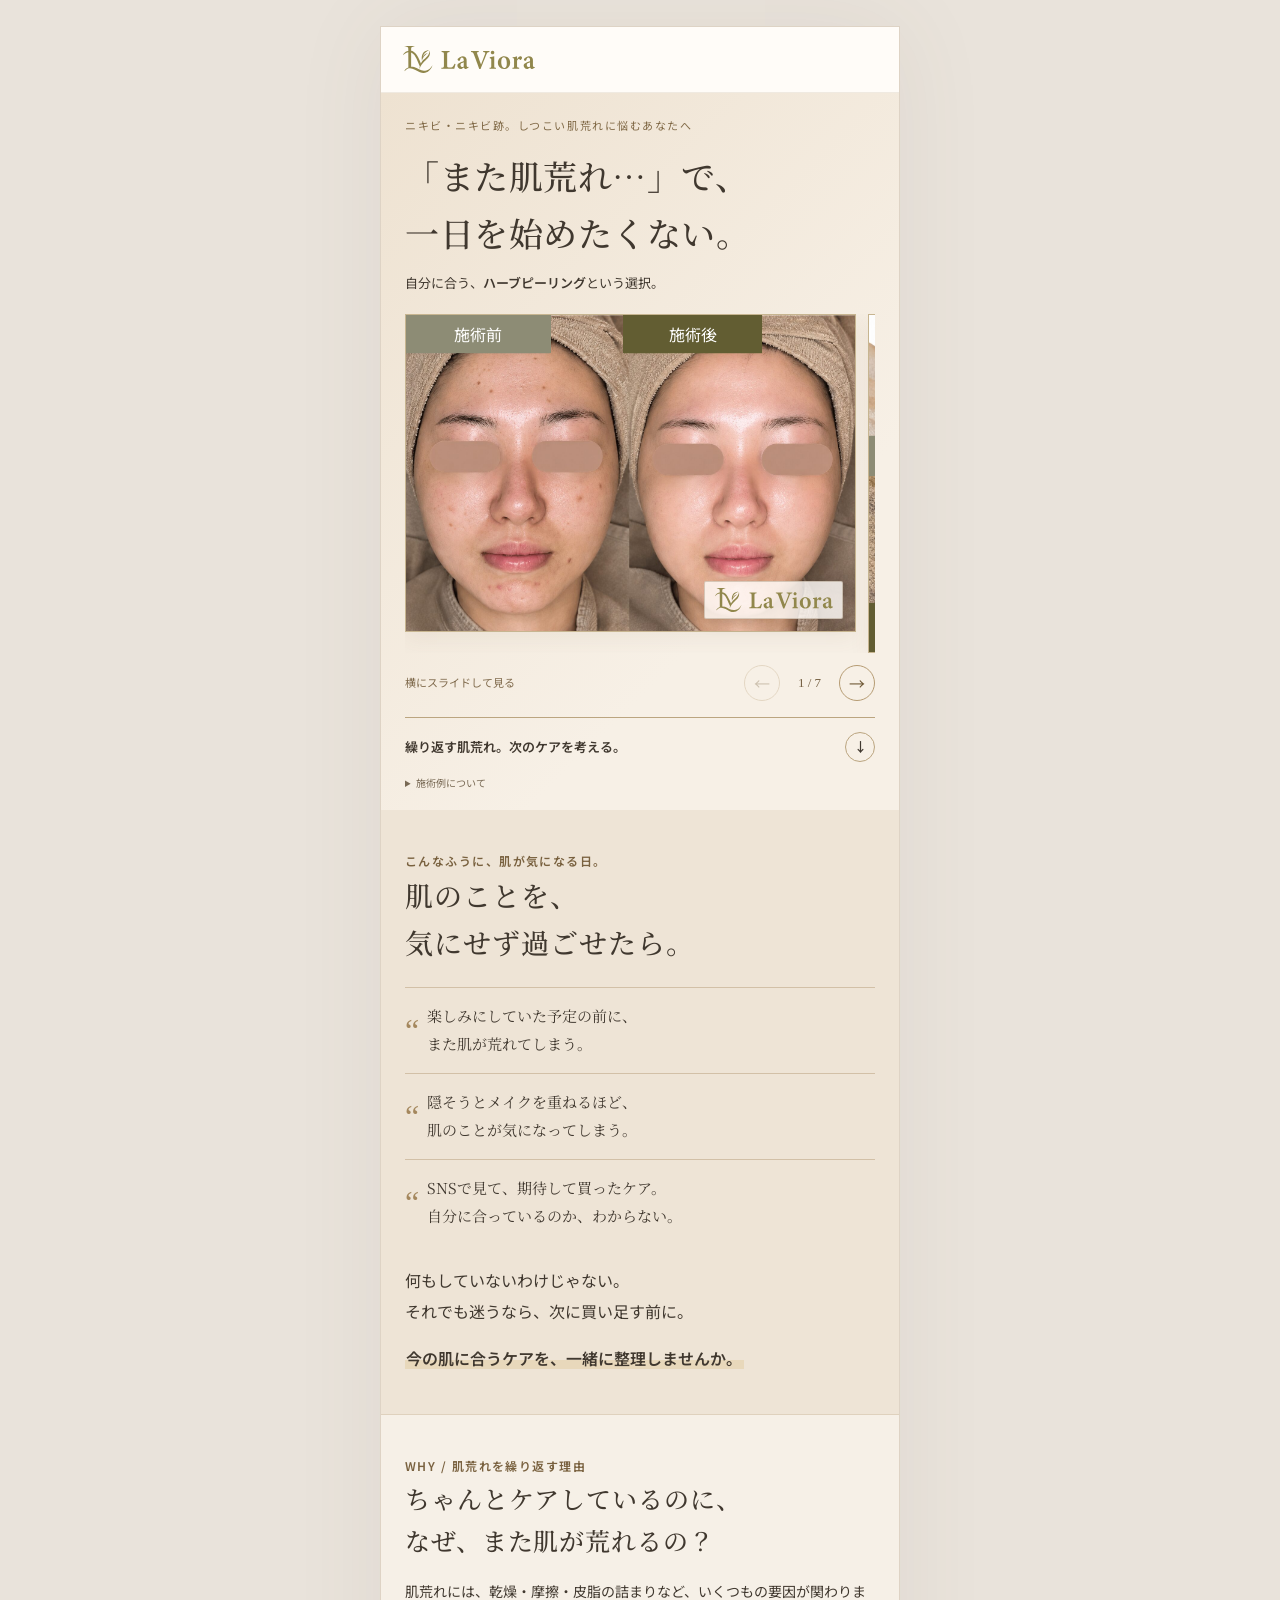
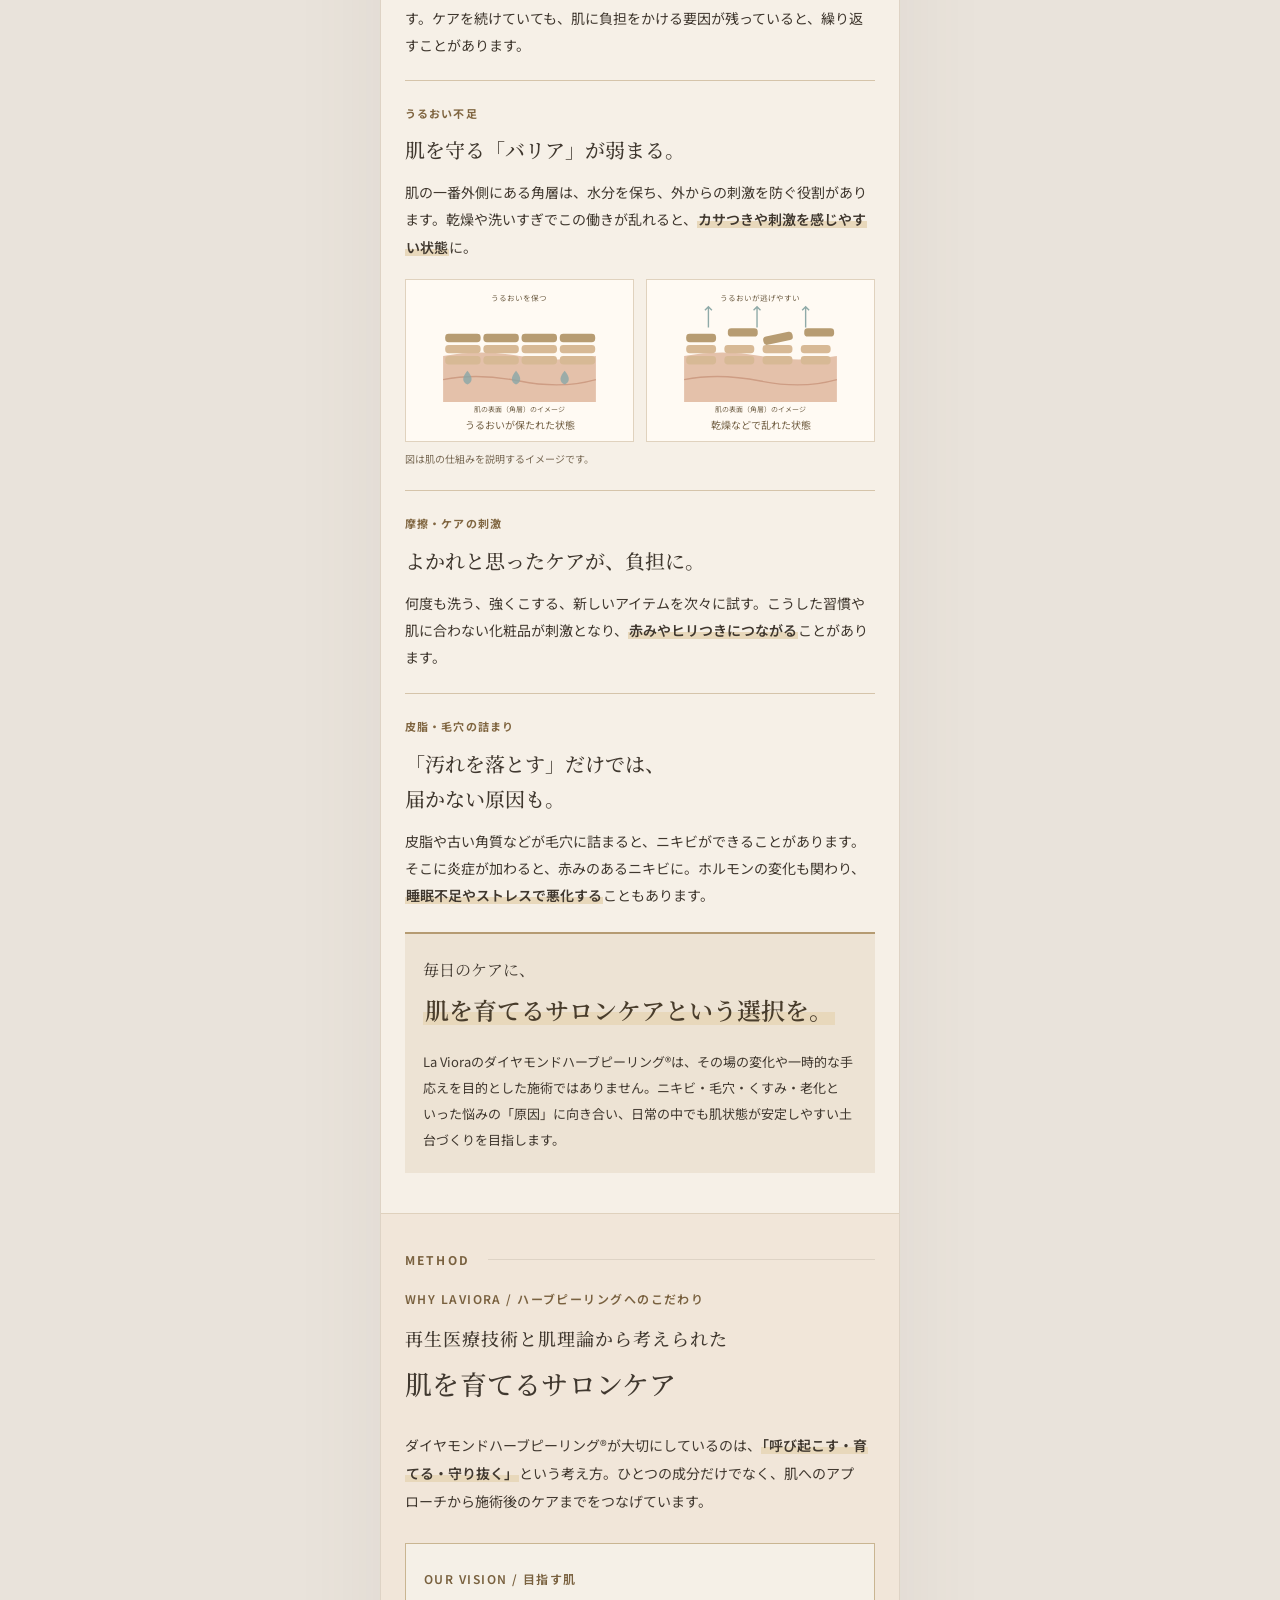
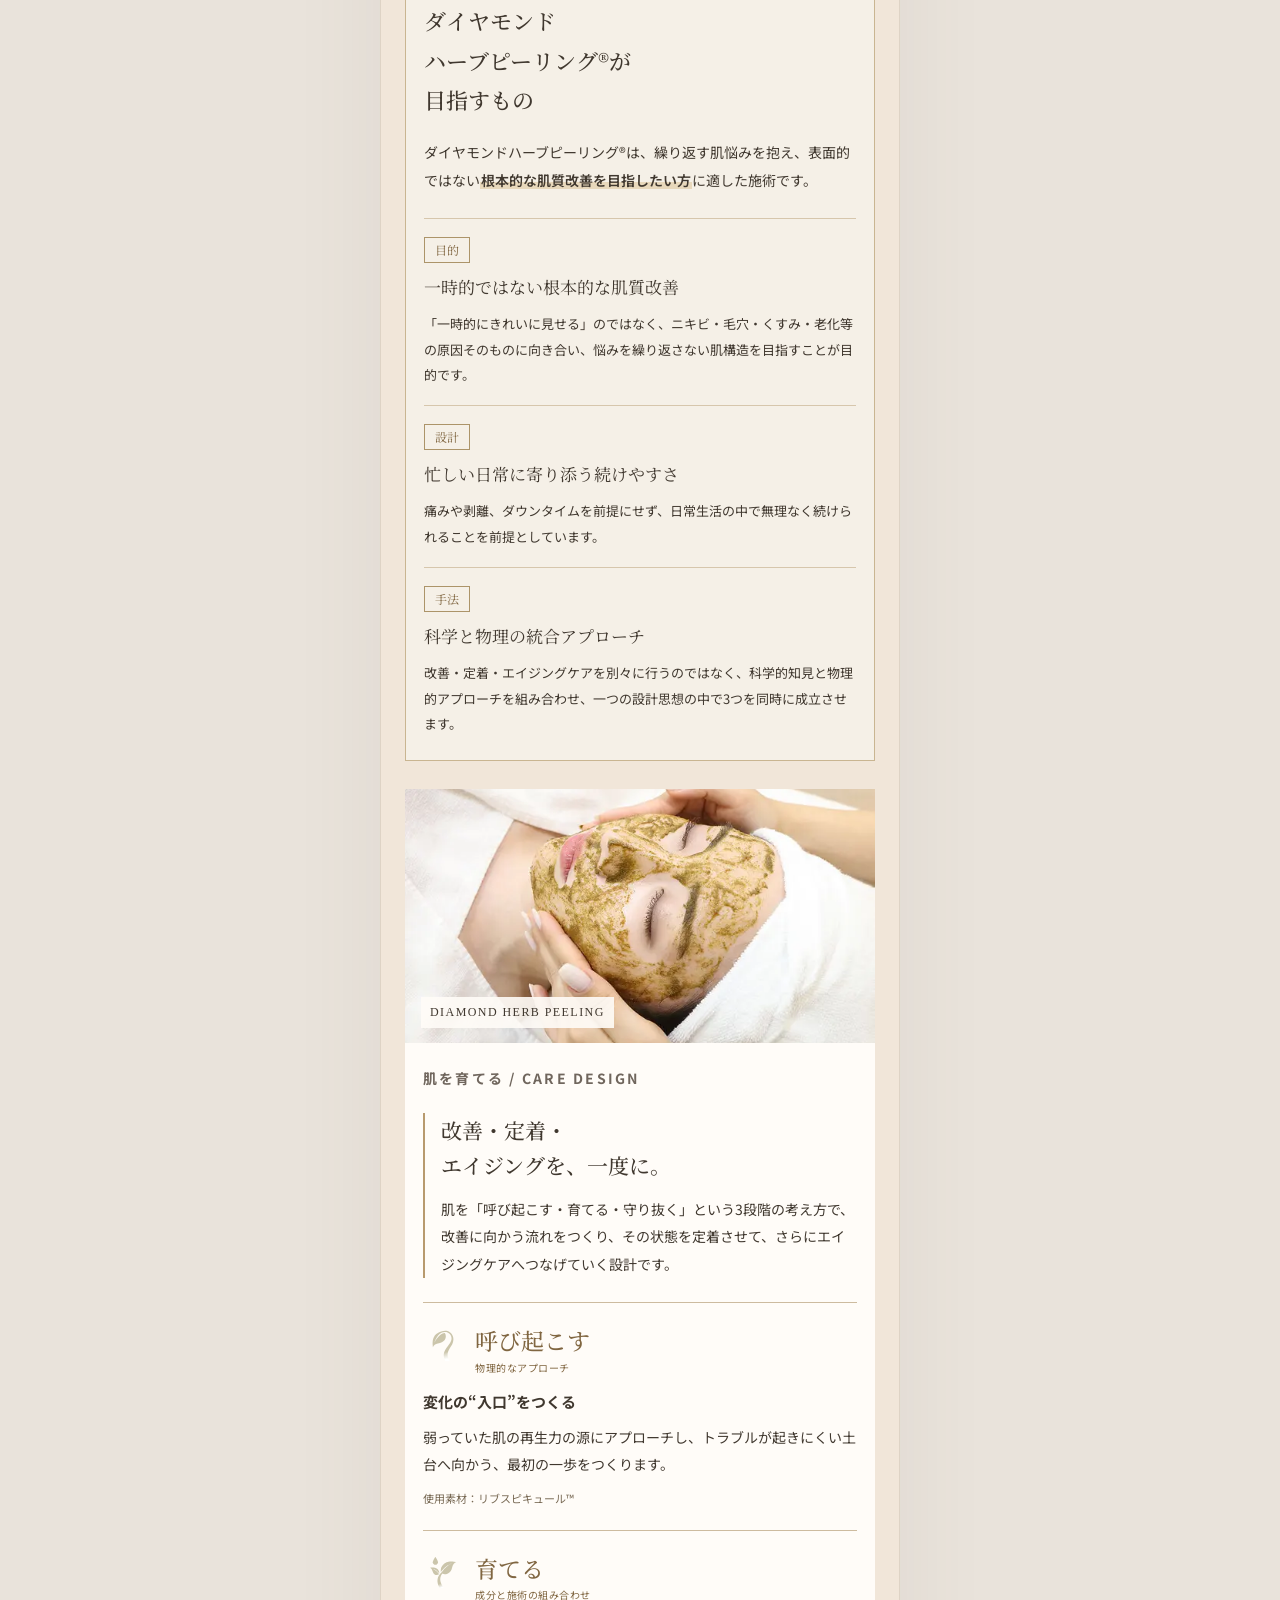
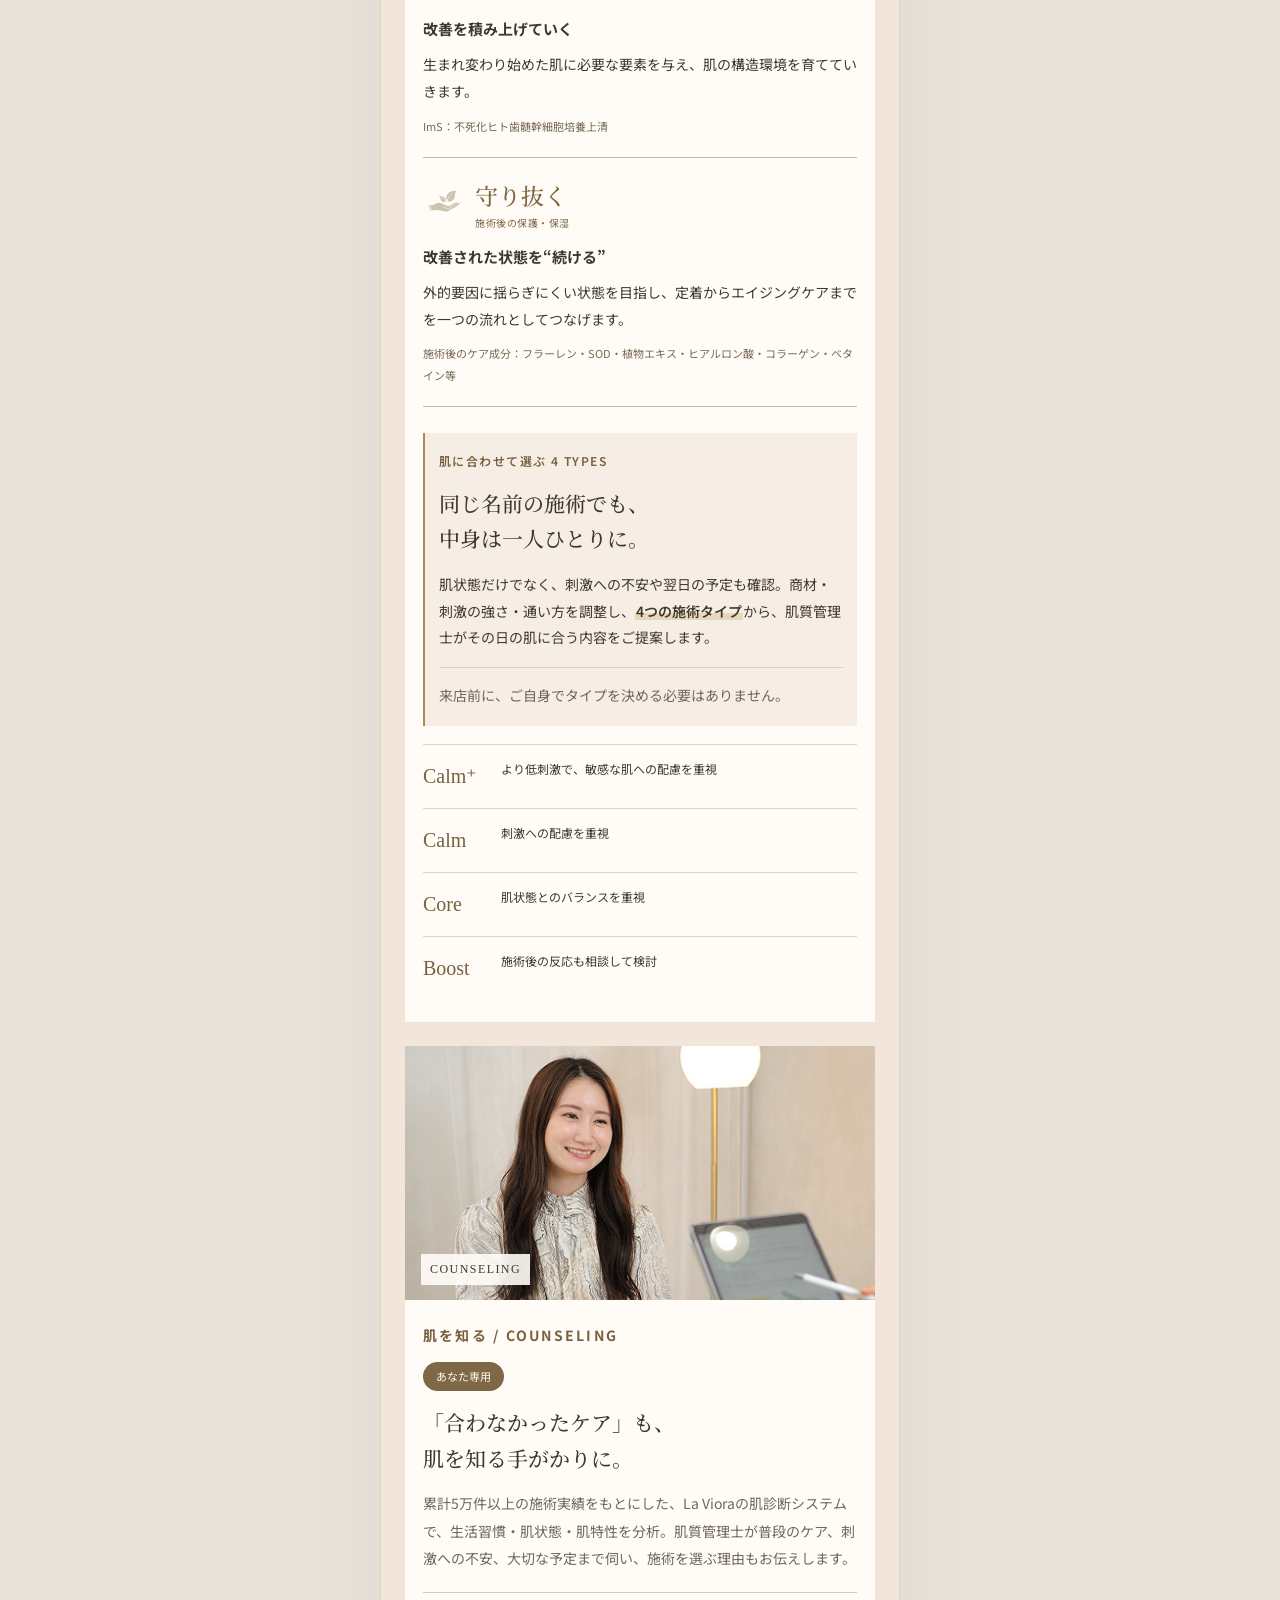
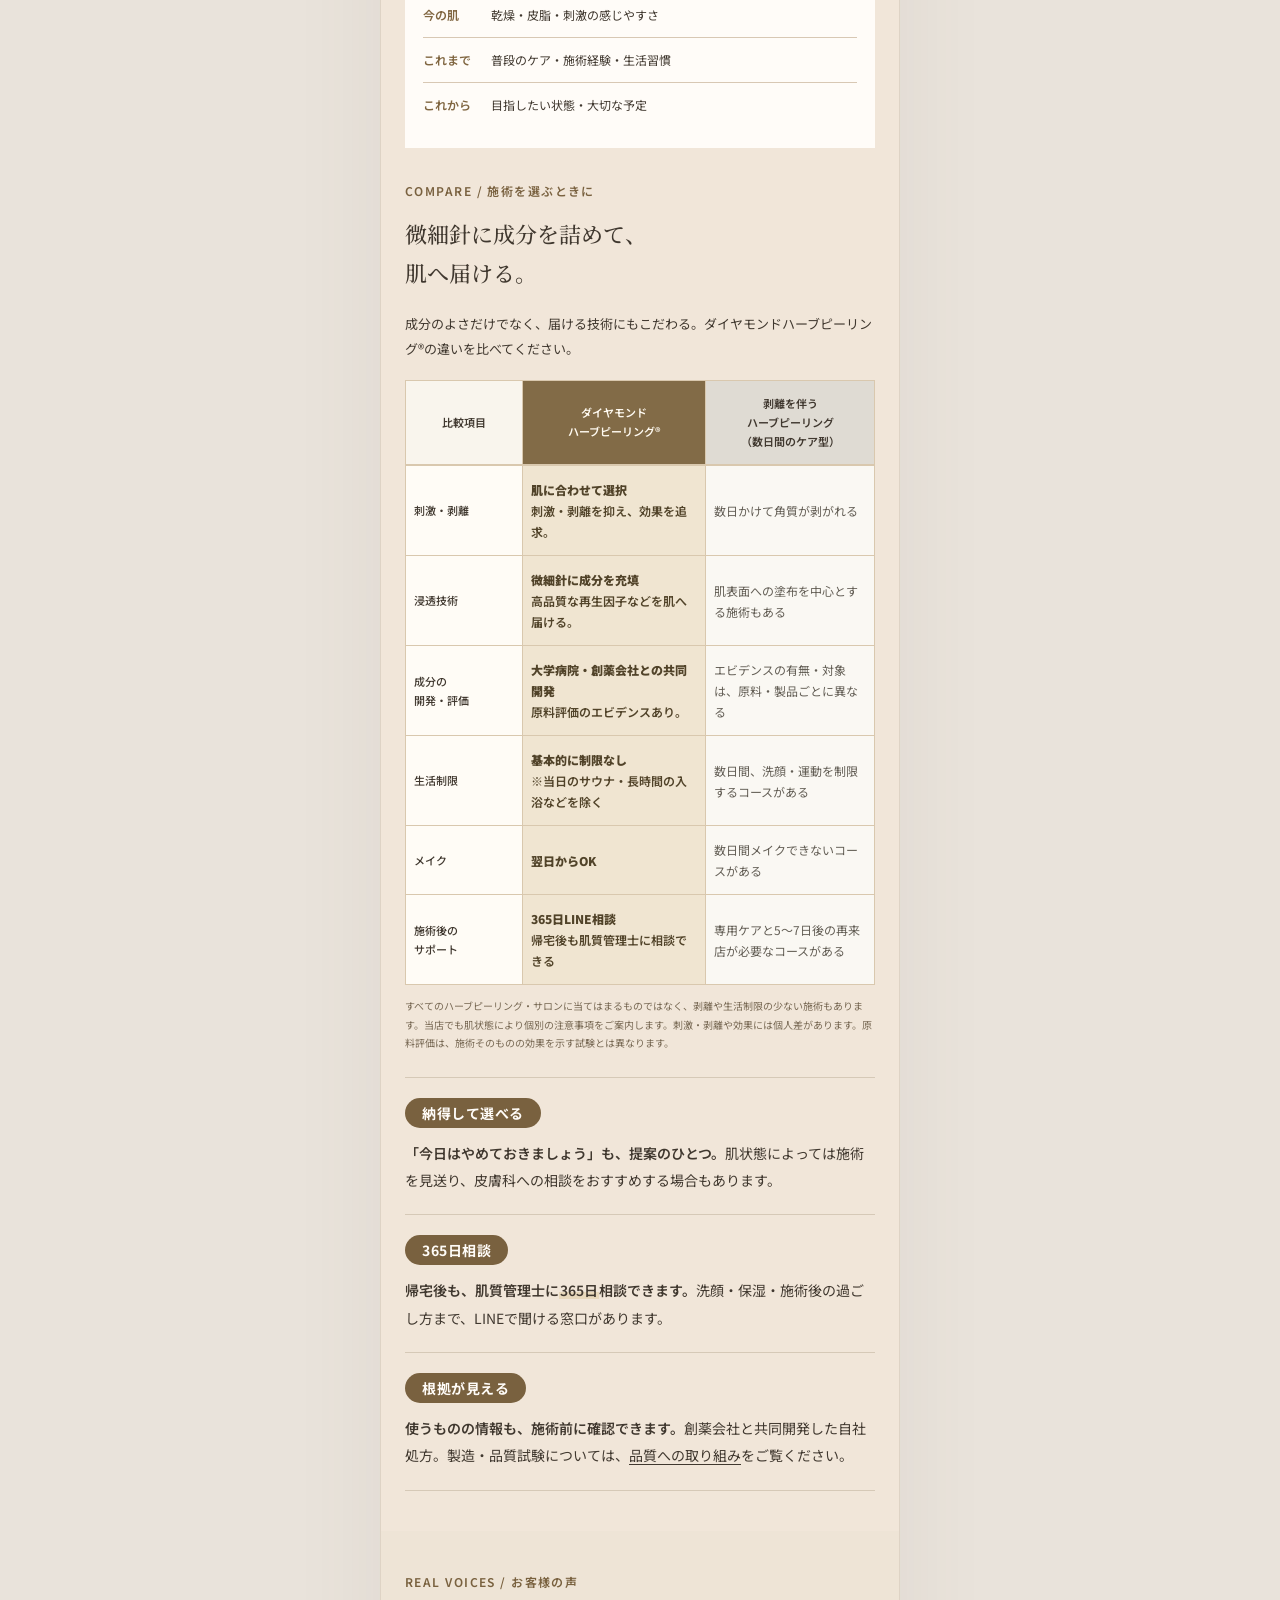
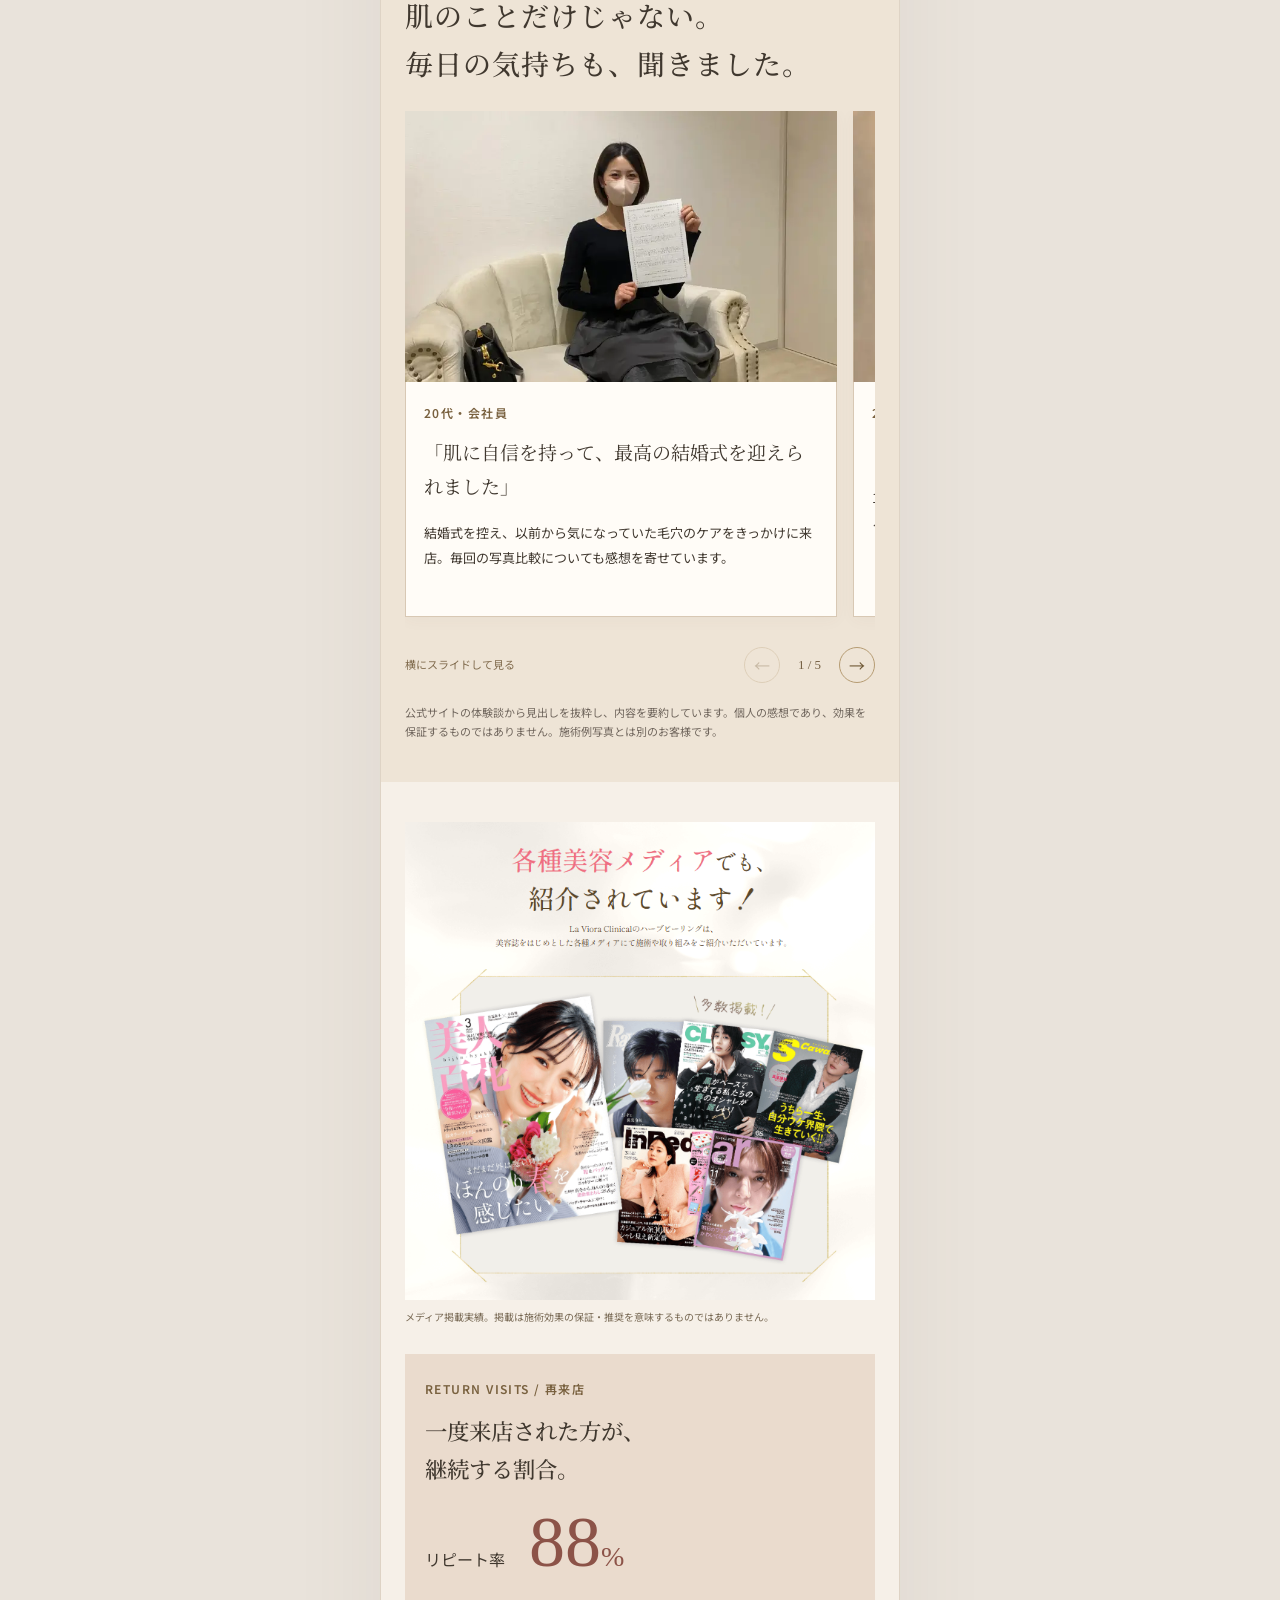
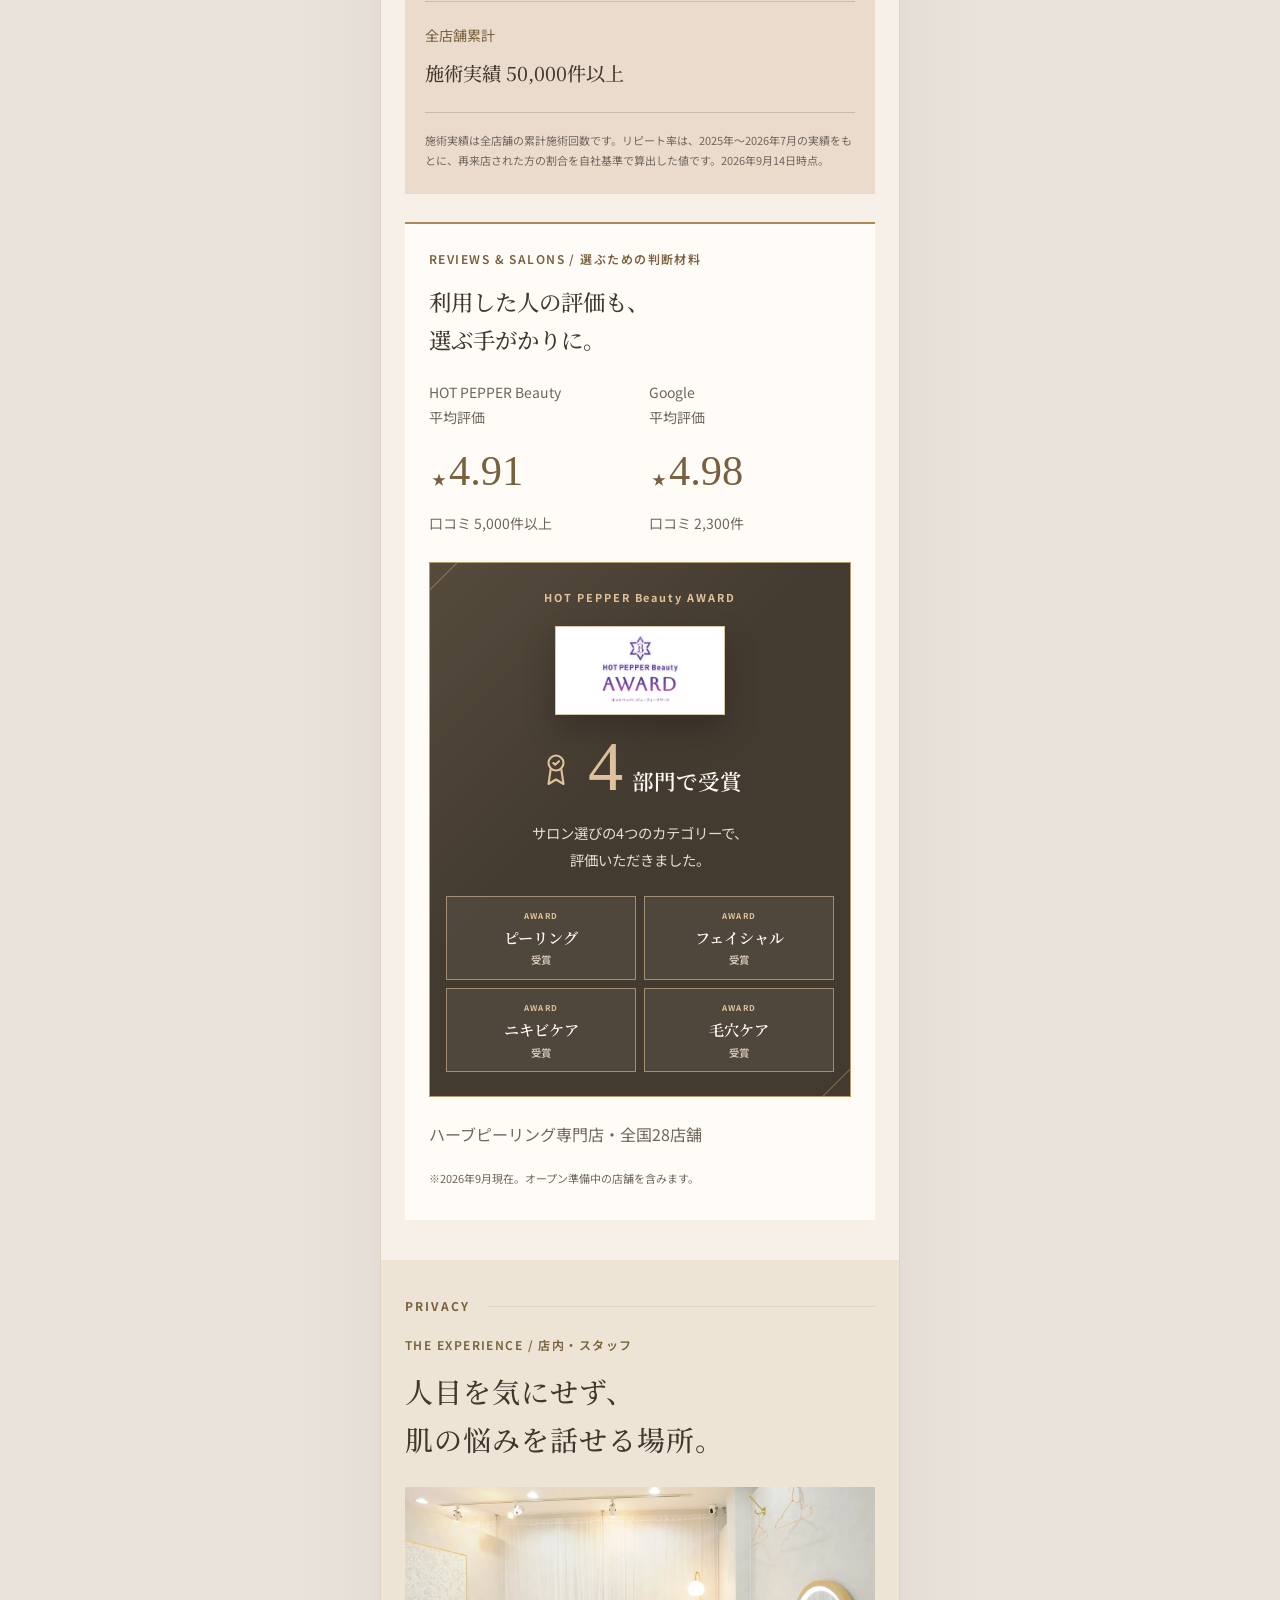
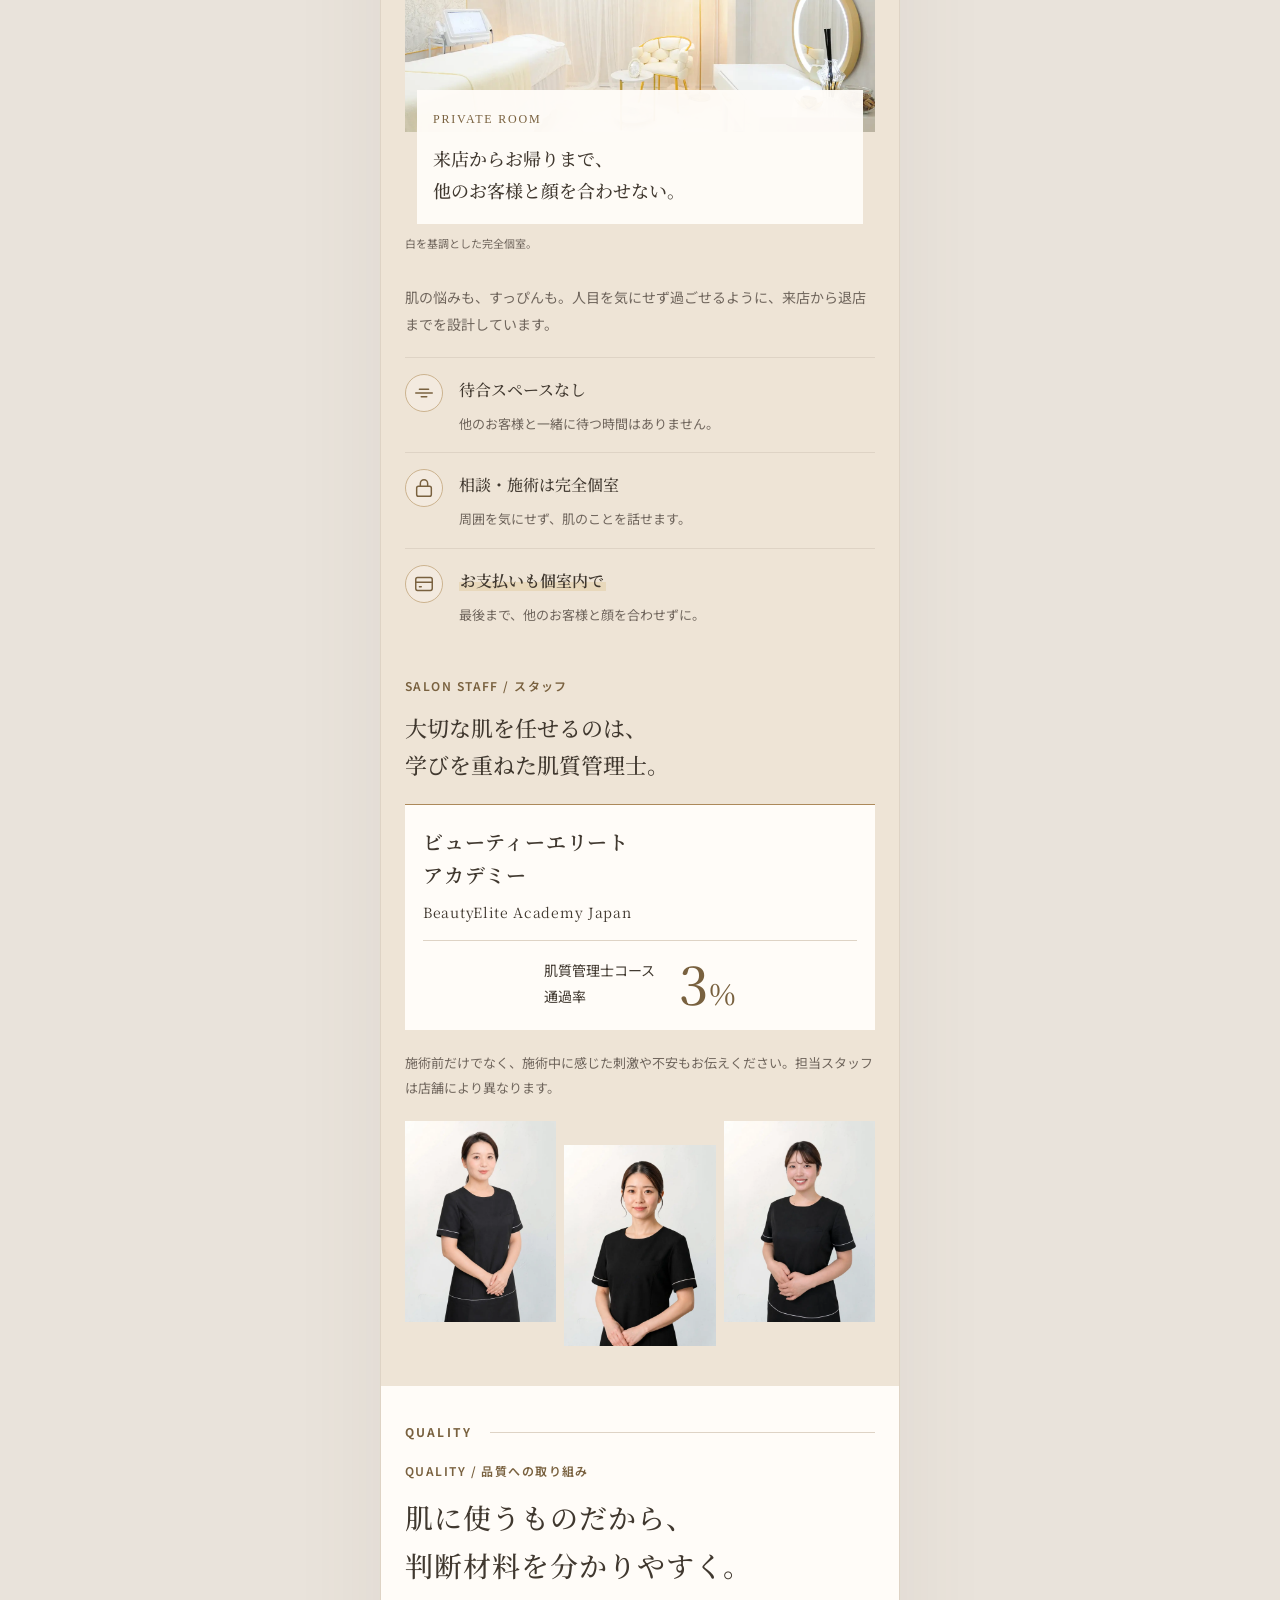
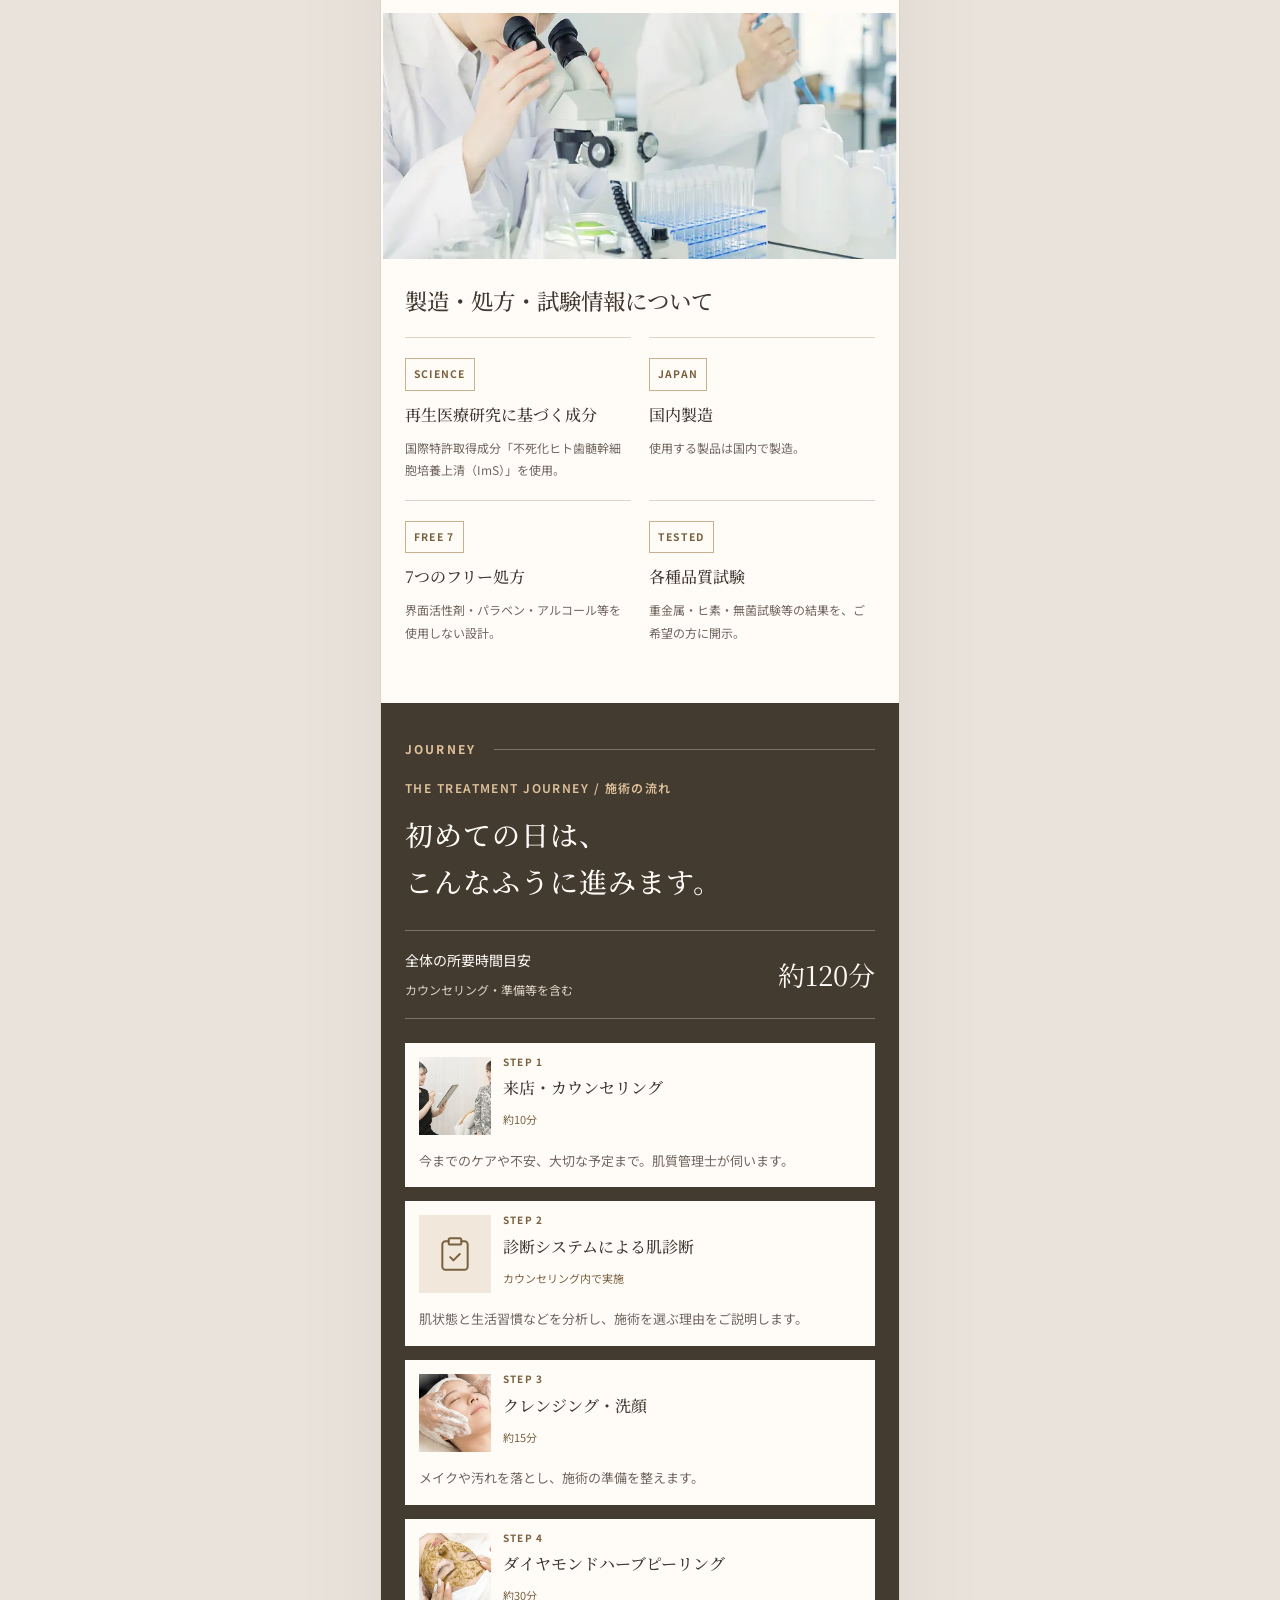
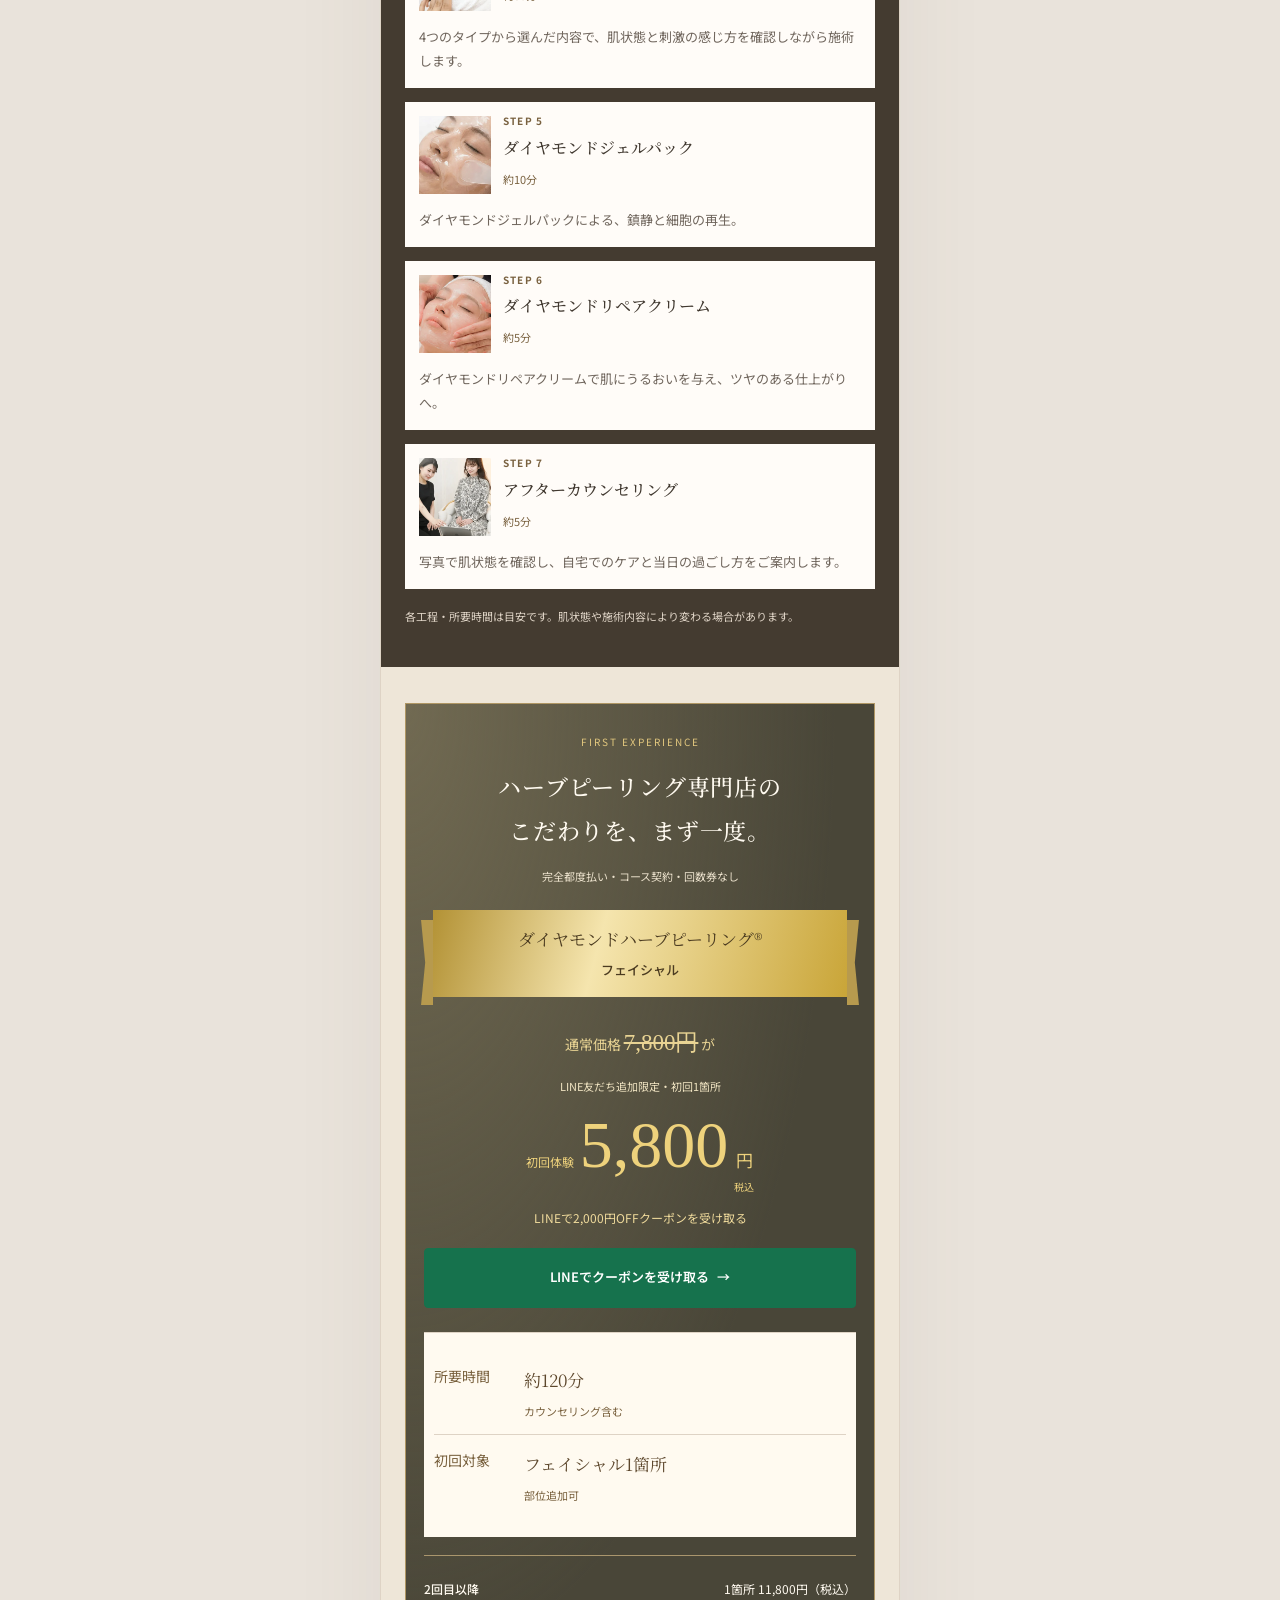
==== LaViora_Meta広告v2/index.html @ 169f3591 "肌荒れに悩む方への訴求を変更しサロンケアの選択を強調" ====
<!doctype html>
<html lang="ja">
  <head>
    <meta charset="utf-8" />
    <meta content="width=device-width,initial-scale=1" name="viewport" />
    <link as="image" href="images/logo.svg" rel="preload" />
    <link
      as="style"
      href="https://fonts.googleapis.com/css2?family=Noto+Sans+JP:wght@400;500;600;700&amp;family=Noto+Serif+JP:wght@400;500;600&amp;display=swap"
      rel="preload"
    />
    <title>繰り返す肌荒れに、自分に合うケアを。｜La Viora Clinical</title>
    <meta
      content="ニキビ・ニキビ跡が気になる肌に、今の自分に合うケアを。施術例とお客様の声、肌診断・施術・都度払いの料金をご紹介します。"
      name="description"
    />
    <meta
      content="「また肌荒れ…」で、一日を始めたくない。"
      property="og:title"
    />
    <meta content="La Viora Clinical" property="og:description" />
    <meta content="website" property="og:type" />
    <meta content="images/og-card.png" property="og:image" />
    <meta content="1536" property="og:image:width" />
    <meta content="1024" property="og:image:height" />
    <meta content="La Viora Clinical 記事LP" property="og:image:alt" />
    <meta content="summary_large_image" name="twitter:card" />
    <meta content="繰り返す肌荒れに、自分に合うケアを。" name="twitter:title" />
    <meta
      content="ニキビ・ニキビ跡が気になる肌に、今の自分に合うケアを。"
      name="twitter:description"
    />
    <meta content="images/og-card.png" name="twitter:image" />
    <link href="https://fonts.googleapis.com" rel="preconnect" />
    <link
      crossorigin="anonymous"
      href="https://fonts.gstatic.com"
      rel="preconnect"
    />
    <link
      as="image"
      fetchpriority="high"
      href="images/case-v5-06.jpg"
      rel="preload"
    />
    <link
      href="https://fonts.googleapis.com/css2?family=Noto+Sans+JP:wght@400;500;600;700&amp;family=Noto+Serif+JP:wght@400;500;600&amp;display=swap"
      rel="stylesheet"
    />
    <link
      href="assets/site-compact.css?v=reassurance-weight-1"
      rel="stylesheet"
    />
    <link href="favicon.svg" rel="icon" />
    <meta name="robots" content="noindex,follow" />
    <link rel="stylesheet" href="assets/site-v2.css?v=2" />
    <link rel="stylesheet" href="assets/editorial-v2.css?v=2" />
    <link rel="stylesheet" href="assets/first-view-v2.css?v=4" />
    <link rel="stylesheet" href="assets/audit-v2.css?v=13" />
  </head>
  <body class="v2 audit-v2">
    <a class="skip" href="#main">本文へ移動</a>
    <header class="header">
      <a aria-label="ページの先頭へ" href="#top"
        ><img
          alt="La Viora Clinical"
          height="35"
          src="images/logo.svg"
          width="142"
      /></a>
    </header>
    <main id="main">
      <section class="v2-hero hero-editorial audit-hero" id="top">
        <div class="wrap">
          <p class="hero-kicker">ニキビ・ニキビ跡。しつこい肌荒れに悩むあなたへ</p>
          <h1>「また肌荒れ…」で、<br />一日を始めたくない。</h1>
          <p class="hero-treatment">
            自分に合う、<b>ハーブピーリング</b>という選択。
          </p>
          <div id="results">
            <h2 class="visually-hidden">La Vioraのお客様の施術例</h2>
            <div
              class="swipe-gallery case-gallery"
              id="case-gallery"
              tabindex="0"
              role="region"
              aria-label="施術例7件のスライド"
            >
              <figure class="case gallery-slide" data-case="7">
                <div class="case-kicker">
                  <span>SKIN JOURNAL</span><b>シミ・色素沈着</b>
                </div>
                <div class="case-media side">
                  <img
                    alt="施術前（左）と施術後（右）の肌状態の一例"
                    decoding="async"
                    height="1051"
                    fetchpriority="high"
                    src="images/case-v5-06.jpg"
                    width="1496"
                  /><span
                    class="case-photo-label"
                    style="left: 0%; top: 0%; width: 32.2%; height: 12.1%"
                    >施術前</span
                  ><span
                    class="case-photo-label is-after"
                    style="left: 48.4%; top: 0%; width: 30.9%; height: 12.1%"
                    >施術後</span
                  >
                </div>
              </figure>
              <figure class="case gallery-slide" data-case="3">
                <div class="case-kicker">
                  <span>SKIN JOURNAL</span><b>ニキビ・ニキビ跡</b>
                </div>
                <div class="case-media stacked">
                  <img
                    alt="施術前（上）と施術後（下）の肌状態の一例"
                    decoding="async"
                    height="1086"
                    loading="lazy"
                    src="images/case-v5-02.jpg"
                    width="1448"
                  /><span
                    class="case-photo-label"
                    style="left: 0%; top: 35.8%; width: 33.4%; height: 11.9%"
                    >施術前</span
                  ><span
                    class="case-photo-label is-after"
                    style="left: 0%; top: 85.4%; width: 33.8%; height: 14.6%"
                    >施術後</span
                  >
                </div>
              </figure>
              <figure class="case gallery-slide" data-case="4">
                <div class="case-kicker">
                  <span>SKIN JOURNAL</span><b>ニキビ・ニキビ跡</b>
                </div>
                <div class="case-media stacked">
                  <img
                    alt="施術前（上）と施術後（下）の肌状態の一例"
                    decoding="async"
                    height="1051"
                    loading="lazy"
                    src="images/case-v5-03.jpg"
                    width="1497"
                  /><span
                    class="case-photo-label"
                    style="left: 0%; top: 35.1%; width: 33.7%; height: 12.7%"
                    >施術前</span
                  ><span
                    class="case-photo-label is-after"
                    style="left: 0%; top: 86.6%; width: 32.9%; height: 13.4%"
                    >施術後</span
                  >
                </div>
              </figure>
              <figure class="case gallery-slide" data-case="5">
                <div class="case-kicker">
                  <span>SKIN JOURNAL</span><b>ニキビ跡・色素沈着</b>
                </div>
                <div class="case-media stacked">
                  <img
                    alt="施術前（上）と施術後（下）の肌状態の一例"
                    decoding="async"
                    height="1050"
                    loading="lazy"
                    src="images/case-v5-04.jpg"
                    width="1498"
                  /><span
                    class="case-photo-label"
                    style="left: 0%; top: 34.9%; width: 35.1%; height: 13.2%"
                    >施術前</span
                  ><span
                    class="case-photo-label is-after"
                    style="left: 0%; top: 87%; width: 35.1%; height: 13%"
                    >施術後</span
                  >
                </div>
              </figure>
              <figure class="case gallery-slide" data-case="2">
                <div class="case-kicker">
                  <span>SKIN JOURNAL</span><b>毛穴</b>
                </div>
                <div class="case-media stacked">
                  <img
                    alt="施術前（上）と施術後（下）の肌状態の一例"
                    decoding="async"
                    height="1118"
                    loading="lazy"
                    src="images/case-v41-pores.jpg"
                    width="1600"
                  /><span
                    class="case-photo-label"
                    style="left: 0%; top: 0%; width: 32%; height: 12%"
                    >施術前</span
                  ><span
                    class="case-photo-label is-after"
                    style="left: 0%; top: 50.55%; width: 32.3%; height: 12.1%"
                    >施術後</span
                  >
                </div>
              </figure>
              <figure class="case gallery-slide" data-case="6">
                <div class="case-kicker">
                  <span>SKIN JOURNAL</span><b>シミ・炎症</b>
                </div>
                <div class="case-media side">
                  <img
                    alt="施術前（左）と施術後（右）の肌状態の一例"
                    decoding="async"
                    height="1120"
                    loading="lazy"
                    src="images/case-v5-05.jpg"
                    width="1600"
                  /><span
                    class="case-photo-label"
                    style="left: 0%; top: 0%; width: 31.1%; height: 11.2%"
                    >施術前</span
                  ><span
                    class="case-photo-label is-after"
                    style="left: 50.1%; top: 0%; width: 31.5%; height: 11.2%"
                    >施術後</span
                  >
                </div>
              </figure>
              <figure class="case gallery-slide" data-case="1">
                <div class="case-kicker">
                  <span>SKIN JOURNAL</span><b>赤み・ニキビ跡</b>
                </div>
                <div class="case-media side">
                  <img
                    alt="施術前（左）と施術後（右）の肌状態の一例"
                    decoding="async"
                    height="1120"
                    loading="lazy"
                    src="images/case-v5-01.jpg"
                    width="1600"
                  /><span
                    class="case-photo-label"
                    style="left: 0%; top: 0%; width: 32.5%; height: 12.1%"
                    >施術前</span
                  ><span
                    class="case-photo-label is-after"
                    style="left: 51.6%; top: 0%; width: 32.9%; height: 12.1%"
                    >施術後</span
                  >
                </div>
              </figure>
            </div>
            <div class="gallery-controls">
              <p>横にスライドして見る</p>
              <div>
                <button
                  type="button"
                  data-gallery-prev="case-gallery"
                  aria-label="前のスライドへ"
                >
                  ←</button
                ><span data-gallery-count="case-gallery" aria-live="polite"
                  >1 / 7</span
                ><button
                  type="button"
                  data-gallery-next="case-gallery"
                  aria-label="次のスライドへ"
                >
                  →
                </button>
              </div>
            </div>
          </div>
          <a class="v2-scroll" href="#empathy" id="hero-cta"
            ><span>繰り返す肌荒れ。次のケアを考える。</span
            ><span aria-hidden="true">↓</span></a
          >
          <details class="audit-case-note">
            <summary>施術例について</summary>
            <p>
              「施術後」は継続施術後の来店時の写真を含み、施術直後とは限りません。施術期間・回数は症例により異なり、変化には個人差があります。
            </p>
          </details>
        </div>
      </section>
      <section class="section v2-empathy" id="empathy">
        <div class="wrap">
          <p class="eyebrow">こんなふうに、肌が気になる日。</p>
          <h2>肌のことを、<br />気にせず過ごせたら。</h2>
          <ul class="v2-thoughts">
            <li>楽しみにしていた予定の前に、<br />また肌が荒れてしまう。</li>
            <li>
              隠そうとメイクを重ねるほど、<br />肌のことが気になってしまう。
            </li>
            <li>
              SNSで見て、期待して買ったケア。<br />自分に合っているのか、わからない。
            </li>
          </ul>
          <p>
            何もしていないわけじゃない。<br />それでも迷うなら、次に<span
              class="keep-short"
              >買い足す前に。</span
            >
          </p>
          <p class="v2-emphasis">
            <mark class="copy-highlight"
              >今の肌に合うケアを、一緒に整理しませんか。</mark
            >
          </p>
        </div>
      </section>
      <section class="section v2-causes compact-skin" id="homecare">
        <div class="wrap">
          <p class="eyebrow">WHY / 肌荒れを繰り返す理由</p>
          <h2>ちゃんとケアしているのに、<br />なぜ、また肌が荒れるの？</h2>
          <p class="compact-skin-intro">
            肌荒れには、乾燥・摩擦・皮脂の詰まりなど、いくつもの要因が関わります。ケアを続けていても、肌に負担をかける要因が残っていると、繰り返すことがあります。
          </p>
          <div class="skin-causes">
            <article class="skin-cause">
              <p class="skin-cause-label">うるおい不足</p>
              <h3>肌を守る「バリア」が弱まる。</h3>
              <p>
                肌の一番外側にある角層は、水分を保ち、外からの刺激を防ぐ役割があります。乾燥や洗いすぎでこの働きが乱れると、<mark
                  class="copy-highlight"
                  >カサつきや刺激を感じやすい状態</mark
                >に。
              </p>
              <div class="skin-panels">
                <figure>
                  <svg
                    viewBox="0 0 240 180"
                    role="img"
                    aria-label="角層が整い、水分を保っている肌のイメージ"
                  >
                    <path
                      d="M10 98Q65 88 120 98T230 98V164H10Z"
                      fill="#e4c1aa"
                    />
                    <path
                      d="M10 132Q60 122 120 134T230 132"
                      fill="none"
                      stroke="#ce9d84"
                      stroke-width="2"
                    />
                    <rect
                      x="13"
                      y="66"
                      width="51"
                      height="12"
                      rx="5"
                      fill="#b79c72"
                    />
                    <rect
                      x="68"
                      y="66"
                      width="51"
                      height="12"
                      rx="5"
                      fill="#b79c72"
                    />
                    <rect
                      x="123"
                      y="66"
                      width="51"
                      height="12"
                      rx="5"
                      fill="#b79c72"
                    />
                    <rect
                      x="178"
                      y="66"
                      width="51"
                      height="12"
                      rx="5"
                      fill="#b79c72"
                    />
                    <rect
                      x="13"
                      y="82"
                      width="51"
                      height="12"
                      rx="5"
                      fill="#d7b995"
                    />
                    <rect
                      x="68"
                      y="82"
                      width="51"
                      height="12"
                      rx="5"
                      fill="#d7b995"
                    />
                    <rect
                      x="123"
                      y="82"
                      width="51"
                      height="12"
                      rx="5"
                      fill="#d7b995"
                    />
                    <rect
                      x="178"
                      y="82"
                      width="51"
                      height="12"
                      rx="5"
                      fill="#d7b995"
                    />
                    <rect
                      x="13"
                      y="98"
                      width="51"
                      height="12"
                      rx="5"
                      fill="#d7b995"
                    />
                    <rect
                      x="68"
                      y="98"
                      width="51"
                      height="12"
                      rx="5"
                      fill="#d7b995"
                    />
                    <rect
                      x="123"
                      y="98"
                      width="51"
                      height="12"
                      rx="5"
                      fill="#d7b995"
                    />
                    <rect
                      x="178"
                      y="98"
                      width="51"
                      height="12"
                      rx="5"
                      fill="#d7b995"
                    />
                    <path
                      d="M45 119q-12 14 0 20q12-6 0-20"
                      fill="#88a6a7"
                      opacity=".8"
                    />
                    <path
                      d="M115 119q-12 14 0 20q12-6 0-20"
                      fill="#88a6a7"
                      opacity=".8"
                    />
                    <path
                      d="M185 119q-12 14 0 20q12-6 0-20"
                      fill="#88a6a7"
                      opacity=".8"
                    />
                    <text
                      x="120"
                      y="18"
                      text-anchor="middle"
                      font-size="11"
                      fill="#726249"
                    >
                      うるおいを保つ
                    </text>
                    <text
                      x="120"
                      y="178"
                      text-anchor="middle"
                      font-size="10"
                      fill="#726249"
                    >
                      肌の表面（角層）のイメージ
                    </text>
                  </svg>
                  <figcaption>うるおいが保たれた状態</figcaption>
                </figure>
                <figure>
                  <svg
                    viewBox="0 0 240 180"
                    role="img"
                    aria-label="乾燥などで肌の表面に隙間ができ、水分が逃げやすい状態のイメージ"
                  >
                    <path
                      d="M10 98Q65 88 120 98T230 98V164H10Z"
                      fill="#e4c1aa"
                    />
                    <path
                      d="M10 132Q60 122 120 134T230 132"
                      fill="none"
                      stroke="#ce9d84"
                      stroke-width="2"
                    />
                    <rect
                      x="13"
                      y="66"
                      width="43"
                      height="12"
                      rx="5"
                      fill="#b79c72"
                    />
                    <rect
                      x="73"
                      y="58"
                      width="43"
                      height="12"
                      rx="5"
                      fill="#b79c72"
                    />
                    <rect
                      x="123"
                      y="66"
                      width="43"
                      height="12"
                      rx="5"
                      fill="#b79c72"
                      transform="rotate(-12 147 69)"
                    />
                    <rect
                      x="183"
                      y="58"
                      width="43"
                      height="12"
                      rx="5"
                      fill="#b79c72"
                    />
                    <rect
                      x="13"
                      y="82"
                      width="43"
                      height="12"
                      rx="5"
                      fill="#d7b995"
                    />
                    <rect
                      x="68"
                      y="82"
                      width="43"
                      height="12"
                      rx="5"
                      fill="#d7b995"
                    />
                    <rect
                      x="123"
                      y="82"
                      width="43"
                      height="12"
                      rx="5"
                      fill="#d7b995"
                    />
                    <rect
                      x="178"
                      y="82"
                      width="43"
                      height="12"
                      rx="5"
                      fill="#d7b995"
                    />
                    <rect
                      x="13"
                      y="98"
                      width="43"
                      height="12"
                      rx="5"
                      fill="#d7b995"
                    />
                    <rect
                      x="68"
                      y="98"
                      width="43"
                      height="12"
                      rx="5"
                      fill="#d7b995"
                    />
                    <rect
                      x="123"
                      y="98"
                      width="43"
                      height="12"
                      rx="5"
                      fill="#d7b995"
                    />
                    <rect
                      x="178"
                      y="98"
                      width="43"
                      height="12"
                      rx="5"
                      fill="#d7b995"
                    />
                    <path
                      d="M45 57V27m-5 5 5-5 5 5"
                      stroke="#8faaa8"
                      stroke-width="2"
                      fill="none"
                    />
                    <path
                      d="M115 57V27m-5 5 5-5 5 5"
                      stroke="#8faaa8"
                      stroke-width="2"
                      fill="none"
                    />
                    <path
                      d="M185 57V27m-5 5 5-5 5 5"
                      stroke="#8faaa8"
                      stroke-width="2"
                      fill="none"
                    />
                    <text
                      x="120"
                      y="18"
                      text-anchor="middle"
                      font-size="11"
                      fill="#726249"
                    >
                      うるおいが逃げやすい
                    </text>
                    <text
                      x="120"
                      y="178"
                      text-anchor="middle"
                      font-size="10"
                      fill="#726249"
                    >
                      肌の表面（角層）のイメージ
                    </text>
                  </svg>
                  <figcaption>乾燥などで乱れた状態</figcaption>
                </figure>
              </div>
              <p class="skin-diagram-note">
                図は肌の仕組みを説明するイメージです。
              </p>
            </article>
            <article class="skin-cause">
              <p class="skin-cause-label">摩擦・ケアの刺激</p>
              <h3>よかれと思ったケアが、負担に。</h3>
              <p>
                何度も洗う、強くこする、新しいアイテムを次々に試す。こうした習慣や肌に合わない化粧品が刺激となり、<mark
                  class="copy-highlight"
                  >赤みやヒリつきにつながる</mark
                >ことがあります。
              </p>
            </article>
            <article class="skin-cause">
              <p class="skin-cause-label">皮脂・毛穴の詰まり</p>
              <h3>「汚れを落とす」だけでは、<br />届かない原因も。</h3>
              <p>
                皮脂や古い角質などが毛穴に詰まると、ニキビができることがあります。そこに炎症が加わると、赤みのあるニキビに。ホルモンの変化も関わり、<mark
                  class="copy-highlight"
                  >睡眠不足やストレスで悪化する</mark
                >こともあります。
              </p>
            </article>
          </div>
          <div class="skin-cause-takeaway">
            <p class="audit-bridge">
              毎日のケアに、<br /><strong class="salon-care-emphasis"
                ><mark class="copy-highlight"><span>肌を育てるサロンケア</span><span>という選択を。</span></mark></strong
              >
            </p>
            <p>
              La
              Vioraのダイヤモンドハーブピーリング®は、その場の変化や一時的な手応えを目的とした施術ではありません。ニキビ・毛穴・くすみ・老化といった悩みの「原因」に向き合い、日常の中でも肌状態が安定しやすい土台づくりを目指します。
            </p>
          </div>
        </div>
      </section>
      <section class="section solution" id="solution">
        <div class="wrap wrap--wide">
          <header class="section-heading">
            <div aria-hidden="true" class="section-index section-label">
              <span>METHOD</span><i></i>
            </div>
            <div>
              <p class="eyebrow">WHY LAVIORA / ハーブピーリングへのこだわり</p>
              <h2 class="method-title">
                <span class="method-title-context"
                  ><span>再生医療技術と肌理論から</span
                  ><span>考えられた</span></span
                >
                <span class="method-title-main">肌を育てるサロンケア</span>
              </h2>
            </div>
          </header>
          <p class="audit-section-lead">
            ダイヤモンドハーブピーリング®が大切にしているのは、<mark
              class="copy-highlight"
              >「呼び起こす・育てる・守り抜く」</mark
            >という考え方。ひとつの成分だけでなく、肌へのアプローチから施術後のケアまでをつなげています。
          </p>
          <div class="peeling-vision">
            <p class="eyebrow">OUR VISION / 目指す肌</p>
            <h3>ダイヤモンド<br />ハーブピーリング®が<br />目指すもの</h3>
            <p class="vision-message">
              ダイヤモンドハーブピーリング®は、繰り返す肌悩みを抱え、表面的ではない<mark
                class="copy-highlight"
                >根本的な肌質改善を目指したい方</mark
              >に適した施術です。
            </p>
            <dl class="vision-pillars">
              <div>
                <dt><span>目的</span>一時的ではない根本的な肌質改善</dt>
                <dd>
                  「一時的にきれいに見せる」のではなく、ニキビ・毛穴・くすみ・老化等の原因そのものに向き合い、悩みを繰り返さない肌構造を目指すことが目的です。
                </dd>
              </div>
              <div>
                <dt><span>設計</span>忙しい日常に寄り添う続けやすさ</dt>
                <dd>
                  痛みや剥離、ダウンタイムを前提にせず、日常生活の中で無理なく続けられることを前提としています。
                </dd>
              </div>
              <div>
                <dt><span>手法</span>科学と物理の統合アプローチ</dt>
                <dd>
                  改善・定着・エイジングケアを別々に行うのではなく、科学的知見と物理的アプローチを組み合わせ、一つの設計思想の中で3つを同時に成立させます。
                </dd>
              </div>
            </dl>
          </div>
          <div class="reason-grid">
            <article class="reason-card">
              <figure>
                <img
                  alt="ダイヤモンドハーブピーリングの施術風景"
                  decoding="async"
                  height="394"
                  loading="lazy"
                  src="images/03_treatment_herb.webp"
                  width="610"
                />
                <figcaption>DIAMOND HERB PEELING</figcaption>
              </figure>
              <div id="care-types">
                <p class="reason-number">肌を育てる / CARE DESIGN</p>
                <div class="method-philosophy">
                  <h3>改善・定着・<br />エイジングを、一度に。</h3>
                  <p>
                    肌を「呼び起こす・育てる・守り抜く」という3段階の考え方で、改善に向かう流れをつくり、その状態を定着させて、さらにエイジングケアへつなげていく設計です。
                  </p>
                </div>
                <div class="method-principles">
                  <section class="method-principle">
                    <img
                      class="principle-icon"
                      src="images/care-principle-1.svg"
                      width="70"
                      height="70"
                      loading="lazy"
                      alt="芽が出る様子：呼び起こす"
                    />
                    <p class="method-principle-label">
                      呼び起こす<span>物理的なアプローチ</span>
                    </p>
                    <h4>変化の“入口”をつくる</h4>
                    <p>
                      弱っていた肌の再生力の源にアプローチし、トラブルが起きにくい土台へ向かう、最初の一歩をつくります。
                    </p>
                    <p class="method-ingredient-note">
                      使用素材：リブスピキュール™
                    </p>
                  </section>
                  <section class="method-principle">
                    <img
                      class="principle-icon"
                      src="images/care-principle-2.svg"
                      width="70"
                      height="70"
                      loading="lazy"
                      alt="水を受けて育つ芽：育てる"
                    />
                    <p class="method-principle-label">
                      育てる<span>成分と施術の組み合わせ</span>
                    </p>
                    <h4>改善を積み上げていく</h4>
                    <p>
                      生まれ変わり始めた肌に必要な要素を与え、肌の構造環境を育てていきます。
                    </p>
                    <p class="method-ingredient-note">
                      ImS：不死化ヒト歯髄幹細胞培養上清
                    </p>
                  </section>
                  <section class="method-principle">
                    <img
                      class="principle-icon"
                      src="images/care-principle-3.svg"
                      width="70"
                      height="70"
                      loading="lazy"
                      alt="手のひらで芽を守る様子：守り抜く"
                    />
                    <p class="method-principle-label">
                      守り抜く<span>施術後の保護・保湿</span>
                    </p>
                    <h4>改善された状態を“続ける”</h4>
                    <p>
                      外的要因に揺らぎにくい状態を目指し、定着からエイジングケアまでを一つの流れとしてつなげます。
                    </p>
                    <p class="method-ingredient-note">
                      施術後のケア成分：フラーレン・SOD・植物エキス・ヒアルロン酸・コラーゲン・ベタイン等
                    </p>
                  </section>
                </div>
                <div class="care-choice-intro">
                  <p class="care-choice-kicker">肌に合わせて選ぶ 4 TYPES</p>
                  <h3>同じ名前の施術でも、<br />中身は一人ひとりに。</h3>
                  <p class="care-choice-lead">
                    肌状態だけでなく、刺激への不安や翌日の予定も確認。商材・刺激の強さ・通い方を調整し、<mark
                      class="copy-highlight"
                      >4つの施術タイプ</mark
                    >から、肌質管理士がその日の肌に合う内容をご提案します。
                  </p>
                  <p class="care-choice-note">
                    来店前に、ご自身でタイプを決める必要はありません。
                  </p>
                </div>
                <dl class="types">
                  <div>
                    <dt>Calm⁺</dt>
                    <dd>より低刺激で、敏感な肌への配慮を重視</dd>
                  </div>
                  <div>
                    <dt>Calm</dt>
                    <dd>刺激への配慮を重視</dd>
                  </div>
                  <div>
                    <dt>Core</dt>
                    <dd>肌状態とのバランスを重視</dd>
                  </div>
                  <div>
                    <dt>Boost</dt>
                    <dd>施術後の反応も相談して検討</dd>
                  </div>
                </dl>
              </div>
            </article>
            <article class="reason-card">
              <figure>
                <img
                  alt="肌状態についてカウンセリングを受ける様子"
                  decoding="async"
                  height="300"
                  loading="lazy"
                  src="images/consultation-real.jpg"
                  width="480"
                />
                <figcaption>COUNSELING</figcaption>
              </figure>
              <div>
                <p class="reason-number">肌を知る / COUNSELING</p>
                <span class="audit-benefit">あなた専用</span>
                <h3>「合わなかったケア」も、<br />肌を知る手がかりに。</h3>
                <p>
                  累計5万件以上の施術実績をもとにした、La
                  Vioraの肌診断システムで、生活習慣・肌状態・肌特性を分析。肌質管理士が普段のケア、刺激への不安、大切な予定まで伺い、施術を選ぶ理由もお伝えします。
                </p>
                <dl class="audit-consultation">
                  <div>
                    <dt>今の肌</dt>
                    <dd>乾燥・皮脂・刺激の感じやすさ</dd>
                  </div>
                  <div>
                    <dt>これまで</dt>
                    <dd>普段のケア・施術経験・生活習慣</dd>
                  </div>
                  <div>
                    <dt>これから</dt>
                    <dd>目指したい状態・大切な予定</dd>
                  </div>
                </dl>
              </div>
            </article>
          </div>
          <div class="peeling-comparison" id="comparison">
            <p class="eyebrow">COMPARE / 施術を選ぶときに</p>
            <h3>微細針に成分を詰めて、<br />肌へ届ける。</h3>
            <p class="comparison-intro">
              成分のよさだけでなく、届ける技術にもこだわる。ダイヤモンドハーブピーリング®の違いを比べてください。
            </p>
            <table>
              <caption class="visually-hidden">
                ダイヤモンドハーブピーリングと、剥離・数日間のケア期間を伴うハーブピーリングの比較
              </caption>
              <thead>
                <tr>
                  <th scope="col">比較項目</th>
                  <th scope="col">ダイヤモンド<br />ハーブピーリング®</th>
                  <th scope="col">
                    剥離を伴う<br />ハーブピーリング<br />（数日間のケア型）
                  </th>
                </tr>
              </thead>
              <tbody>
                <tr>
                  <th scope="row">刺激・剥離</th>
                  <td>
                    <strong>肌に合わせて選択</strong
                    ><br />刺激・剥離を抑え、効果を追求。
                  </td>
                  <td>数日かけて角質が剥がれる</td>
                </tr>
                <tr>
                  <th scope="row">浸透技術</th>
                  <td>
                    <strong>微細針に成分を充填</strong
                    ><br />高品質な再生因子などを肌へ届ける。
                  </td>
                  <td>肌表面への塗布を中心とする施術もある</td>
                </tr>
                <tr>
                  <th scope="row">成分の<br />開発・評価</th>
                  <td>
                    <strong>大学病院・創薬会社との共同開発</strong
                    ><br />原料評価のエビデンスあり。
                  </td>
                  <td>
                    エビデンスの有無・対象は、原料・製品ごとに異なる
                  </td>
                </tr>
                <tr>
                  <th scope="row">生活制限</th>
                  <td>
                    <strong>基本的に制限なし</strong
                    ><br />※当日のサウナ・長時間の入浴などを除く
                  </td>
                  <td>数日間、洗顔・運動を制限するコースがある</td>
                </tr>
                <tr>
                  <th scope="row">メイク</th>
                  <td><strong>翌日からOK</strong></td>
                  <td>数日間メイクできないコースがある</td>
                </tr>
                <tr>
                  <th scope="row">施術後の<br />サポート</th>
                  <td>
                    <strong>365日LINE相談</strong
                    ><br />帰宅後も肌質管理士に相談できる
                  </td>
                  <td>専用ケアと5〜7日後の再来店が必要なコースがある</td>
                </tr>
              </tbody>
            </table>
            <p class="comparison-note">
              すべてのハーブピーリング・サロンに当てはまるものではなく、剥離や生活制限の少ない施術もあります。当店でも肌状態により個別の注意事項をご案内します。刺激・剥離や効果には個人差があります。原料評価は、施術そのものの効果を示す試験とは異なります。
            </p>
          </div>
          <ul
            class="target-list target-list--features audit-promises"
            id="differences"
          >
            <li>
              <span>納得して選べる</span>
              <p>
                <b>「今日はやめておきましょう」も、提案のひとつ。</b
                ><br />肌状態によっては施術を見送り、皮膚科への相談をおすすめする場合もあります。
              </p>
            </li>
            <li>
              <span>365日相談</span>
              <p>
                <b
                  >帰宅後も、肌質管理士に<mark class="copy-highlight"
                    >365日</mark
                  >相談できます。</b
                ><br />洗顔・保湿・施術後の過ごし方まで、LINEで聞ける窓口があります。
              </p>
            </li>
            <li>
              <span>根拠が見える</span>
              <p>
                <b>使うものの情報も、施術前に確認できます。</b
                ><br />創薬会社と共同開発した自社処方。製造・品質試験については、<a
                  href="#quality"
                  >品質への取り組み</a
                >をご覧ください。
              </p>
            </li>
          </ul>
        </div>
      </section>
      <section class="section v2-voices" id="voices">
        <div class="wrap">
          <p class="eyebrow">REAL VOICES / お客様の声</p>
          <h2>肌のことだけじゃない。<br />毎日の気持ちも、聞きました。</h2>
          <div
            class="swipe-gallery voice-gallery"
            id="voice-gallery"
            tabindex="0"
            role="region"
            aria-label="お客様の声5名のスライド"
          >
            <article class="v2-voice">
              <img
                src="images/voice-selected-70.webp"
                width="720"
                height="450"
                loading="lazy"
                alt="公式体験談に対応するお客様のアンケート写真"
              />
              <div class="v2-voice-body">
                <p class="eyebrow">20代・会社員</p>
                <blockquote>
                  「肌に自信を持って、最高の結婚式を迎えられました」
                </blockquote>
                <p>
                  結婚式を控え、以前から気になっていた毛穴のケアをきっかけに来店。毎回の写真比較についても感想を寄せています。
                </p>
              </div>
            </article>
            <article class="v2-voice">
              <img
                src="images/voice-selected-99.webp"
                width="720"
                height="450"
                loading="lazy"
                alt="公式体験談に対応するお客様のアンケート写真"
              />
              <div class="v2-voice-body">
                <p class="eyebrow">20代・看護師</p>
                <blockquote>「勧誘がないので、安心して通えました」</blockquote>
                <p>
                  10代からニキビ・ニキビ跡に悩んでいた方の体験談。写真で比較することで、肌の変化を客観的に見られたと語っています。
                </p>
              </div>
            </article>
            <article class="v2-voice">
              <img
                src="images/voice-selected-66.webp"
                width="720"
                height="450"
                loading="lazy"
                alt="公式体験談に対応するお客様のアンケート写真"
              />
              <div class="v2-voice-body">
                <p class="eyebrow">20代・学生</p>
                <blockquote>「鏡を見るのが嫌じゃなくなりました」</blockquote>
                <p>
                  人と会うときの不安や、すっぴんで過ごすときの気持ち。肌だけでなく、日常の変化も紹介されています。
                </p>
              </div>
            </article>
            <article class="v2-voice">
              <img
                src="images/voice-selected-91.webp"
                width="720"
                height="450"
                loading="lazy"
                alt="公式体験談に対応するお客様のアンケート写真"
              />
              <div class="v2-voice-body">
                <p class="eyebrow">20代・学生</p>
                <blockquote>
                  「迷っているなら、一度受けてみてほしいと思いました」
                </blockquote>
                <p>
                  ニキビ・ニキビ跡や毛穴が気になって来店。周囲から声をかけられるようになり、スキンケアも楽しくなったと語っています。
                </p>
              </div>
            </article>
            <article class="v2-voice">
              <img
                src="images/voice-selected-88.webp"
                width="720"
                height="450"
                loading="lazy"
                alt="公式体験談に対応するお客様のアンケート写真"
              />
              <div class="v2-voice-body">
                <p class="eyebrow">20代・学生</p>
                <blockquote>
                  「毎回写真で比較してくれるので、変化を実感しやすいです」
                </blockquote>
                <p>
                  予定の前の肌荒れや、メイク時に気になるニキビ跡が来店のきっかけ。家族からの言葉や行事を楽しむ気持ちについても語っています。
                </p>
              </div>
            </article>
          </div>
          <div class="gallery-controls">
            <p>横にスライドして見る</p>
            <div>
              <button
                type="button"
                data-gallery-prev="voice-gallery"
                aria-label="前のスライドへ"
              >
                ←</button
              ><span data-gallery-count="voice-gallery" aria-live="polite"
                >1 / 5</span
              ><button
                type="button"
                data-gallery-next="voice-gallery"
                aria-label="次のスライドへ"
              >
                →
              </button>
            </div>
          </div>
          <p class="note">
            公式サイトの体験談から見出しを抜粋し、内容を要約しています。個人の感想であり、効果を保証するものではありません。施術例写真とは別のお客様です。
          </p>
        </div>
      </section>
      <section class="section first-visit" id="first-visit">
        <div class="wrap">
          <figure class="media-publications">
            <img
              src="images/media-publications.png"
              width="634"
              height="644"
              loading="lazy"
              decoding="async"
              alt="各種美容メディアでも紹介されています。美容誌・ファッション誌の掲載イメージ"
            />
            <figcaption>
              メディア掲載実績。掲載は施術効果の保証・推奨を意味するものではありません。
            </figcaption>
          </figure>
          <article class="repeat-feature">
            <div class="repeat-copy">
              <p class="eyebrow">RETURN VISITS / 再来店</p>
              <h3>一度来店された方が、<br />継続する割合。</h3>
              <p class="repeat-number">
                <span>リピート率</span><strong>88<small>%</small></strong>
              </p>
              <p class="repeat-record">
                <span>全店舗累計</span><b>施術実績 50,000件以上</b>
              </p>
              <p class="note">
                施術実績は全店舗の累計施術回数です。リピート率は、2025年〜2026年7月の実績をもとに、再来店された方の割合を自社基準で算出した値です。2026年9月14日時点。
              </p>
            </div>
          </article>
          <div class="trust-facts">
            <p class="eyebrow">REVIEWS &amp; SALONS / 選ぶための判断材料</p>
            <h3>利用した人の評価も、<br />選ぶ手がかりに。</h3>
            <dl class="review-scores">
              <div>
                <dt>HOT PEPPER Beauty<br />平均評価</dt>
                <dd><span aria-hidden="true">★</span>4.91</dd>
                <p class="review-count">口コミ 5,000件以上</p>
              </div>
              <div>
                <dt>Google<br />平均評価</dt>
                <dd><span aria-hidden="true">★</span>4.98</dd>
                <p class="review-count">口コミ 2,300件</p>
              </div>
            </dl>

            <div class="review-award" id="award">
              <p class="award-kicker">HOT PEPPER Beauty AWARD</p>
              <div class="review-award-logo">
                <img
                  alt="HOT PEPPER Beauty AWARD"
                  class="review-award-image"
                  decoding="async"
                  height="330"
                  loading="lazy"
                  src="images/optimized-v35/hot-pepper-beauty-award-provided.webp"
                  width="438"
                />
              </div>
              <div class="award-title">
                <svg
                  aria-hidden="true"
                  viewBox="0 0 24 24"
                  width="36"
                  height="36"
                  fill="none"
                  stroke="currentColor"
                  stroke-width="1.4"
                  stroke-linecap="round"
                  stroke-linejoin="round"
                >
                  <circle cx="12" cy="8" r="5"></circle>
                  <path d="M8.5 12 7 22l5-3 5 3-1.5-10"></path>
                  <path d="m10.2 8 1.2 1.2L14 6.8"></path>
                </svg>
                <div><strong>4</strong><span>部門で受賞</span></div>
              </div>
              <p class="award-message">
                サロン選びの4つのカテゴリーで、<br />評価いただきました。
              </p>
              <ul class="award-categories" aria-label="受賞した4部門">
                <li><small>AWARD</small><b>ピーリング</b><span>受賞</span></li>
                <li>
                  <small>AWARD</small><b>フェイシャル</b><span>受賞</span>
                </li>
                <li><small>AWARD</small><b>ニキビケア</b><span>受賞</span></li>
                <li><small>AWARD</small><b>毛穴ケア</b><span>受賞</span></li>
              </ul>
            </div>
            <p class="review-salons">ハーブピーリング専門店・全国28店舗</p>
            <p class="note">※2026年9月現在。オープン準備中の店舗を含みます。</p>
          </div>
        </div>
      </section>
      <section class="section comfort" id="comfort">
        <div class="wrap wrap--wide">
          <header class="section-heading">
            <div aria-hidden="true" class="section-index section-label">
              <span>PRIVACY</span><i></i>
            </div>
            <div>
              <p class="eyebrow">THE EXPERIENCE / 店内・スタッフ</p>
              <h2>人目を気にせず、<br />肌の悩みを話せる場所。</h2>
            </div>
          </header>
          <figure class="room">
            <img
              alt="白を基調とした施術室。ベッドとドレッサー、椅子がある室内"
              decoding="async"
              height="1075"
              loading="lazy"
              src="images/01_store_private_room.webp"
              width="1536"
            />
            <div class="room-message">
              <small>PRIVATE ROOM</small
              ><b>来店からお帰りまで、<br />他のお客様と顔を合わせない。</b>
            </div>
            <figcaption>白を基調とした完全個室。</figcaption>
          </figure>
          <div class="privacy-journey">
            <p>
              肌の悩みも、すっぴんも。人目を気にせず過ごせるように、来店から退店までを設計しています。
            </p>
            <ol>
              <li>
                <span class="privacy-icon" aria-hidden="true">
                  <svg
                    viewBox="0 0 24 24"
                    width="22"
                    height="22"
                    fill="none"
                    stroke="currentColor"
                    stroke-width="1.6"
                    stroke-linecap="round"
                    stroke-linejoin="round"
                  >
                    <path d="M3 12h18" />
                    <path d="M7 8h10" />
                    <path d="M9 16h6" />
                  </svg>
                </span>
                <div>
                  <b>待合スペースなし</b>
                  <p>他のお客様と一緒に待つ時間はありません。</p>
                </div>
              </li>
              <li>
                <span class="privacy-icon" aria-hidden="true">
                  <svg
                    viewBox="0 0 24 24"
                    width="22"
                    height="22"
                    fill="none"
                    stroke="currentColor"
                    stroke-width="1.6"
                    stroke-linecap="round"
                    stroke-linejoin="round"
                  >
                    <rect x="4" y="10" width="16" height="11" rx="2" />
                    <path d="M8 10V7a4 4 0 0 1 8 0v3" />
                  </svg>
                </span>
                <div>
                  <b>相談・施術は完全個室</b>
                  <p>周囲を気にせず、肌のことを話せます。</p>
                </div>
              </li>
              <li>
                <span class="privacy-icon" aria-hidden="true">
                  <svg
                    viewBox="0 0 24 24"
                    width="22"
                    height="22"
                    fill="none"
                    stroke="currentColor"
                    stroke-width="1.6"
                    stroke-linecap="round"
                    stroke-linejoin="round"
                  >
                    <rect x="3" y="5" width="18" height="14" rx="2" />
                    <path d="M3 10h18" />
                    <path d="M7 15h2" />
                  </svg>
                </span>
                <div>
                  <b><mark class="copy-highlight">お支払いも個室内で</mark></b>
                  <p>最後まで、他のお客様と顔を合わせずに。</p>
                </div>
              </li>
            </ol>
          </div>
          <div class="staff-block">
            <div class="staff-copy">
              <p class="eyebrow">SALON STAFF / スタッフ</p>
              <h3>大切な肌を任せるのは、<br />学びを重ねた肌質管理士。</h3>
              <div class="staff-qualification">
                <p class="academy-name">
                  ビューティーエリート<br />アカデミー<span
                    >BeautyElite Academy Japan</span
                  >
                </p>
                <p class="qualification-rate">
                  <span>肌質管理士コース<br />通過率</span
                  ><b>3<span>％</span></b>
                </p>
              </div>
              <p>
                施術前だけでなく、施術中に感じた刺激や不安もお伝えください。担当スタッフは店舗により異なります。
              </p>
            </div>
            <div class="staff-gallery">
              <figure>
                <img
                  alt="店舗スタッフの紹介写真 1"
                  decoding="async"
                  height="1280"
                  loading="lazy"
                  src="images/staff-portrait-01.webp"
                  width="960"
                />
              </figure>
              <figure>
                <img
                  alt="店舗スタッフの紹介写真 2"
                  decoding="async"
                  height="1280"
                  loading="lazy"
                  src="images/staff-portrait-02.webp"
                  width="960"
                />
              </figure>
              <figure>
                <img
                  alt="店舗スタッフの紹介写真 3"
                  decoding="async"
                  height="1280"
                  loading="lazy"
                  src="images/staff-portrait-03.webp"
                  width="960"
                />
              </figure>
            </div>
          </div>
        </div>
      </section>
      <section class="section quality" id="quality">
        <div class="wrap">
          <header class="section-heading">
            <div aria-hidden="true" class="section-index section-label">
              <span>QUALITY</span><i></i>
            </div>
            <div>
              <p class="eyebrow">QUALITY / 品質への取り組み</p>
              <h2>肌に使うものだから、<br />判断材料を分かりやすく。</h2>
            </div>
          </header>
          <div class="quality-lead">
            <figure class="quality-photo">
              <img
                alt="顕微鏡と試験管を使った研究・品質管理のイメージ"
                decoding="async"
                height="360"
                loading="lazy"
                src="images/quality-research-provided.png"
                width="752"
              />
            </figure>
            <div>
              <h3>製造・処方・試験情報について</h3>
              <div class="quality-pillars" id="quality-pillars">
                <article>
                  <b>SCIENCE</b>
                  <h4>再生医療研究に基づく成分</h4>
                  <p>
                    国際特許取得成分「不死化ヒト歯髄幹細胞培養上清（ImS）」を使用。
                  </p>
                </article>
                <article>
                  <b>JAPAN</b>
                  <h4>国内製造</h4>
                  <p>使用する製品は国内で製造。</p>
                </article>
                <article>
                  <b>FREE 7</b>
                  <h4>7つのフリー処方</h4>
                  <p>界面活性剤・パラベン・アルコール等を使用しない設計。</p>
                </article>
                <article>
                  <b>TESTED</b>
                  <h4>各種品質試験</h4>
                  <p>重金属・ヒ素・無菌試験等の結果を、ご希望の方に開示。</p>
                </article>
              </div>
            </div>
          </div>
        </div>
      </section>
      <section class="section process" id="process">
        <div class="wrap wrap--wide">
          <header class="section-heading">
            <div aria-hidden="true" class="section-index section-label">
              <span>JOURNEY</span><i></i>
            </div>
            <div>
              <p class="eyebrow">THE TREATMENT JOURNEY / 施術の流れ</p>
              <h2>初めての日は、<br />こんなふうに進みます。</h2>
            </div>
          </header>
          <div class="process-meta">
            <span>全体の所要時間目安</span><strong>約120分</strong
            ><small>カウンセリング・準備等を含む</small>
          </div>
          <ol class="process-grid">
            <li>
              <figure>
                <img
                  alt="来店・カウンセリングの様子"
                  decoding="async"
                  height="340"
                  loading="lazy"
                  src="images/optimized-v35/process-01.webp"
                  width="580"
                />
              </figure>
              <div class="process-copy">
                <p class="process-index">STEP 1</p>
                <h3>来店・カウンセリング</h3>
                <span>約10分</span>
                <p>
                  今までのケアや不安、大切な予定まで。肌質管理士が伺います。
                </p>
              </div>
            </li>
            <li>
              <figure>
                <div aria-hidden="true" class="diagnosis-icon">
                  <svg
                    aria-hidden="true"
                    class="lucide lucide-clipboard-check"
                    fill="none"
                    height="38"
                    stroke="currentColor"
                    stroke-linecap="round"
                    stroke-linejoin="round"
                    stroke-width="1.25"
                    viewbox="0 0 24 24"
                    width="38"
                    xmlns="http://www.w3.org/2000/svg"
                  >
                    <rect height="4" rx="1" ry="1" width="8" x="8" y="2"></rect>
                    <path
                      d="M16 4h2a2 2 0 0 1 2 2v14a2 2 0 0 1-2 2H6a2 2 0 0 1-2-2V6a2 2 0 0 1 2-2h2"
                    ></path>
                    <path d="m9 14 2 2 4-4"></path>
                  </svg>
                </div>
              </figure>
              <div class="process-copy">
                <p class="process-index">STEP 2</p>
                <h3>診断システムによる肌診断</h3>
                <span>カウンセリング内で実施</span>
                <p>
                  肌状態と生活習慣などを分析し、施術を選ぶ理由をご説明します。
                </p>
              </div>
            </li>
            <li>
              <figure>
                <img
                  alt="クレンジング・洗顔の様子"
                  decoding="async"
                  height="340"
                  loading="lazy"
                  src="images/optimized-v35/process-02.webp"
                  width="580"
                />
              </figure>
              <div class="process-copy">
                <p class="process-index">STEP 3</p>
                <h3>クレンジング・洗顔</h3>
                <span>約15分</span>
                <p>メイクや汚れを落とし、施術の準備を整えます。</p>
              </div>
            </li>
            <li>
              <figure>
                <img
                  alt="ダイヤモンドハーブピーリングの様子"
                  decoding="async"
                  height="340"
                  loading="lazy"
                  src="images/optimized-v35/process-03.webp"
                  width="580"
                />
              </figure>
              <div class="process-copy">
                <p class="process-index">STEP 4</p>
                <h3>ダイヤモンドハーブピーリング</h3>
                <span>約30分</span>
                <p>
                  4つのタイプから選んだ内容で、肌状態と刺激の感じ方を確認しながら施術します。
                </p>
              </div>
            </li>
            <li>
              <figure>
                <img
                  alt="鎮静・整肌ケアの様子"
                  decoding="async"
                  height="340"
                  loading="lazy"
                  src="images/optimized-v35/process-04.webp"
                  width="580"
                />
              </figure>
              <div class="process-copy">
                <p class="process-index">STEP 5</p>
                <h3>ダイヤモンドジェルパック</h3>
                <span>約10分</span>
                <p>ダイヤモンドジェルパックによる、鎮静と細胞の再生。</p>
              </div>
            </li>
            <li>
              <figure>
                <img
                  alt="仕上げの様子"
                  decoding="async"
                  height="340"
                  loading="lazy"
                  src="images/optimized-v35/process-05.webp"
                  width="580"
                />
              </figure>
              <div class="process-copy">
                <p class="process-index">STEP 6</p>
                <h3>ダイヤモンドリペアクリーム</h3>
                <span>約5分</span>
                <p>
                  ダイヤモンドリペアクリームで肌にうるおいを与え、ツヤのある仕上がりへ。
                </p>
              </div>
            </li>
            <li>
              <figure>
                <img
                  alt="アフターカウンセリングの様子"
                  decoding="async"
                  height="340"
                  loading="lazy"
                  src="images/optimized-v35/process-06.webp"
                  width="580"
                />
              </figure>
              <div class="process-copy">
                <p class="process-index">STEP 7</p>
                <h3>アフターカウンセリング</h3>
                <span>約5分</span>
                <p>
                  写真で肌状態を確認し、自宅でのケアと当日の過ごし方をご案内します。
                </p>
              </div>
            </li>
          </ol>
          <p class="note">
            各工程・所要時間は目安です。肌状態や施術内容により変わる場合があります。
          </p>
        </div>
      </section>
      <section
        aria-label="初回体験のご案内"
        class="section final-offer"
        id="first-offer"
      >
        <div class="wrap wrap--wide">
          <article aria-label="初回体験価格" class="price-offer trial-offer">
            <p class="trial-kicker">FIRST EXPERIENCE</p>
            <h2 class="trial-heading">
              ハーブピーリング専門店の<br />こだわりを、まず一度。
            </h2>
            <p class="price-choice">完全都度払い・コース契約・回数券なし</p>
            <div class="price-ribbon">
              <span>ダイヤモンドハーブピーリング®</span><b>フェイシャル</b>
            </div>
            <div class="coupon-block" data-coupon="price_offer">
              <p class="trial-regular">通常価格 <s>7,800円</s> が</p>
              <p class="trial-limit">LINE友だち追加限定・初回1箇所</p>
              <p class="trial-price">
                <span>初回体験</span><strong>5,800</strong
                ><span>円<small>税込</small></span>
              </p>
              <p class="trial-saving">LINEで2,000円OFFクーポンを受け取る</p>
              <a
                aria-label="LINEでクーポンを受け取る"
                class="cta trial-cta"
                data-cta="price_offer"
                href="https://liff.line.me/2009185552-ObuWGDkG/landing?follow=%40125apoat&amp;lp=EpE2rD&amp;liff_id=2009185552-ObuWGDkG"
                >LINEでクーポンを受け取る <span aria-hidden="true">→</span></a
              >
            </div>
            <dl class="price-offer-meta">
              <div>
                <dt>所要時間</dt>
                <dd>約120分<small>カウンセリング含む</small></dd>
              </div>
              <div>
                <dt>初回対象</dt>
                <dd>フェイシャル1箇所<small>部位追加可</small></dd>
              </div>
            </dl>
            <div class="audit-price-terms">
              <p><b>2回目以降</b><span>1箇所 11,800円（税込）</span></p>
              <p>
                <b>部位を追加する場合</b
                ><span>1箇所につき ＋5,000円（税込）</span>
              </p>
              <details>
                <summary>追加できる部位を見る</summary>
                <p>
                  フェイス、首・デコルテ、二の腕、背中上部、背中下部から選べます。
                </p>
              </details>
            </div>
            <p class="price-offer-note" id="offer-note">
              ※赤み・違和感・角片等が生じる場合があります。感じ方や変化には個人差があります。
            </p>
          </article>
        </div>
      </section>
      <section class="section decision audit-reassurance" id="price">
        <div class="price-visit-guide">
          <div class="wrap wrap--wide">
            <header class="first-visit-heading">
              <p class="eyebrow">FIRST VISIT GUIDE / 初めての方へ</p>
              <h2>続けるかどうかは、<br />毎回、自分で決められる。</h2>
              <p>
                まずは自分の肌に合うか、確かめたい。その気持ちを大切に、契約への不安も、帰宅後の迷いも相談できる仕組みを整えています。
              </p>
            </header>
            <div class="reassurance-list" id="reassurance">
              <article>
                <p class="reassurance-question">何回も通う契約が必要ですか？</p>
                <div class="reassurance-answer">
                  <span>ありません</span>
                  <h3>完全都度払い。<br />コース契約・回数券なし。</h3>
                  <p>
                    1回ごとに内容と料金を確認し、次も受けるかをご自身で決められます。
                  </p>
                </div>
              </article>
              <article>
                <p class="reassurance-question">勧誘や営業をされませんか？</p>
                <div class="reassurance-answer">
                  <span>一切ありません</span>
                  <h3>
                    <mark class="copy-highlight"
                      >勧誘・営業は一切ありません。</mark
                    >
                  </h3>
                  <p>
                    必要な施術をご案内しますが、その場で次回予約や契約を決める必要はありません。
                  </p>
                </div>
              </article>
              <article>
                <p class="reassurance-question">帰宅後も相談できますか？</p>
                <div class="reassurance-answer">
                  <span>施術後もLINEで相談</span>
                  <h3>
                    帰宅後も、肌質管理士に<br /><mark class="copy-highlight"
                      >365日</mark
                    >相談できます。
                  </h3>
                  <p>
                    施術後の肌の状態や、自宅でのケア、次回来店までの過ごし方を相談できます。
                  </p>
                  <p>
                    赤みや違和感など気になることがあれば、丁寧に対応します。
                  </p>
                </div>
              </article>
            </div>
            <div class="price-action">
              <div>
                <a
                  aria-label="LINEでクーポンを受け取る"
                  class="cta"
                  data-cta="price"
                  href="https://liff.line.me/2009185552-ObuWGDkG/landing?follow=%40125apoat&amp;lp=EpE2rD&amp;liff_id=2009185552-ObuWGDkG"
                  ><svg
                    aria-hidden="true"
                    class="lucide lucide-message-circle"
                    fill="none"
                    height="19"
                    stroke="currentColor"
                    stroke-linecap="round"
                    stroke-linejoin="round"
                    stroke-width="2"
                    viewbox="0 0 24 24"
                    width="19"
                    xmlns="http://www.w3.org/2000/svg"
                  >
                    <path
                      d="M2.992 16.342a2 2 0 0 1 .094 1.167l-1.065 3.29a1 1 0 0 0 1.236 1.168l3.413-.998a2 2 0 0 1 1.099.092 10 10 0 1 0-4.777-4.719"
                    ></path></svg
                  ><span>LINEでクーポンを受け取る</span
                  ><svg
                    aria-hidden="true"
                    class="lucide lucide-arrow-right"
                    fill="none"
                    height="17"
                    stroke="currentColor"
                    stroke-linecap="round"
                    stroke-linejoin="round"
                    stroke-width="2"
                    viewbox="0 0 24 24"
                    width="17"
                    xmlns="http://www.w3.org/2000/svg"
                  >
                    <path d="M5 12h14"></path>
                    <path d="m12 5 7 7-7 7"></path></svg
                ></a>
                <p class="micro">
                  友だち追加後すぐ確認。相談・予約は、納得してからで大丈夫です。
                </p>
              </div>
            </div>
          </div>
        </div>
      </section>
      <section class="section flow wrap" id="line-guide">
        <header class="section-heading">
          <div aria-hidden="true" class="section-index section-label">
            <span>START</span><i></i>
          </div>
          <div>
            <p class="eyebrow">HOW TO START / LINEでの確認方法</p>
            <h2>クーポンを受け取って、<br />空き枠を確認。</h2>
          </div>
        </header>
        <ol>
          <li>
            <span><small>STEP</small>1</span>
            <div>
              <b>友だち追加で、クーポンが届く</b>
              <p>
                初回（1箇所）を5,800円で受けられるクーポンです（通常7,800円）。
              </p>
            </div>
          </li>
          <li>
            <span><small>STEP</small>2</span>
            <div>
              <b>施術例・料金・空き枠を確認する</b>
              <p>
                希望する店舗の空き枠や施術内容を確認。気になることは肌質管理士に聞けます。
              </p>
            </div>
          </li>
          <li>
            <span><small>STEP</small>3</span>
            <div>
              <b>相談して、予約する</b>
              <p>予約するかどうかは、そのときのあなたが決められます。</p>
            </div>
          </li>
        </ol>
        <div class="flow-cta">
          <a
            aria-label="LINEでクーポンを受け取る"
            class="cta"
            data-cta="line_guide"
            href="https://liff.line.me/2009185552-ObuWGDkG/landing?follow=%40125apoat&amp;lp=EpE2rD&amp;liff_id=2009185552-ObuWGDkG"
            ><svg
              aria-hidden="true"
              class="lucide lucide-message-circle"
              fill="none"
              height="19"
              stroke="currentColor"
              stroke-linecap="round"
              stroke-linejoin="round"
              stroke-width="2"
              viewbox="0 0 24 24"
              width="19"
              xmlns="http://www.w3.org/2000/svg"
            >
              <path
                d="M2.992 16.342a2 2 0 0 1 .094 1.167l-1.065 3.29a1 1 0 0 0 1.236 1.168l3.413-.998a2 2 0 0 1 1.099.092 10 10 0 1 0-4.777-4.719"
              ></path></svg
            ><span>LINEでクーポンを受け取る</span
            ><svg
              aria-hidden="true"
              class="lucide lucide-arrow-right"
              fill="none"
              height="17"
              stroke="currentColor"
              stroke-linecap="round"
              stroke-linejoin="round"
              stroke-width="2"
              viewbox="0 0 24 24"
              width="17"
              xmlns="http://www.w3.org/2000/svg"
            >
              <path d="M5 12h14"></path>
              <path d="m12 5 7 7-7 7"></path></svg
          ></a>
        </div>
      </section>
      <section class="section faq wrap" id="faq">
        <header class="section-heading">
          <div aria-hidden="true" class="section-index section-label">
            <span>FAQ</span><i></i>
          </div>
          <div>
            <p class="eyebrow">QUESTIONS / よくある質問</p>
            <h2>予約・施術前に、<br />よくある疑問を確認できます。</h2>
          </div>
        </header>
        <div class="faq-list">
          <details class="disclosure" data-disclosure="faq_1">
            <summary>
              <b aria-hidden="true">Q</b
              ><span class="faq-question"
                >初めてでも安心して受けられますか？</span
              ><span aria-hidden="true" class="faq-toggle">＋</span>
            </summary>
            <div class="disclosure-body">
              <p class="faq-original">
                はい、ご安心ください。 La Viora
                Clinicalでは、初めての方にも安心してお過ごしいただけるよう、施術前に丁寧なカウンセリングを行い、お肌の状態やお悩みに合わせてご提案いたします。内容をご説明し、ご納得いただいたうえで施術を行いますので、不安な点はその場で何でもご相談ください。
              </p>
              <p class="faq-original">
                また、お持ち物は特に必要なく、メイクをしたままご来店いただけます。
                施術前に当店で専用のクレンジング・洗顔を行い、お肌を最適な状態へ整えてから施術に入りますので、初めての方でも安心してお越しいただけます。
              </p>
            </div>
          </details>
          <details class="disclosure" data-disclosure="faq_2">
            <summary>
              <b aria-hidden="true">Q</b
              ><span class="faq-question">痛みやダウンタイムはありますか？</span
              ><span aria-hidden="true" class="faq-toggle">＋</span>
            </summary>
            <div class="disclosure-body">
              <p class="faq-original">
                施術中にピリつきを感じたり、施術後に赤み・違和感・角片等が生じる場合があります。感じ方には個人差があるため、大切な予定がある方は事前にお知らせください。
              </p>
            </div>
          </details>
          <details class="disclosure" data-disclosure="faq_3">
            <summary>
              <b aria-hidden="true">Q</b
              ><span class="faq-question"
                >通う頻度や回数の目安を教えてください。</span
              ><span aria-hidden="true" class="faq-toggle">＋</span>
            </summary>
            <div class="disclosure-body">
              <p class="faq-original">
                肌のターンオーバー周期に合わせ、改善期は2〜4週間に1回のペースでの施術がおすすめです。
                その後は肌状態に合わせて、2〜4ヶ月に1度のメンテナンスなどをご提案します。頻度や回数は一人ひとり異なります。
              </p>
            </div>
          </details>
          <details class="disclosure" data-disclosure="faq_4">
            <summary>
              <b aria-hidden="true">Q</b
              ><span class="faq-question"
                >料金・お支払い・店舗システムについて教えてください。</span
              ><span aria-hidden="true" class="faq-toggle">＋</span>
            </summary>
            <div class="disclosure-body">
              <p class="faq-original">
                完全都度払い制のサロンです。
                無理な勧誘やコース契約は行っておらず、都度、ご自身のタイミングでご利用いただけます。施術料金以外の追加費用はかからず、施術に付随する商品の販売も行っていません。La
                Viora
                Clinicalでは、無理な販売ではなく、施術そのものにご納得いただくことを大切にしています。
              </p>
              <p class="faq-original">
                お支払いは、現金・クレジットカード・交通系IC・iD・QUICPayに対応しています（※PayPayはご利用いただけません）。また、転勤やお引越しの際には、全国の店舗へ移動して通っていただくことが可能で、手数料などは発生しません。
              </p>
            </div>
          </details>
          <details class="disclosure" data-disclosure="faq_5">
            <summary>
              <b aria-hidden="true">Q</b
              ><span class="faq-question"
                >施術後のメイクやスキンケアに制限はありますか？</span
              ><span aria-hidden="true" class="faq-toggle">＋</span>
            </summary>
            <div class="disclosure-body">
              <p class="faq-original">
                ダイヤモンドハーブピーリング®は、剥離や強いダウンタイムを前提とした施術ではございません。
                そのため、施術前後に日常生活を大きく制限していただく必要はなく、特別なご準備も不要です。
                メイクは翌日から可能です。スキンケアは施術後の肌状態に合わせてご案内します。
                サロンにはドレッサー・ドライヤー・ヘアアイロンをご用意しておりますので、ゆっくりとお支度いただけます。
                なお、施術当日はサウナや長時間の入浴など、体を過度に温める行為はお控えください。また、同日の脱毛施術もお控えいただいております。
              </p>
            </div>
          </details>
        </div>
      </section>
      <section class="section v2-closing" id="closing">
        <div class="wrap">
          <p class="eyebrow">MESSAGE / 副社長から、初めてのあなたへ</p>
          <h2>「何もわからない」ままで、<br />いらしてください。</h2>
          <figure class="vice-portrait">
            <div class="vice-photo">
              <img
                src="images/vice-president-portrait.jpg"
                width="2240"
                height="3360"
                loading="lazy"
                decoding="async"
                alt="La Viora 副社長 山口明美の紹介写真"
              />
            </div>
            <figcaption>
              <span class="vice-brand">La Viora Clinical</span>
              <span class="vice-role">副社長</span>
              <b class="vice-name">山口 明美</b>
              <span class="vice-name-en">Akemi Yamaguchi</span>
            </figcaption>
          </figure>
          <div class="vice-bio">
            <p class="vice-career-heading">PROFILE / 経歴</p>
            <p>
              美容業界で30年以上。エステティシャンとしての経験と、皮膚理論・解剖学・成分学の知見を生かし、美容メーカーなど100社以上のコンサルティングに携わってきました。現在も再生医療について学び続けています。
            </p>
            <dl class="vice-career-roles">
              <div>
                <dt>株式会社トレンドマーケティング</dt>
                <dd>取締役</dd>
              </div>
              <div>
                <dt>日本フェムテックマイスター協会</dt>
                <dd>専務理事／主席講師</dd>
              </div>
              <div>
                <dt>一般社団法人 粘膜美容研究会</dt>
                <dd>理事</dd>
              </div>
              <div>
                <dt>一般社団法人 次世代吸収研究会</dt>
                <dd>nanoPDS マイスター認定講師</dd>
              </div>
              <div>
                <dt>M&amp;Pラボラトリー</dt>
                <dd>CHO（最高幸福責任者）</dd>
              </div>
              <div>
                <dt>一般社団法人 UNITED BEAUTY JAPAN</dt>
                <dd>理事</dd>
              </div>
              <div>
                <dt>厚生労働省認定不妊治療専門サイト FCHフェムテック部</dt>
                <dd>チーフハピネスオフィサー</dd>
              </div>
            </dl>
          </div>
          <div class="vice-message">
            <p>
              初めてのエステは、少し勇気がいるもの。<br />「自分の肌に何が合うのか」「どんなことをするのか」。わからないことがあって、当然だと思います。
            </p>
            <p>
              経験を重ねた今も、大切にしたいのは、<mark class="copy-highlight"
                >目の前の方のお話を、きちんと聞くこと。</mark
              >肌のことだけでなく、普段のケアや日々の過ごし方も伺いながら、あなたに合う方法を一緒に考えます。
            </p>
            <p>
              私自身も、ダイヤモンドハーブピーリングの施術を受けています。だからこそ、内容をきちんとお伝えし、納得して選んでいただくことを大切にしています。
            </p>
            <p>
              施術を決めてから来る必要も、肌の悩みを上手に説明する必要もありません。<br />「最近、ここが気になっていて」<br />そのひと言から、一緒に始めていきましょう。
            </p>
            <p class="vice-message-last">
              初めての一歩が、<br /><strong>「相談してよかった」</strong
              >と<br />思える時間になりますように。
            </p>
          </div>
          <p class="v2-signature">
            <span>La Viora Clinical 副社長</span><b>山口 明美</b>
          </p>
          <div class="audit-closing-action">
            <p>初めての相談は、LINEから。</p>
            <a
              class="cta"
              data-cta="closing"
              href="https://liff.line.me/2009185552-ObuWGDkG/landing?follow=%40125apoat&amp;lp=EpE2rD&amp;liff_id=2009185552-ObuWGDkG"
              ><span>LINEでクーポン・空き枠を確認する</span
              ><span aria-hidden="true">→</span></a
            >
          </div>
        </div>
      </section>
    </main>
    <footer>
      <img
        alt="La Viora Clinical"
        height="35"
        src="images/logo.svg"
        width="142"
      /><small>© La Viora Clinical</small>
    </footer>
    <div class="sticky" hidden="" id="sticky-cta">
      <a
        aria-label="LINEでクーポンを受け取る"
        class="cta"
        data-cta="sticky"
        href="https://liff.line.me/2009185552-ObuWGDkG/landing?follow=%40125apoat&amp;lp=EpE2rD&amp;liff_id=2009185552-ObuWGDkG"
        ><svg
          aria-hidden="true"
          class="lucide lucide-message-circle"
          fill="none"
          height="19"
          stroke="currentColor"
          stroke-linecap="round"
          stroke-linejoin="round"
          stroke-width="2"
          viewbox="0 0 24 24"
          width="19"
          xmlns="http://www.w3.org/2000/svg"
        >
          <path
            d="M2.992 16.342a2 2 0 0 1 .094 1.167l-1.065 3.29a1 1 0 0 0 1.236 1.168l3.413-.998a2 2 0 0 1 1.099.092 10 10 0 1 0-4.777-4.719"
          ></path></svg
        ><span>LINEでクーポンを受け取る</span
        ><svg
          aria-hidden="true"
          class="lucide lucide-arrow-right"
          fill="none"
          height="17"
          stroke="currentColor"
          stroke-linecap="round"
          stroke-linejoin="round"
          stroke-width="2"
          viewbox="0 0 24 24"
          width="17"
          xmlns="http://www.w3.org/2000/svg"
        >
          <path d="M5 12h14"></path>
          <path d="m12 5 7 7-7 7"></path></svg
      ></a>
    </div>
    <script defer="defer" src="assets/journey.js?v=audit-1"></script>
  </body>
</html>
---- LaViora_Meta広告v2/assets/site-v2.css ----
/* V2 editorial additions. V1 assets and publication remain unchanged. */
.v2 .skip {
  position: fixed;
  top: 8px;
  left: 8px;
  transform: translateY(-160%);
  z-index: 1000;
}
.v2 .skip:focus {
  transform: translateY(0);
}
.v2-hero-story {
  display: grid;
  grid-template-columns: minmax(0, 1fr) 112px;
  gap: 12px;
  align-items: center;
  margin-bottom: 18px;
}
.v2-hero-story > p {
  font-family: var(--serif);
  font-size: 21px;
  line-height: 1.9;
  margin: 0 !important;
}
.v2-hero-story figure {
  margin: 0;
}
.v2-hero-story figcaption {
  font-size: 9px;
  color: #766144;
  margin-top: 5px;
  white-space: nowrap;
}
.v2-before-crop {
  width: 112px;
  height: 142px;
  overflow: hidden;
}
.v2-before-crop img {
  width: 225px !important;
  max-width: none !important;
  height: 158px !important;
  object-fit: fill;
  margin-top: -16px;
}
.v2-before-crop:after {
  font-size: 8px !important;
  right: 5px !important;
  bottom: 5px !important;
}
@media (max-width: 360px) {
  .v2-hero-story {
    grid-template-columns: minmax(0, 1fr) 94px;
  }
  .v2-before-crop {
    width: 94px;
    height: 120px;
  }
  .v2-before-crop img {
    width: 190px !important;
    height: 133px !important;
    margin-top: -13px;
  }
  .v2-hero-story > p {
    font-size: 18px;
  }
  .v2-hero-story figcaption {
    font-size: 8px;
  }
}
.v2 .section {
  padding-block: 48px;
}
.v2 .wrap {
  width: 100%;
  padding-inline: 24px;
}
.v2 p {
  overflow-wrap: break-word;
}
.v2 h2 {
  font-size: clamp(22px, 5.7vw, 28px);
  line-height: 1.7;
  margin-bottom: 24px;
}
.v2 h2 br,
.v2 h3 br {
  display: initial;
}
.v2-hero {
  padding: 28px 0 0;
  background: linear-gradient(150deg, #f1e6d6, #faf6f0);
}
.v2-position {
  font-size: 12px;
  letter-spacing: 0.035em;
  color: #766144;
  border-bottom: 1px solid #cdbb9e;
  padding-bottom: 16px;
  margin-bottom: 24px;
}
.v2-hero h1 {
  font-family: var(--serif);
  font-size: clamp(29px, 7.6vw, 38px);
  line-height: 1.65;
  font-weight: 500;
  letter-spacing: 0.015em;
  margin: 0 0 20px;
}
.v2-hero h1 span {
  font-size: 0.79em;
}
.v2-hero .v2-lead {
  font-size: 16px;
  font-weight: 600;
  margin-bottom: 14px;
}
.v2-hero p:not(.v2-position) {
  margin-top: 12px;
}
.v2-scroll {
  display: flex;
  justify-content: space-between;
  align-items: center;
  gap: 12px;
  border-top: 1px solid #bba580;
  padding: 20px 0;
  margin-top: 26px;
  font-size: 14px;
  font-weight: 600;
}
.v2-scroll > span:last-child {
  display: grid;
  place-items: center;
  border: 1px solid #bba580;
  border-radius: 50%;
  width: 34px;
  height: 34px;
  flex: none;
}
.v2 .v2-proof {
  padding-top: 32px;
  padding-bottom: 36px;
}
.v2-proof h2 {
  font-size: 24px;
  margin-bottom: 20px;
}
.v2-proof .case {
  margin: 0;
}
.v2-proof figcaption {
  font-size: 12px;
  margin: 12px 0;
  color: #6f6254;
}
.v2-proof .case-media img {
  width: 100%;
  height: auto;
  display: block;
}
.v2-bridge {
  border-top: 1px solid #d8c8b4;
  margin-top: 24px;
  padding-top: 22px;
  font-family: var(--serif);
}
.v2-empathy,
.v2-approach {
  background: #eee4d6;
}
.v2-lead {
  font-size: 18px;
  font-family: var(--serif);
}
.v2-thoughts {
  list-style: none;
  margin: 24px 0;
  padding: 0;
}
.v2-thoughts li {
  padding: 20px 0 20px 22px;
  border-block-start: 1px solid #d2c0a7;
  position: relative;
  font-size: 15px;
}
.v2-thoughts li:before {
  content: "“";
  position: absolute;
  left: 0;
  top: 12px;
  color: #a4875d;
  font-family: Georgia, serif;
  font-size: 32px;
}
.v2-emphasis {
  margin-top: 24px;
  font-weight: 600;
}
.v2-cause-list {
  margin-top: 28px;
}
.v2-cause-list article {
  padding: 20px 0;
  border-top: 1px solid #d8c8b4;
}
.v2-skin {
  width: 230px;
  max-width: 85%;
  height: auto;
  display: block;
  margin: 0 auto 18px;
}
.v2-cause-list h3 {
  font-size: 18px;
  margin-bottom: 10px;
}
.v2-cause-list p,
.v2-care-map p {
  font-size: 14px;
  line-height: 1.95;
}
.v2-insight {
  background: #eee4d6;
  border-top: 3px solid #988059;
  padding: 24px 20px;
  margin-top: 26px;
}
.v2-insight h3 {
  font-family: var(--serif);
  font-size: 22px;
  margin-bottom: 18px;
}
.v2-insight p + p {
  margin-top: 18px;
}
.v2-medical {
  padding: 16px;
  border: 1px solid #cdbb9e;
  font-size: 12px;
  margin: 24px 0 12px;
  line-height: 1.85;
}
.v2-sources {
  font-size: 11px;
  color: #746653;
}
.v2-sources summary {
  cursor: pointer;
  padding: 8px 0;
}
.v2-sources a {
  text-decoration: underline;
  text-underline-offset: 3px;
}
.v2-care-map article {
  padding: 22px 0;
  border-top: 1px solid #d2c0a7;
}
.v2-care-map article:last-child {
  padding-bottom: 0;
}
.v2-care-map span {
  font-size: 12px;
  display: inline-block;
  color: #766144;
  border-bottom: 1px solid #aa9168;
  margin-bottom: 12px;
}
.v2-care-map h3 {
  font-size: 18px;
  font-weight: 600;
  margin: 0 0 12px;
}
.v2 .target-list--features li {
  display: flex;
  flex-direction: column;
  gap: 15px;
  align-items: flex-start;
}
.v2 .target-list--features li > span {
  position: static;
  width: auto;
  min-width: 0;
  padding: 8px 17px;
}
.v2 .target-list--features p {
  width: 100%;
  padding: 0;
  margin: 0;
}
.v2 .target-list--features b {
  font-weight: 600;
}
.v2-voices {
  background: #eee4d6;
}
.v2-voice {
  background: #fffcf7;
  margin-top: 28px;
  border: 1px solid #d8c8b4;
}
.v2-voice > img {
  width: 100%;
  height: auto;
  display: block;
}
.v2-voice-body {
  padding: 22px;
}
.v2-voice blockquote {
  font-family: var(--serif);
  font-size: 21px;
  line-height: 1.7;
  margin: 12px 0 16px;
}
.v2-voice-body > p:not(.eyebrow) {
  font-size: 13px;
}
.v2-voice a {
  display: inline-block;
  font-size: 12px;
  border-bottom: 1px solid #a58b63;
  margin-top: 18px;
}
.v2-voices .note {
  margin-top: 20px;
}
.v2 .note {
  font-size: 11px;
  line-height: 1.8;
}
.v2 .first-visit-cta {
  display: none;
}
.v2 .decision .parts-figure,
.v2 .decision-copy > ul {
  display: none;
}
.v2 .price-visit-guide .wrap {
  padding-inline: 24px;
}
.v2 .reassurance-answer h3 {
  font-weight: 700;
}
.v2 .flow li:not(:last-child)::before {
  content: none;
}
.v2 .process-grid li:not(:last-child)::after,
.v2 .process-grid li:not(:last-child)::before {
  content: none;
}
.v2 .process-grid {
  gap: 16px;
}
.v2-closing {
  background: #eee4d6;
}
.v2-closing img {
  display: block;
  width: 100%;
  height: auto;
  margin: 24px 0;
}
.v2-closing p + p {
  margin-top: 20px;
}
.v2-signature {
  text-align: right;
  font-family: var(--serif);
  font-size: 15px;
}
.v2 a:focus-visible,
.v2 summary:focus-visible {
  outline: 2px solid #316455;
  outline-offset: 5px;
}
@media (max-width: 360px) {
  .v2 .wrap,
  .v2 .price-visit-guide .wrap {
    padding-inline: 20px;
  }
  .v2-position {
    font-size: 10px;
  }
  .v2-hero h1 {
    font-size: 29px;
  }
  .v2-scroll {
    font-size: 12px;
  }
  .v2-thoughts li {
    font-size: 13px;
  }
  .v2 h2 {
    font-size: 22px;
  }
  .v2 h2 br {
    display: none;
  }
}
---- LaViora_Meta広告v2/assets/editorial-v2.css ----
/* Editorial revision: shared palette, calm typography, real-photo galleries. */
.v2 .skip:not(:focus){clip-path:inset(50%);width:1px;height:1px;overflow:hidden;white-space:nowrap;padding:0}
.v2-hero {
  padding-top: 30px;
}
.v2 .swipe-gallery {
  display: flex;
  gap: 16px;
  overflow-x: auto;
  overscroll-behavior-x: contain;
  scroll-snap-type: x mandatory;
  scrollbar-width: thin;
  scrollbar-color: #a78c62 #e6dbcb;
  padding: 0 0 16px;
  scroll-behavior: smooth;
}
.v2 .swipe-gallery > * {
  flex: 0 0 92%;
  min-width: 0;
  scroll-snap-align: start;
  margin: 0;
}
.v2 .case-gallery .case {
  background: #f4ece0;
  border: 1px solid #d3c1a5;
  padding: 12px;
  align-self: start;
}
.v2 .case-gallery .case-kicker {
  margin: 0 0 14px;
  display: flex;
  flex-wrap: wrap;
  gap: 6px 12px;
}
.v2 .case-gallery .case-kicker span {
  font-size: 9px;
  letter-spacing: 0.15em;
}
.v2 .case-gallery .case-kicker b {
  font-size: 14px;
}
.v2 .case-gallery .case-media {
  width: 100%;
  height: auto;
}
.v2 .case-gallery .case-media img {
  display: block;
  width: 100%;
  height: auto;
}
.v2 .case-gallery .case-photo-label {
  font-size: clamp(10px, 3.4vw, 16px);
  line-height: 1;
  display: flex;
  align-items: center;
  justify-content: center;
}
.v2 .gallery-controls {
  display: flex;
  justify-content: space-between;
  align-items: center;
  gap: 8px;
  margin: 14px 0 20px;
}
.v2 .gallery-controls > p {
  font-size: 11px;
  color: #806b4d;
  margin: 0;
}
.v2 .gallery-controls > div {
  display: flex;
  gap: 12px;
  align-items: center;
}
.v2 .gallery-controls span {
  font-family: Georgia, serif;
  font-size: 13px;
  color: #766144;
  min-width: 35px;
  text-align: center;
}
.v2 .gallery-controls button {
  display: grid;
  place-items: center;
  width: 36px;
  height: 36px;
  border: 1px solid #b69c73;
  border-radius: 50%;
  color: #6e5734;
  background: transparent;
  cursor: pointer;
  line-height: 1;
}
.v2 .gallery-controls button:disabled {
  opacity: 0.3;
  cursor: default;
}
.v2 .gallery-controls button:focus-visible,
.v2 .swipe-gallery:focus-visible {
  outline: 2px solid #5c796f;
  outline-offset: 3px;
}
.v2 .voice-gallery .v2-voice {
  display: flex;
  flex-direction: column;
  border: 0;
  background: #fffcf7;
  box-shadow: 0 3px 15px #6656430a;
}
.v2 .voice-gallery .v2-voice > img {
  aspect-ratio: 1.6;
  object-fit: cover;
}
.v2 .voice-gallery blockquote {
  font-size: 20px;
  line-height: 1.85;
  margin: 12px 0 20px;
}
.v2 .voice-gallery .v2-voice-body {
  padding: 24px 20px;
  border: 1px solid #d8c8b4;
  border-top: 0;
  flex: 1;
  display: flex;
  flex-direction: column;
}
.v2 .voice-gallery .v2-voice-body > a {
  align-self: start;
  margin-top: auto;
  padding-top: 20px;
}
.v2 .v2-causes {
  background: #fcf9f3;
  padding-top: 52px;
}
.editorial-heading {
  border-top: 1px solid #baa581;
  padding-top: 24px;
}
.v2 .editorial-heading h2 {
  font-size: clamp(21px, 5.4vw, 27px);
  line-height: 1.75;
}
.editorial-heading > p:last-child {
  font-size: 14px;
  line-height: 2;
  margin-bottom: 30px;
  color: #6f6254;
}
.skin-spread {
  background: #eee4d6;
  margin-inline: -8px;
  padding: 24px 16px;
  border-top: 3px solid #9c845e;
}
.skin-spread-title {
  font-family: var(--serif);
  font-size: 18px;
  text-align: center;
  margin: 0 0 22px;
}
.skin-panels {
  display: grid;
  grid-template-columns: 1fr 1fr;
  gap: 10px;
  margin-bottom: 20px;
}
.skin-panels figure {
  margin: 0;
  background: #fffaf3;
  padding: 10px 4px;
  border: 1px solid #e0d2be;
}
.skin-panels svg {
  width: 100%;
  height: auto;
}
.skin-panels figcaption {
  font-size: 10px;
  color: #736044;
  text-align: center;
  line-height: 1.7;
  margin-top: 10px;
}
.skin-spread > p:not(.skin-spread-title) {
  font-size: 14px;
  line-height: 2;
}
.skin-spread > small {
  font-size: 10px;
  color: #877967;
  display: block;
  margin-top: 14px;
}
.skin-notes article {
  padding: 32px 0;
  border-bottom: 1px solid #d8c8b4;
}
.skin-topic {
  display: inline-block;
  background: #7f6846;
  border-radius: 999px;
  padding: 5px 16px;
  color: #fffaf0;
  font-size: 11px;
  letter-spacing: 0.12em;
  margin-bottom: 16px;
}
.v2 .skin-notes h3 {
  font-family: var(--serif);
  font-size: 20px;
  line-height: 1.8;
  margin-bottom: 16px;
}
.skin-notes article > p {
  font-size: 14px;
  line-height: 2;
}
.skin-check {
  border-left: 2px solid #b29b73;
  padding: 0 0 0 16px;
  margin-top: 22px;
}
.skin-check b {
  font-size: 11px;
  letter-spacing: 0.08em;
  color: #856d49;
}
.skin-check p {
  font-size: 13px;
  line-height: 1.95;
  margin-top: 7px;
}
.v2 .v2-insight {
  background: #eae0d0;
  border-top: 0;
  padding: 28px 22px;
  margin-top: 32px;
}
.v2 .v2-insight .eyebrow {
  font-size: 9px;
  letter-spacing: 0.12em;
}
.v2 .v2-insight h3 {
  font-family: var(--serif);
  font-size: 25px;
  line-height: 1.75;
  margin-top: 16px;
}
.v2 .v2-insight p:not(.eyebrow) {
  font-size: 14px;
  line-height: 2;
}
.v2 .v2-thoughts li {
  font-family: var(--serif);
  font-size: 16px;
  line-height: 1.9;
}
.v2 .comfort {
  background: #eee4d6;
}
.v2 .quality {
  padding-bottom: 48px;
}
@media (max-width: 360px) {
  .v2 .skin-notes h3 {
    font-size: 18px;
  }
  .skin-spread-title {
    font-size: 16px;
  }
  .skin-panels figcaption {
    font-size: 9px;
  }
  .v2 .gallery-controls > div {
    gap: 8px;
  }
  .v2 .voice-gallery blockquote {
    font-size: 18px;
  }
}
@media (prefers-reduced-motion: reduce) {
  .v2 .swipe-gallery {
    scroll-behavior: auto;
  }
}
---- LaViora_Meta広告v2/assets/first-view-v2.css ----
.v2-closing .vice-portrait {
  display: grid;
  grid-template-columns: 120px minmax(0, 1fr);
  gap: 24px;
  align-items: center;
  margin: 26px 0 0;
  padding: 22px 0;
  border: 0;
  border-top: 1px solid #bda57d;
  background: transparent;
}
.v2-closing .vice-portrait img {
  display: block;
  width: 100%;
  aspect-ratio: 3/4;
  height: 160px;
  object-fit: cover;
  object-position: center 25%;
  margin: 0;
  transform:scale(1.5);
  transform-origin:center 25%;
}
.vice-photo{overflow:hidden;height:160px}
@media(max-width:360px){.vice-photo{height:139px}}
.vice-portrait figcaption {
  display: block;
  padding: 0;
  color: #776144;
}
.vice-portrait figcaption > span,
.vice-portrait figcaption > b {
  display: block;
}
.vice-portrait figcaption .vice-brand {
  font-size: 11px;
  letter-spacing: 0.03em;
  margin-bottom: 16px;
}
.vice-portrait figcaption .vice-role {
  font-family: var(--sans);
  font-size: 10px;
  letter-spacing: 0.16em;
  margin-bottom: 6px;
}
.vice-portrait figcaption .vice-name {
  font-family: var(--serif);
  font-size: 25px;
  letter-spacing: 0.1em;
  line-height: 1.5;
  font-weight: 500;
  white-space: nowrap;
}
.vice-portrait figcaption .vice-name-en {
  font-family: Georgia, serif;
  font-size: 11px;
  letter-spacing: 0.08em;
  margin-top: 7px;
  color: #9b8260;
}
.vice-bio {
  padding: 0 0 22px;
  margin-bottom: 28px;
  border-bottom: 1px solid #d2c0a5;
}
.v2-closing .vice-bio p {
  font-size: 11px;
  line-height: 1.95;
  color: #756752;
  margin: 0;
}
.vice-bio a {
  display: inline-block;
  margin-top: 12px;
  font-size: 10px;
  letter-spacing: 0.04em;
  text-decoration: underline;
  text-underline-offset: 4px;
  color: #806541;
}
.v2-closing .v2-signature span {
  display: block;
  font-family: var(--sans);
  font-size: 10px;
  color: #867151;
}
.v2-closing .v2-signature b {
  display: block;
  font-family: var(--serif);
  font-size: 19px;
  font-weight: 500;
  letter-spacing: 0.12em;
  margin-top: 7px;
}
@media (max-width: 360px) {
  .v2-closing .vice-portrait {
    grid-template-columns: 104px minmax(0, 1fr);
    gap: 18px;
  }
  .v2-closing .vice-portrait img {
    height: 139px;
  }
  .vice-portrait figcaption .vice-name {
    font-size: 23px;
  }
}
.vice-portrait figcaption span {
  font-family: var(--serif);
  font-size: 15px;
  letter-spacing: 0.04em;
}
.vice-portrait figcaption b {
  font-size: 12px;
  font-weight: 500;
  letter-spacing: 0.12em;
}
.vice-message p {
  font-size: 14px;
  line-height: 2.1;
  margin: 0;
}
.vice-message p + p {
  margin-top: 22px;
}
.vice-message .vice-message-last {
  border-top: 1px solid #cdbb9e;
  padding-top: 24px;
  margin-top: 28px;
  font-family: var(--serif);
  font-size: 21px;
  line-height: 1.9;
}
.vice-message-last strong {
  font-weight: 600;
}
.v2-closing .v2-signature {
  margin-top: 22px;
  font-size: 13px;
}
@media (max-width: 360px) {
  .v2-closing h2 {
    font-size: 21px;
  }
  .vice-message .vice-message-last {
    font-size: 19px;
  }
}
.skin-improvement {
  margin: 24px 0;
  padding: 22px 18px;
  background: #e9ddc9;
  border-top: 2px solid #a08961;
}
.skin-improvement h3 {
  font-family: var(--serif);
  font-size: 20px;
  line-height: 1.8;
  margin: 12px 0;
}
.skin-improvement p:not(.eyebrow) {
  font-size: 13px;
  line-height: 1.95;
  margin-top: 14px;
}
.skin-improvement small {
  display: block;
  font-size: 10px;
  line-height: 1.85;
  color: #786c5d;
  margin-top: 16px;
}
.v2 .hero-editorial {
  padding: 22px 0 0;
  background: linear-gradient(135deg, #eee2d1, #f7f0e6 70%);
}
.v2 .hero-editorial .hero-kicker {
  font-size: 11px;
  letter-spacing: 0.14em;
  color: #806946;
  margin: 0 0 12px;
}
.v2 .hero-editorial h1 {
  font-size: clamp(24px, 6.8vw, 34px);
  line-height: 1.65;
  letter-spacing: 0.015em;
  font-weight: 500;
  margin: 0 0 10px;
}
.v2 .hero-editorial .hero-treatment {
  font-family: var(--sans);
  font-size: 13px;
  line-height: 1.8;
  margin: 0 0 20px;
}
.hero-treatment b {
  font-weight: 600;
}
.v2 .hero-comparison {
  margin: 0;
}
.v2 .hero-comparison .case-media {
  margin: 0;
  box-shadow: 0 12px 28px #6b523b12;
  border: 1px solid #c0ad91;
}
.v2 .hero-comparison img {
  width: 100%;
  height: auto;
  display: block;
}
.v2 .hero-comparison .case-photo-label {
  display: flex;
  align-items: center;
  justify-content: center;
  font-size: clamp(12px, 3.6vw, 17px);
  line-height: 1;
}
.hero-comparison figcaption {
  font-size: 10px;
  letter-spacing: 0.08em;
  color: #78684f;
  margin-top: 8px;
}
.v2 .hero-editorial .hero-disclaimer {
  font-size: 10px;
  line-height: 1.65;
  color: #786c5d;
  margin-top: 7px;
}
.v2 .hero-editorial .v2-scroll {
  margin-top: 14px;
  padding: 14px 0;
  font-size: 13px;
}
.v2 .hero-editorial .v2-scroll > span:last-child {
  width: 30px;
  height: 30px;
}
.v2 .compact-skin {
  padding-block: 34px;
  background: #f6f0e7;
  border-block: 1px solid #dfd1bd;
}
.v2 .compact-skin h2 {
  font-size: clamp(19px, 5vw, 25px);
  line-height: 1.7;
  margin-bottom: 16px;
}
.compact-skin-intro {
  font-size: 13px;
  line-height: 1.95;
  margin-bottom: 20px;
}
.compact-skin .skin-panels {
  margin-bottom: 14px;
  gap: 12px;
}
.compact-skin .skin-panels figure {
  padding: 8px 5px;
}
.compact-skin .skin-panels svg {
  max-height: 125px;
}
.compact-skin .skin-panels figcaption {
  margin-top: 3px;
}
.compact-skin-caption {
  font-size: 12px;
  line-height: 1.9;
  color: #776954;
}
.compact-skin-caption small {
  display: block;
  font-size: 10px;
  margin-top: 6px;
}
.compact-skin-point {
  font-size: 13px;
  line-height: 2;
  margin: 20px 0;
}
.skin-readmore {
  border-top: 1px solid #cbb796;
}
.skin-readmore > summary {
  list-style: none;
  display: flex;
  justify-content: space-between;
  align-items: center;
  gap: 14px;
  cursor: pointer;
  font-size: 12px;
  line-height: 1.8;
  padding: 16px 0 0;
  color: #755d3c;
}
.skin-readmore > summary::-webkit-details-marker {
  display: none;
}
.skin-readmore > summary span {
  font-size: 20px;
  flex: none;
}
.skin-readmore[open] > summary span {
  transform: rotate(45deg);
}
.skin-readmore > summary:focus-visible {
  outline: 2px solid #5c796f;
  outline-offset: 3px;
}
.v2 .v2-empathy h2 {
  margin-bottom: 16px;
}
.v2 .v2-empathy .v2-thoughts {
  margin: 20px 0;
}
.v2 .v2-empathy .v2-thoughts li {
  font-size: 15px;
  padding-block: 16px;
}
@media (max-width: 360px) {
  .v2 .hero-editorial .hero-treatment {
    font-size: 11px;
  }
  .v2 .compact-skin h2 {
    font-size: 18px;
  }
  .v2 .v2-empathy .v2-thoughts li {
    font-size: 13px;
  }
  .compact-skin-intro br,
  .compact-skin-caption br {
    display: none;
  }
}
---- LaViora_Meta広告v2/assets/audit-v2.css ----
/* Consolidated reading rhythm for the advisor-led V2 review. */
.v2-closing .vice-bio > .vice-career-heading {
  font-size: 10px;
  font-weight: 700;
  letter-spacing: 0.14em;
  color: #806641;
  margin: 0 0 12px;
}
.v2-closing .vice-bio > p:not(.vice-career-heading) {
  font-size: 12px;
}
.vice-career-roles {
  margin: 10px 0 0;
}
.vice-career-roles > div {
  padding: 2px 0;
  font-size: 11px;
  line-height: 1.55;
}
.vice-career-roles > div:last-child {
  padding-bottom: 0;
}
.vice-career-roles dt {
  display: inline;
  font-size: inherit;
  line-height: inherit;
}
.vice-career-roles dd {
  display: inline;
  margin: 0 0 0 0.5em;
  color: #806641;
  font-size: inherit;
  font-weight: 400;
  line-height: inherit;
}
.peeling-vision {
  margin: 28px 0;
  padding: 24px 18px;
  border: 1px solid #c9b591;
  background: #f5f0e7;
}
.audit-v2 .peeling-vision h3,
.audit-v2 .peeling-comparison h3 {
  font-family: var(--serif);
  font-size: 22px;
  line-height: 1.8;
  margin: 12px 0 18px;
}
.audit-v2 .peeling-vision h3 {
  font-size: clamp(18px, 5.2vw, 22px);
}
.audit-v2 .peeling-vision h3 br {
  display: block;
}
.vision-message {
  font-size: 14px;
  line-height: 2;
}
.vision-pillars {
  margin: 24px 0 0;
}
.vision-pillars > div {
  border-top: 1px solid #d6c6ac;
  padding: 18px 0;
}
.vision-pillars > div:last-child {
  padding-bottom: 0;
}
.vision-pillars dt {
  font-family: var(--serif);
  font-size: 17px;
  line-height: 1.8;
}
.vision-pillars dt span {
  display: table;
  border: 1px solid #ac9469;
  padding: 1px 10px;
  margin-bottom: 9px;
  font-size: 12px;
  color: #806641;
}
.vision-pillars dd {
  margin: 9px 0 0;
  font-size: 13px;
  line-height: 1.95;
}
.audit-v2 .reason-card img.principle-icon {
  display: block;
  width: 40px;
  height: 40px;
  aspect-ratio: 1;
  object-fit: contain;
  margin: 3px 0 0;
  grid-column: 1;
  grid-row: 1;
}
.peeling-comparison {
  margin: 32px 0 0;
}
.comparison-intro {
  font-size: 13px;
  margin-bottom: 18px;
}
.peeling-comparison table {
  width: 100%;
  table-layout: fixed;
  border-collapse: collapse;
  font-size: 12px;
  line-height: 1.75;
}
.peeling-comparison th,
.peeling-comparison td {
  border: 1px solid #d9c8ae;
  padding: 13px 8px;
  vertical-align: middle;
  overflow-wrap: anywhere;
}
.peeling-comparison thead th {
  font-weight: 600;
  font-size: 11px;
  text-align: center;
  background: #dfdbd3;
}
.peeling-comparison thead th:first-child {
  width: 25%;
  background: #f9f5ed;
}
.peeling-comparison thead th:nth-child(2) {
  width: 39%;
  background: #826b47;
  color: #fffaf1;
}
.peeling-comparison tbody th {
  background: #fffcf6;
  font-weight: 500;
  font-size: 11px;
  text-align: left;
}
.peeling-comparison td:nth-child(2) {
  background: #f0e5d1;
  color: #514329;
  font-weight: 600;
}
.peeling-comparison td:last-child {
  background: #faf8f3;
  color: #635e55;
}
.comparison-note {
  margin-top: 12px;
  color: #786954;
  font-size: 10px;
  line-height: 1.85;
}
.media-publications {
  margin: 0 0 28px;
}
.media-publications img {
  display: block;
  width: 100%;
  height: auto;
}
.media-publications figcaption {
  font-size: 10px;
  color: #786954;
  line-height: 1.8;
  margin-top: 8px;
}
.audit-v2 #first-offer {
  background: #eee6d8;
}
.audit-v2 .trial-offer {
  background:
    radial-gradient(ellipse at top left, #716a52, transparent 65%), #494638;
  border: 1px solid #af9663;
  color: #fffaf0;
  padding: 28px 18px;
  text-align: center;
}
.trial-kicker {
  font-size: 10px;
  letter-spacing: 0.2em;
  color: #e2c77e;
}
.audit-v2 .trial-offer .trial-heading {
  font-size: 23px;
  line-height: 1.9;
  margin: 14px 0;
  color: #fffaf0;
}
.audit-v2 .trial-offer .trial-heading br {
  display: block;
}
.audit-v2 .trial-offer .price-choice {
  color: #ece2cd;
  font-size: 11px;
  margin: 0 0 22px;
}
.audit-v2 .trial-offer .price-ribbon {
  position: relative;
  display: block;
  width: calc(100% - 18px);
  margin: 0 auto;
  padding: 15px 8px;
  background: linear-gradient(105deg, #b39235, #f5e5ae 40%, #c9a538);
  color: #4b3b20;
  border: 0;
}
.trial-offer .price-ribbon::before,
.trial-offer .price-ribbon::after {
  content: "";
  position: absolute;
  top: 10px;
  width: 12px;
  height: calc(100% - 2px);
  background: #b79a4e;
}
.trial-offer .price-ribbon::before {
  left: -12px;
  clip-path: polygon(0 0, 100% 0, 100% 100%, 0 100%, 35% 50%);
}
.trial-offer .price-ribbon::after {
  right: -12px;
  clip-path: polygon(0 0, 100% 0, 65% 50%, 100% 100%, 0 100%);
}
.audit-v2 .trial-offer .price-ribbon span {
  display: block;
  font-family: var(--serif);
  font-size: 17px;
  line-height: 1.65;
}
.audit-v2 .trial-offer .price-ribbon b {
  display: block;
  margin: 4px 0 0;
  font-size: 13px;
  font-weight: 500;
}
.trial-regular {
  color: #e8d393;
  font-size: 14px;
}
.trial-regular s {
  font-family: Georgia, serif;
  font-size: 23px;
}
.trial-limit {
  margin: 10px 0 8px;
  font-size: 11px;
  color: #f0e4c2;
}
.trial-price {
  display: flex;
  justify-content: center;
  align-items: baseline;
  gap: 6px;
  margin: 0;
  color: #eed27c;
}
.trial-price > span:first-child {
  font-size: 12px;
}
.trial-price strong {
  font-family: Georgia, serif;
  font-weight: 400;
  font-size: clamp(47px, 13vw, 66px);
  line-height: 1.2;
}
.trial-price > span:last-child {
  font-size: 17px;
}
.trial-price small {
  display: block;
  font-size: 10px;
}
.trial-saving {
  font-size: 12px;
  margin: 10px 0 18px;
  color: #f0db9c;
}
.audit-v2 .trial-offer .trial-cta {
  width: 100%;
  padding: 15px 8px;
  font-size: 13px;
  gap: 8px;
}
.audit-v2 .trial-offer .price-offer-meta {
  background: #fffaf0;
  color: #5d472c;
  padding: 18px 10px;
  margin-top: 22px;
}
.audit-v2 .trial-offer .price-offer-meta > div {
  padding: 12px 0;
}
.audit-v2 .trial-offer .price-offer-meta > div:last-child {
  border-bottom: 0;
}
.audit-v2 .trial-offer .price-offer-meta dt {
  color: #79613e;
}
.audit-v2 .trial-offer .price-offer-meta dd {
  font-size: 17px;
}
.audit-v2 .trial-offer .price-offer-meta small {
  color: #79613e;
  font-size: 11px;
}
.trial-offer .audit-price-terms {
  border-color: #aa966d;
}
.audit-v2 .trial-offer .price-offer-note {
  color: #e4dccb;
  font-size: 10px;
  line-height: 1.9;
  text-align: left;
}
.visually-hidden {
  position: absolute !important;
  width: 1px !important;
  height: 1px !important;
  padding: 0 !important;
  margin: -1px !important;
  overflow: hidden !important;
  clip-path: inset(50%) !important;
  white-space: nowrap !important;
  border: 0 !important;
}
.audit-v2 .section {
  padding-block: 40px;
}
.audit-v2 .section-heading {
  margin-bottom: 24px;
}
.audit-v2 .section-heading h2 {
  margin-bottom: 0;
}
.audit-v2 .section-label {
  margin-bottom: 22px;
}
.audit-v2 .audit-hero {
  padding-top: 22px;
  padding-bottom: 18px;
}
.audit-v2 .audit-hero .swipe-gallery {
  padding-bottom: 0;
  scrollbar-width: none;
  gap: 12px;
}
.audit-hero .swipe-gallery::-webkit-scrollbar {
  display: none;
}
.audit-v2 .audit-hero .case-gallery > .case {
  flex-basis: 96%;
  border: 0;
  padding: 0;
  background: none;
}
.audit-hero .case-kicker {
  display: none !important;
}
.audit-hero .case-media {
  border: 1px solid #c7b590;
  box-shadow: 0 8px 20px #6b523b10;
}
.audit-hero .gallery-controls {
  margin: 12px 0 0;
}
.audit-v2 .audit-hero .v2-scroll {
  margin-top: 16px;
  padding: 14px 0 0;
}
.audit-case-note {
  font-size: 10px;
  color: #786954;
  margin-top: 12px;
  line-height: 1.8;
}
.audit-case-note summary {
  cursor: pointer;
  width: max-content;
}
.audit-case-note p {
  padding-top: 8px;
}
.audit-v2 .v2-empathy .v2-thoughts li {
  padding-block: 14px;
}
.audit-v2 .v2-empathy .v2-emphasis {
  margin-top: 16px;
}
.audit-v2 .v2-empathy h2 br,
.audit-v2 .quality h2 br,
.audit-v2 .reason-card h3 br {
  display: block;
}
.audit-v2 .compact-skin h2 {
  font-size: clamp(20px, 5.3vw, 25px);
}
.audit-v2 .compact-skin h2 br,
.audit-v2 .skin-cause h3 br {
  display: block;
}
.audit-v2 .compact-skin-intro {
  font-size: 14px;
}
.skin-cause {
  padding: 22px 0;
  border-top: 1px solid #d5c4aa;
}
.skin-cause .skin-cause-label {
  color: #806641;
  font-size: 11px;
  font-weight: 700;
  letter-spacing: 0.1em;
  margin: 0 0 8px;
}
.audit-v2 .skin-cause h3 {
  font-size: 20px;
  line-height: 1.75;
  margin: 0 0 12px;
}
.skin-cause > p:not(.skin-cause-label):not(.skin-diagram-note) {
  font-size: 14px;
  line-height: 1.95;
}
.audit-v2 .skin-cause .skin-panels {
  margin: 18px 0 8px;
}
.skin-cause .skin-diagram-note {
  font-size: 10px;
  color: #786954;
  line-height: 1.8;
}
.skin-cause-takeaway {
  background: #ede3d4;
  border-top: 2px solid #b59b72;
  padding: 20px 18px;
  margin: 0;
}
.skin-cause-takeaway > p:last-child {
  font-size: 13px;
  line-height: 2;
}
.skin-cause-takeaway .audit-bridge {
  margin: 0 0 12px;
}
.skin-cause-takeaway .salon-care-emphasis {
  display: block;
  margin-top: 4px;
  font-size: clamp(18px, 5.4vw, 24px);
  font-weight: 600;
  line-height: 1.7;
  color: #493d2c;
}
.salon-care-emphasis span {
  display: inline-block;
}
.audit-bridge {
  font-family: var(--serif);
  font-size: 16px;
  line-height: 2;
  margin: 22px 0;
}
.audit-section-lead {
  font-size: 14px;
  line-height: 2;
  margin-bottom: 24px;
}
.audit-v2 .reason-grid {
  gap: 24px;
}
.audit-v2 .reason-card img {
  aspect-ratio: 1.85;
  object-fit: cover;
}
.audit-v2 .reason-card > div {
  padding: 22px 18px;
}
.audit-v2 .reason-card h3 {
  font-size: 21px;
  line-height: 1.7;
  margin: 14px 0;
}
.audit-v2 .reason-card > div > p:last-of-type {
  font-size: 14px;
}
.method-title-context,
.method-title-main {
  display: block;
}
.method-title-context {
  font-size: 18px;
  line-height: 1.85;
  margin-bottom: 6px;
}
.method-title-context > span {
  display: inline-block;
}
.method-title-main {
  font-size: clamp(23px, 5.8vw, 27px);
  letter-spacing: 0.01em;
  line-height: 1.7;
}
.method-philosophy {
  margin: 20px 0 24px;
  padding-left: 16px;
  border-left: 2px solid #b89a6e;
}
.audit-v2 .method-philosophy h3 {
  margin: 0 0 12px;
}
.method-philosophy p {
  font-size: 14px;
  line-height: 1.95;
}
.method-principles {
  margin-bottom: 26px;
  border-bottom: 1px solid #cdbb9f;
}
.method-principle {
  display: grid;
  grid-template-columns: 40px minmax(0, 1fr);
  column-gap: 12px;
  padding: 20px 0;
  border-top: 1px solid #cdbb9f;
}
.method-principle > h4,
.method-principle > p:not(.method-principle-label) {
  grid-column: 1 / -1;
}
.method-principle .method-principle-label {
  display: block;
  grid-column: 2;
  grid-row: 1;
  font-family: var(--serif);
  font-size: 23px;
  font-weight: 500;
  color: #806641;
  line-height: 1.6;
  margin: 0 0 12px;
}
.method-principle-label > span {
  display: block;
  font-family: var(--sans);
  font-size: 10px;
  font-weight: 400;
  letter-spacing: 0.05em;
}
.method-principle h4 {
  font-family: var(--sans);
  font-size: 15px;
  font-weight: 700;
  line-height: 1.85;
  margin: 0 0 8px;
}
.method-principle
  > p:not(.method-principle-label):not(.method-ingredient-note) {
  font-size: 14px;
  line-height: 1.95;
  margin: 0;
}
.method-principle > .method-ingredient-note {
  font-size: 11px;
  color: #786954;
  line-height: 1.95;
  margin: 10px 0 0;
}
.audit-benefit {
  display: inline-block;
  background: #7f6846;
  border-radius: 20px;
  color: #fffaf3;
  font-size: 11px;
  padding: 4px 13px;
  margin-top: 12px;
}
.audit-consultation {
  margin-top: 20px;
}
.audit-consultation > div {
  display: grid;
  grid-template-columns: 58px minmax(0, 1fr);
  gap: 10px;
  padding: 11px 0;
  border-top: 1px solid #d8c8b4;
  font-size: 12px;
  line-height: 1.8;
}
.audit-consultation dt {
  font-weight: 600;
  color: #806641;
}
.audit-consultation dd {
  margin: 0;
}
.audit-v2 .care-choice-intro h3 {
  font-size: 21px;
}
.audit-v2 .care-choice-intro {
  padding: 18px 14px;
}
.audit-v2 .care-choice-lead,
.audit-v2 .care-choice-note {
  font-size: 14px;
  line-height: 1.9;
}
.audit-v2 .types {
  margin-top: 18px;
}
.audit-v2 .types > div {
  padding-block: 12px;
}
.audit-v2 .types dd {
  font-size: 12px;
}
.audit-v2 .audit-promises {
  margin-top: 24px;
}
.audit-v2 .audit-promises li {
  padding-block: 20px;
  gap: 12px;
}
.audit-v2 .audit-promises p {
  font-size: 14px;
  line-height: 1.95;
}
.audit-promises a {
  text-decoration: underline;
  text-underline-offset: 3px;
}
.audit-v2 .voice-gallery .v2-voice-body {
  padding: 20px 18px;
}
.audit-v2 .voice-gallery blockquote {
  font-size: 19px;
  line-height: 1.8;
  margin-bottom: 16px;
}
.audit-v2 .repeat-feature {
  margin-top: 0;
}
.audit-v2 .repeat-copy {
  padding: 24px 20px;
}
.audit-v2 .repeat-number {
  margin-block: 16px;
}
.audit-v2 .repeat-number strong {
  font-size: 72px;
}
.audit-v2 .trust-facts {
  margin-top: 28px;
  padding-top: 24px;
}
.audit-v2 .review-award {
  margin-top: 24px;
  padding: 24px 16px;
}
.audit-v2 .review-award-logo {
  width: 170px;
  margin-inline: auto;
}
.audit-v2 .award-title {
  margin-top: 20px;
}
.audit-v2 .review-salons {
  margin-top: 22px;
}
.audit-v2 .room {
  width: 100%;
  margin: 0;
}
.audit-v2 .room img {
  height: 245px;
}
.audit-v2 .room-message {
  width: calc(100% - 24px);
  margin-top: -42px;
  padding: 18px 16px;
}
.audit-v2 .room-message b {
  font-size: 18px;
  line-height: 1.8;
}
.audit-v2 .room figcaption {
  font-size: 11px;
  padding: 10px 0;
}
.audit-v2 .privacy-journey {
  margin-top: 20px;
}
.audit-v2 .privacy-journey > p {
  font-size: 14px;
}
.audit-v2 .privacy-journey ol {
  margin-top: 18px;
}
.audit-v2 .privacy-journey li {
  padding-block: 16px;
  gap: 12px;
}
.audit-v2 .privacy-journey b {
  font-size: 16px;
}
.audit-v2 .privacy-journey li p {
  font-size: 13px;
  margin-top: 6px;
}
.audit-v2 .staff-block {
  margin-top: 32px;
}
.audit-v2 .staff-copy h3 {
  font-size: 22px;
}
.audit-v2 .staff-qualification {
  margin: 20px 0;
  padding: 20px 18px;
}
.audit-v2 .staff-qualification > .academy-name:first-child {
  font-size: 20px;
}
.audit-v2 .staff-qualification .qualification-rate {
  margin: 16px 0 0;
  padding: 16px 0 0;
  border-bottom: 0;
}
.audit-v2 .staff-qualification .qualification-rate b {
  font-size: 52px;
}
.audit-v2 .staff-copy > p:last-child {
  font-size: 13px;
}
.audit-v2 .staff-gallery {
  margin-top: 20px;
}
.audit-v2 .quality-photo {
  margin-bottom: 22px;
}
.audit-v2 .quality-photo img {
  height: auto;
  width: 100%;
  display: block;
  aspect-ratio: auto;
  object-fit: contain;
}
.audit-v2 .quality-pillars {
  display: grid;
  grid-template-columns: 1fr 1fr;
  gap: 0 18px;
  margin-top: 18px;
}
.audit-v2 .quality-pillars article {
  padding: 18px 0;
}
.audit-v2 .quality-pillars h4 {
  font-size: 16px;
  line-height: 1.75;
}
.audit-v2 .quality-pillars p {
  font-size: 12px;
  line-height: 1.9;
}
.audit-v2 .quality-pillars b {
  margin-bottom: 10px;
}
.audit-v2 .process-meta {
  padding: 16px 0;
  margin-bottom: 24px;
}
.audit-v2 .process-grid {
  gap: 14px;
}
.audit-v2 .process-grid li {
  grid-template-columns: 72px minmax(0, 1fr);
  gap: 4px 12px;
  padding: 14px;
}
.audit-v2 .process-grid img {
  width: 72px;
  height: 78px;
}
.audit-v2 .process-grid figure {
  width: 72px;
}
.audit-v2 .process-grid .diagnosis-icon {
  width: 72px;
  min-height: 78px;
  height: 78px;
}
.audit-v2 .process-copy h3 {
  font-size: 16px;
  line-height: 1.7;
}
.audit-v2 .process-copy > span {
  font-size: 11px;
}
.audit-v2 .process-copy > p:not(.process-index):not(.process-value) {
  font-size: 13px;
  line-height: 1.9;
  margin-top: 10px;
}
.audit-v2 .process-index {
  font-size: 10px;
}
.audit-v2 .final-offer {
  padding-block: 36px;
}
.audit-price-terms {
  text-align: left;
  border-top: 1px solid #cdb795;
  margin: 18px 0 0;
  padding-top: 14px;
}
.audit-price-terms > p {
  display: flex;
  justify-content: space-between;
  gap: 12px;
  font-size: 12px;
  line-height: 1.9;
  margin: 8px 0;
}
.audit-price-terms > p b {
  font-weight: 500;
}
.audit-price-terms details {
  font-size: 12px;
  padding: 10px 0;
}
.audit-price-terms summary {
  cursor: pointer;
}
.audit-price-terms details p {
  padding-top: 10px;
}
.audit-v2 .audit-reassurance {
  padding: 0;
}
.audit-v2 .price-visit-guide {
  padding-block: 36px;
}
.audit-v2 .first-visit-heading > p:last-child {
  font-size: 14px;
}
.audit-v2 .reassurance-list {
  margin-top: 24px;
}
.audit-v2 .reassurance-list article {
  padding-block: 22px;
}
.audit-v2 .reassurance-question {
  font-size: 14px;
}
.audit-v2 .reassurance-answer {
  margin-top: 14px;
  padding: 18px;
}
.audit-v2 .reassurance-answer h3 {
  font-size: 20px;
  line-height: 1.7;
}
.audit-v2 .reassurance-answer p {
  font-size: 13px;
  line-height: 1.9;
}
.audit-v2 .price-action {
  margin-top: 20px;
}
.audit-v2 .price-action .micro {
  display: none;
}
.audit-v2 .flow li {
  padding-block: 20px;
  gap: 14px;
  grid-template-columns: 44px minmax(0, 1fr);
}
.audit-v2 .flow li > span {
  width: 40px;
  height: 40px;
  font-size: 16px;
}
.audit-v2 .flow li b {
  font-size: 16px;
}
.audit-v2 .flow li p {
  font-size: 13px;
  line-height: 1.9;
}
.audit-v2 .faq-list summary {
  padding-block: 20px;
}
.audit-v2 .faq-original {
  font-size: 13px;
  line-height: 1.95;
}
.audit-v2 .v2-closing {
  padding-bottom: 32px;
}
.audit-closing-action {
  border-top: 1px solid #c8b38f;
  padding-top: 22px;
  margin-top: 26px;
}
.audit-closing-action > p {
  font-size: 13px;
  text-align: center;
  margin: 0 0 12px !important;
}
.audit-v2 .audit-closing-action .cta {
  font-size: 13px;
}
.audit-v2 .sticky {
  padding-bottom: max(8px, env(safe-area-inset-bottom));
}
.audit-v2 footer {
  padding-bottom: 96px;
}
.audit-v2 [id] {
  scroll-margin-top: 16px;
}
@media (max-width: 360px) {
  .audit-v2 .skin-cause h3 {
    font-size: 18px;
  }
  .audit-v2 .reason-card h3,
  .audit-v2 .care-choice-intro h3 {
    font-size: 18px;
  }
  .audit-v2 .audit-closing-action .cta {
    font-size: 11px;
  }
  .audit-v2 .quality-pillars {
    gap: 0 14px;
  }
  .audit-v2 .quality-pillars h4 {
    font-size: 14px;
  }
  .audit-price-terms > p {
    flex-direction: column;
    gap: 0;
  }
}
@media (prefers-reduced-motion: reduce) {
  html {
    scroll-behavior: auto !important;
  }
}
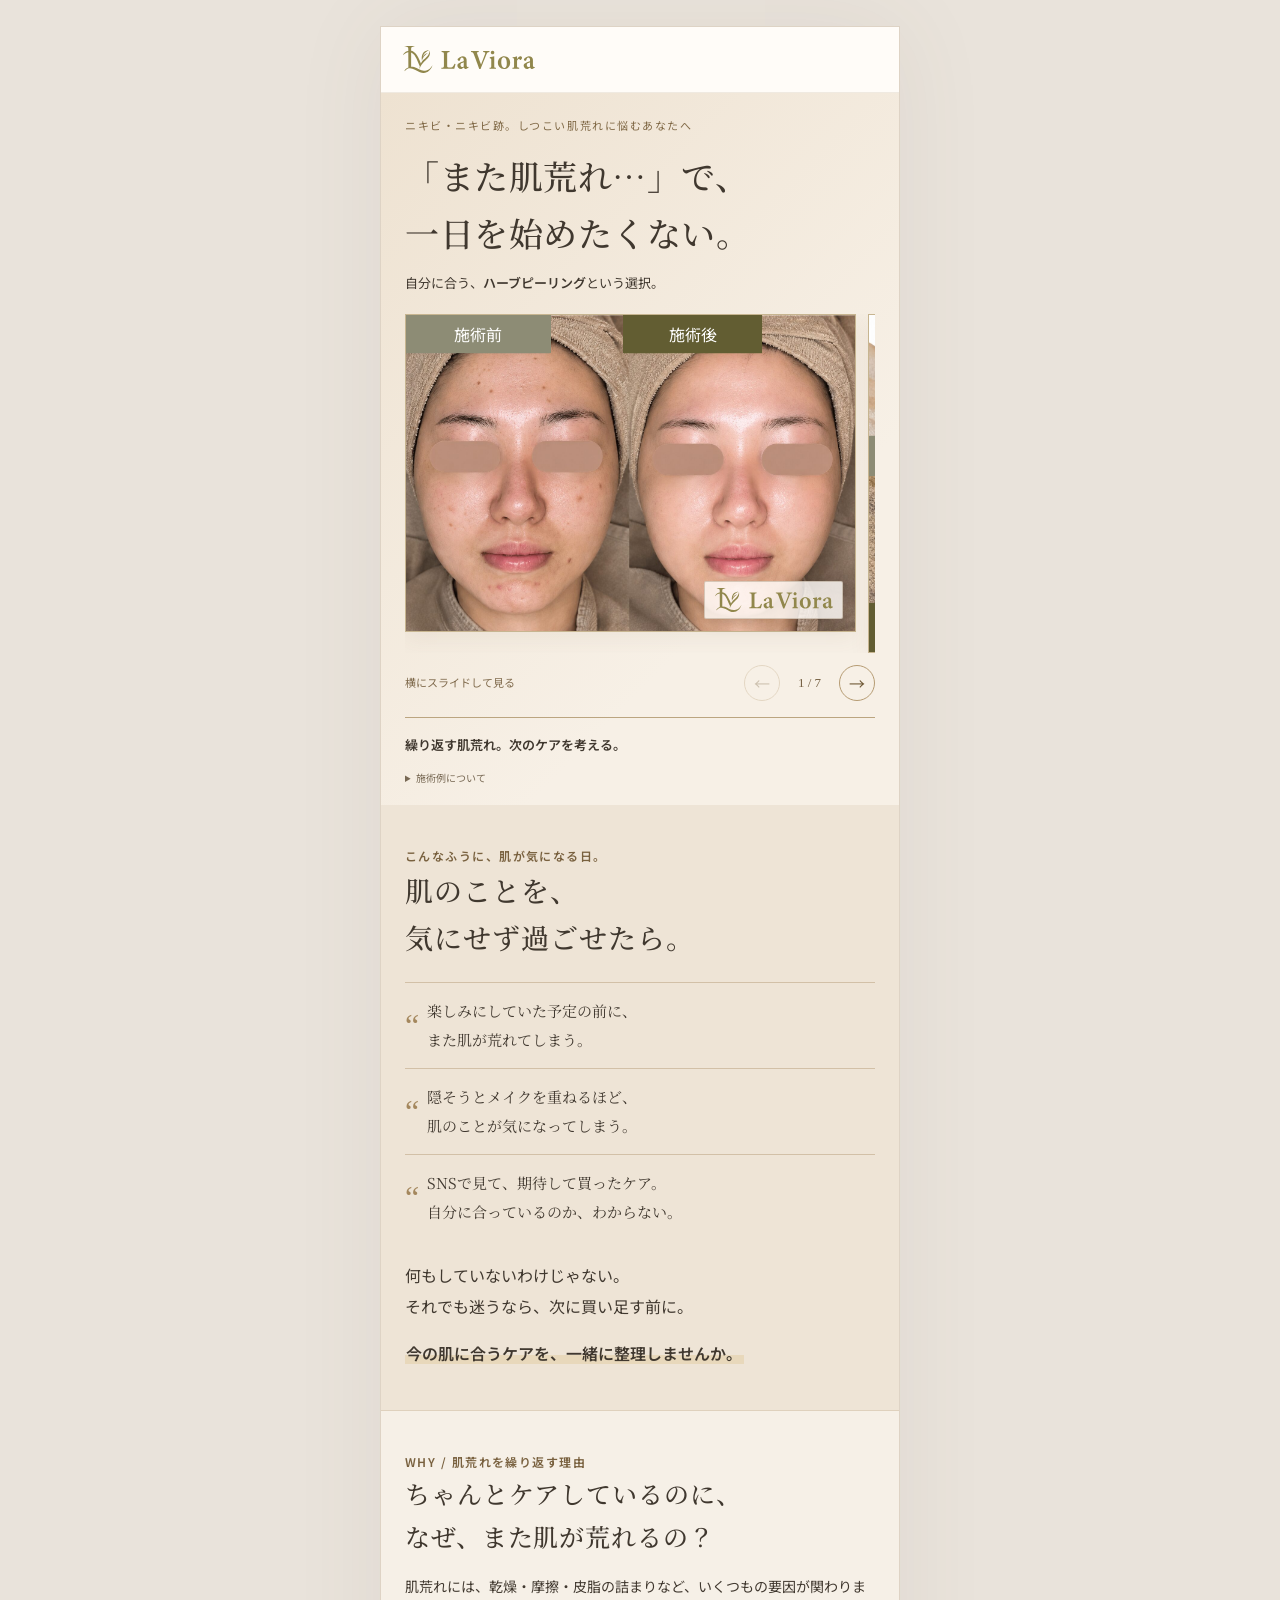
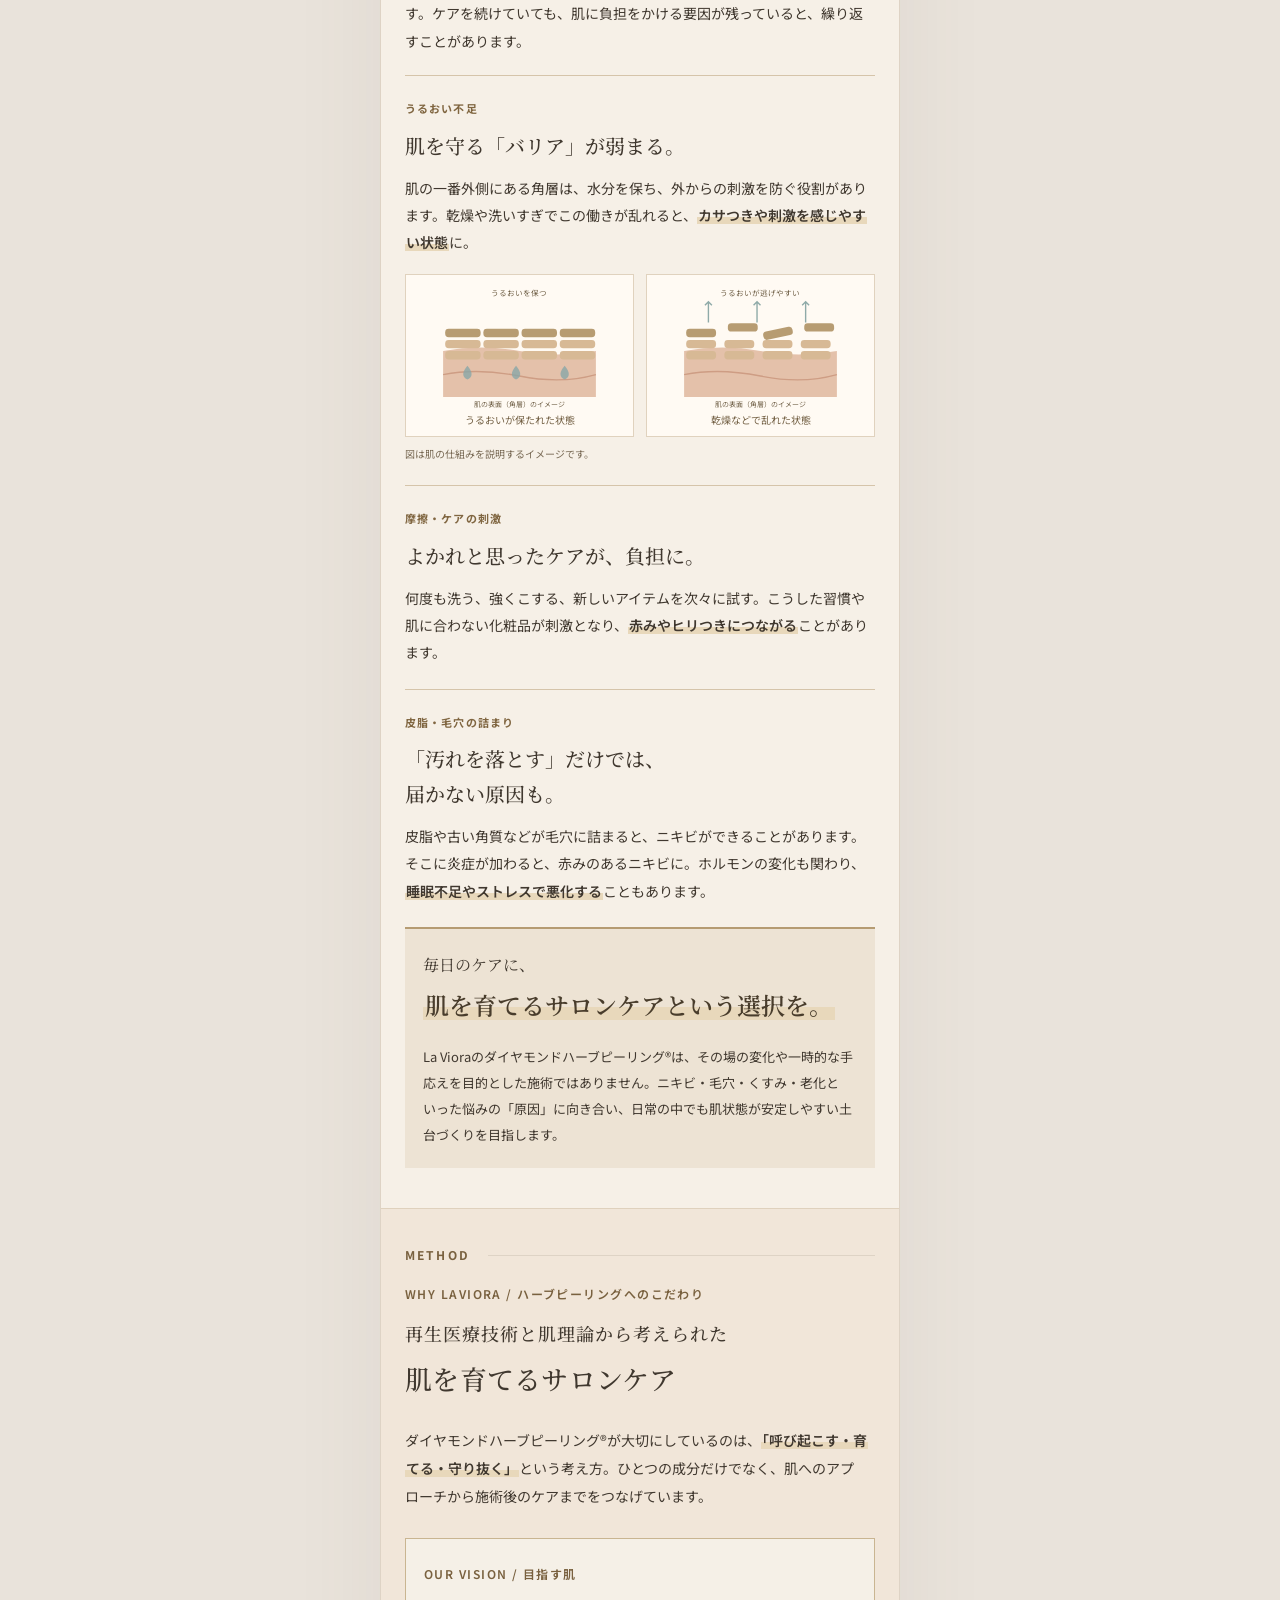
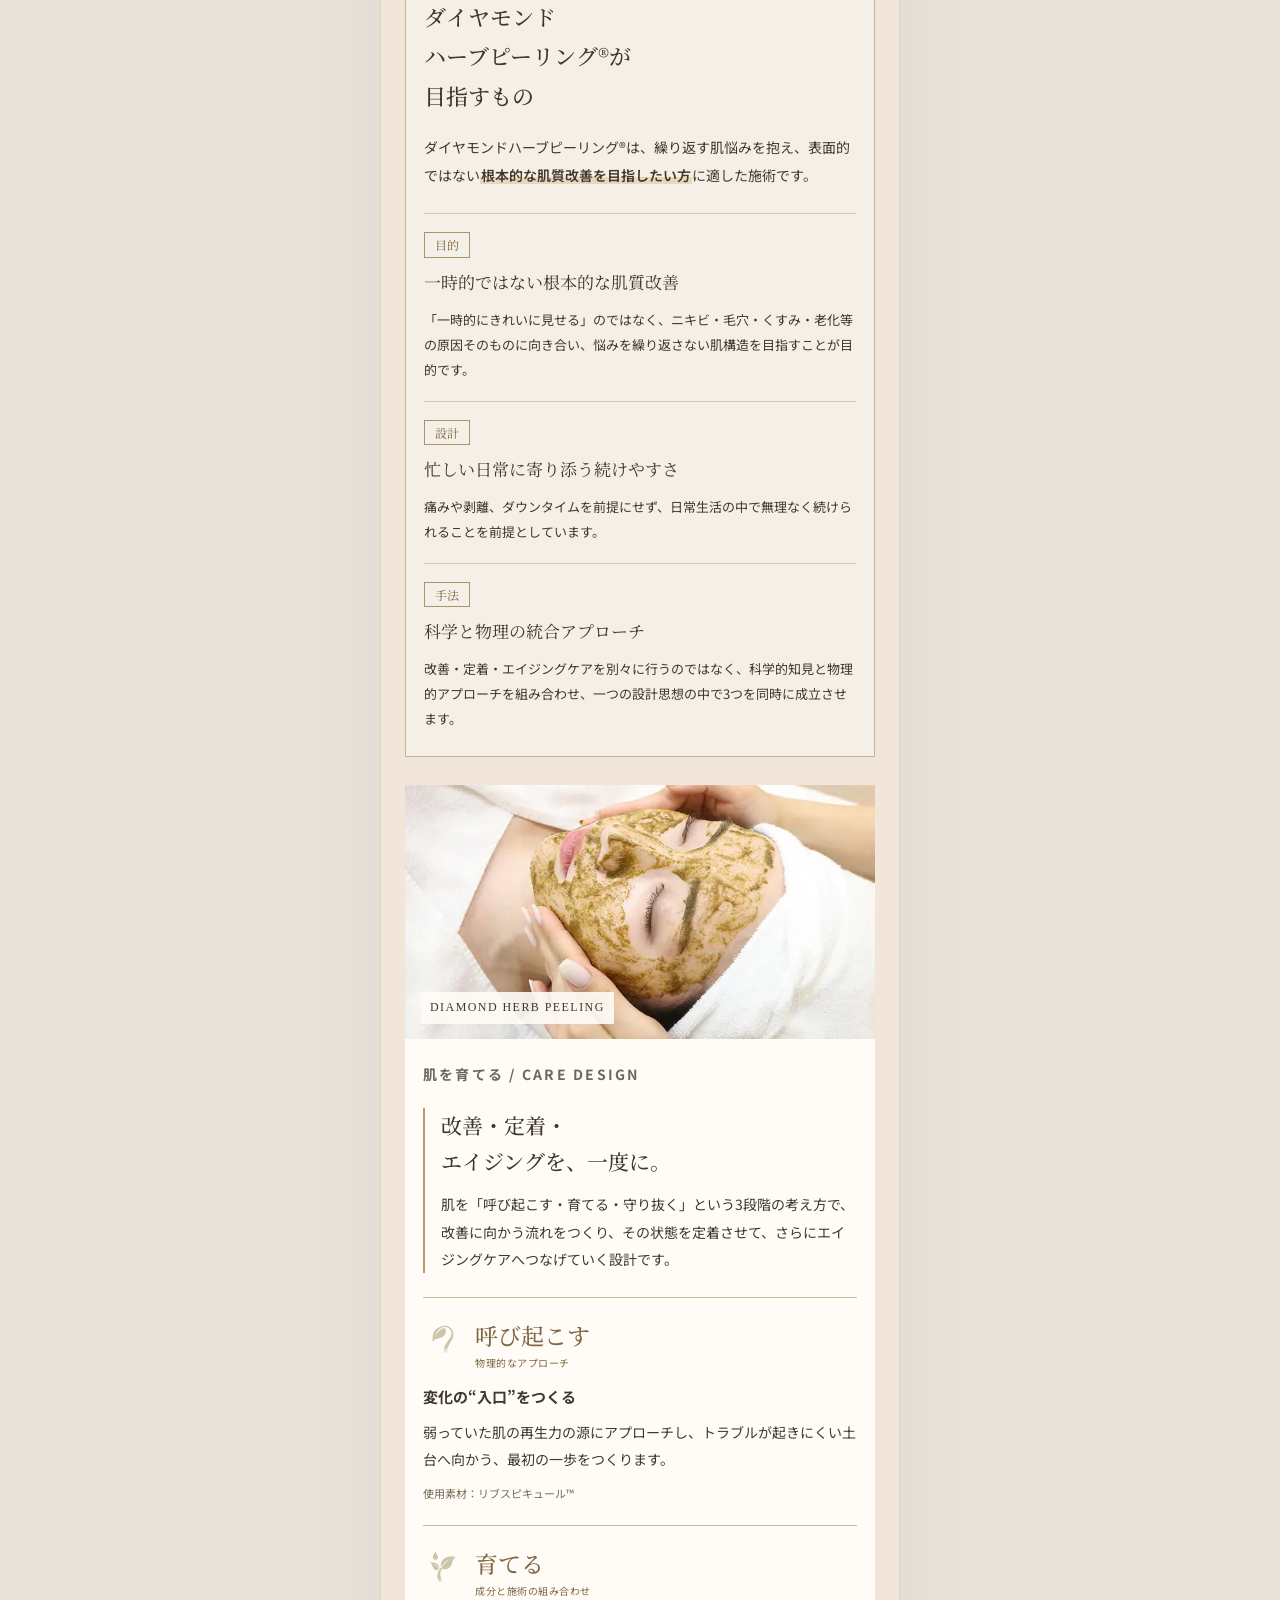
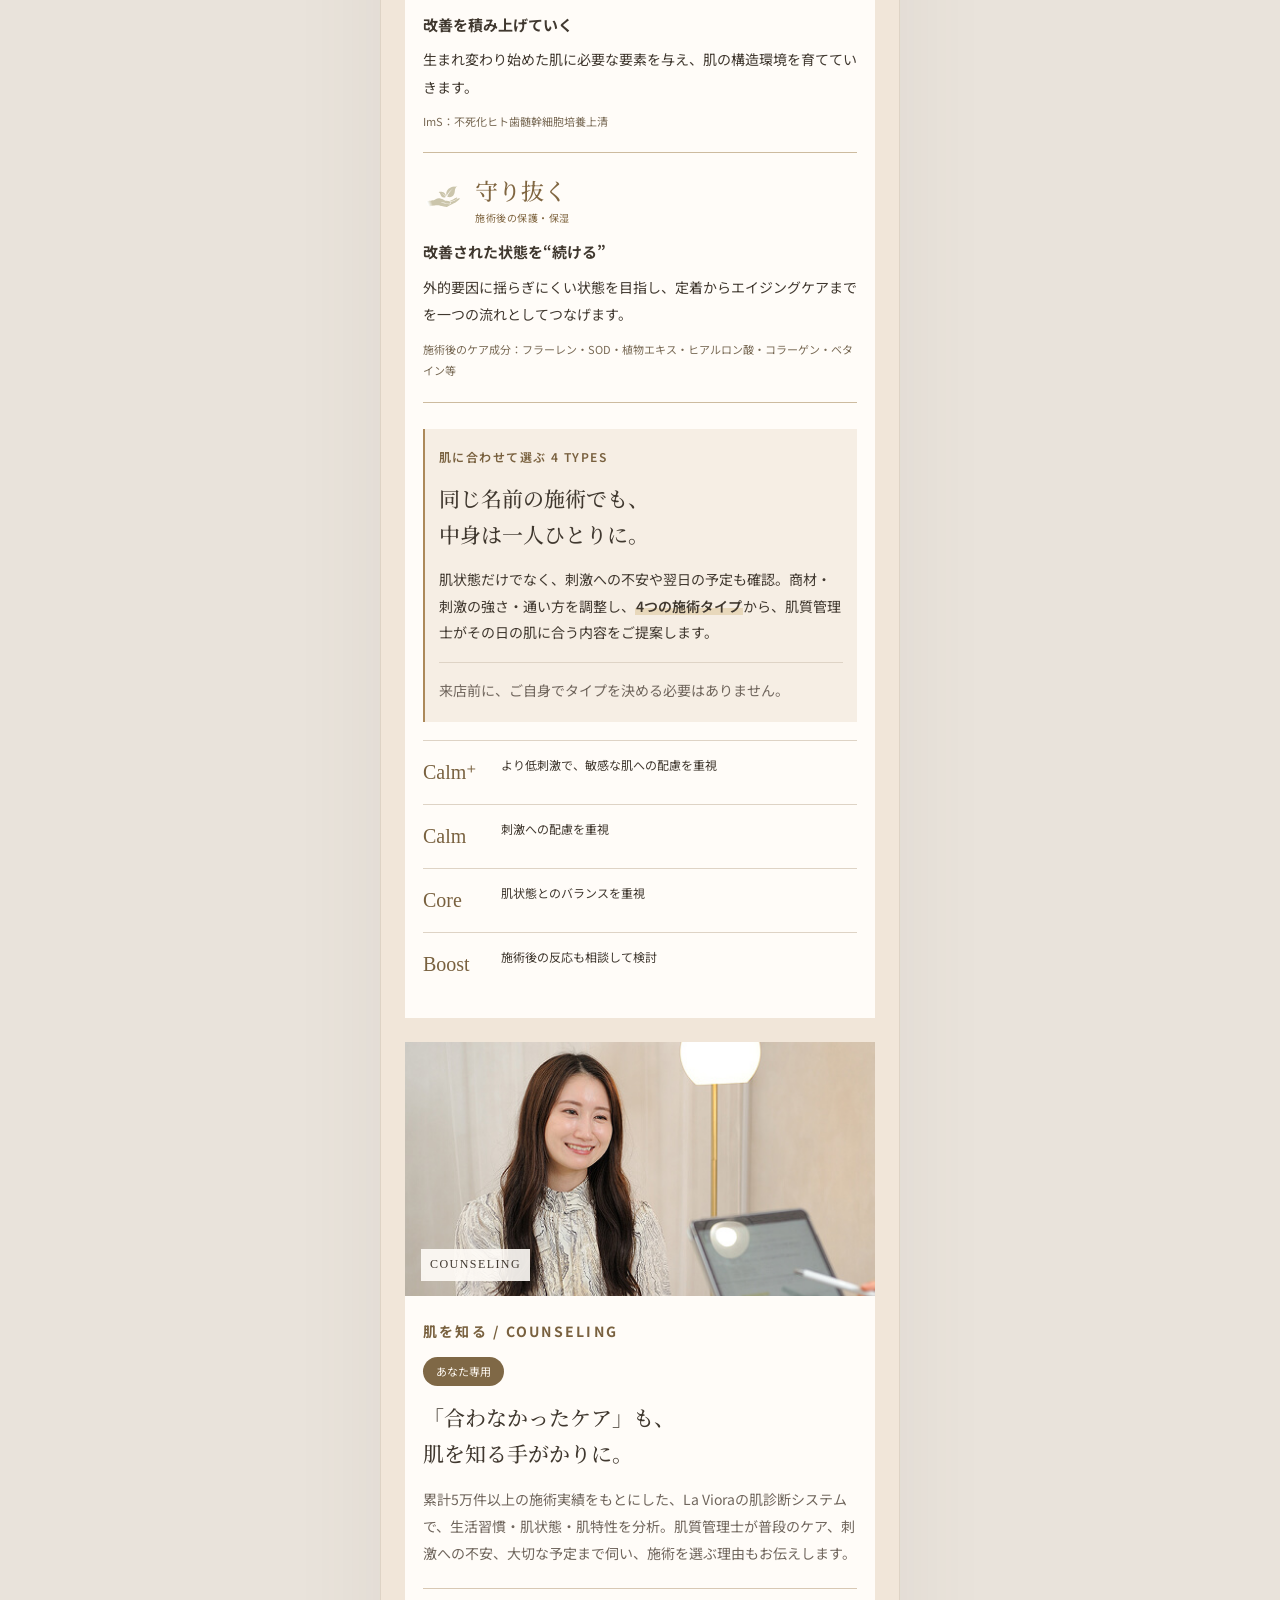
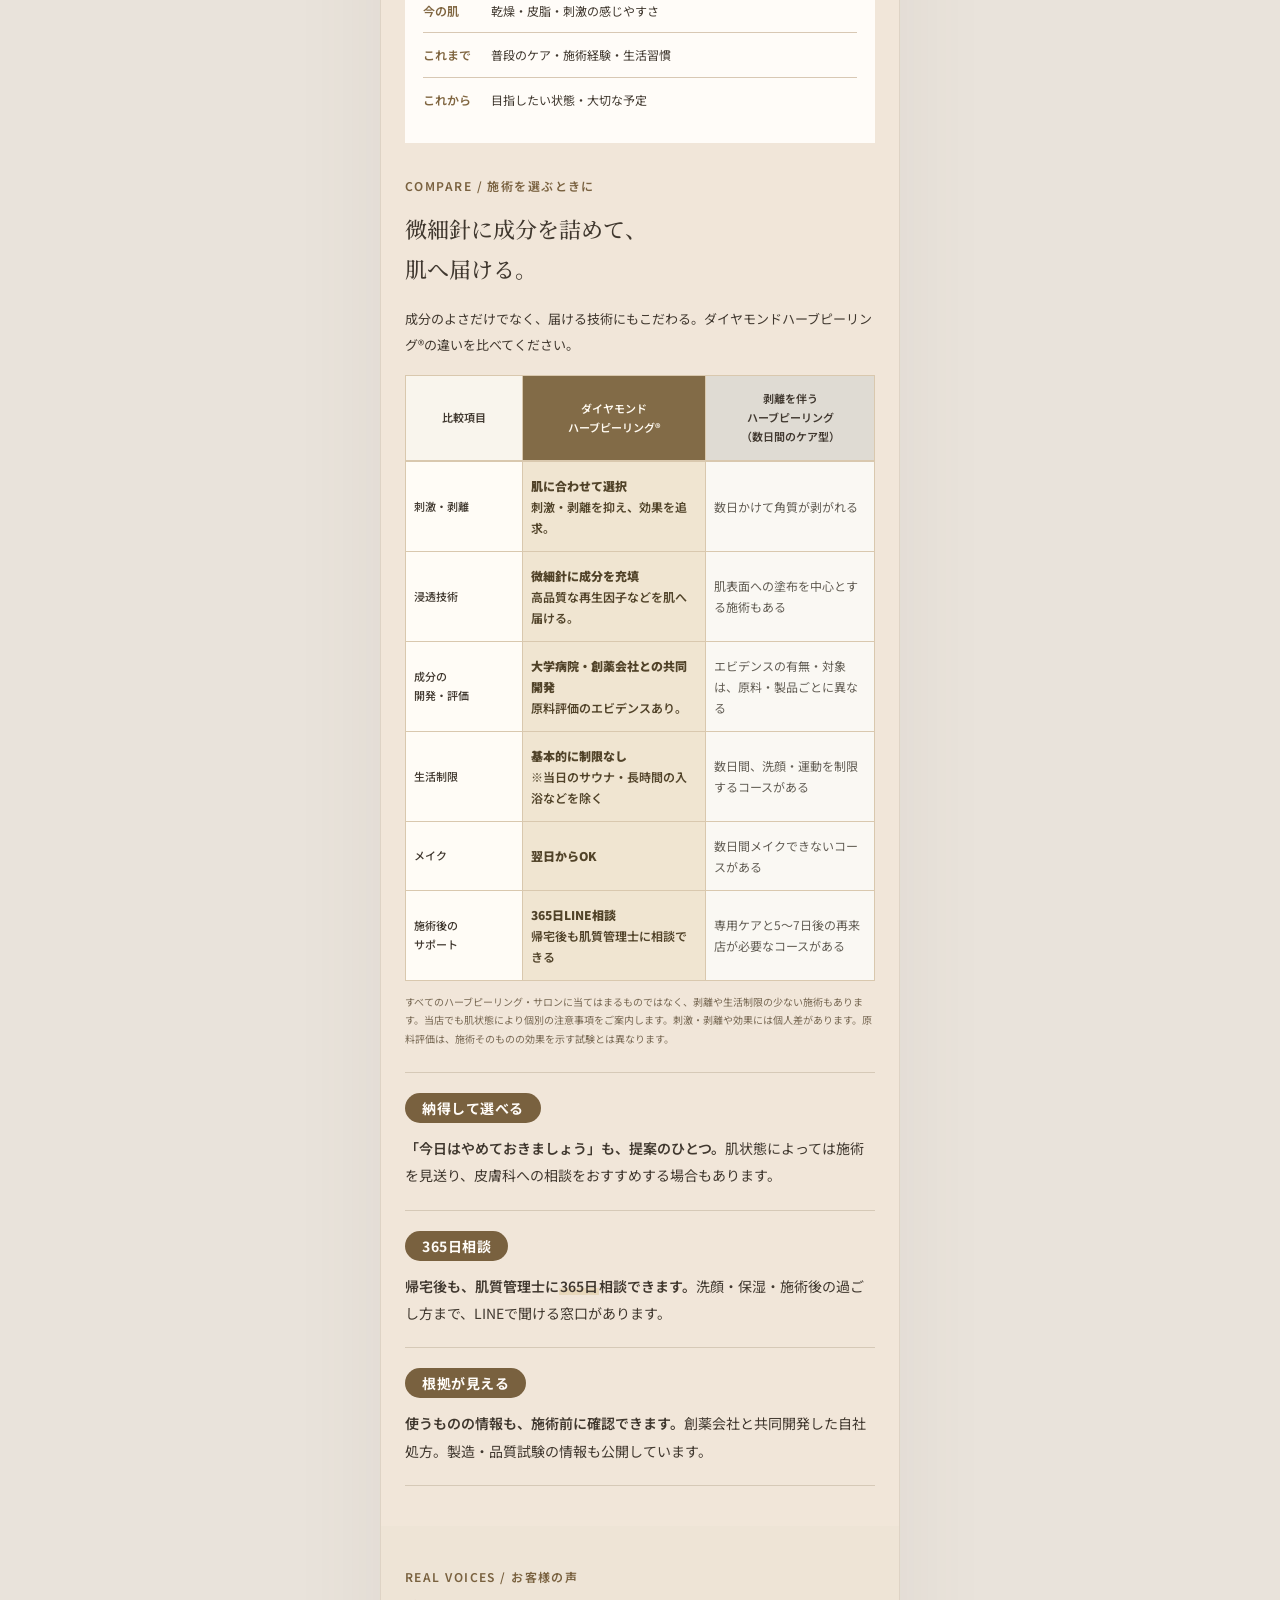
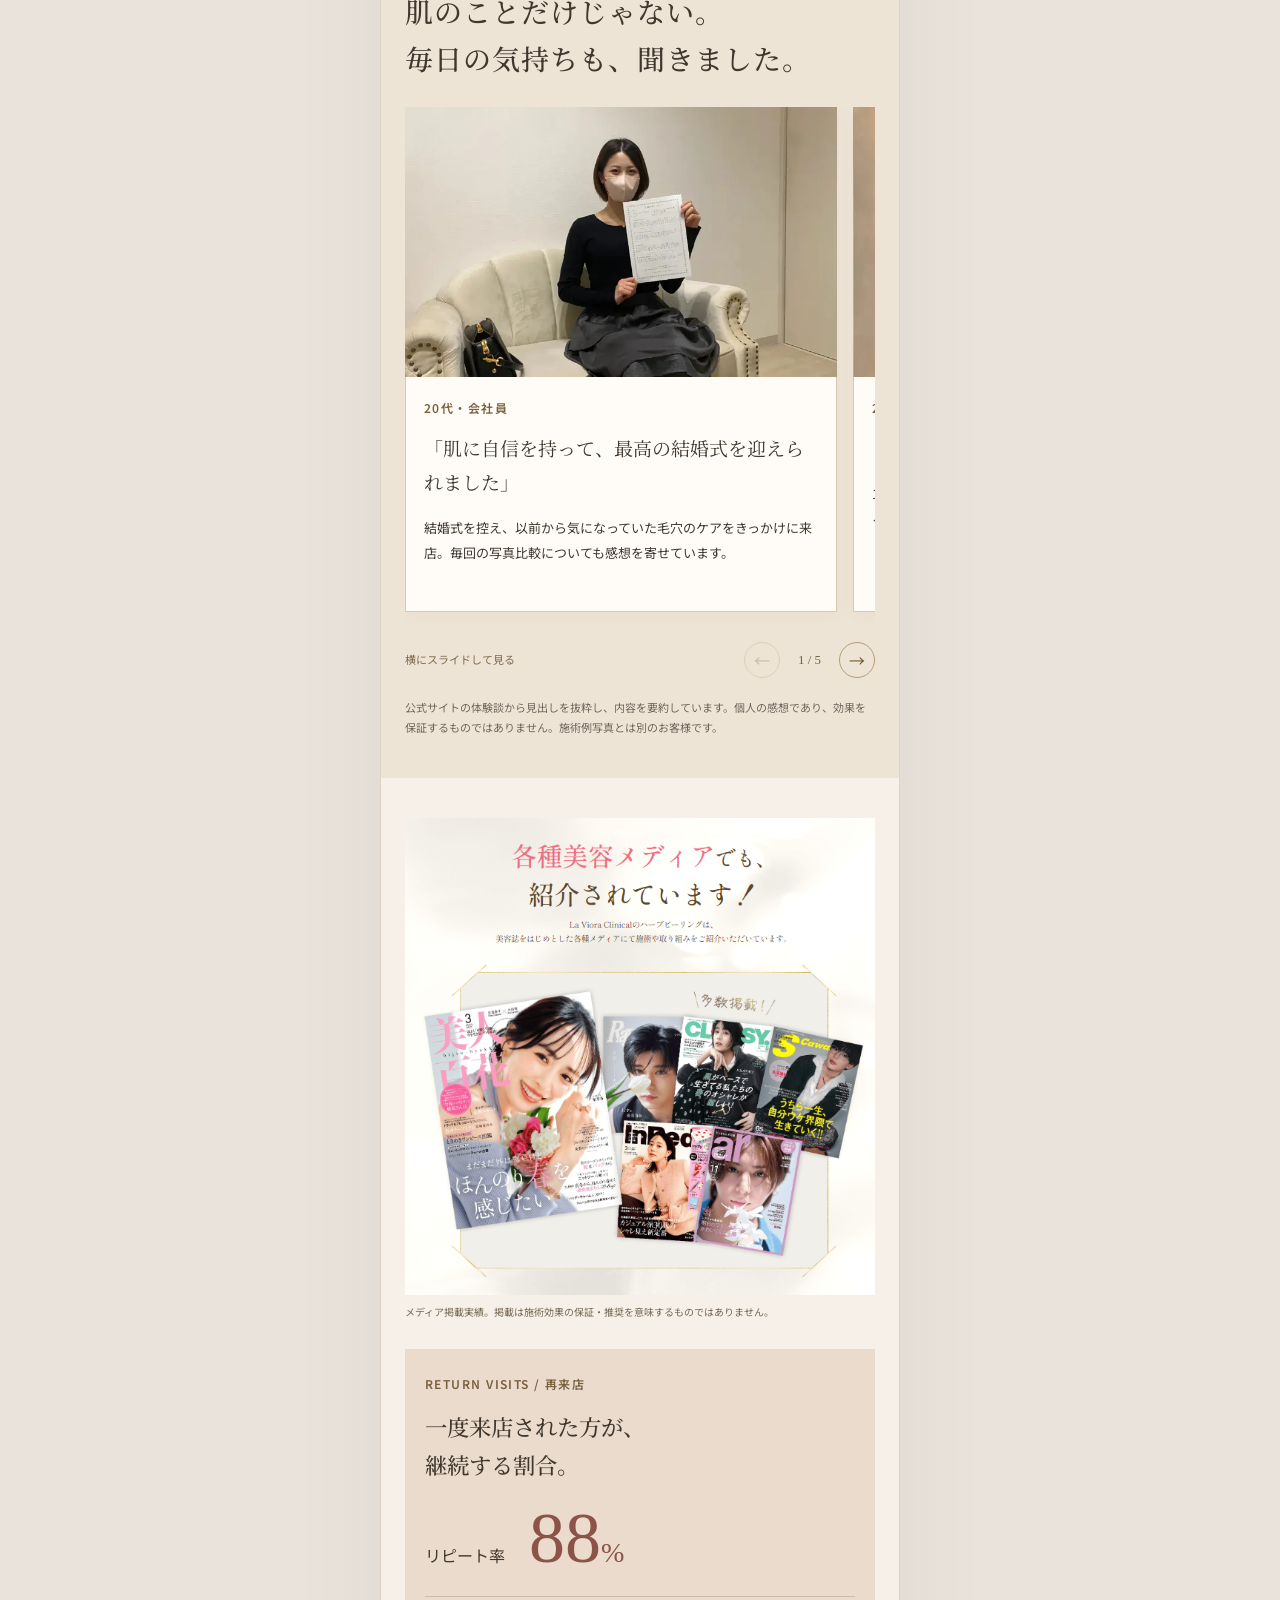
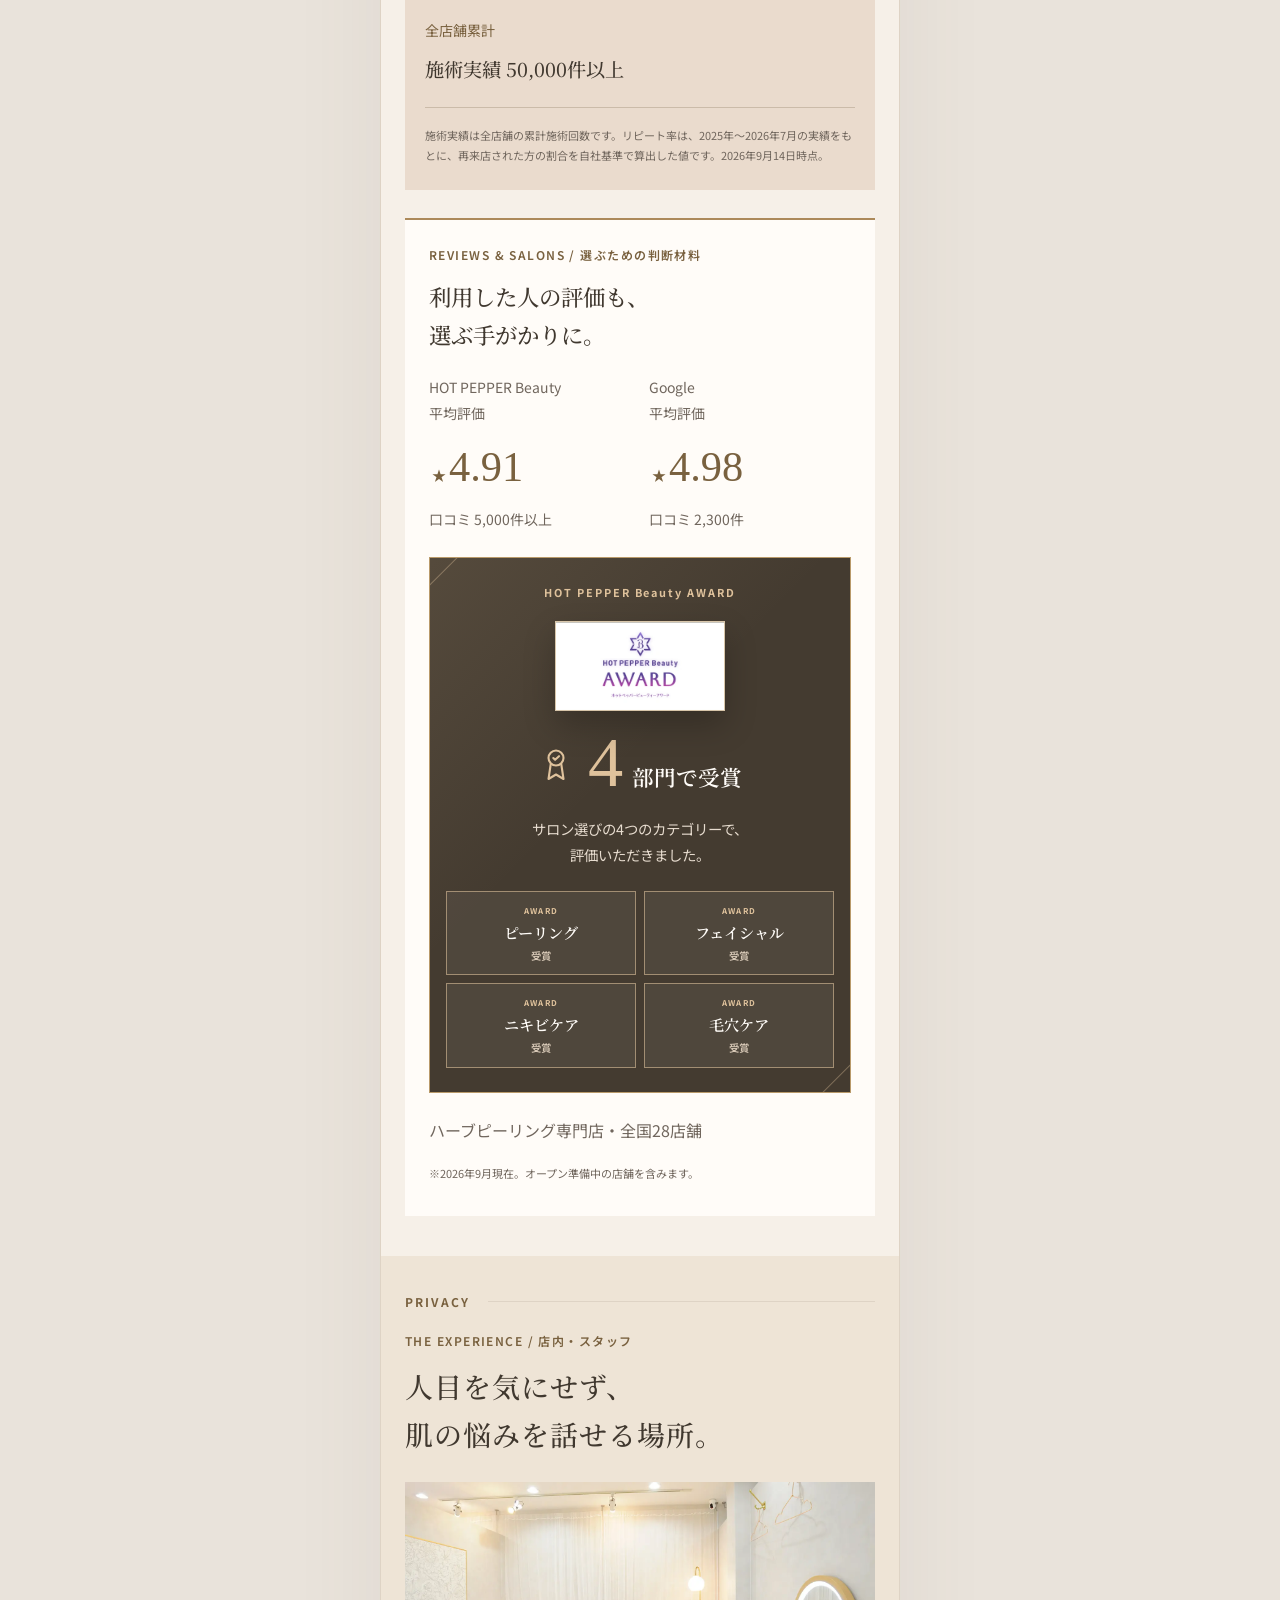
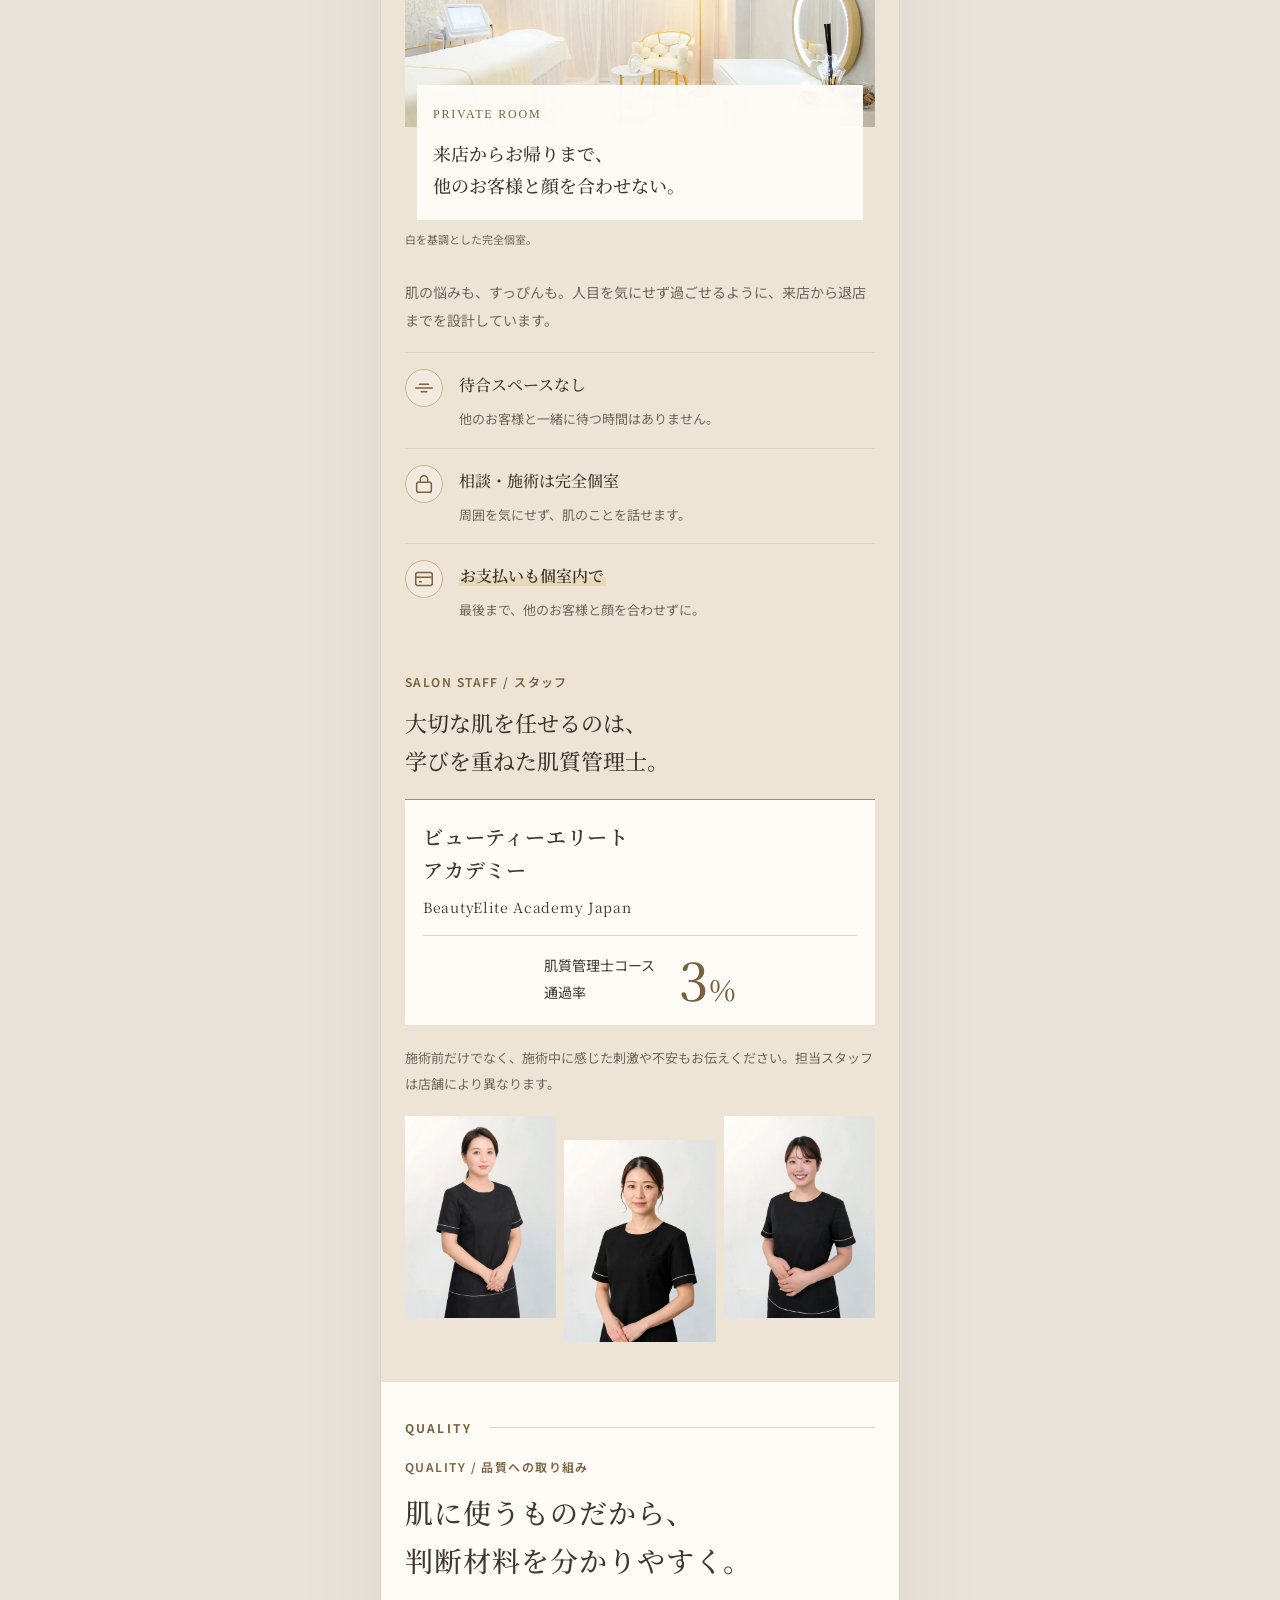
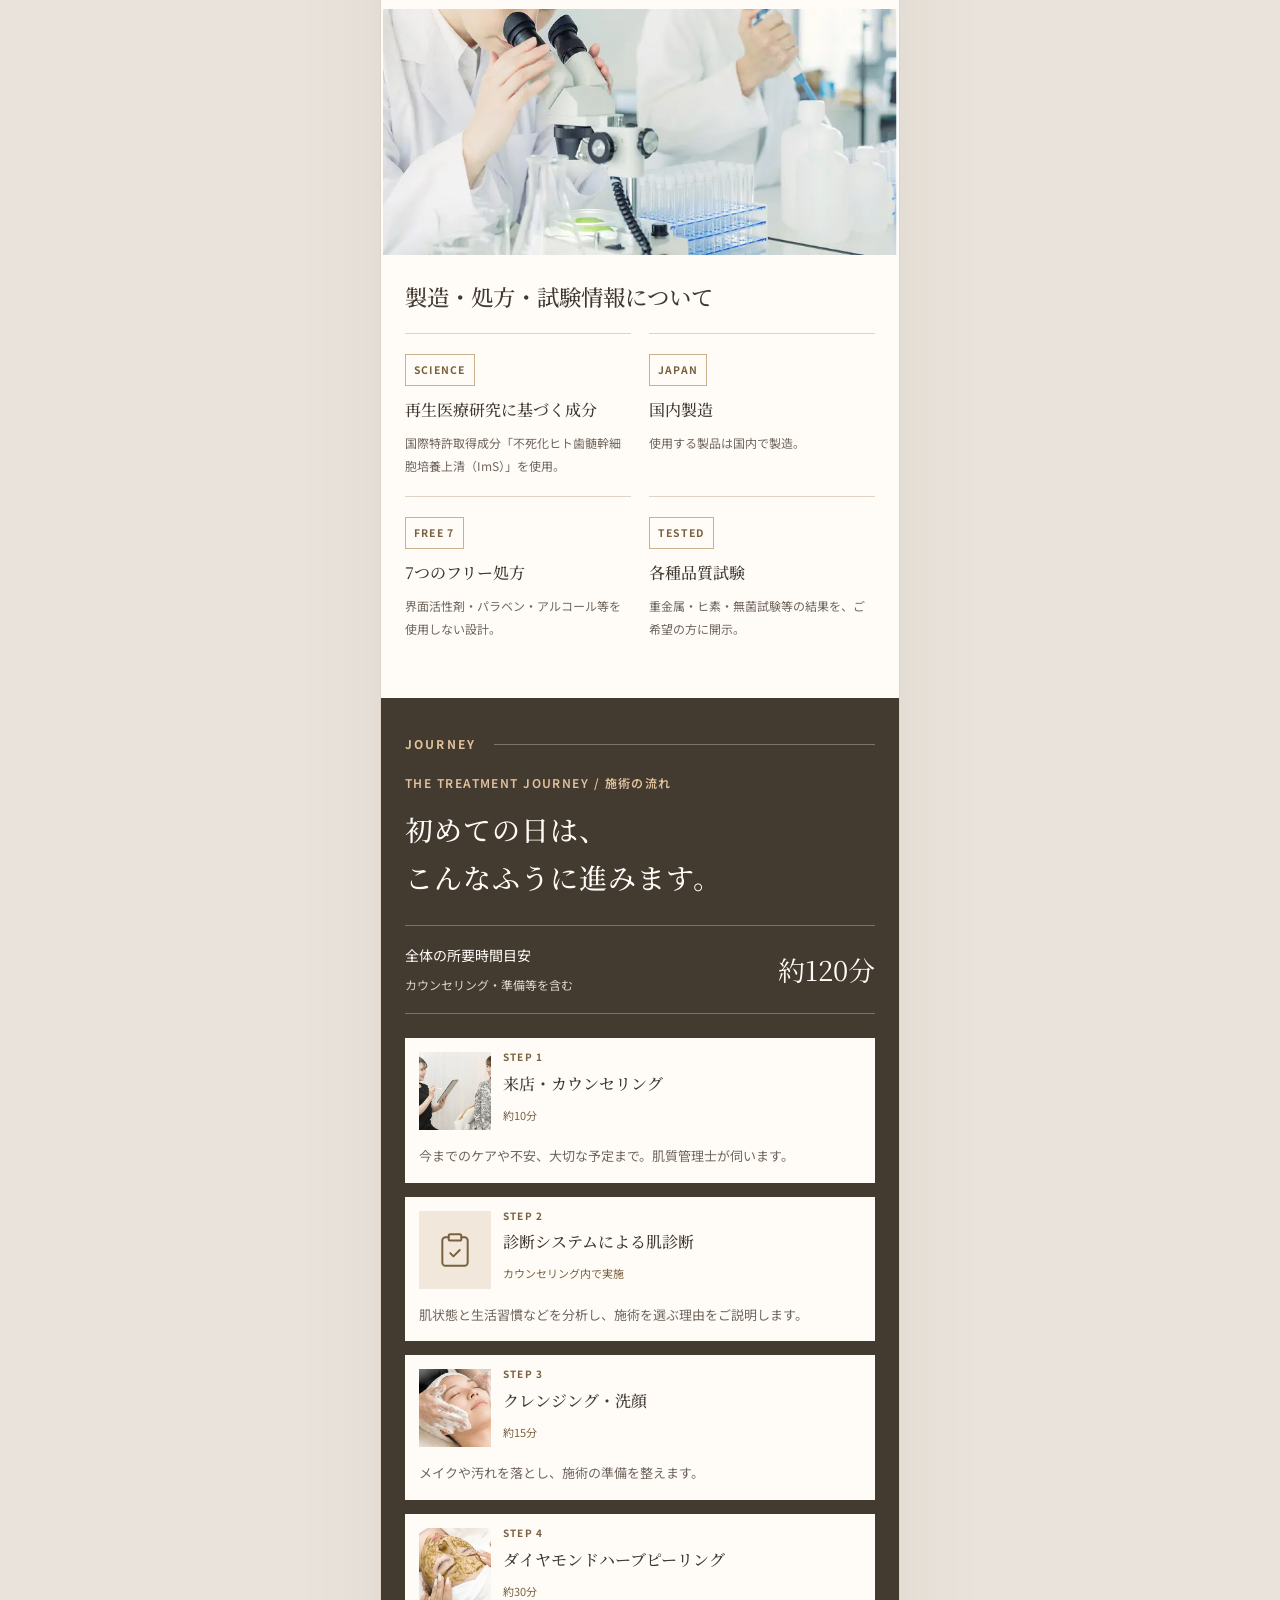
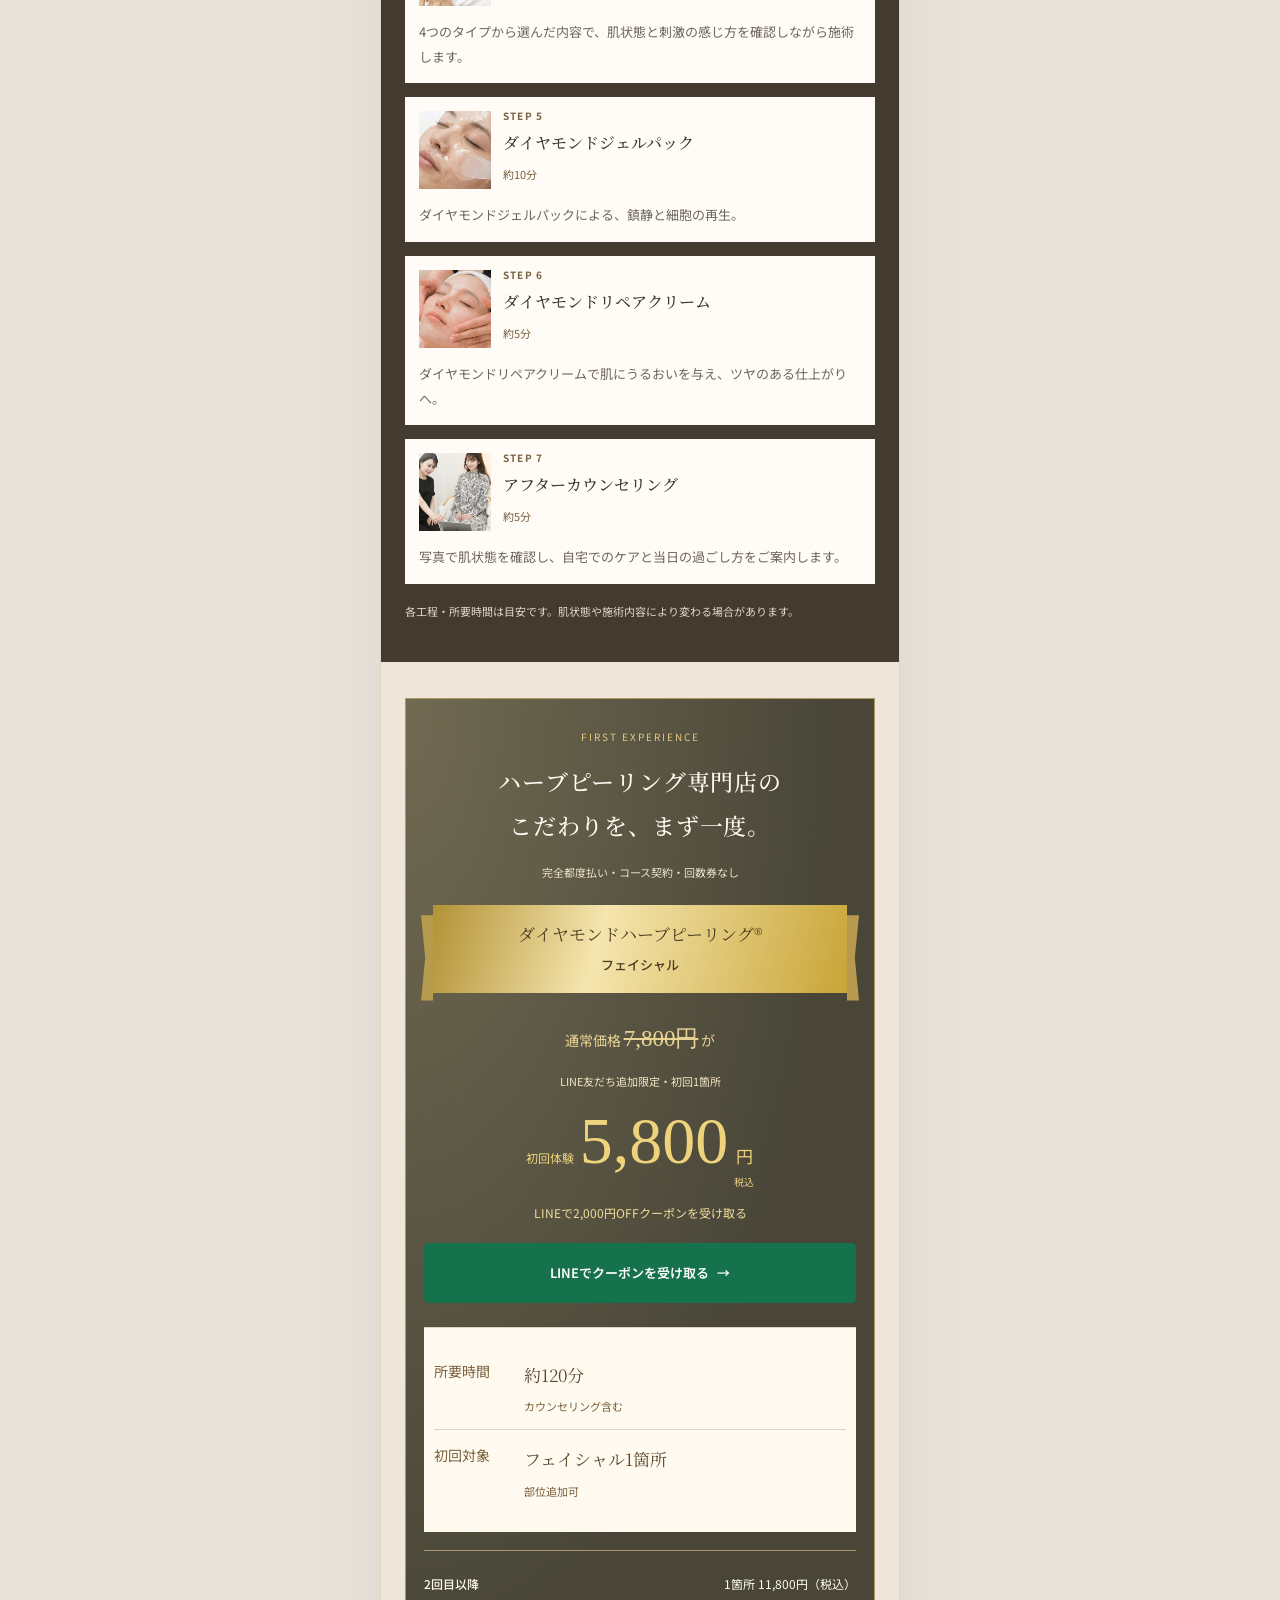
==== commit 82771357: "ページ内ジャンプと帰宅後相談直下のLINEボタンを削除" ====
--- a/LaViora_Meta広告v2/index.html
+++ b/LaViora_Meta広告v2/index.html
@@ -59,15 +59,13 @@
     <link rel="stylesheet" href="assets/audit-v2.css?v=13" />
   </head>
   <body class="v2 audit-v2">
-    <a class="skip" href="#main">本文へ移動</a>
     <header class="header">
-      <a aria-label="ページの先頭へ" href="#top"
-        ><img
+      <img
           alt="La Viora Clinical"
           height="35"
           src="images/logo.svg"
           width="142"
-      /></a>
+      />
     </header>
     <main id="main">
       <section class="v2-hero hero-editorial audit-hero" id="top">
@@ -269,10 +267,7 @@
               </div>
             </div>
           </div>
-          <a class="v2-scroll" href="#empathy" id="hero-cta"
-            ><span>繰り返す肌荒れ。次のケアを考える。</span
-            ><span aria-hidden="true">↓</span></a
-          >
+          <p class="v2-scroll" id="hero-cta">繰り返す肌荒れ。次のケアを考える。</p>
           <details class="audit-case-note">
             <summary>施術例について</summary>
             <p>
@@ -968,10 +963,7 @@
               <span>根拠が見える</span>
               <p>
                 <b>使うものの情報も、施術前に確認できます。</b
-                ><br />創薬会社と共同開発した自社処方。製造・品質試験については、<a
-                  href="#quality"
-                  >品質への取り組み</a
-                >をご覧ください。
+                ><br />創薬会社と共同開発した自社処方。製造・品質試験の情報も公開しています。
               </p>
             </li>
           </ul>
@@ -1681,51 +1673,6 @@
                   </p>
                 </div>
               </article>
-            </div>
-            <div class="price-action">
-              <div>
-                <a
-                  aria-label="LINEでクーポンを受け取る"
-                  class="cta"
-                  data-cta="price"
-                  href="https://liff.line.me/2009185552-ObuWGDkG/landing?follow=%40125apoat&amp;lp=EpE2rD&amp;liff_id=2009185552-ObuWGDkG"
-                  ><svg
-                    aria-hidden="true"
-                    class="lucide lucide-message-circle"
-                    fill="none"
-                    height="19"
-                    stroke="currentColor"
-                    stroke-linecap="round"
-                    stroke-linejoin="round"
-                    stroke-width="2"
-                    viewbox="0 0 24 24"
-                    width="19"
-                    xmlns="http://www.w3.org/2000/svg"
-                  >
-                    <path
-                      d="M2.992 16.342a2 2 0 0 1 .094 1.167l-1.065 3.29a1 1 0 0 0 1.236 1.168l3.413-.998a2 2 0 0 1 1.099.092 10 10 0 1 0-4.777-4.719"
-                    ></path></svg
-                  ><span>LINEでクーポンを受け取る</span
-                  ><svg
-                    aria-hidden="true"
-                    class="lucide lucide-arrow-right"
-                    fill="none"
-                    height="17"
-                    stroke="currentColor"
-                    stroke-linecap="round"
-                    stroke-linejoin="round"
-                    stroke-width="2"
-                    viewbox="0 0 24 24"
-                    width="17"
-                    xmlns="http://www.w3.org/2000/svg"
-                  >
-                    <path d="M5 12h14"></path>
-                    <path d="m12 5 7 7-7 7"></path></svg
-                ></a>
-                <p class="micro">
-                  友だち追加後すぐ確認。相談・予約は、納得してからで大丈夫です。
-                </p>
-              </div>
             </div>
           </div>
         </div>
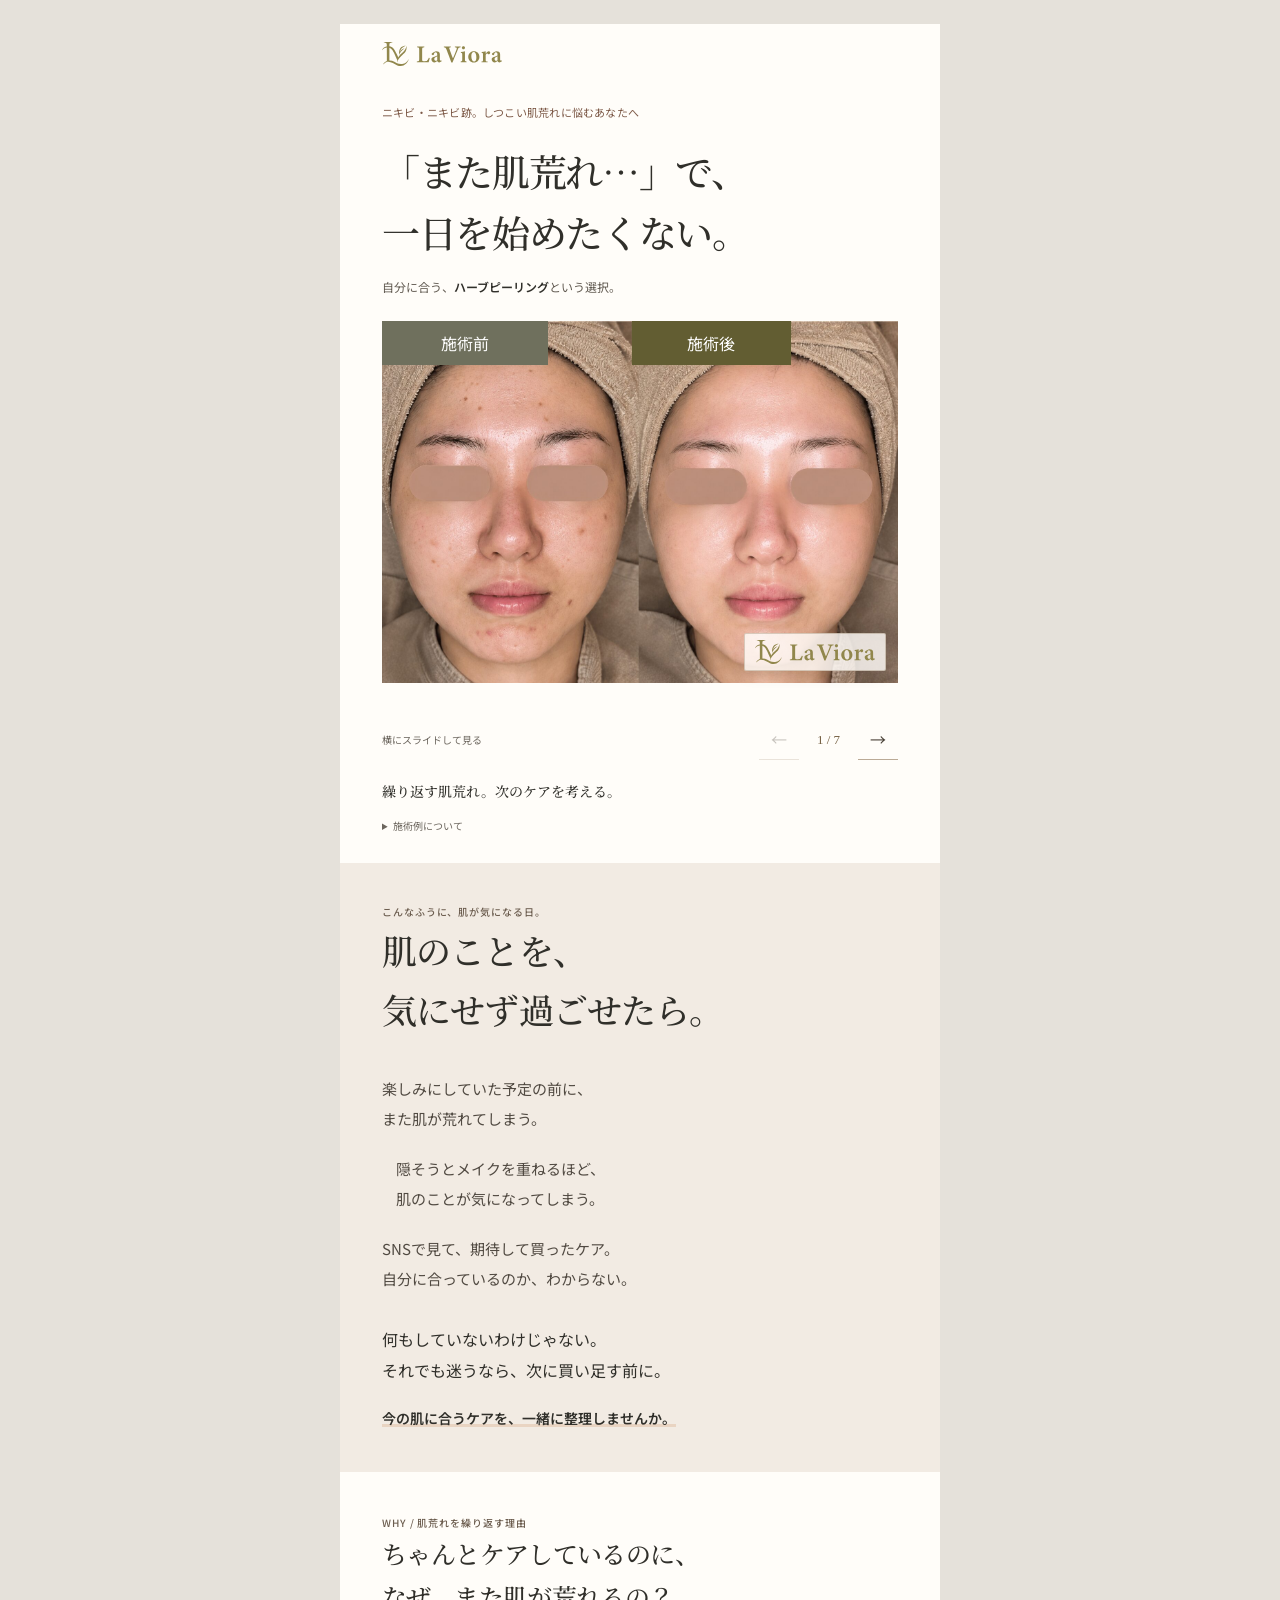
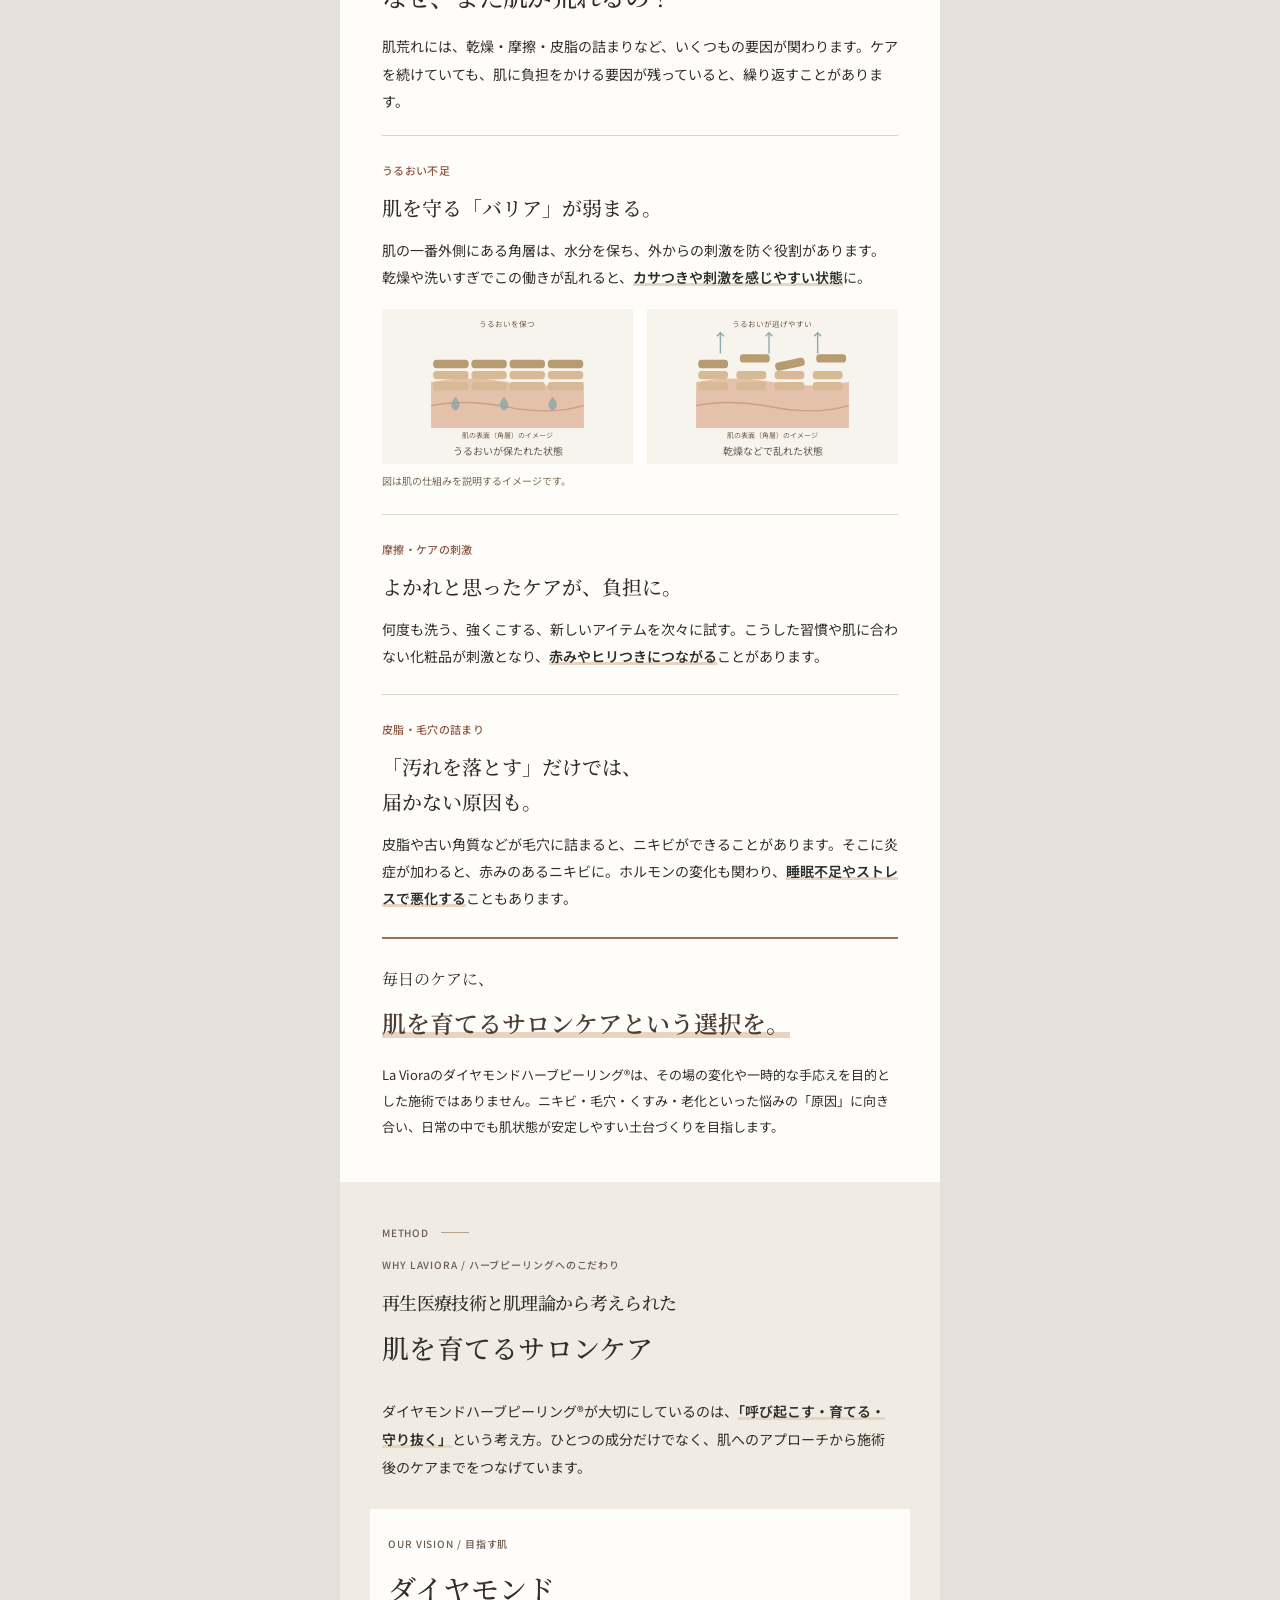
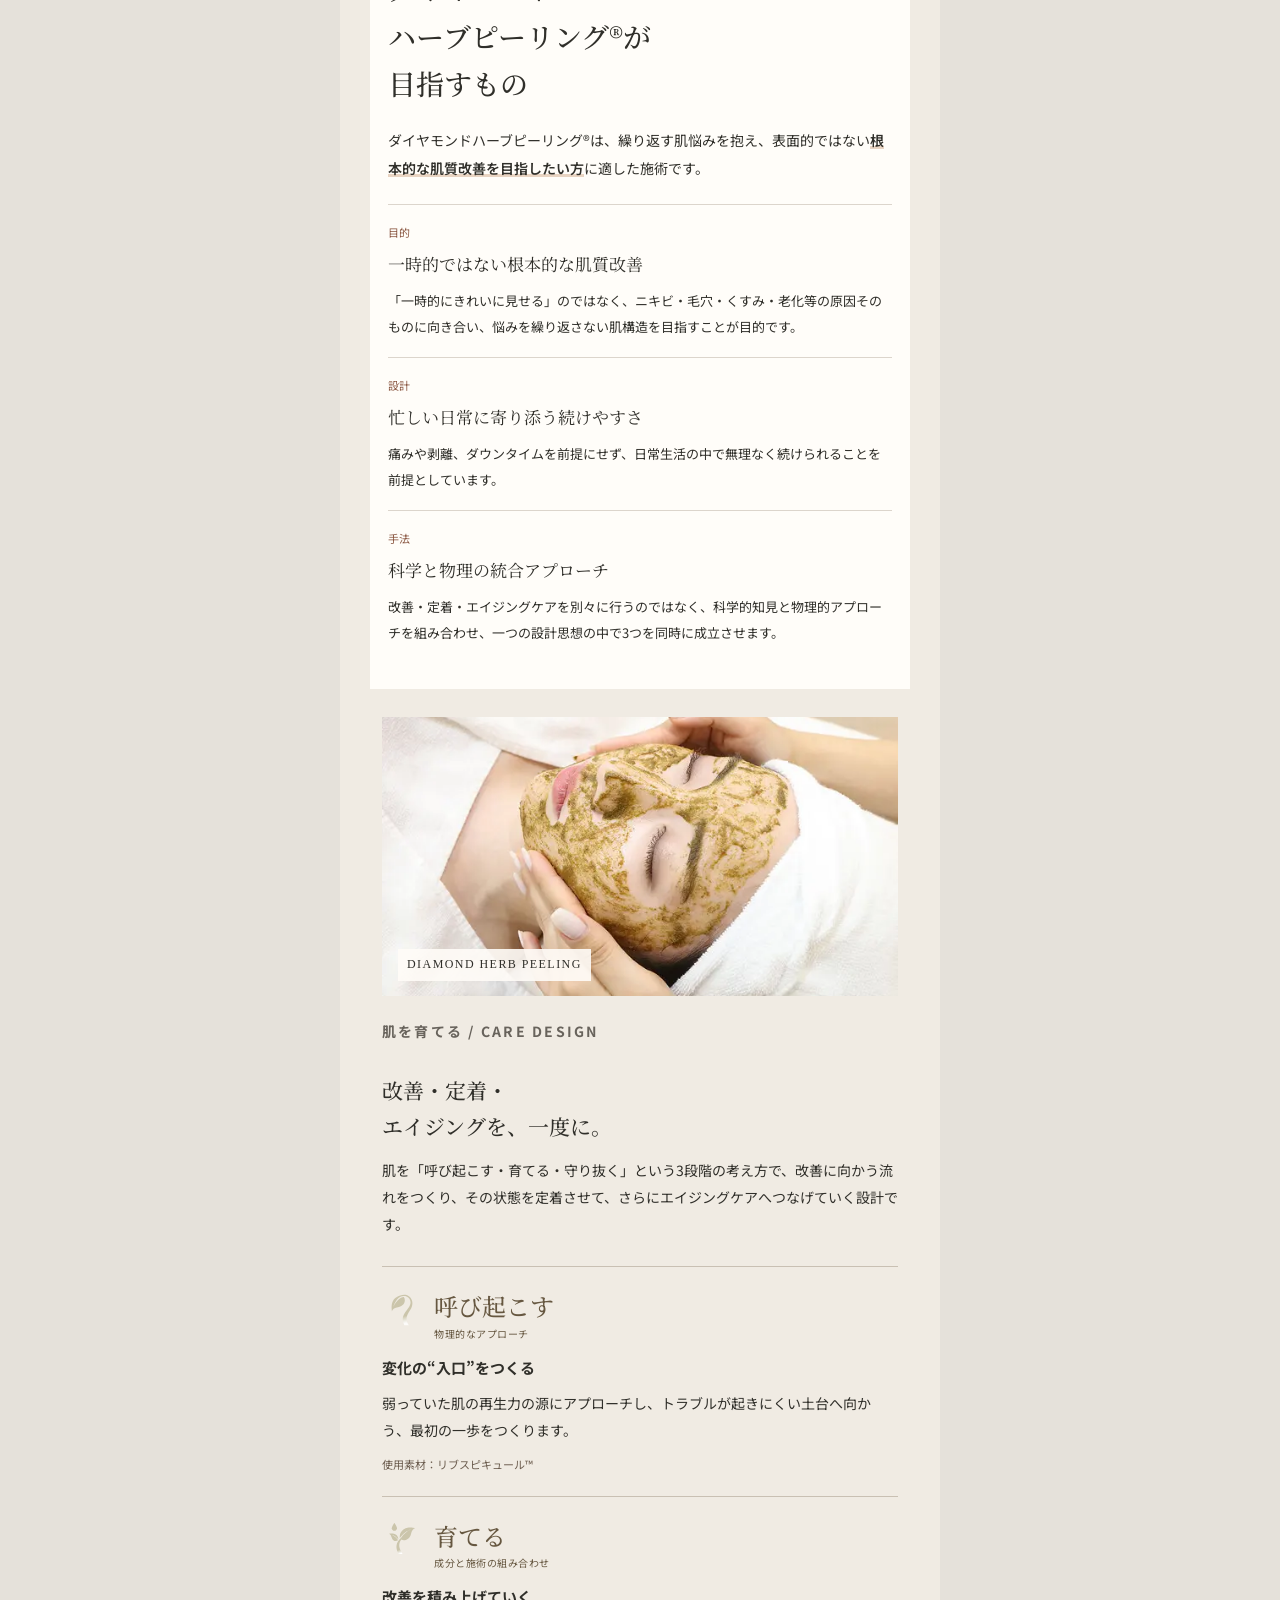
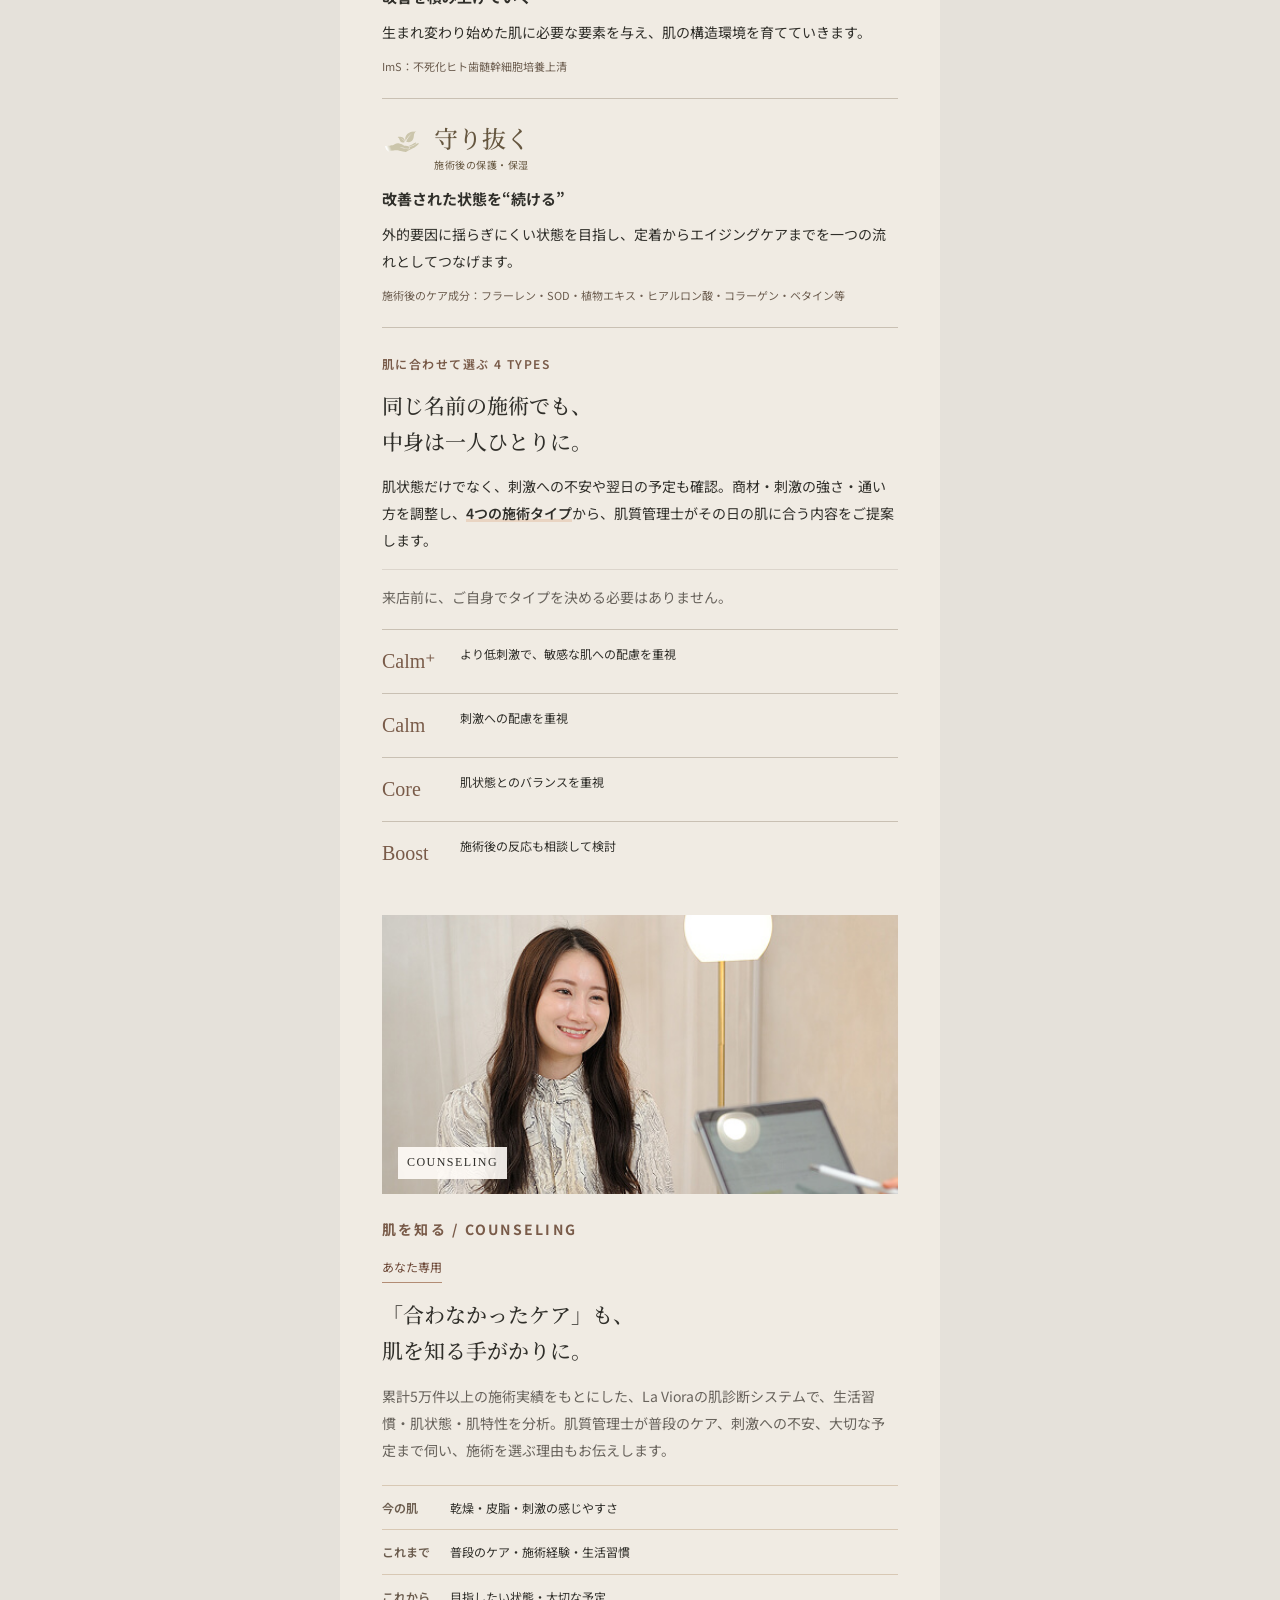
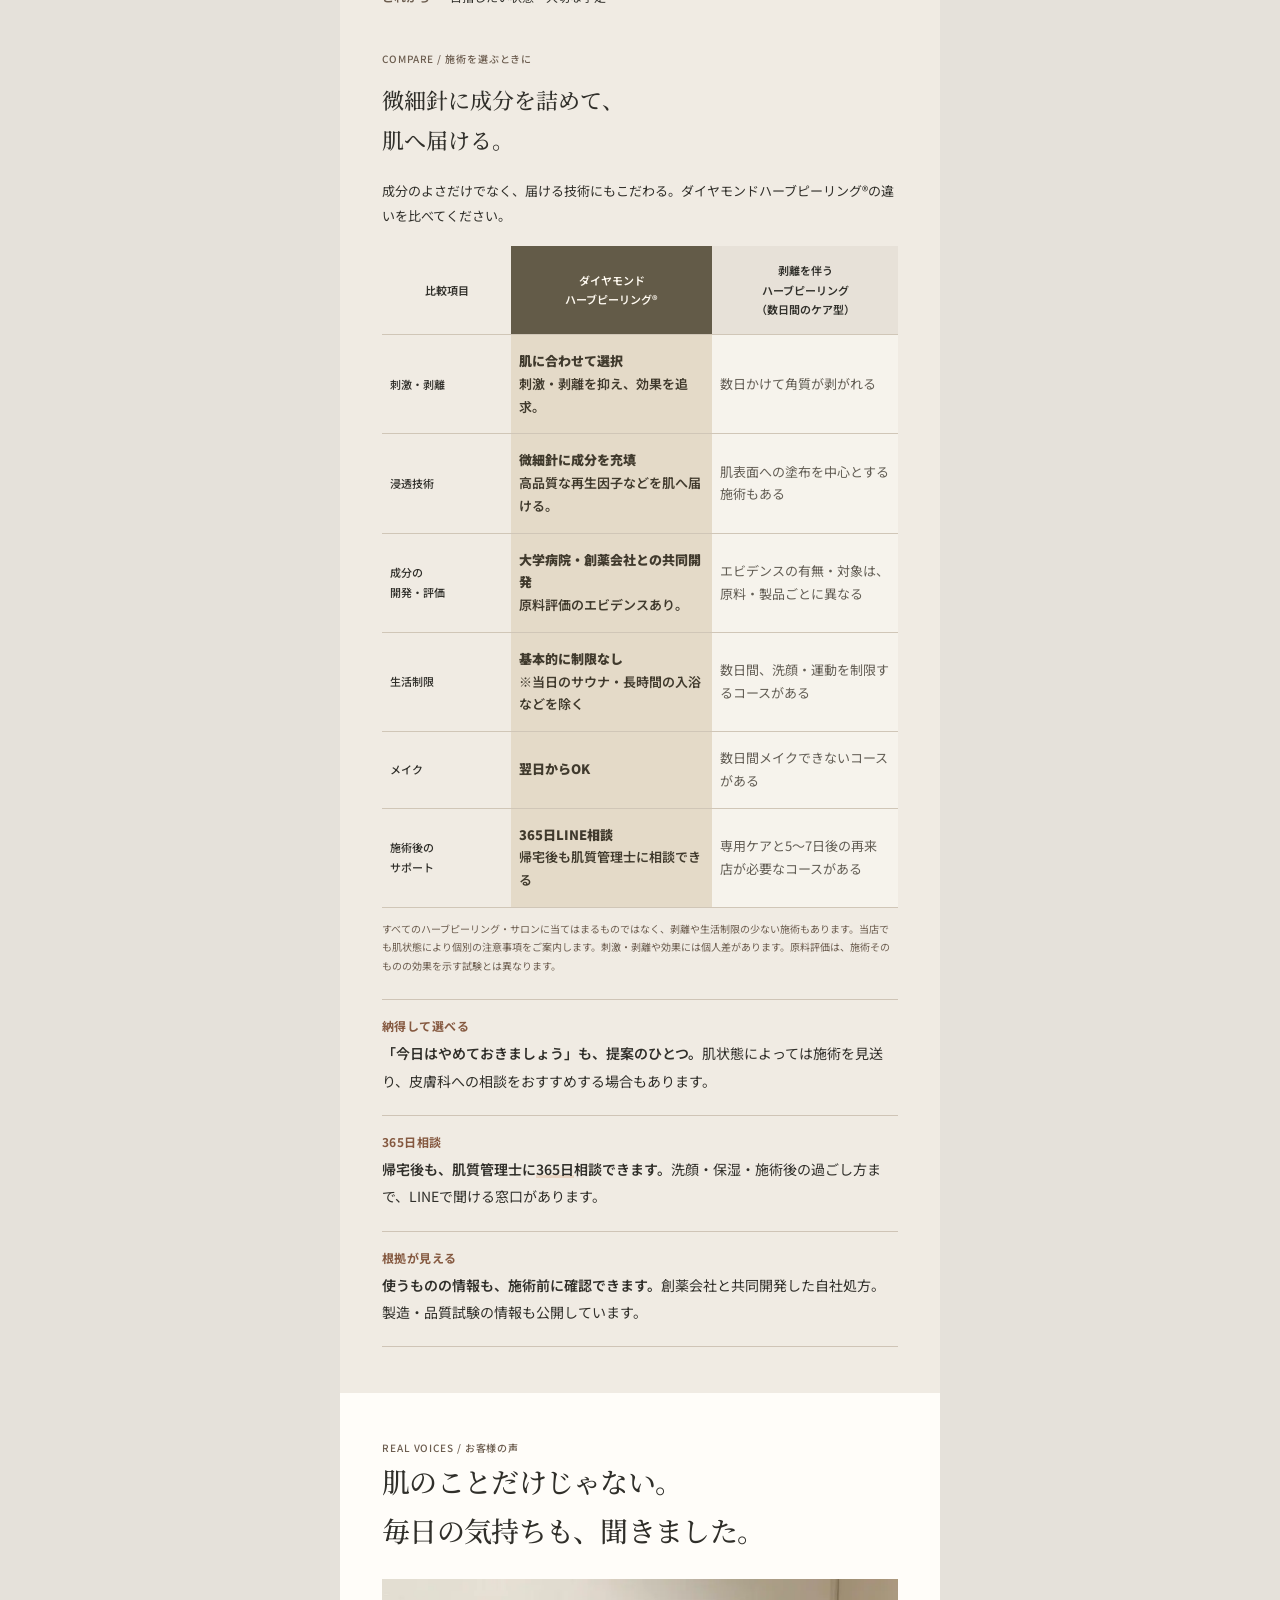
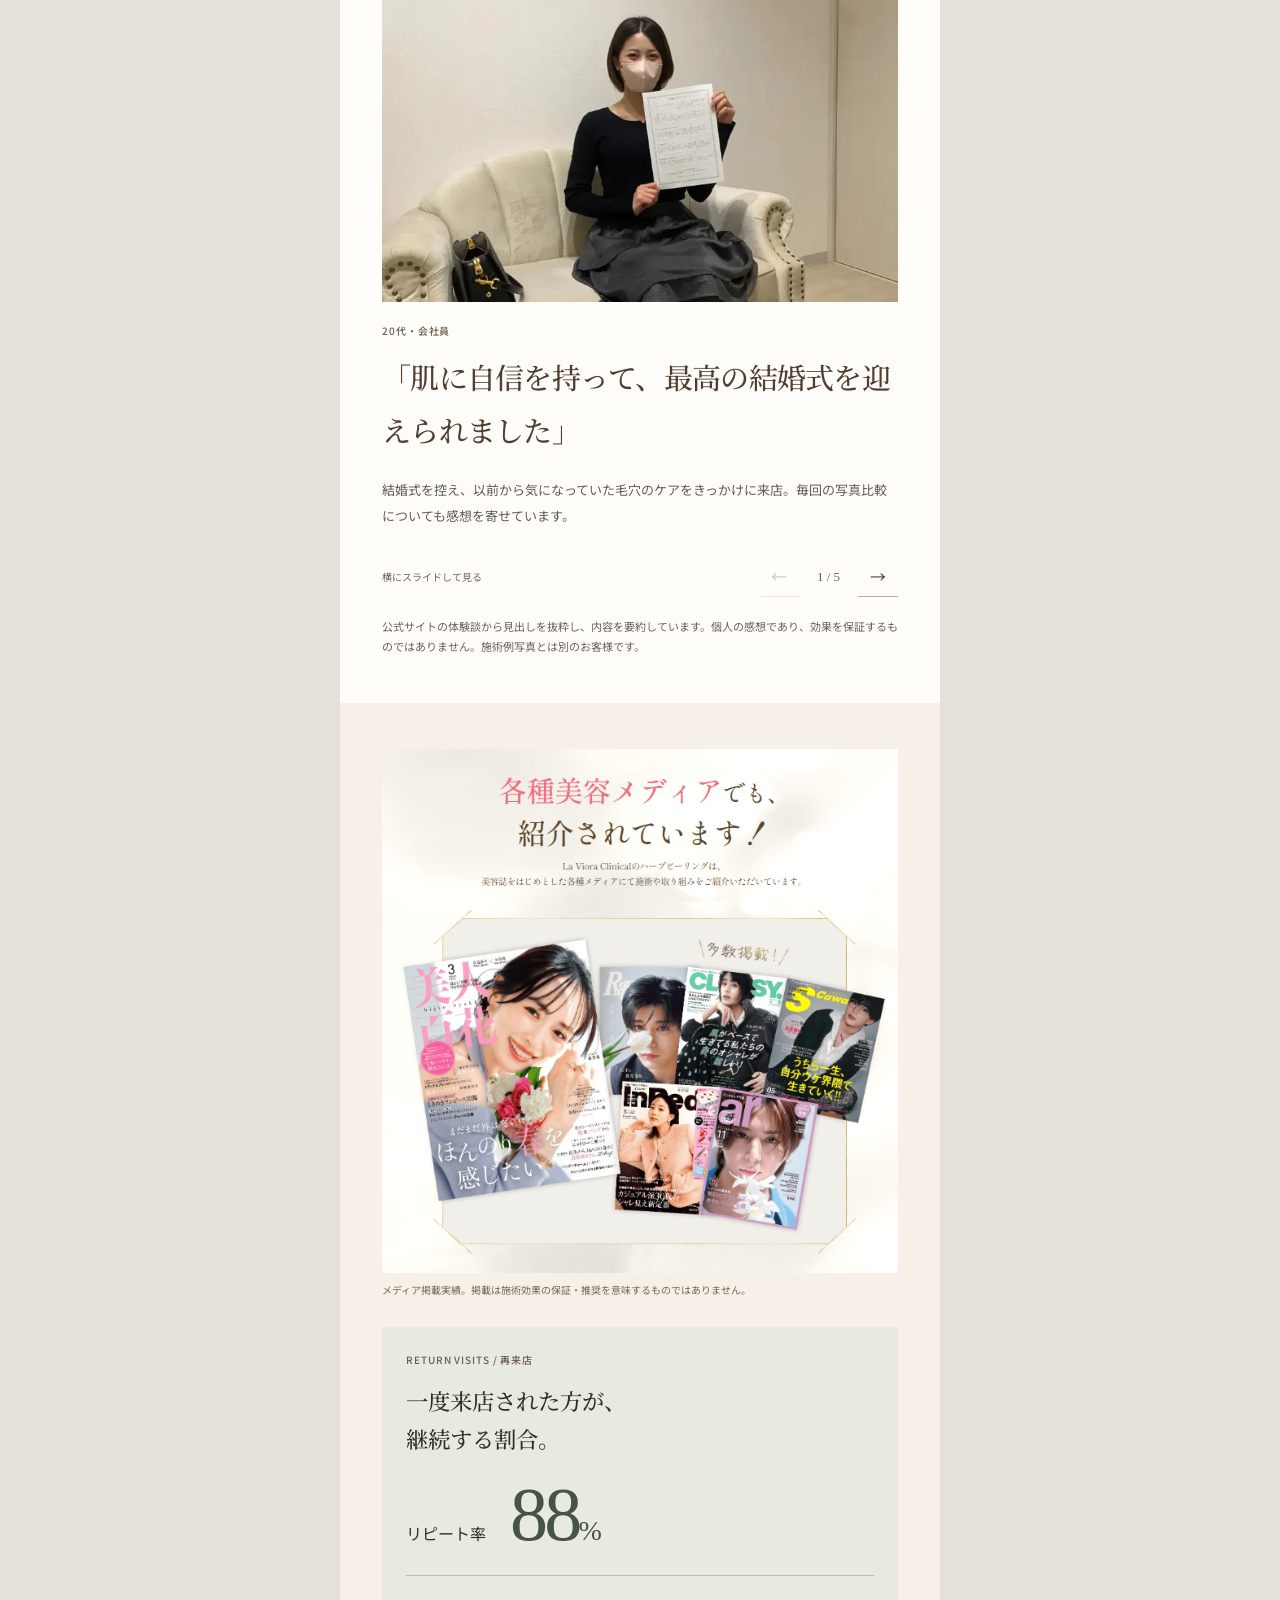
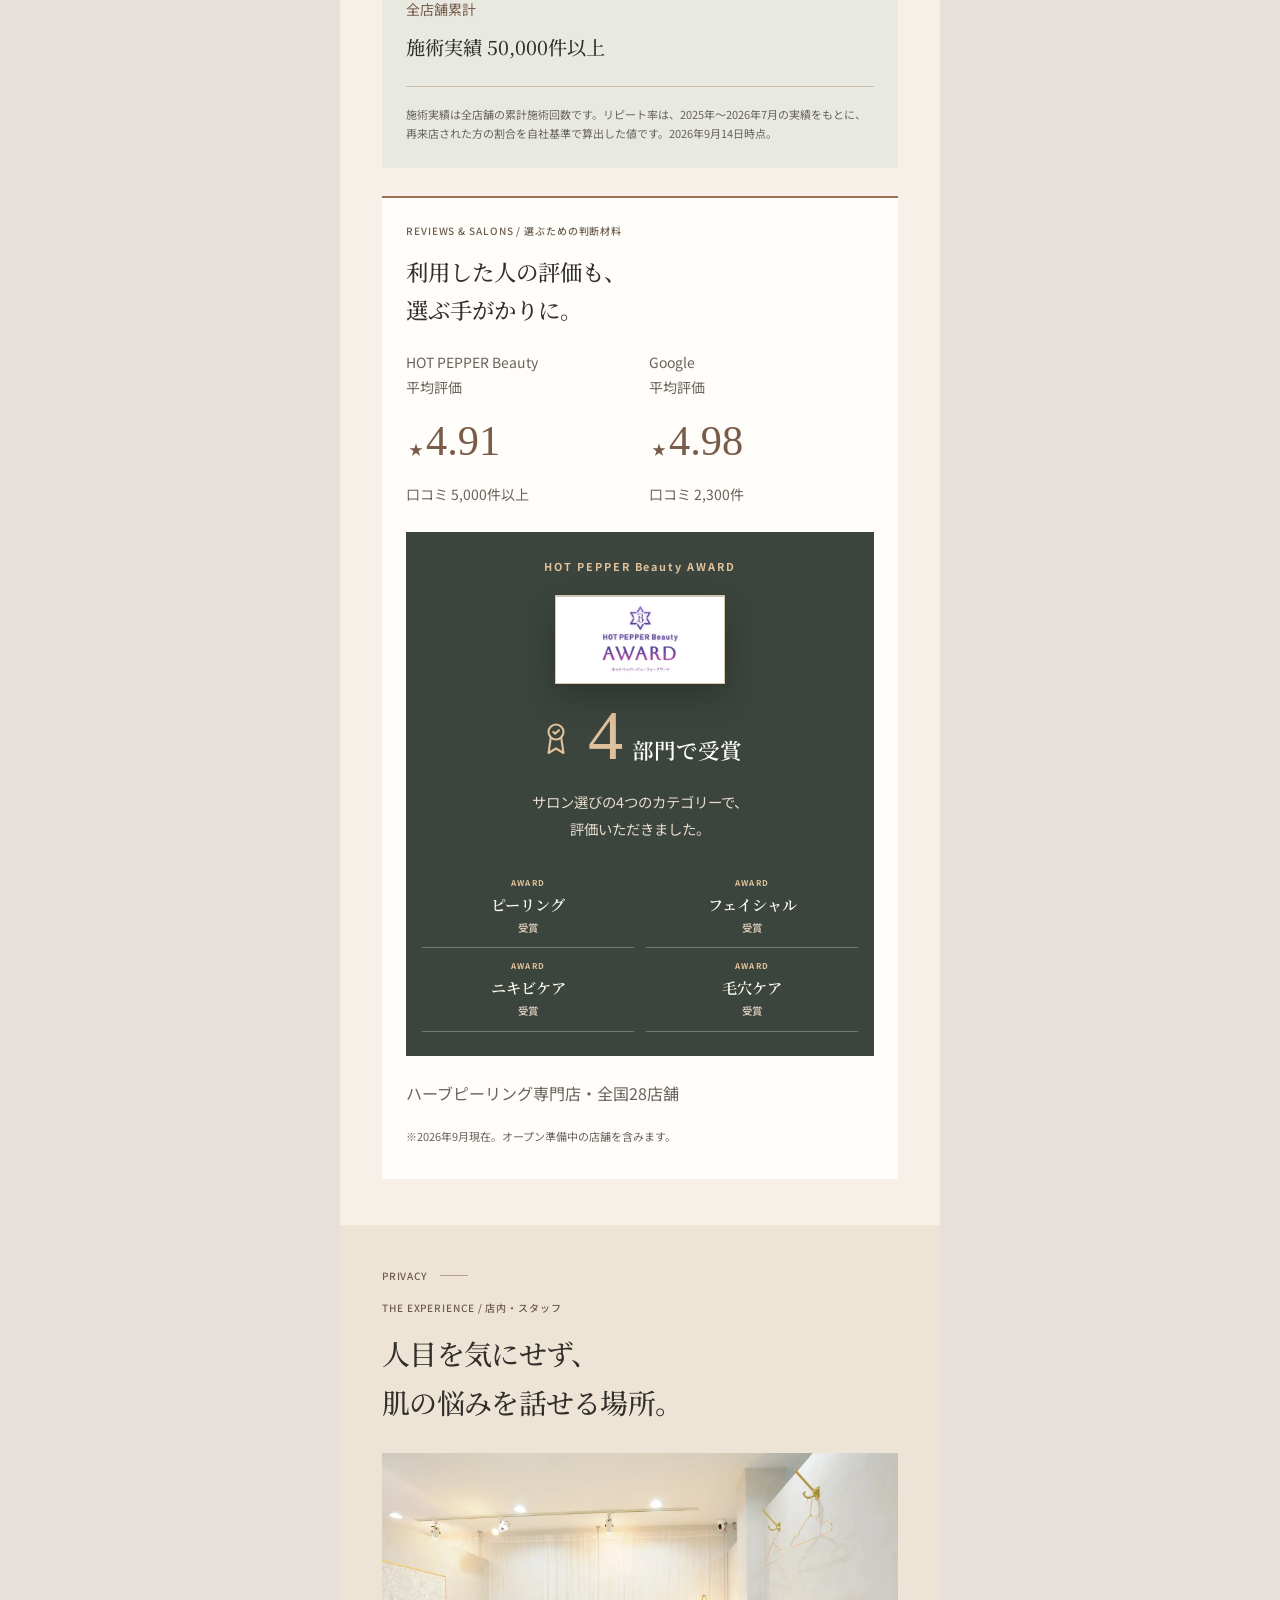
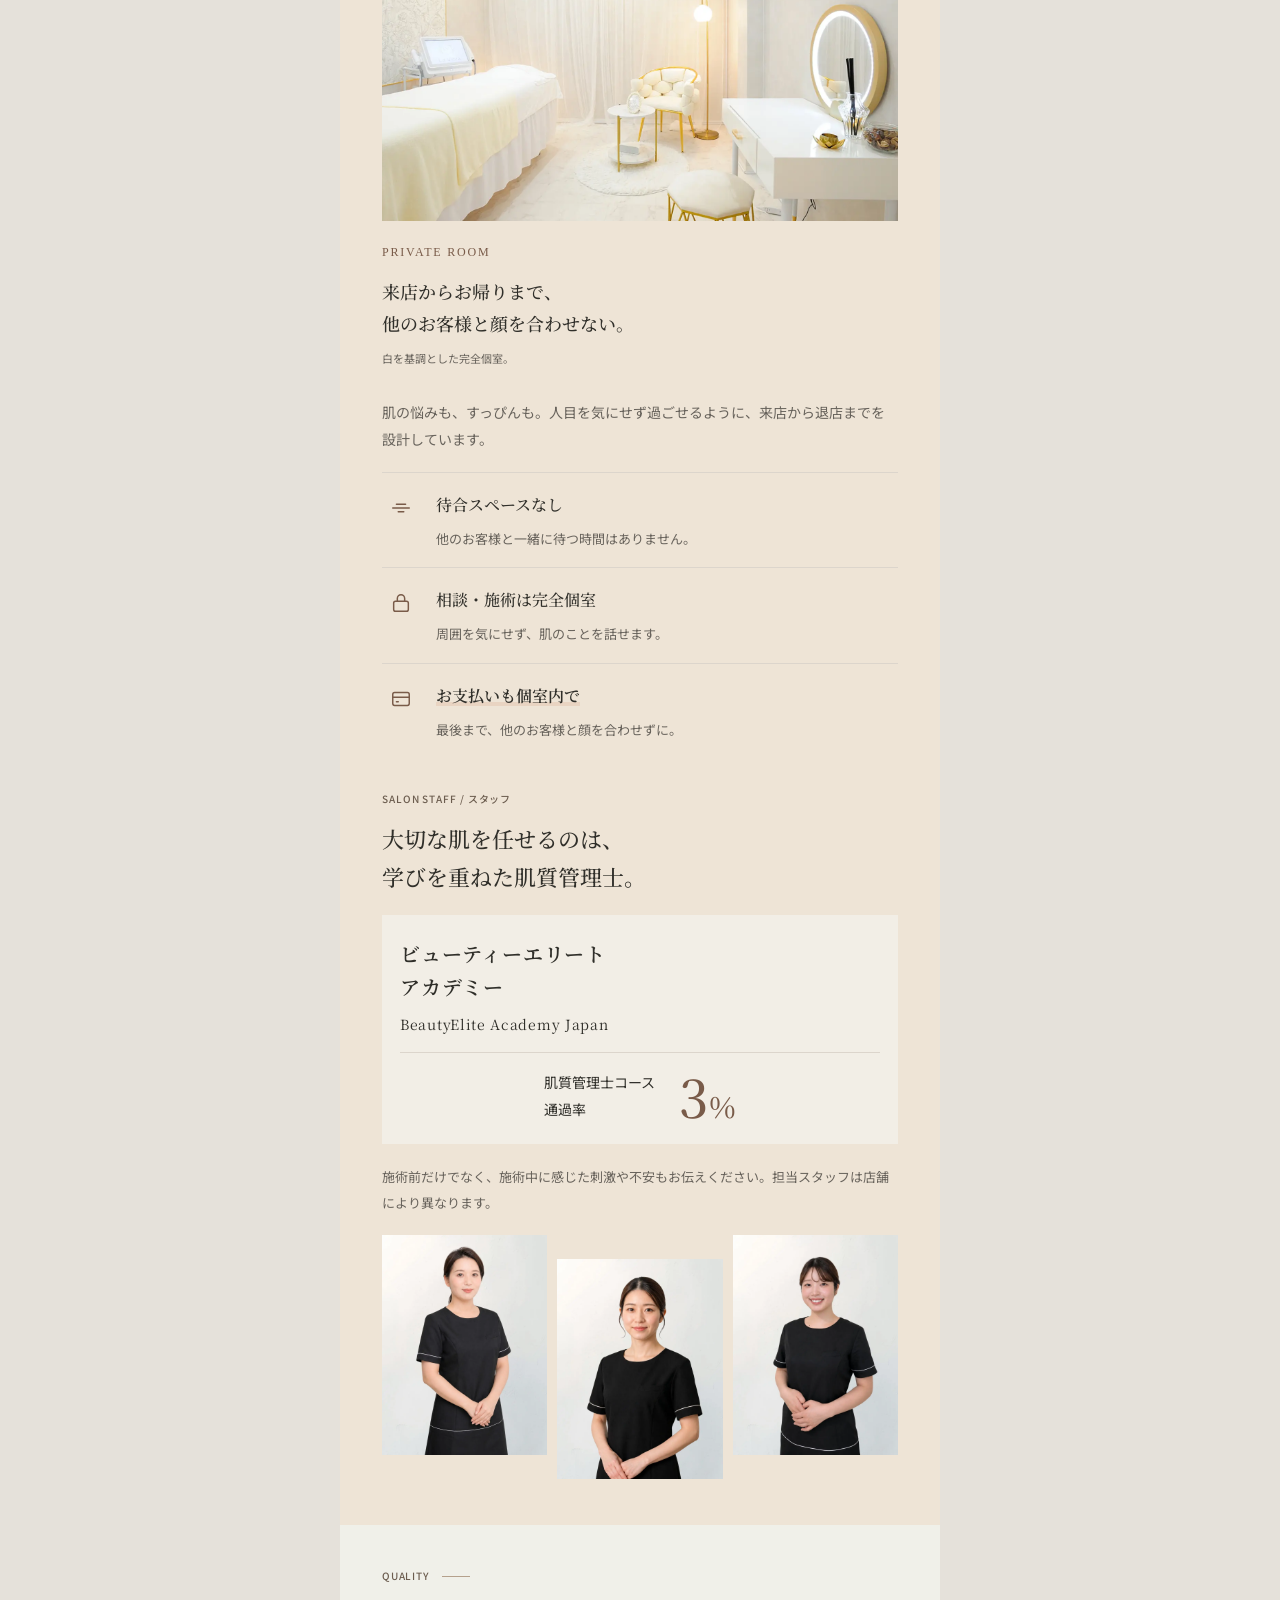
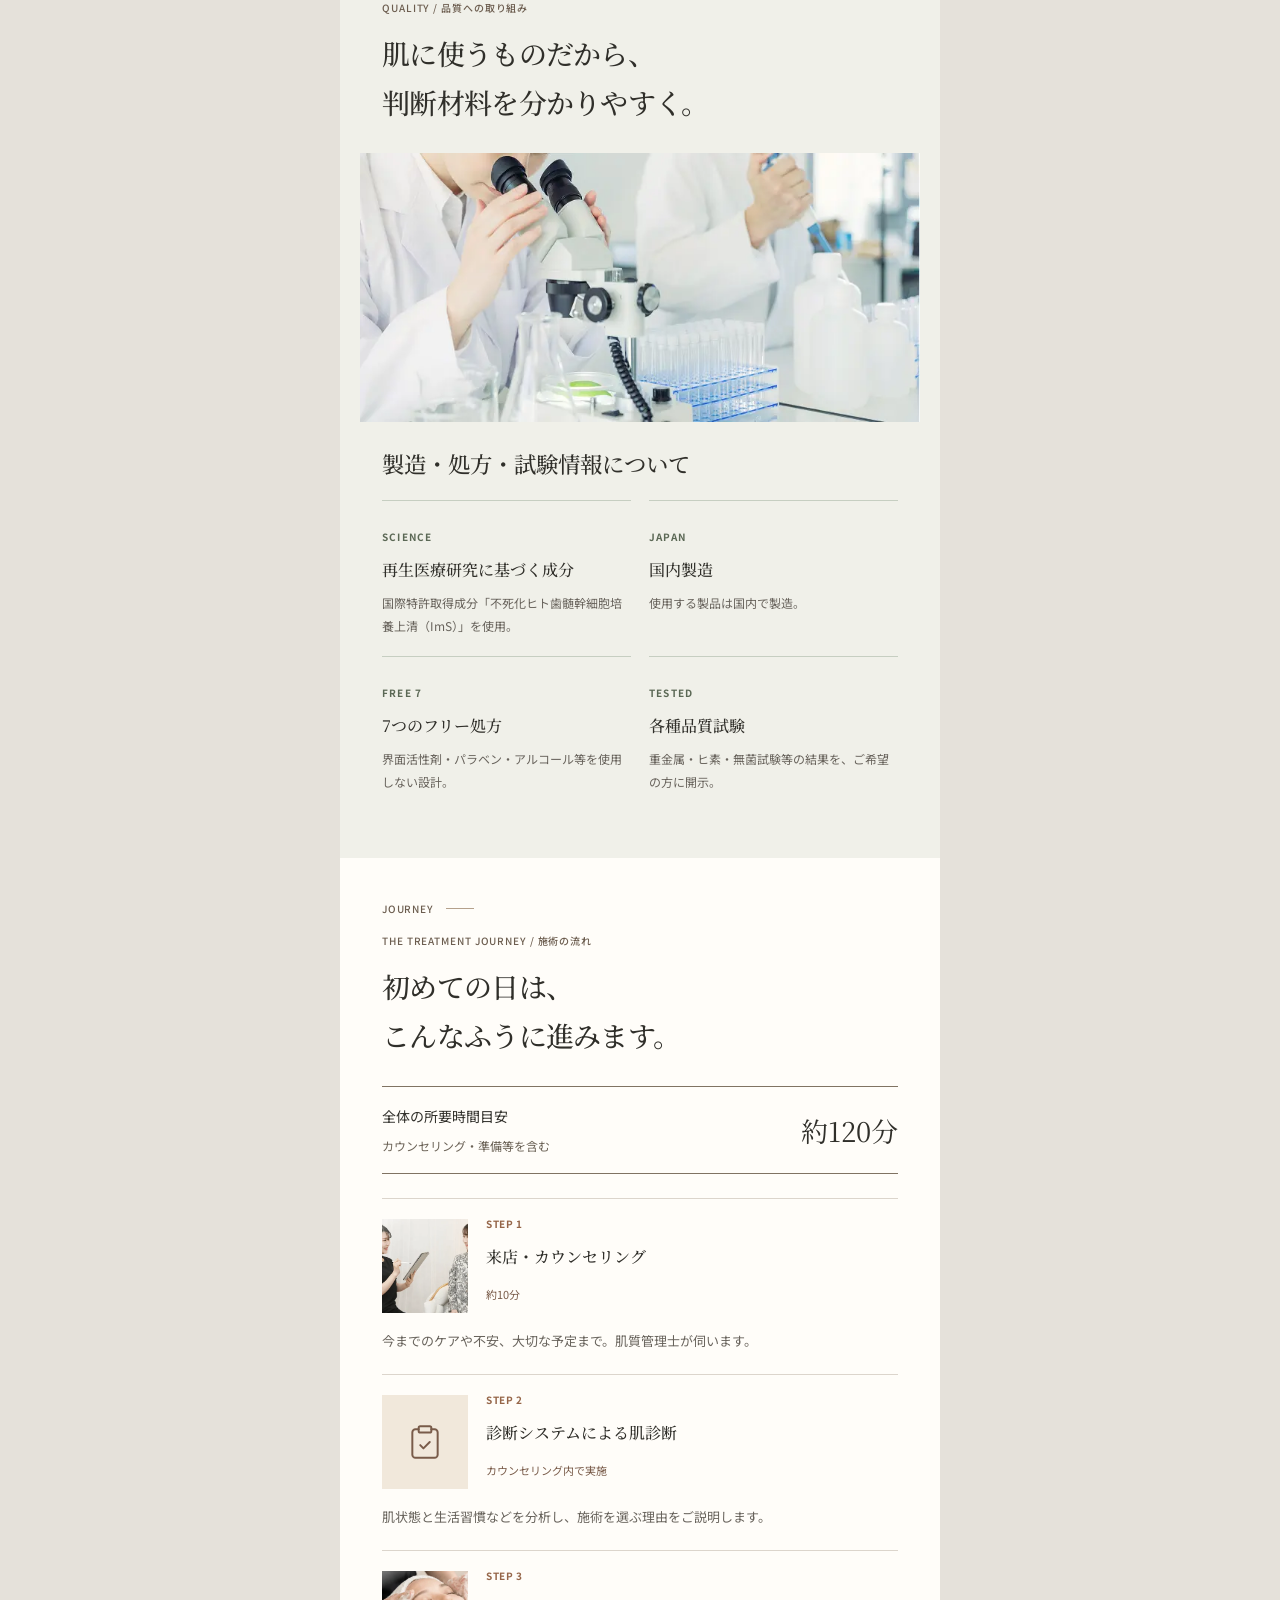
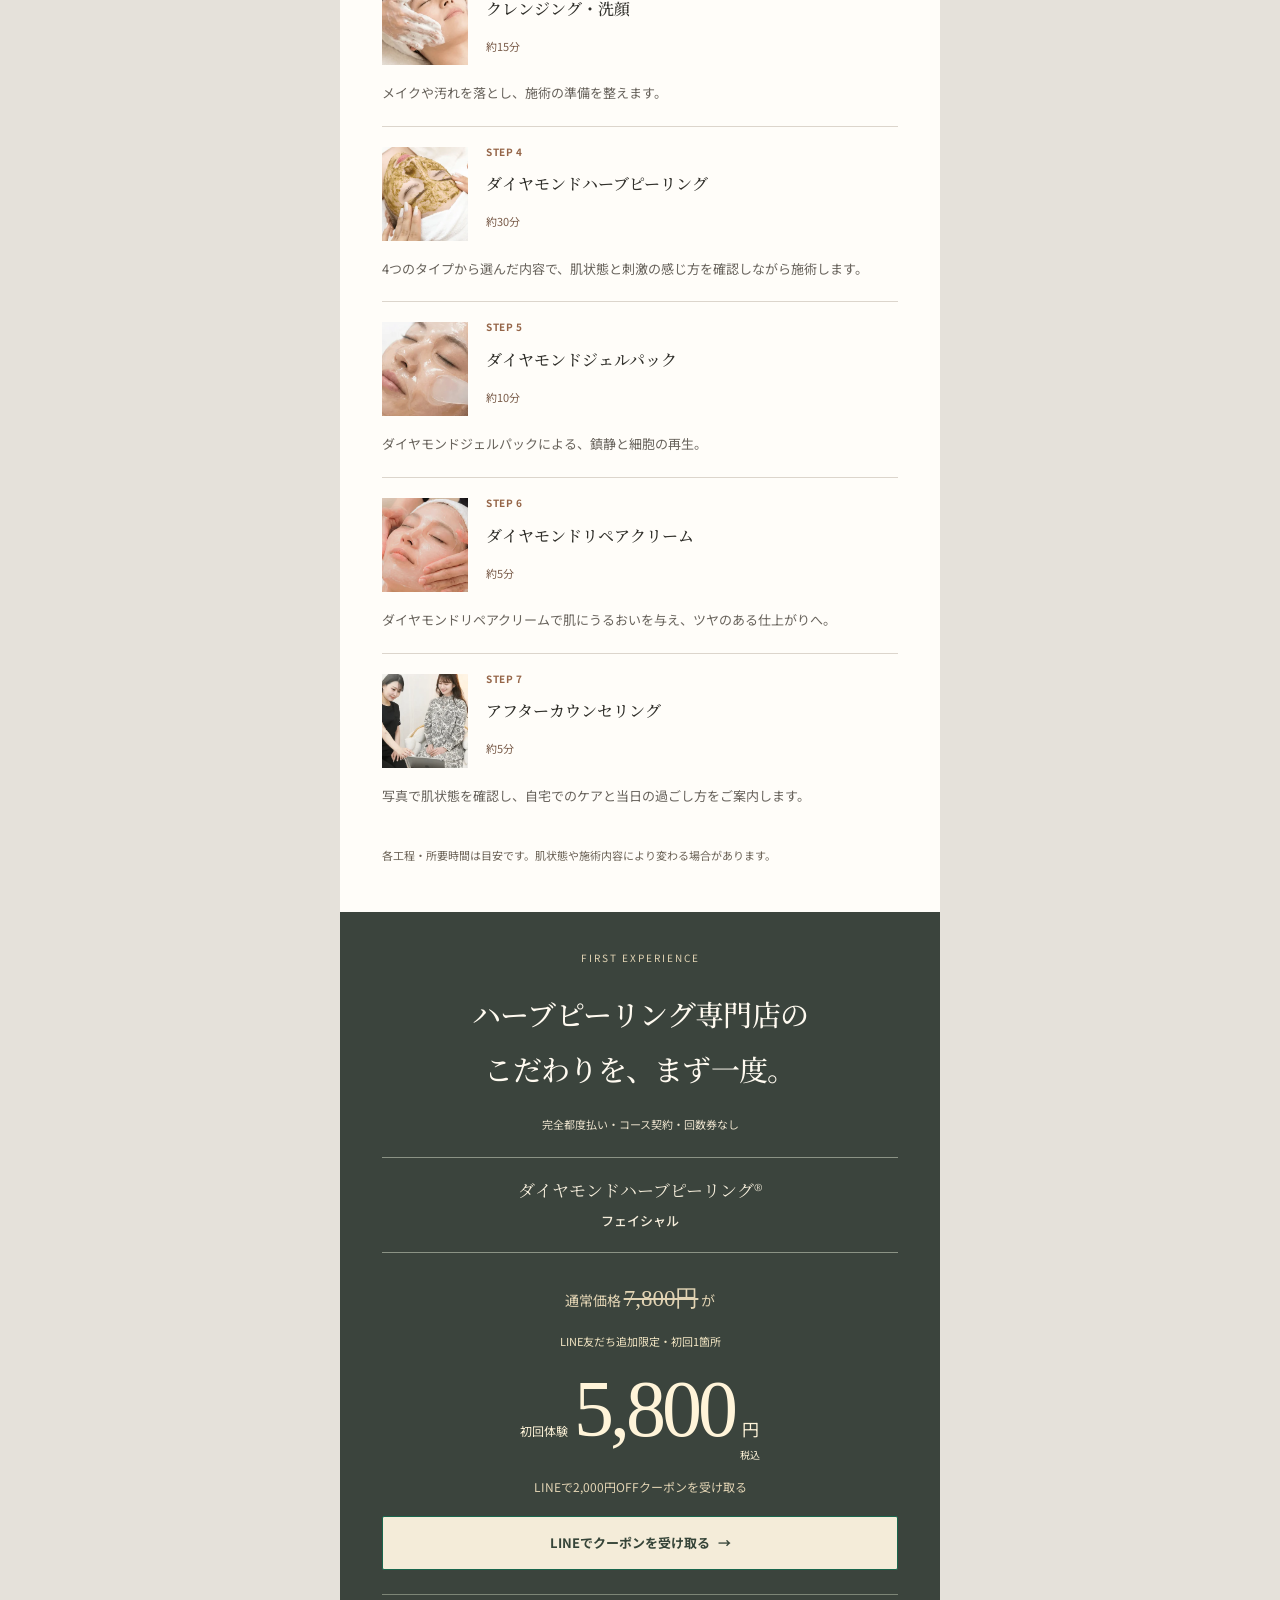
==== commit da156d1c: "文言を維持し実写とメッセージを主役にした誌面デザインへ刷新" ====
--- a/LaViora_Meta広告v2/index.html
+++ b/LaViora_Meta広告v2/index.html
@@ -57,6 +57,7 @@
     <link rel="stylesheet" href="assets/editorial-v2.css?v=2" />
     <link rel="stylesheet" href="assets/first-view-v2.css?v=4" />
     <link rel="stylesheet" href="assets/audit-v2.css?v=13" />
+    <link rel="stylesheet" href="assets/human-editorial.css?v=1" />
   </head>
   <body class="v2 audit-v2">
     <header class="header">
--- a/LaViora_Meta広告v2/assets/human-editorial.css
+++ b/LaViora_Meta広告v2/assets/human-editorial.css
@@ -0,0 +1,691 @@
+/* Design-only edition. Copy, original photography and reading order are preserved. */
+html {
+  background: #e5e1da;
+}
+body.audit-v2 {
+  --paper: #fffdf9;
+  --ink: #302f2a;
+  --muted: #68635c;
+  --olive: #795b49;
+  --gold: #a16f58;
+  --border: #dcd5cc;
+  --forest: #3b443d;
+  --cta: #19664d;
+  max-width: 600px;
+  border: 0;
+  background: var(--paper);
+  color: var(--ink);
+  box-shadow: none;
+  -webkit-font-smoothing: antialiased;
+}
+.audit-v2 .wrap {
+  padding-inline: 26px;
+}
+.audit-v2 .header {
+  height: 60px;
+  padding: 16px 26px;
+  background: var(--paper);
+  border: 0;
+  backdrop-filter: none;
+}
+.audit-v2 .header img {
+  width: 120px;
+  height: auto;
+}
+.audit-v2 .eyebrow {
+  color: #6c5d4f;
+  font-size: 10px;
+  letter-spacing: .09em;
+  line-height: 1.8;
+  font-weight: 500;
+}
+.audit-v2 .section {
+  padding-block: 46px;
+}
+.audit-v2 .section-heading {
+  margin-bottom: 26px;
+}
+.audit-v2 h2 {
+  color: var(--ink);
+  font-weight: 500;
+  letter-spacing: -.025em;
+  line-height: 1.75;
+}
+.audit-v2 .section-label {
+  gap: 12px;
+  margin-bottom: 18px;
+}
+.audit-v2 .section-label span {
+  font-size: 10px;
+  letter-spacing: .08em;
+  color: #6c5d4f;
+  font-weight: 500;
+}
+.audit-v2 .section-label i {
+  flex: none;
+  width: 28px;
+  background: #b5a18c;
+}
+.audit-v2 .copy-highlight {
+  color: inherit;
+  background: linear-gradient(transparent 78%, #e9d4c2 78%, #e9d4c2 94%, transparent 94%);
+  padding-inline: 0;
+  box-decoration-break: clone;
+  -webkit-box-decoration-break: clone;
+}
+
+/* Open with the reader's words and an unembellished, real skin photograph. */
+.audit-v2 .audit-hero {
+  background: var(--paper);
+  padding: 18px 0 28px;
+}
+.audit-v2 .hero-editorial .hero-kicker {
+  font-size: 11px;
+  line-height: 1.9;
+  letter-spacing: .02em;
+  color: #7c5846;
+  margin: 0 0 18px;
+}
+.audit-v2 .hero-editorial h1 {
+  font-size: clamp(26px, 7.2vw, 39px);
+  font-weight: 500;
+  line-height: 1.6;
+  letter-spacing: -.035em;
+  margin: 0 0 14px;
+}
+.audit-v2 .hero-editorial .hero-treatment {
+  margin: 0 0 22px;
+  font-size: 12px;
+  color: #625b52;
+  line-height: 1.85;
+}
+.audit-v2 .hero-treatment b {
+  color: var(--ink);
+  font-weight: 600;
+}
+.audit-v2 .audit-hero .case-gallery > .case {
+  flex-basis: 100%;
+}
+.audit-v2 .audit-hero .case-media {
+  border: 0;
+  box-shadow: none;
+}
+.audit-v2 .gallery-controls {
+  margin: 12px 0 16px;
+}
+.audit-v2 .gallery-controls button {
+  width: 40px;
+  height: 40px;
+  border: 0;
+  border-bottom: 1px solid #bbaa96;
+  border-radius: 0;
+  color: #463e34;
+  background: transparent;
+}
+.audit-v2 .gallery-controls > p {
+  color: #6c665e;
+  font-size: 10px;
+}
+.audit-v2 .audit-hero .v2-scroll {
+  border: 0;
+  margin: 18px 0 0;
+  padding: 0;
+  font-family: var(--serif);
+  font-size: 14px;
+  font-weight: 500;
+}
+.audit-v2 .audit-case-note {
+  margin-top: 12px;
+  color: #6c665e;
+}
+
+/* An intimate passage, without a repeated quotation-card pattern. */
+.audit-v2 .v2-empathy {
+  background: #f2ebe3;
+  border: 0;
+  padding-block: 40px;
+}
+.audit-v2 .v2-empathy h2 {
+  font-size: clamp(26px, 7vw, 35px);
+  line-height: 1.7;
+  margin-bottom: 24px;
+}
+.audit-v2 .v2-thoughts {
+  border: 0;
+  margin: 0 0 26px;
+}
+.audit-v2 .v2-empathy .v2-thoughts li {
+  border: 0;
+  padding: 10px 0;
+  font-family: var(--sans);
+  font-size: 13px;
+  line-height: 2;
+  color: #514a42;
+}
+.audit-v2 .v2-thoughts li::before {
+  content: none;
+}
+.audit-v2 .v2-thoughts li:nth-child(2) {
+  padding-left: 14px;
+}
+.audit-v2 .v2-empathy .v2-emphasis {
+  margin-top: 18px;
+  font-size: 14px;
+  line-height: 2;
+}
+.audit-v2 .compact-skin {
+  background: var(--paper);
+  border: 0;
+  padding-block: 42px;
+}
+.audit-v2 .skin-cause {
+  border-color: var(--border);
+  padding: 24px 0;
+}
+.audit-v2 .skin-cause .skin-cause-label {
+  font-size: 11px;
+  letter-spacing: .03em;
+  color: #8c5944;
+  font-weight: 500;
+}
+.audit-v2 .skin-panels {
+  gap: 14px;
+}
+.audit-v2 .skin-panels figure {
+  border: 0;
+  padding: 5px 0;
+  background: #f7f3ed;
+}
+.audit-v2 .skin-panels figcaption {
+  color: #635b50;
+}
+.audit-v2 .skin-cause-takeaway {
+  padding: 24px 0 0;
+  border-top: 2px solid #a16f58;
+  background: none;
+}
+.audit-v2 .skin-cause-takeaway .salon-care-emphasis {
+  color: #4d3d32;
+  margin: 8px 0 18px;
+}
+
+/* The treatment story: fewer nested boxes, one clear hierarchy. */
+.audit-v2 .solution {
+  background: #f0ebe3;
+}
+.audit-v2 .editorial-heading {
+  border: 0;
+  padding: 0;
+}
+.audit-v2 .reason-grid {
+  gap: 30px;
+}
+.audit-v2 .reason-card {
+  background: transparent;
+  border: 0;
+  box-shadow: none;
+}
+.audit-v2 .reason-card > div {
+  padding: 22px 0 0;
+}
+.audit-v2 .reason-card > img {
+  width: 100%;
+  aspect-ratio: 1.6;
+}
+.audit-v2 .peeling-vision {
+  background: var(--paper);
+  border: 0;
+  margin: 28px -12px;
+  padding: 26px 18px;
+}
+.audit-v2 .peeling-vision h3 {
+  font-size: clamp(22px, 5.7vw, 28px);
+  line-height: 1.7;
+}
+.audit-v2 .vision-pillars {
+  margin-top: 22px;
+}
+.audit-v2 .vision-pillars > div {
+  padding-block: 18px;
+  border-color: var(--border);
+}
+.audit-v2 .vision-pillars dt span {
+  background: none;
+  border: 0;
+  padding: 0;
+  margin-bottom: 6px;
+  font-family: var(--sans);
+  color: #8c5944;
+  font-size: 11px;
+}
+.audit-v2 .method-philosophy {
+  border: 0;
+  padding: 0;
+  margin-block: 28px;
+}
+.audit-v2 .method-principles,
+.audit-v2 .method-principle {
+  border-color: #c9c0b3;
+}
+.audit-v2 .method-principle .method-principle-label {
+  color: #665740;
+  font-size: 24px;
+}
+.audit-v2 .care-choice-intro {
+  border: 0;
+  background: none;
+  padding: 0;
+}
+.audit-v2 .types > div {
+  border-color: #c9c0b3;
+}
+.audit-v2 .audit-benefit {
+  background: none;
+  border: 0;
+  border-radius: 0;
+  border-bottom: 1px solid #b28c74;
+  padding: 0 0 4px;
+  color: #6b4635;
+  font-size: 12px;
+}
+.audit-v2 .audit-promises li > span {
+  padding: 0;
+  color: #855940;
+  background: transparent;
+  border: 0;
+  border-radius: 0;
+  font-size: 12px;
+}
+.audit-v2 .audit-promises li {
+  gap: 8px;
+  border-color: #cfc4b6;
+}
+.audit-v2 .peeling-comparison th,
+.audit-v2 .peeling-comparison td {
+  border: 0;
+  border-bottom: 1px solid #d0c6b7;
+  padding-block: 15px;
+}
+.audit-v2 .peeling-comparison thead th {
+  background: #e7e1d8;
+}
+.audit-v2 .peeling-comparison thead th:first-child,
+.audit-v2 .peeling-comparison tbody th {
+  background: transparent;
+}
+.audit-v2 .peeling-comparison thead th:nth-child(2) {
+  background: #635b48;
+}
+.audit-v2 .peeling-comparison td:nth-child(2) {
+  background: #e4dac8;
+  color: #403a2d;
+}
+.audit-v2 .peeling-comparison td:last-child {
+  background: #f6f3ec;
+}
+
+/* Actual voices are a photographic feature, not testimonial tiles. */
+.audit-v2 .v2-voices {
+  background: #fffdf9;
+}
+.audit-v2 .voice-gallery .v2-voice {
+  flex-basis: 100%;
+  background: transparent;
+  box-shadow: none;
+}
+.audit-v2 .voice-gallery .v2-voice > img {
+  aspect-ratio: 1.6;
+  object-fit: contain;
+  background: #f2ede6;
+}
+.audit-v2 .voice-gallery .v2-voice-body {
+  padding: 20px 0 0;
+  border: 0;
+}
+.audit-v2 .voice-gallery blockquote {
+  font-size: clamp(21px, 5.8vw, 29px);
+  font-weight: 500;
+  line-height: 1.85;
+  letter-spacing: -.025em;
+  margin: 10px 0 20px;
+  color: #513e30;
+}
+.audit-v2 .voice-gallery .v2-voice-body > p:last-child {
+  font-size: 13px;
+  line-height: 2;
+  color: #625b53;
+}
+.audit-v2 .repeat-feature {
+  background: #e8e9e1;
+}
+.audit-v2 .repeat-copy {
+  padding: 24px;
+}
+.audit-v2 .repeat-number strong {
+  font-size: 76px;
+  letter-spacing: -.05em;
+  color: #475344;
+}
+.audit-v2 .review-award {
+  background: #3b443d;
+  border: 0;
+}
+.audit-v2 .review-award::before,
+.audit-v2 .review-award::after {
+  content: none;
+}
+.audit-v2 .award-categories {
+  grid-template-columns: 1fr 1fr;
+  gap: 0 12px;
+}
+.audit-v2 .award-categories li {
+  border: 0;
+  border-bottom: 1px solid #737b6f;
+  background: transparent;
+  color: #fffaf0;
+  padding: 12px 0;
+  font-size: 15px;
+}
+
+/* A place and the people in it, shown at a natural scale. */
+.audit-v2 .room {
+  background: transparent;
+}
+.audit-v2 .room img {
+  height: auto;
+  aspect-ratio: 1.4;
+  object-fit: cover;
+}
+.audit-v2 .room-message {
+  width: 100%;
+  margin: 0;
+  padding: 20px 0 0;
+  background: transparent;
+}
+.audit-v2 .privacy-journey li {
+  border-color: var(--border);
+}
+.audit-v2 .privacy-journey li > .privacy-icon {
+  border: 0;
+  background: transparent;
+}
+.audit-v2 .staff-qualification {
+  background: #f2eee6;
+  border: 0;
+  padding: 22px 18px;
+}
+.audit-v2 .staff-gallery {
+  gap: 10px;
+}
+.audit-v2 .quality {
+  background: #f0f0e9;
+}
+.audit-v2 .quality-pillars b {
+  padding: 0;
+  border: 0;
+  background: transparent;
+  color: #5b6855;
+  font-size: 10px;
+}
+.audit-v2 .quality-pillars article {
+  border-color: #c6cec1;
+}
+.audit-v2 .process {
+  background: var(--paper);
+  color: var(--ink);
+}
+.audit-v2 .process-grid {
+  gap: 0;
+}
+.audit-v2 .process-grid li {
+  background: transparent;
+  border-top: 1px solid var(--border);
+  padding: 20px 0;
+  grid-template-columns: 86px minmax(0, 1fr);
+  gap: 6px 18px;
+}
+.audit-v2 .process-grid li::before,
+.audit-v2 .process-grid li::after {
+  content: none;
+}
+.audit-v2 .process-grid figure,
+.audit-v2 .process-grid img,
+.audit-v2 .process-grid .diagnosis-icon {
+  width: 86px;
+}
+.audit-v2 .process-grid img,
+.audit-v2 .process-grid .diagnosis-icon {
+  height: 94px;
+}
+.audit-v2 .process-index {
+  color: #956548;
+  letter-spacing: .05em;
+}
+.audit-v2 .process .note,
+.audit-v2 .process-meta small {
+  color: #6b6256;
+}
+
+/* A straightforward invitation; no metallic ribbon or nested promotion boxes. */
+.audit-v2 #first-offer {
+  background: #3b443d;
+  padding-block: 36px;
+}
+.audit-v2 .trial-offer {
+  background: none;
+  border: 0;
+  padding: 0;
+}
+.audit-v2 .trial-offer .trial-heading {
+  font-size: clamp(22px, 6vw, 29px);
+  line-height: 1.9;
+  margin-block: 18px;
+}
+.audit-v2 .trial-offer .price-ribbon {
+  background: transparent;
+  border-top: 1px solid #8b9385;
+  border-bottom: 1px solid #8b9385;
+  color: #f6eedc;
+  width: 100%;
+  padding: 18px 0;
+}
+.audit-v2 .trial-offer .price-ribbon::before,
+.audit-v2 .trial-offer .price-ribbon::after {
+  content: none;
+}
+.audit-v2 .trial-price {
+  color: #fff4d9;
+}
+.audit-v2 .trial-price strong {
+  font-size: clamp(58px, 16vw, 80px);
+  letter-spacing: -.05em;
+}
+.audit-v2 .trial-kicker,
+.audit-v2 .trial-saving,
+.audit-v2 .trial-regular {
+  color: #e2d4b4;
+}
+.audit-v2 .trial-offer .price-offer-meta {
+  background: transparent;
+  color: #fffaf0;
+  padding: 8px 0;
+  border-top: 1px solid #7d8677;
+}
+.audit-v2 .trial-offer .price-offer-meta dt,
+.audit-v2 .trial-offer .price-offer-meta small {
+  color: #e2d8c4;
+}
+.audit-v2 .trial-offer .price-offer-meta > div,
+.audit-v2 .trial-offer .audit-price-terms {
+  border-color: #7d8677;
+}
+.audit-v2 .cta {
+  border-radius: 2px;
+  box-shadow: none;
+  background: var(--cta);
+  min-height: 52px;
+}
+.audit-v2 .trial-offer .trial-cta {
+  background: #f4ecd9;
+  color: #354438;
+  font-weight: 700;
+}
+.audit-v2 .price-visit-guide {
+  background: var(--paper);
+  padding-block: 42px;
+}
+.audit-v2 .reassurance-list article {
+  border-color: var(--border);
+  padding-block: 22px;
+}
+.audit-v2 .reassurance-question {
+  border: 0;
+  padding-left: 0;
+  color: #75604c;
+}
+.audit-v2 .reassurance-answer {
+  background: transparent;
+  padding: 0;
+  margin-top: 14px;
+}
+.audit-v2 .reassurance-answer > span {
+  border: 0;
+  padding: 0;
+  color: #856249;
+}
+.audit-v2 .reassurance-answer h3 {
+  font-size: 22px;
+  margin-top: 8px;
+}
+.audit-v2 .flow li > span {
+  border: 0;
+  border-radius: 0;
+  width: 36px;
+  color: #856249;
+}
+.audit-v2 .flow li {
+  border-color: var(--border);
+  grid-template-columns: 36px minmax(0, 1fr);
+}
+.audit-v2 .flow li::after {
+  content: none;
+}
+
+/* The closing is a personal letter. Credentials remain small and secondary. */
+.audit-v2 .v2-closing {
+  background: #f2ebe3;
+  border: 0;
+  padding-top: 42px;
+}
+.audit-v2 .v2-closing > .wrap {
+  display: flex;
+  flex-direction: column;
+}
+.audit-v2 .v2-closing .vice-bio {
+  order: 1;
+  border: 0;
+  border-top: 1px solid #d3c6b7;
+  padding-top: 22px;
+  padding-bottom: 0;
+  margin-top: 26px;
+  margin-bottom: 0;
+}
+.audit-v2 .v2-closing .audit-closing-action {
+  order: 2;
+}
+.audit-v2 .v2-closing h2 {
+  font-size: clamp(24px, 6.5vw, 32px);
+  line-height: 1.8;
+  letter-spacing: -.025em;
+}
+.audit-v2 .vice-portrait {
+  border: 0;
+  margin-top: 8px;
+  padding: 0 0 24px;
+}
+.audit-v2 .vice-photo {
+  border-radius: 1px;
+}
+.audit-v2 .vice-bio {
+  border-color: #d3c6b7;
+  padding-bottom: 22px;
+  margin-bottom: 26px;
+}
+.audit-v2 .vice-career-roles {
+  color: #6e6257;
+}
+.audit-v2 .vice-portrait figcaption .vice-name-en,
+.audit-v2 .v2-signature span {
+  color: #74604c;
+}
+.audit-v2 .method-ingredient-note,
+.audit-v2 .comparison-note,
+.audit-v2 .audit-consultation dt {
+  color: #6c5d4f;
+}
+.audit-v2 .case-photo-label:first-of-type {
+  background: #6f705d !important;
+}
+.audit-v2 .vice-message {
+  border-left: 2px solid #c0a78e;
+  padding-left: 18px;
+}
+.audit-v2 .vice-message p {
+  font-family: var(--serif);
+  font-size: 15px;
+  line-height: 2.15;
+  letter-spacing: .01em;
+}
+.audit-v2 .vice-message p + p {
+  margin-top: 24px;
+}
+.audit-v2 .vice-message .vice-message-last {
+  border: 0;
+  padding-top: 6px;
+  font-size: 22px;
+  line-height: 1.9;
+  color: #60432f;
+}
+.audit-v2 .v2-signature {
+  text-align: right;
+}
+.audit-v2 .audit-closing-action {
+  border-color: #d3c6b7;
+}
+.audit-v2 .sticky {
+  max-width: 600px;
+  border: 0;
+  border-top: 1px solid #ded8ce;
+  background: #fffdf9f5;
+  box-shadow: none;
+}
+.audit-v2 .sticky .cta {
+  min-height: 48px;
+}
+.audit-v2 footer {
+  background: var(--paper);
+}
+@media (max-width: 360px) {
+  .audit-v2 .wrap { padding-inline: 20px; }
+  .audit-v2 .hero-editorial h1 { font-size: 25px; }
+  .audit-v2 .v2-thoughts li:nth-child(2) { padding-left: 0; }
+  .audit-v2 .v2-empathy h2 { font-size: 25px; }
+  .audit-v2 .process-grid li { grid-template-columns: 68px minmax(0, 1fr); gap: 6px 12px; }
+  .audit-v2 .process-grid figure,
+  .audit-v2 .process-grid img,
+  .audit-v2 .process-grid .diagnosis-icon { width: 68px; }
+  .audit-v2 .process-grid img,
+  .audit-v2 .process-grid .diagnosis-icon { height: 78px; }
+  .audit-v2 .vice-message { padding-left: 12px; }
+  .audit-v2 .vice-message p { font-size: 14px; }
+  .audit-v2 .vice-message .vice-message-last { font-size: 20px; }
+}
+@media (min-width: 601px) {
+  body.audit-v2 { margin-block: 24px; }
+  .audit-v2 .wrap { padding-inline: 42px; }
+  .audit-v2 .header { padding-inline: 42px; }
+  .audit-v2 .hero-editorial h1 { font-size: 38px; }
+  .audit-v2 .v2-empathy .v2-thoughts li { font-size: 15px; }
+  .audit-v2 .vice-message { padding-left: 24px; }
+  .audit-v2 .peeling-comparison table { font-size: 13px; }
+}
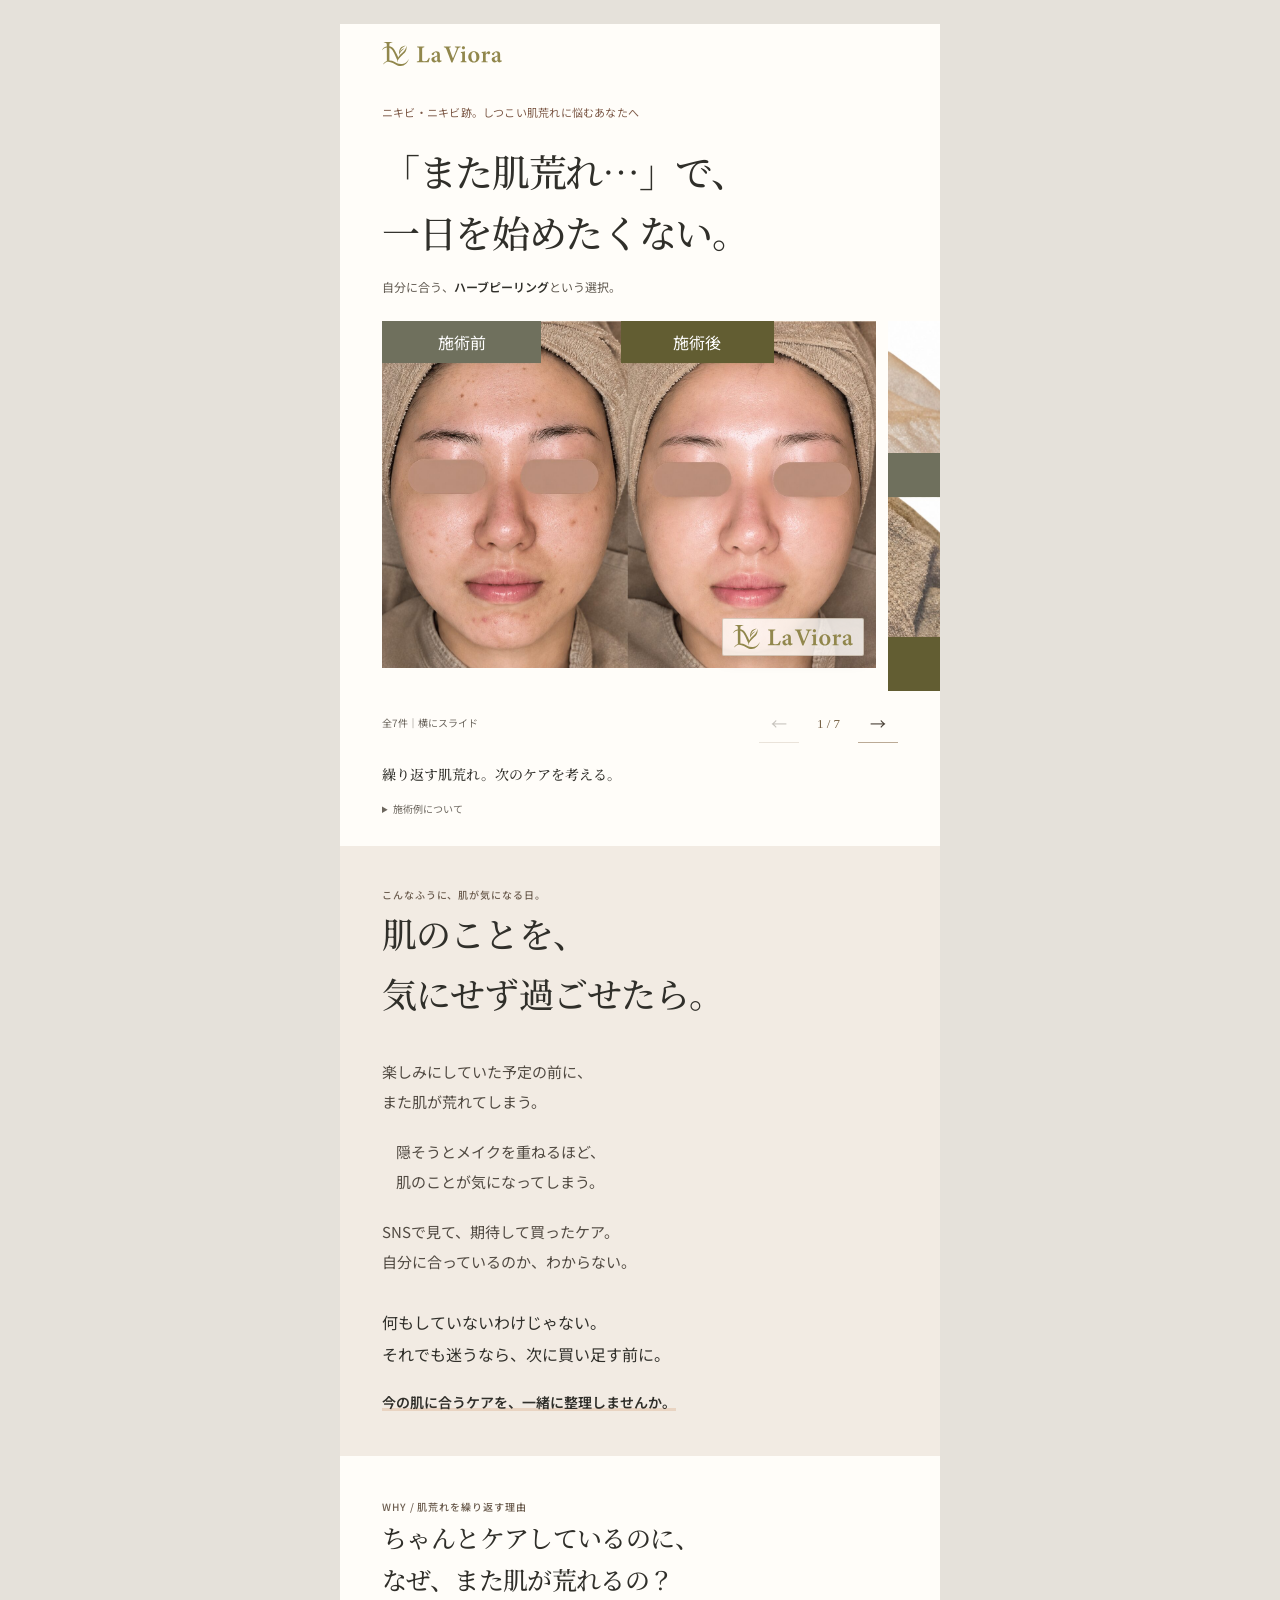
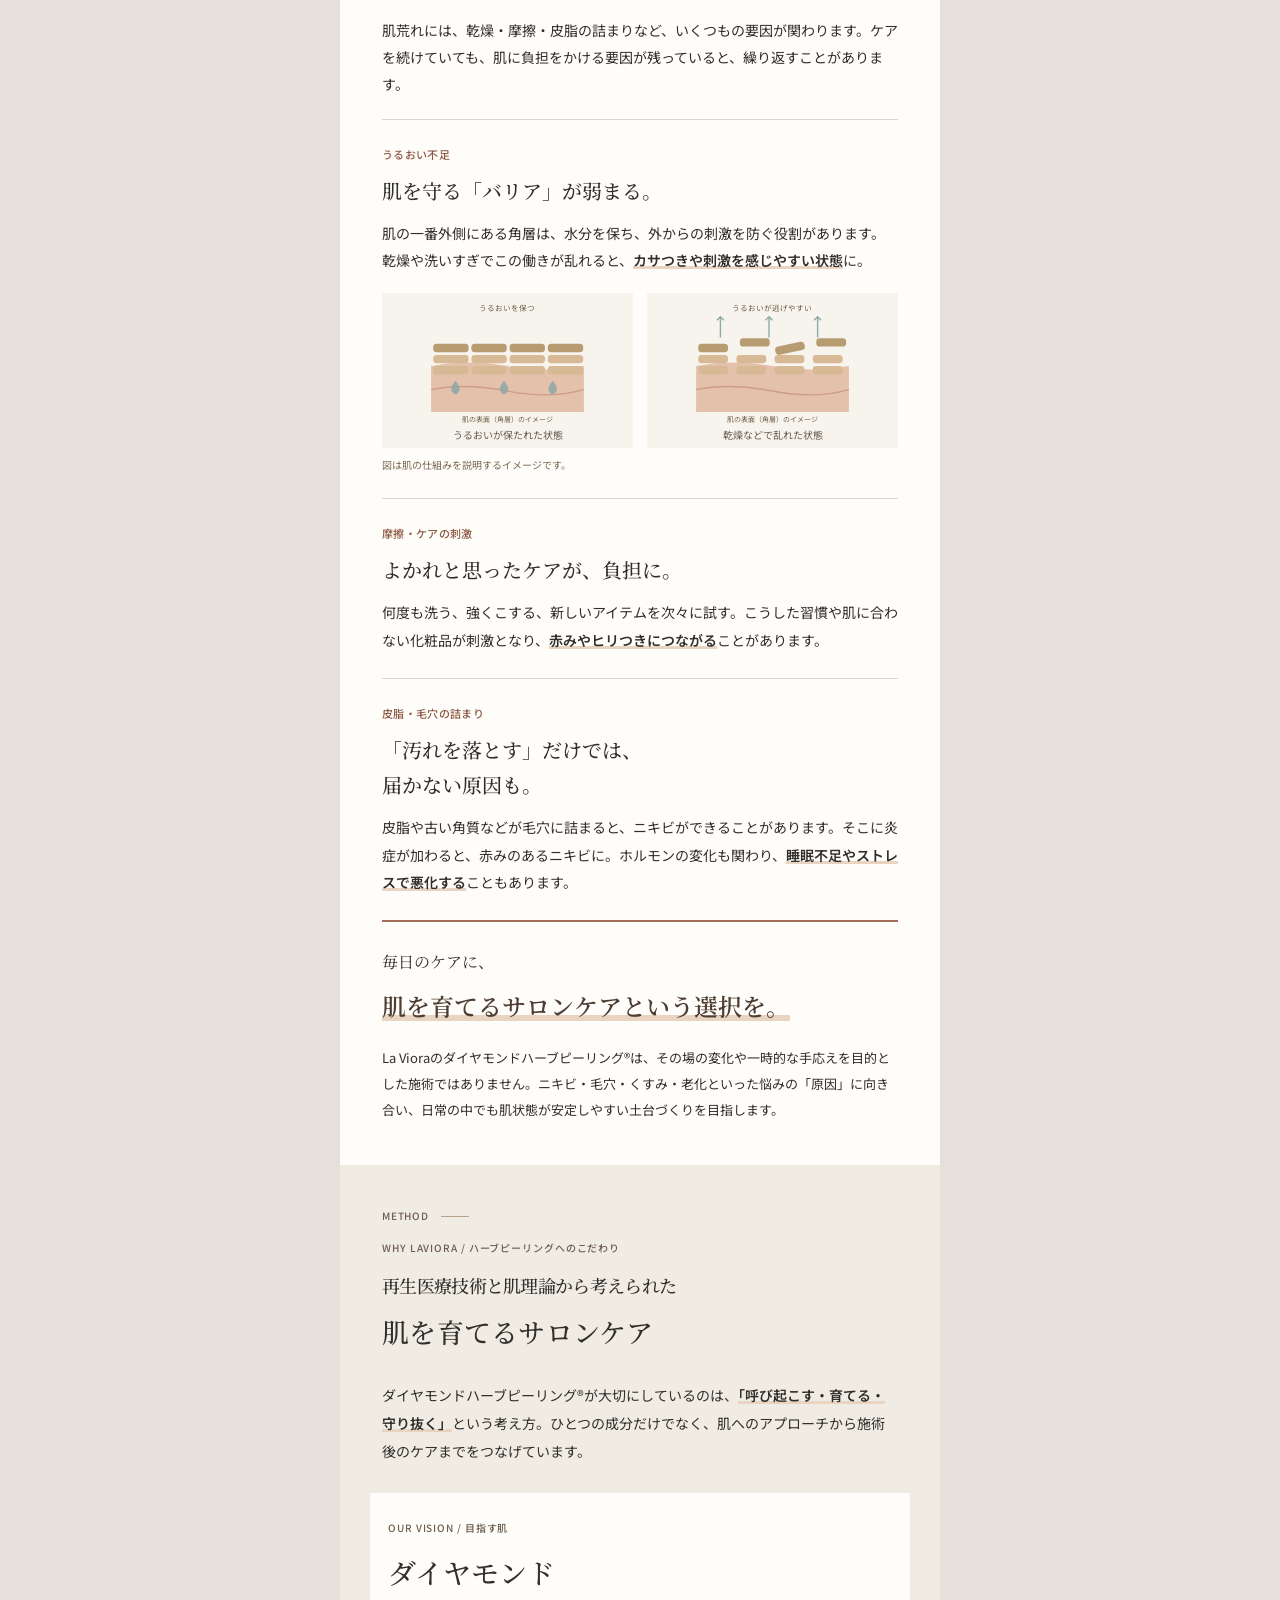
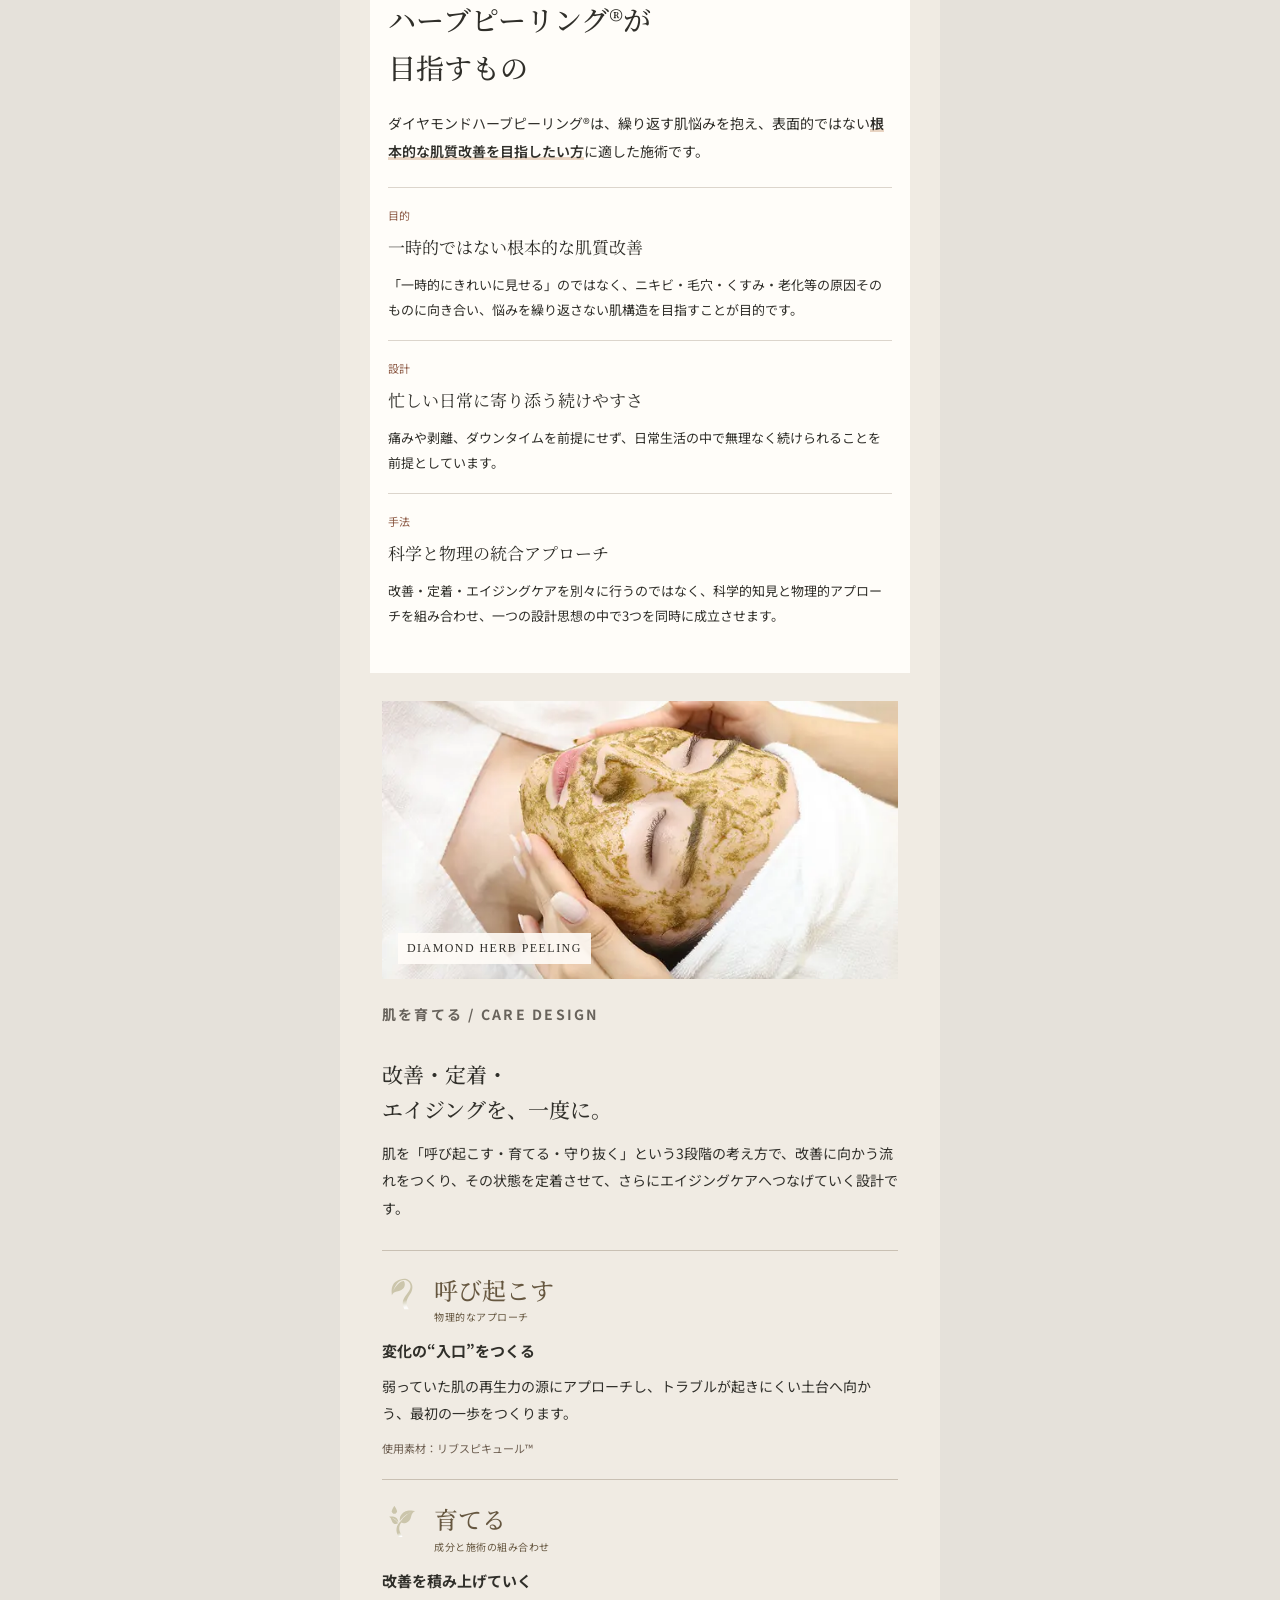
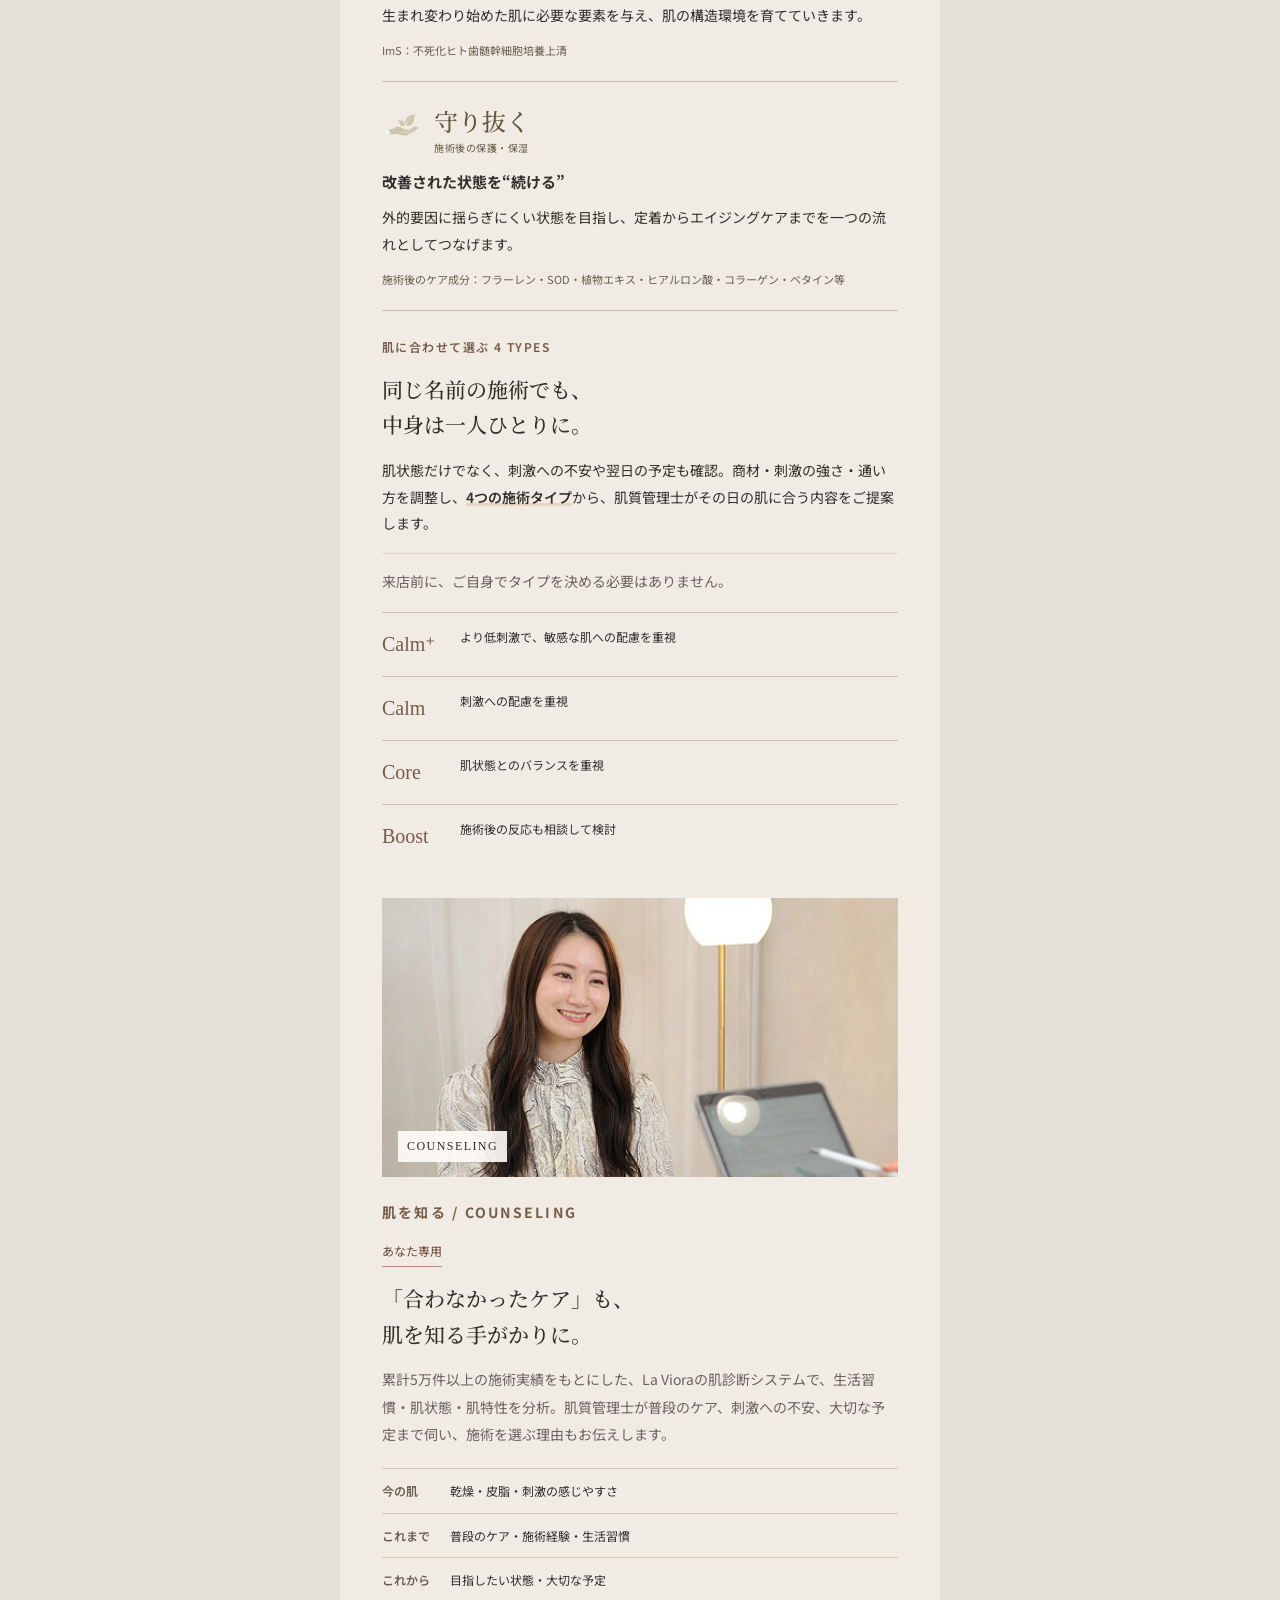
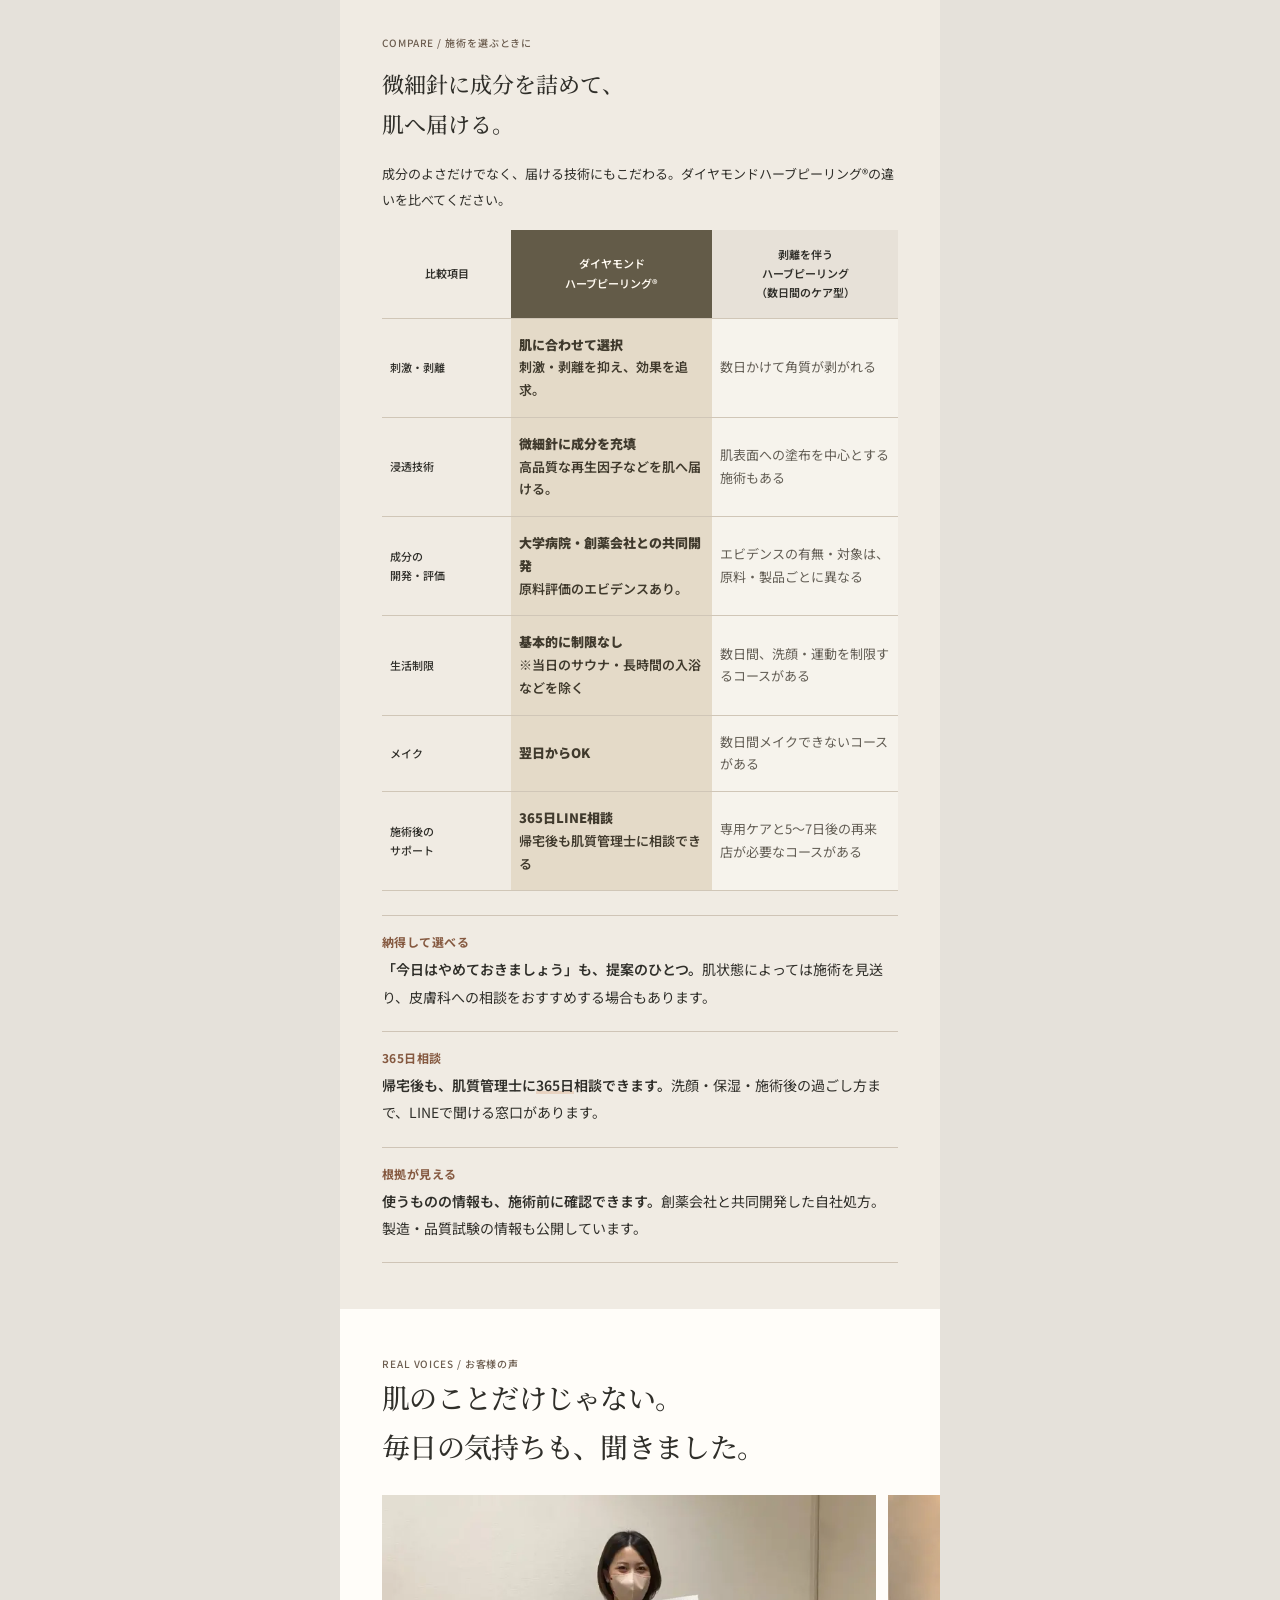
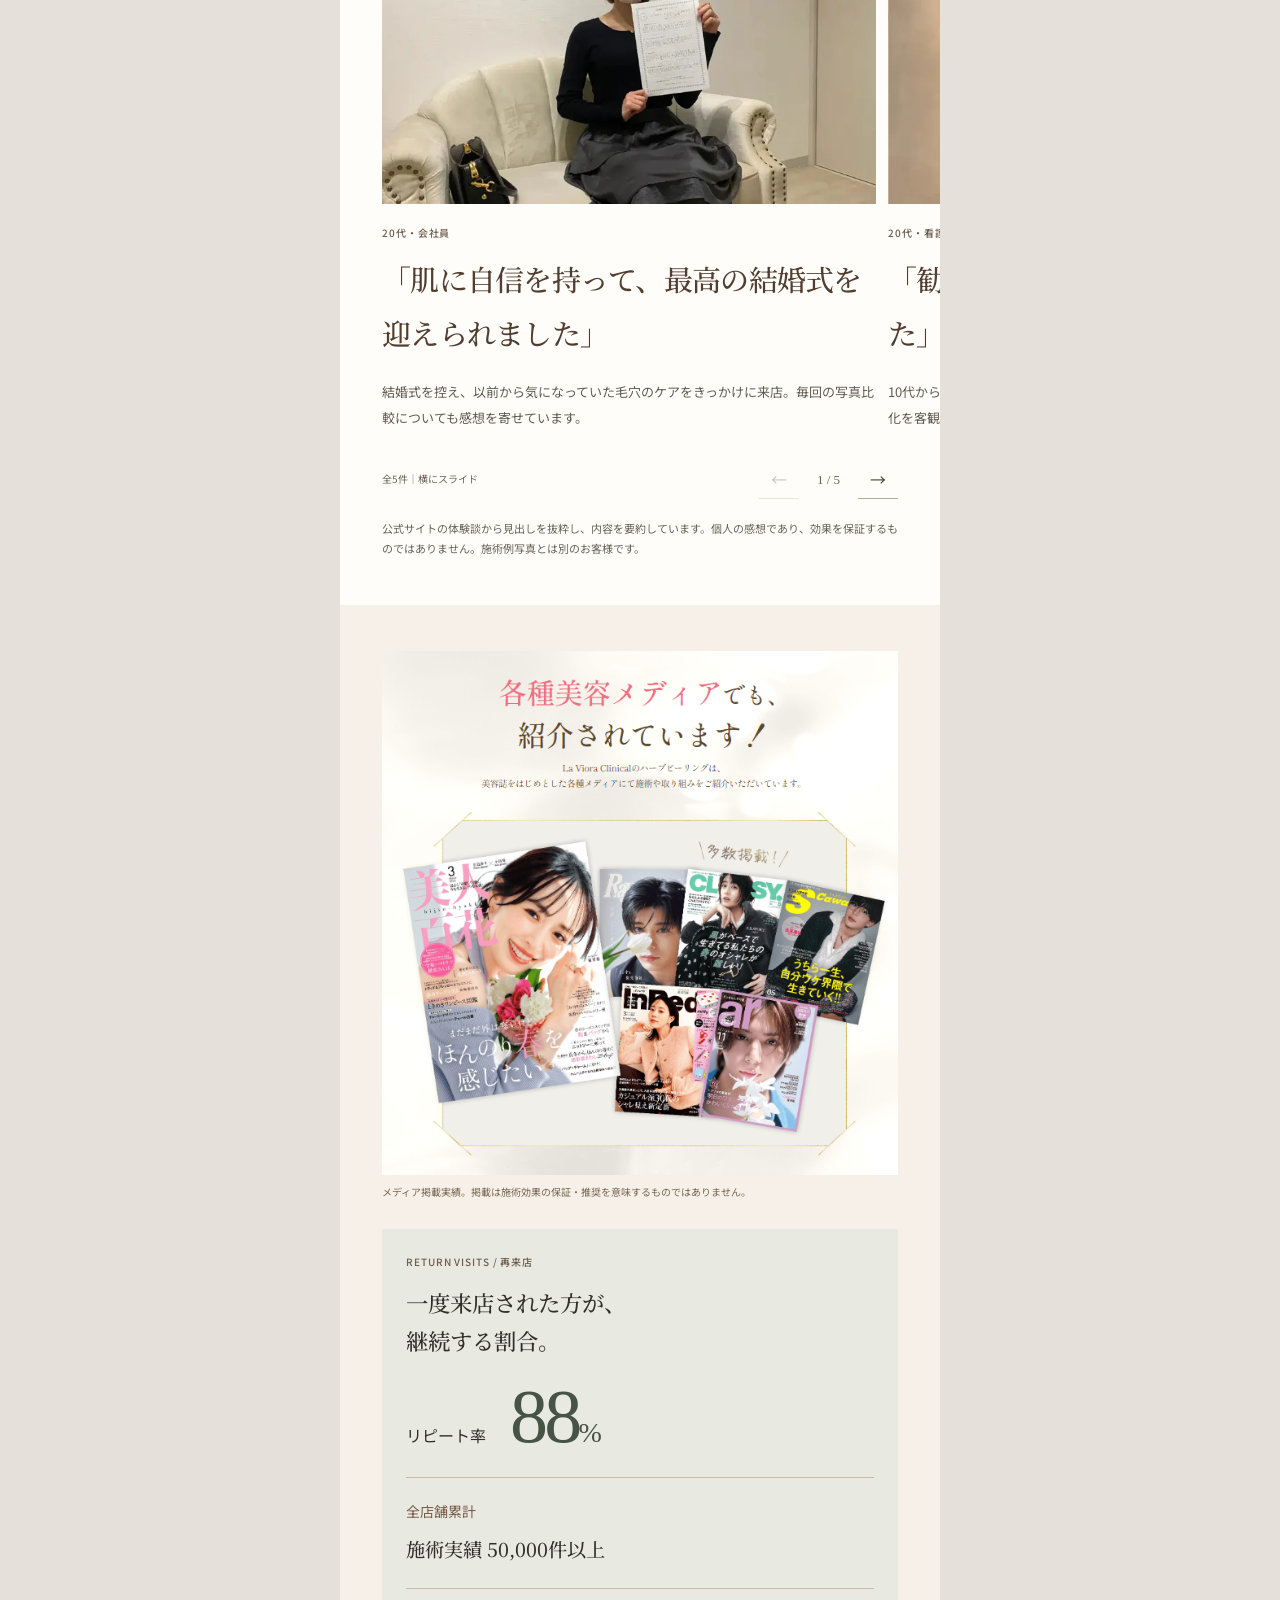
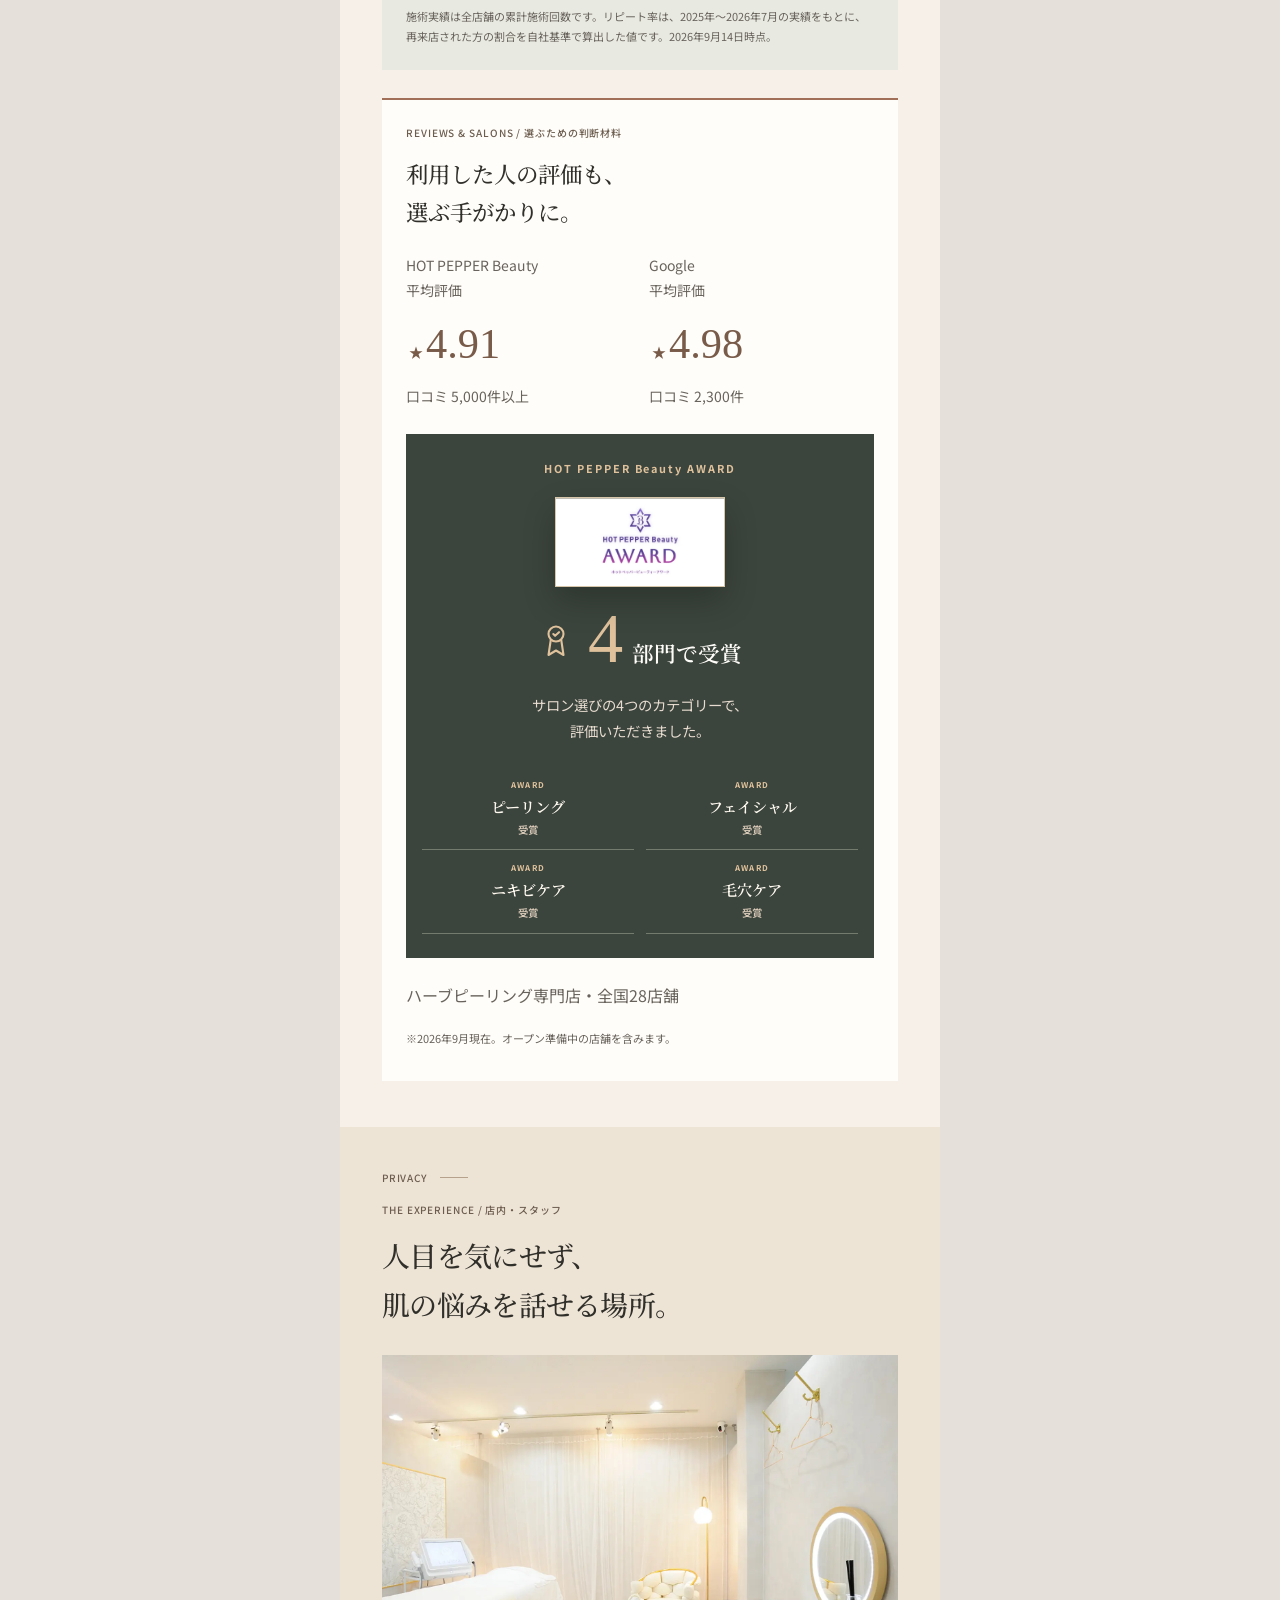
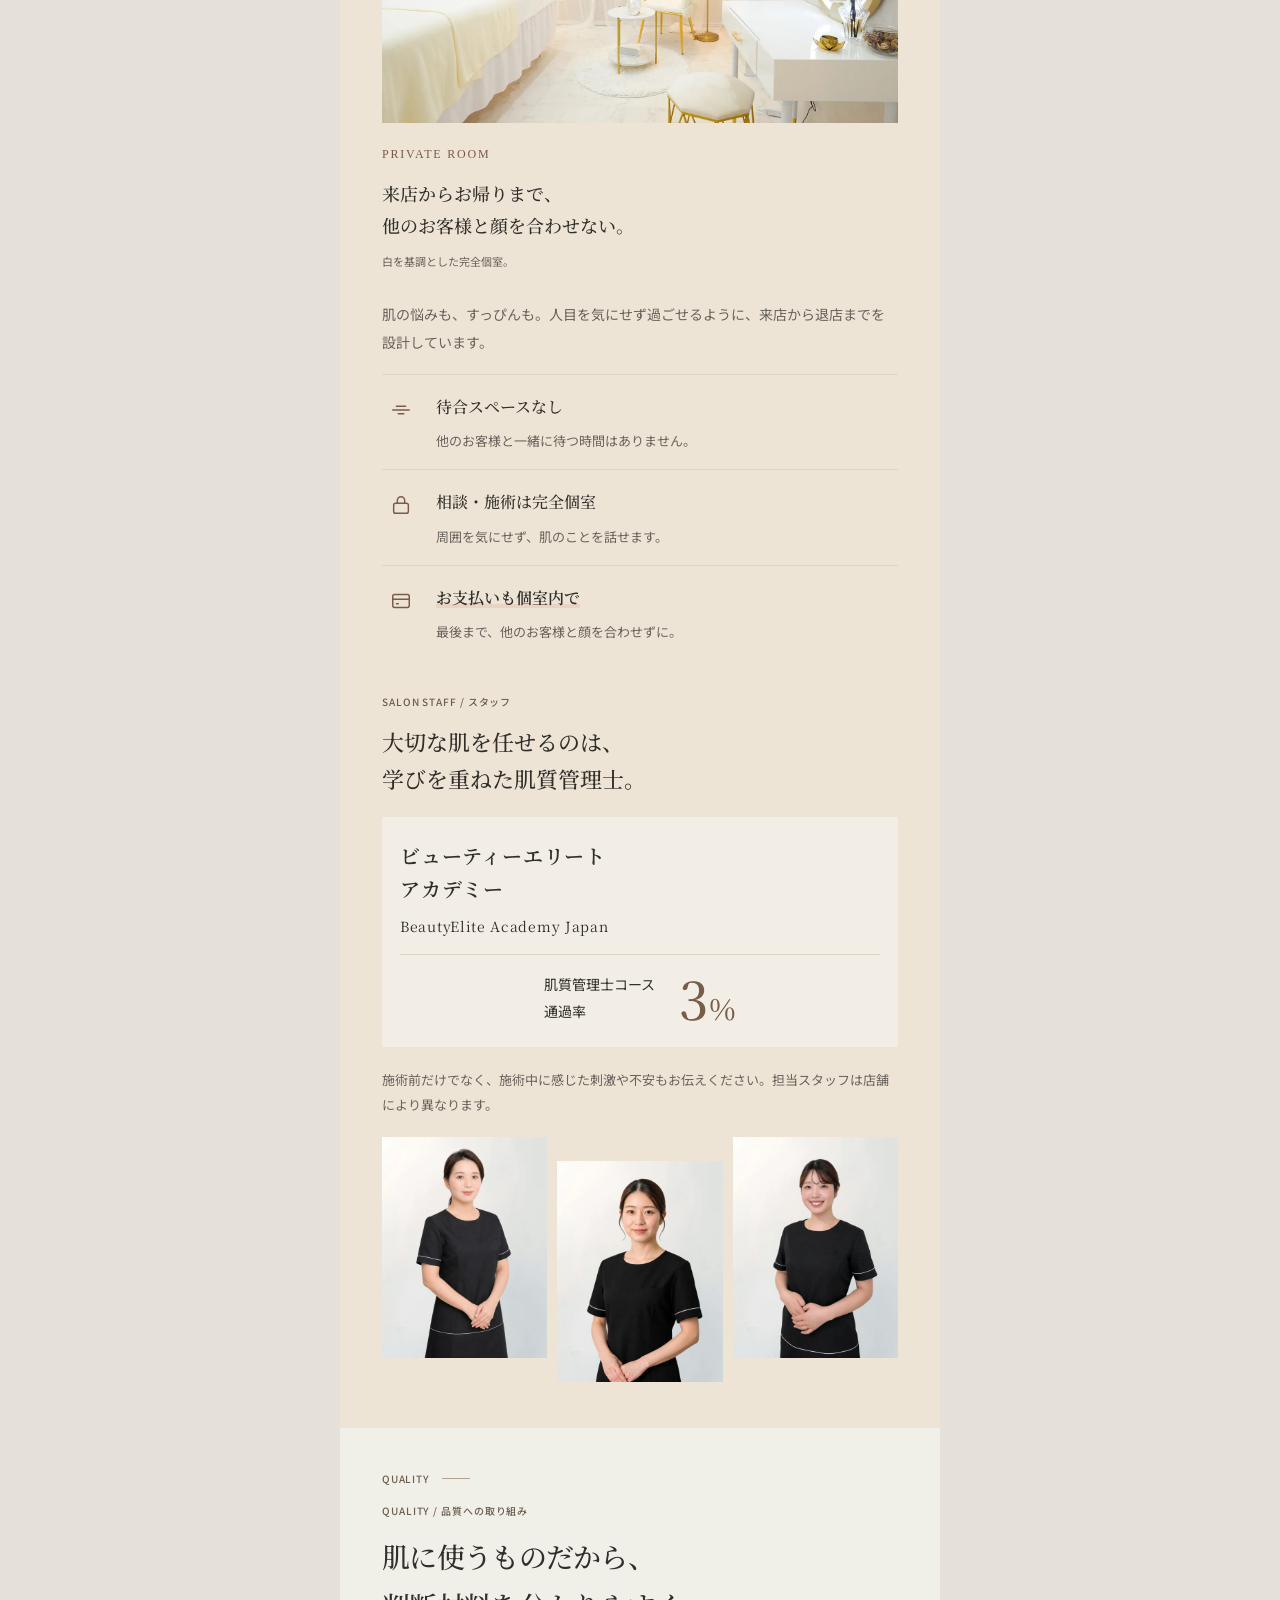
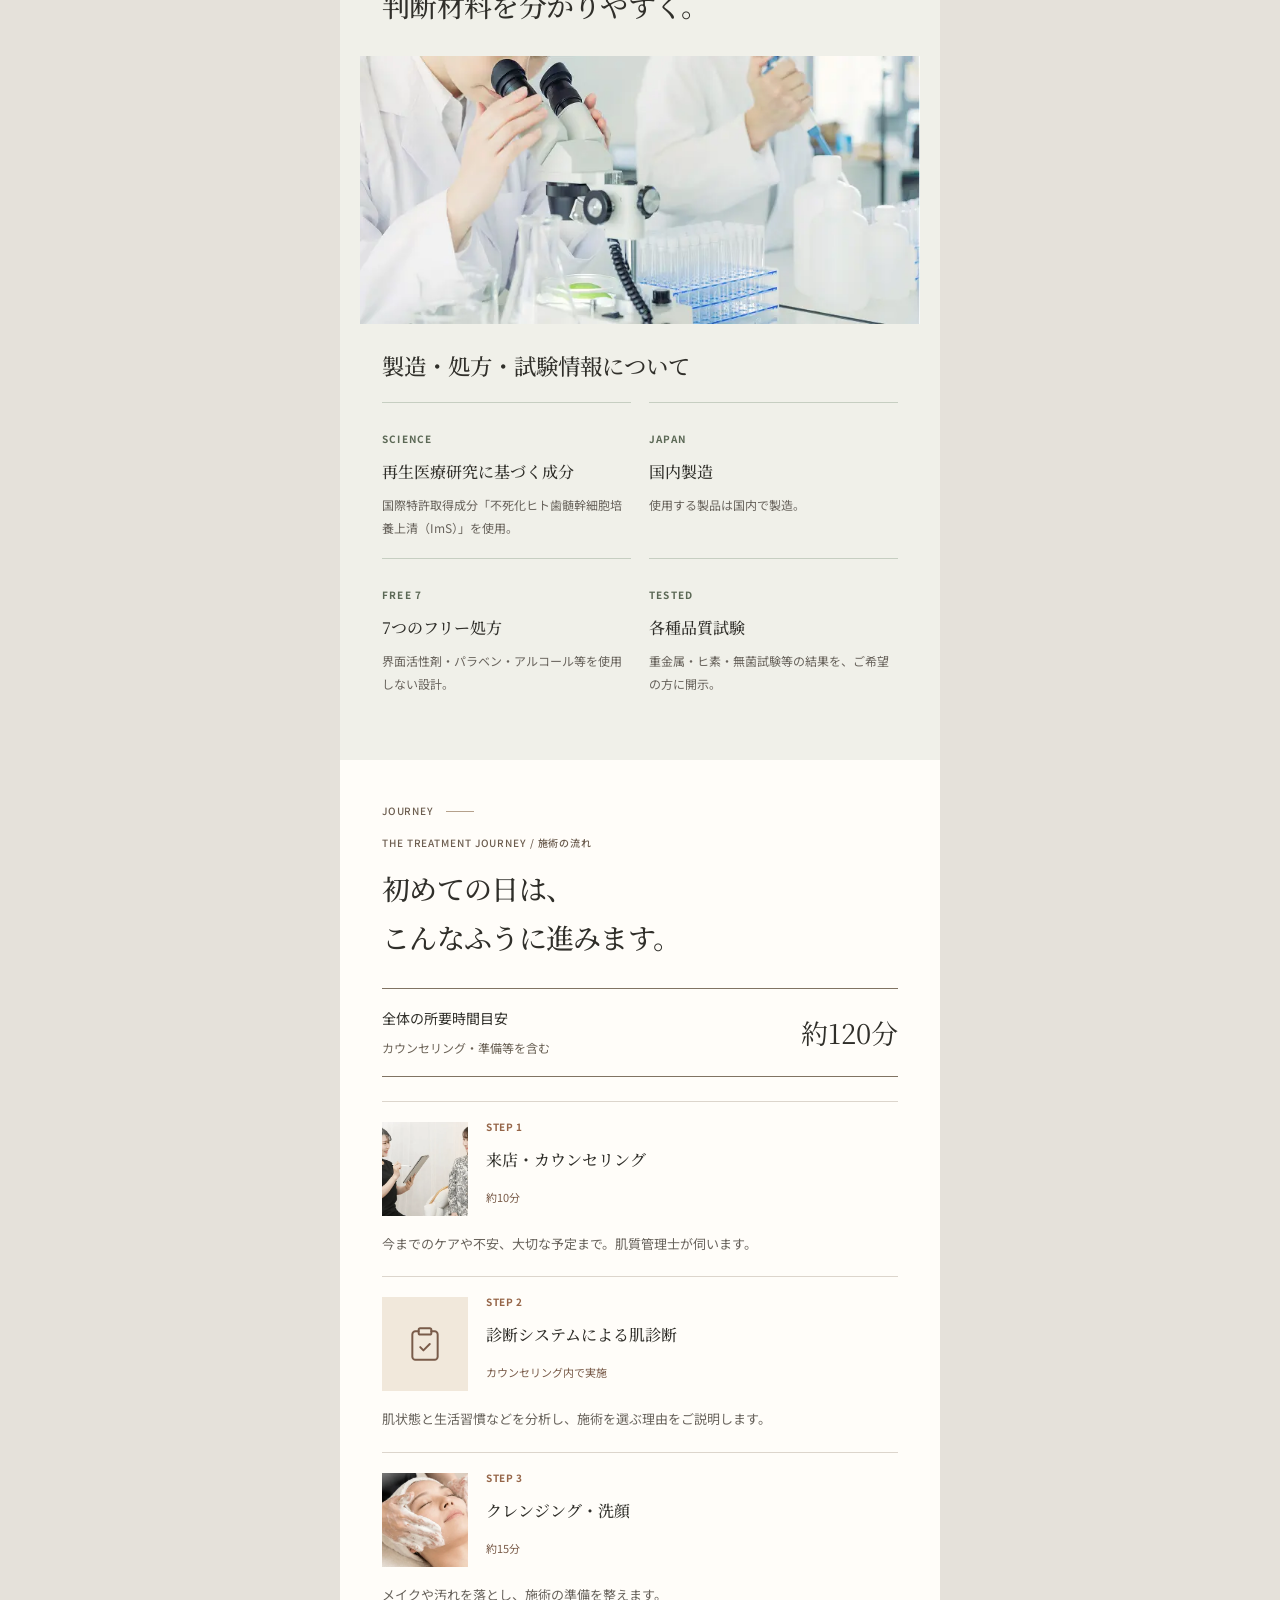
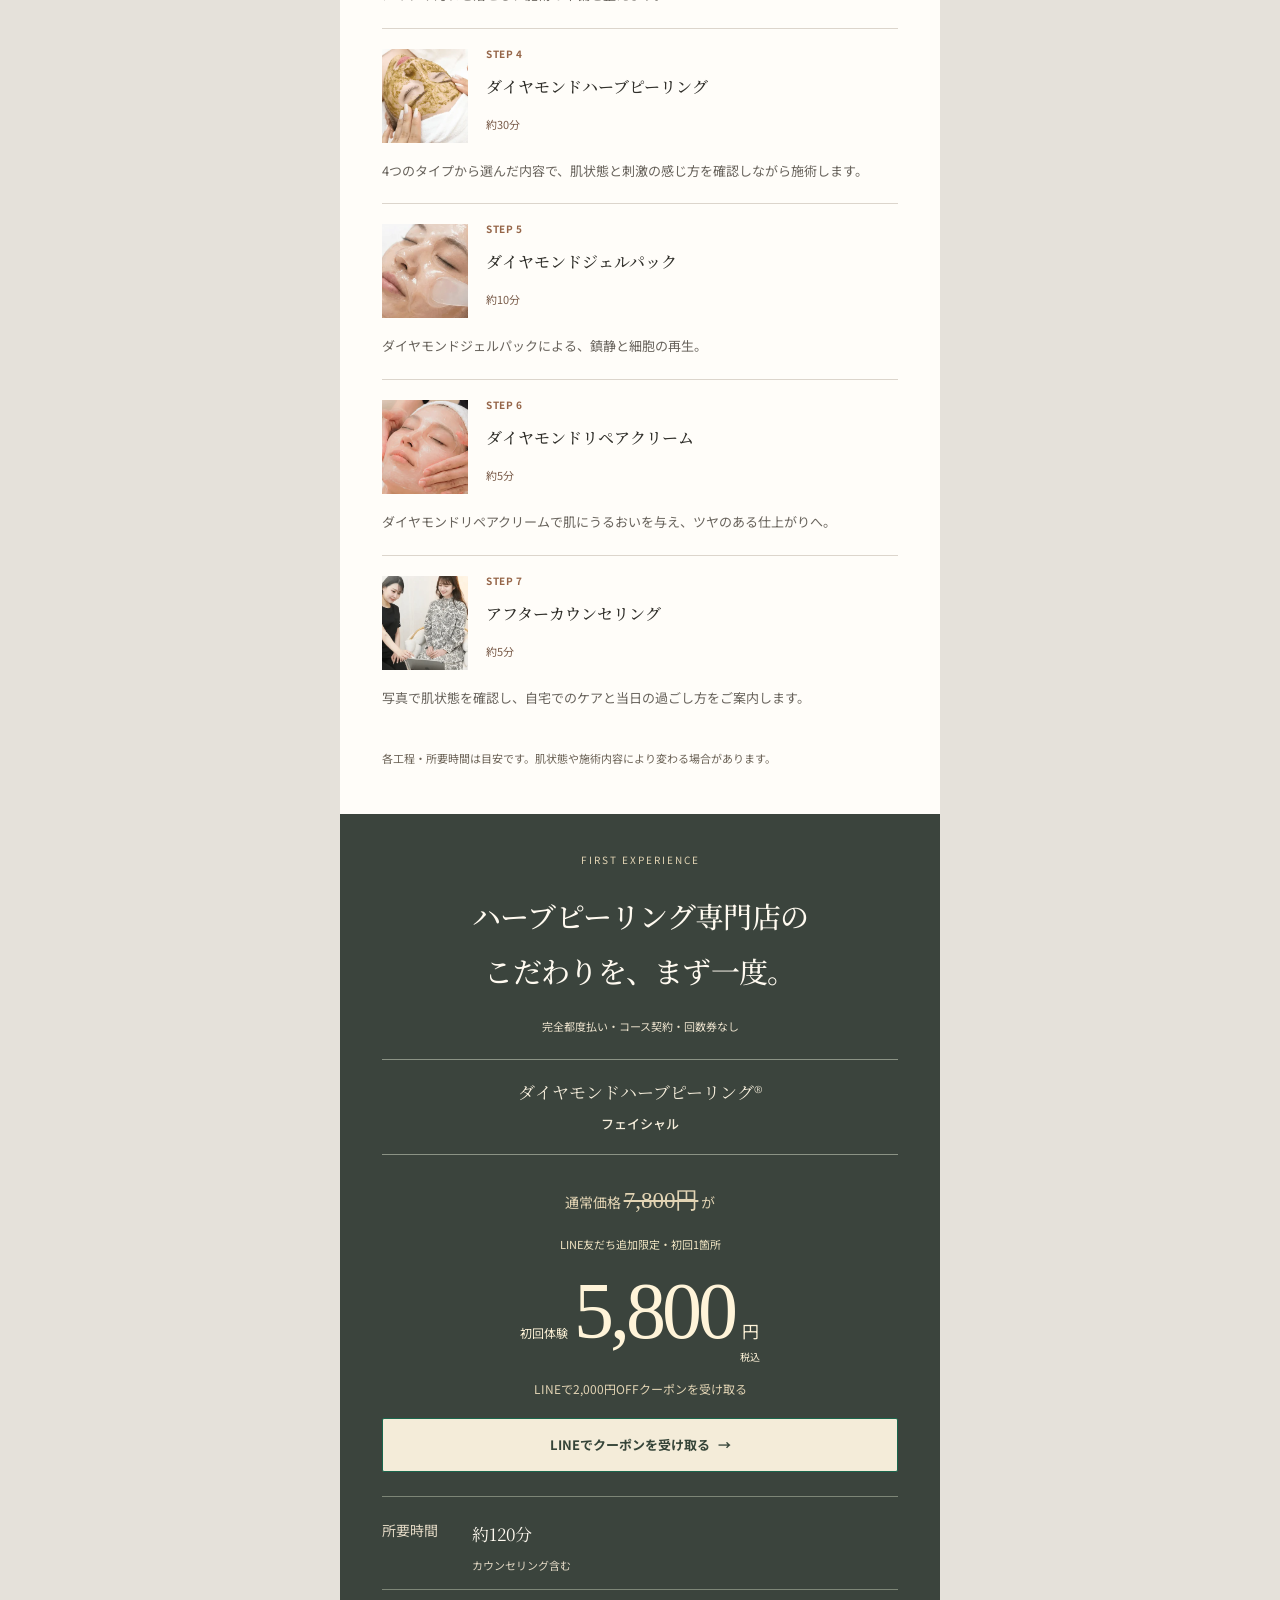
==== commit 65820d4f: "比較表の指定注記を削除し次の写真が見えるスライド表示へ調整" ====
--- a/LaViora_Meta広告v2/index.html
+++ b/LaViora_Meta広告v2/index.html
@@ -57,7 +57,7 @@
     <link rel="stylesheet" href="assets/editorial-v2.css?v=2" />
     <link rel="stylesheet" href="assets/first-view-v2.css?v=4" />
     <link rel="stylesheet" href="assets/audit-v2.css?v=13" />
-    <link rel="stylesheet" href="assets/human-editorial.css?v=1" />
+    <link rel="stylesheet" href="assets/human-editorial.css?v=2" />
   </head>
   <body class="v2 audit-v2">
     <header class="header">
@@ -248,7 +248,7 @@
               </figure>
             </div>
             <div class="gallery-controls">
-              <p>横にスライドして見る</p>
+              <p>全7件｜横にスライド</p>
               <div>
                 <button
                   type="button"
@@ -935,9 +935,6 @@
                 </tr>
               </tbody>
             </table>
-            <p class="comparison-note">
-              すべてのハーブピーリング・サロンに当てはまるものではなく、剥離や生活制限の少ない施術もあります。当店でも肌状態により個別の注意事項をご案内します。刺激・剥離や効果には個人差があります。原料評価は、施術そのものの効果を示す試験とは異なります。
-            </p>
           </div>
           <ul
             class="target-list target-list--features audit-promises"
@@ -1069,7 +1066,7 @@
             </article>
           </div>
           <div class="gallery-controls">
-            <p>横にスライドして見る</p>
+            <p>全5件｜横にスライド</p>
             <div>
               <button
                 type="button"
--- a/LaViora_Meta広告v2/assets/human-editorial.css
+++ b/LaViora_Meta広告v2/assets/human-editorial.css
@@ -104,7 +104,13 @@
   font-weight: 600;
 }
 .audit-v2 .audit-hero .case-gallery > .case {
-  flex-basis: 100%;
+  flex-basis: calc(100% - 64px);
+}
+.audit-v2 #case-gallery,
+.audit-v2 #voice-gallery {
+  width: calc(100% + 26px);
+  max-width: none;
+  gap: 12px;
 }
 .audit-v2 .audit-hero .case-media {
   border: 0;
@@ -329,7 +335,7 @@
   background: #fffdf9;
 }
 .audit-v2 .voice-gallery .v2-voice {
-  flex-basis: 100%;
+  flex-basis: calc(100% - 64px);
   background: transparent;
   box-shadow: none;
 }
@@ -666,6 +672,8 @@
   background: var(--paper);
 }
 @media (max-width: 360px) {
+  .audit-v2 #case-gallery,
+  .audit-v2 #voice-gallery { width: calc(100% + 20px); }
   .audit-v2 .wrap { padding-inline: 20px; }
   .audit-v2 .hero-editorial h1 { font-size: 25px; }
   .audit-v2 .v2-thoughts li:nth-child(2) { padding-left: 0; }
@@ -681,6 +689,8 @@
   .audit-v2 .vice-message .vice-message-last { font-size: 20px; }
 }
 @media (min-width: 601px) {
+  .audit-v2 #case-gallery,
+  .audit-v2 #voice-gallery { width: calc(100% + 42px); }
   body.audit-v2 { margin-block: 24px; }
   .audit-v2 .wrap { padding-inline: 42px; }
   .audit-v2 .header { padding-inline: 42px; }
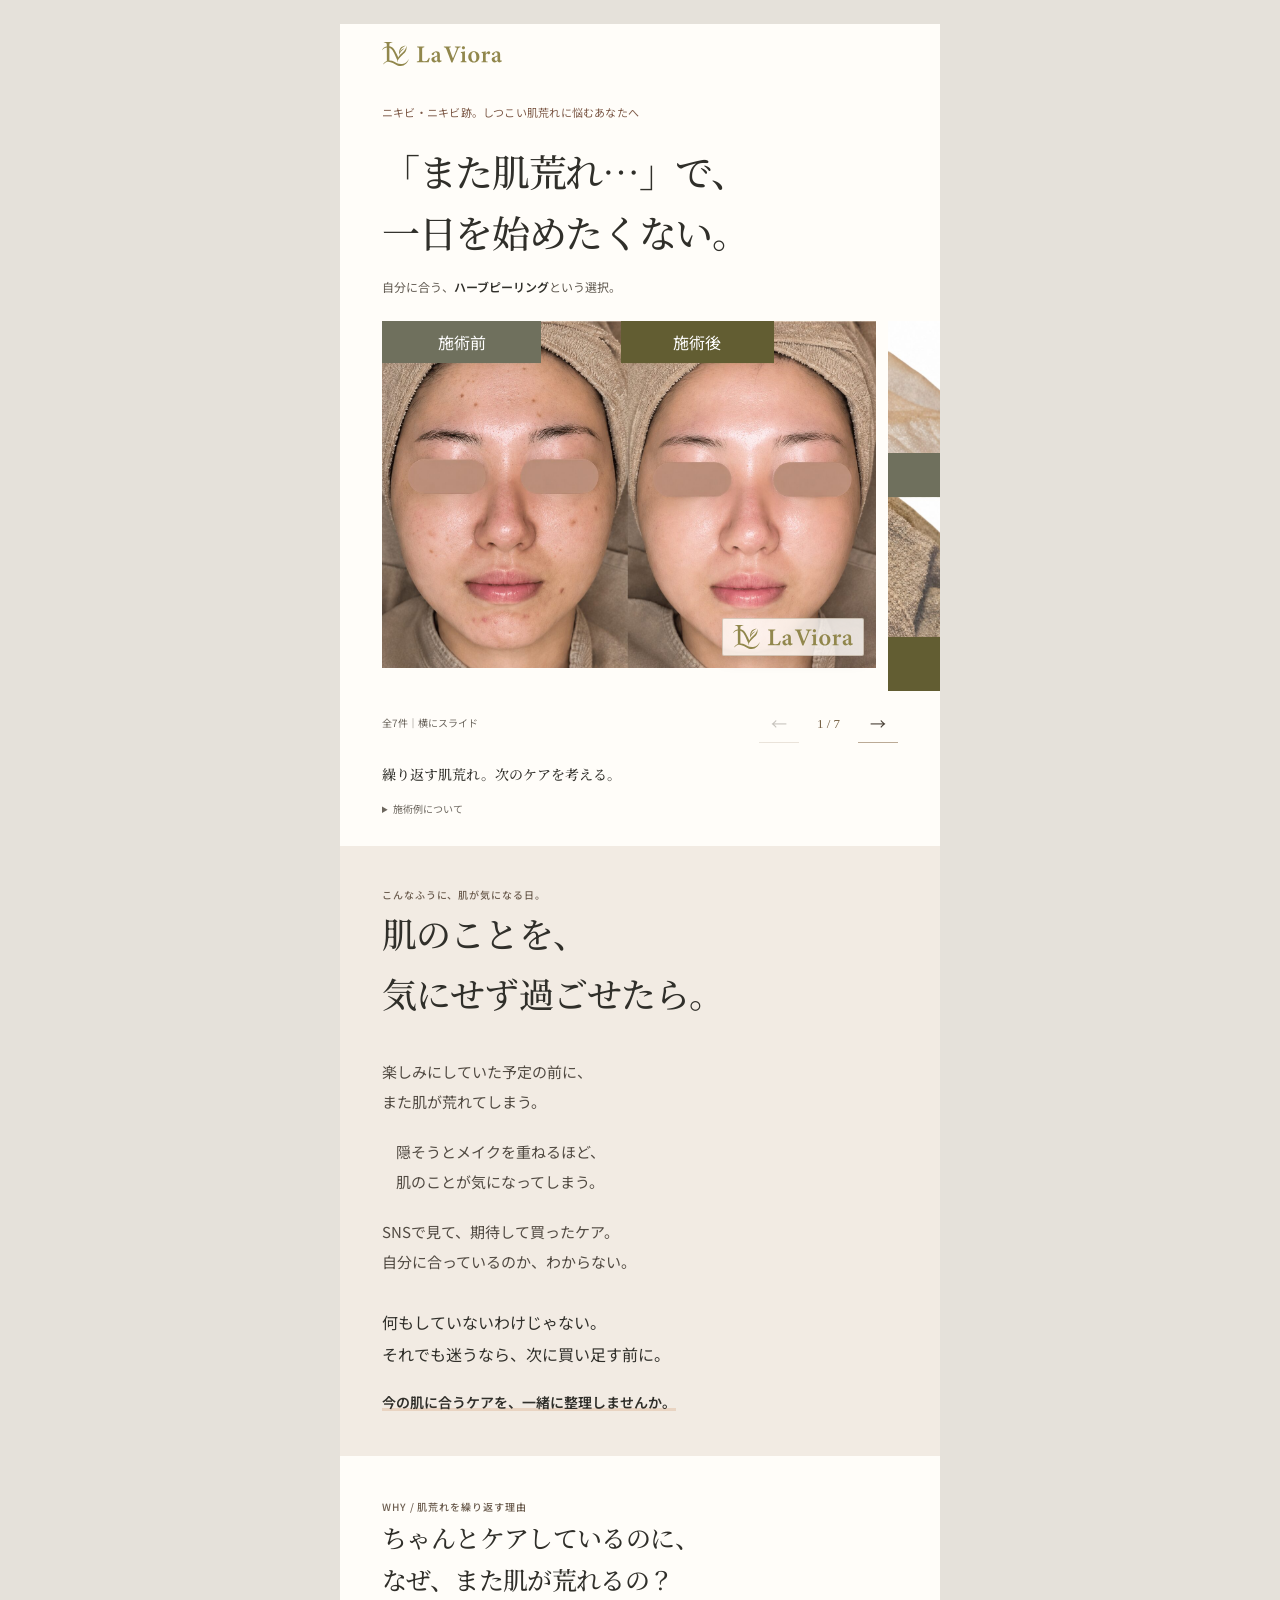
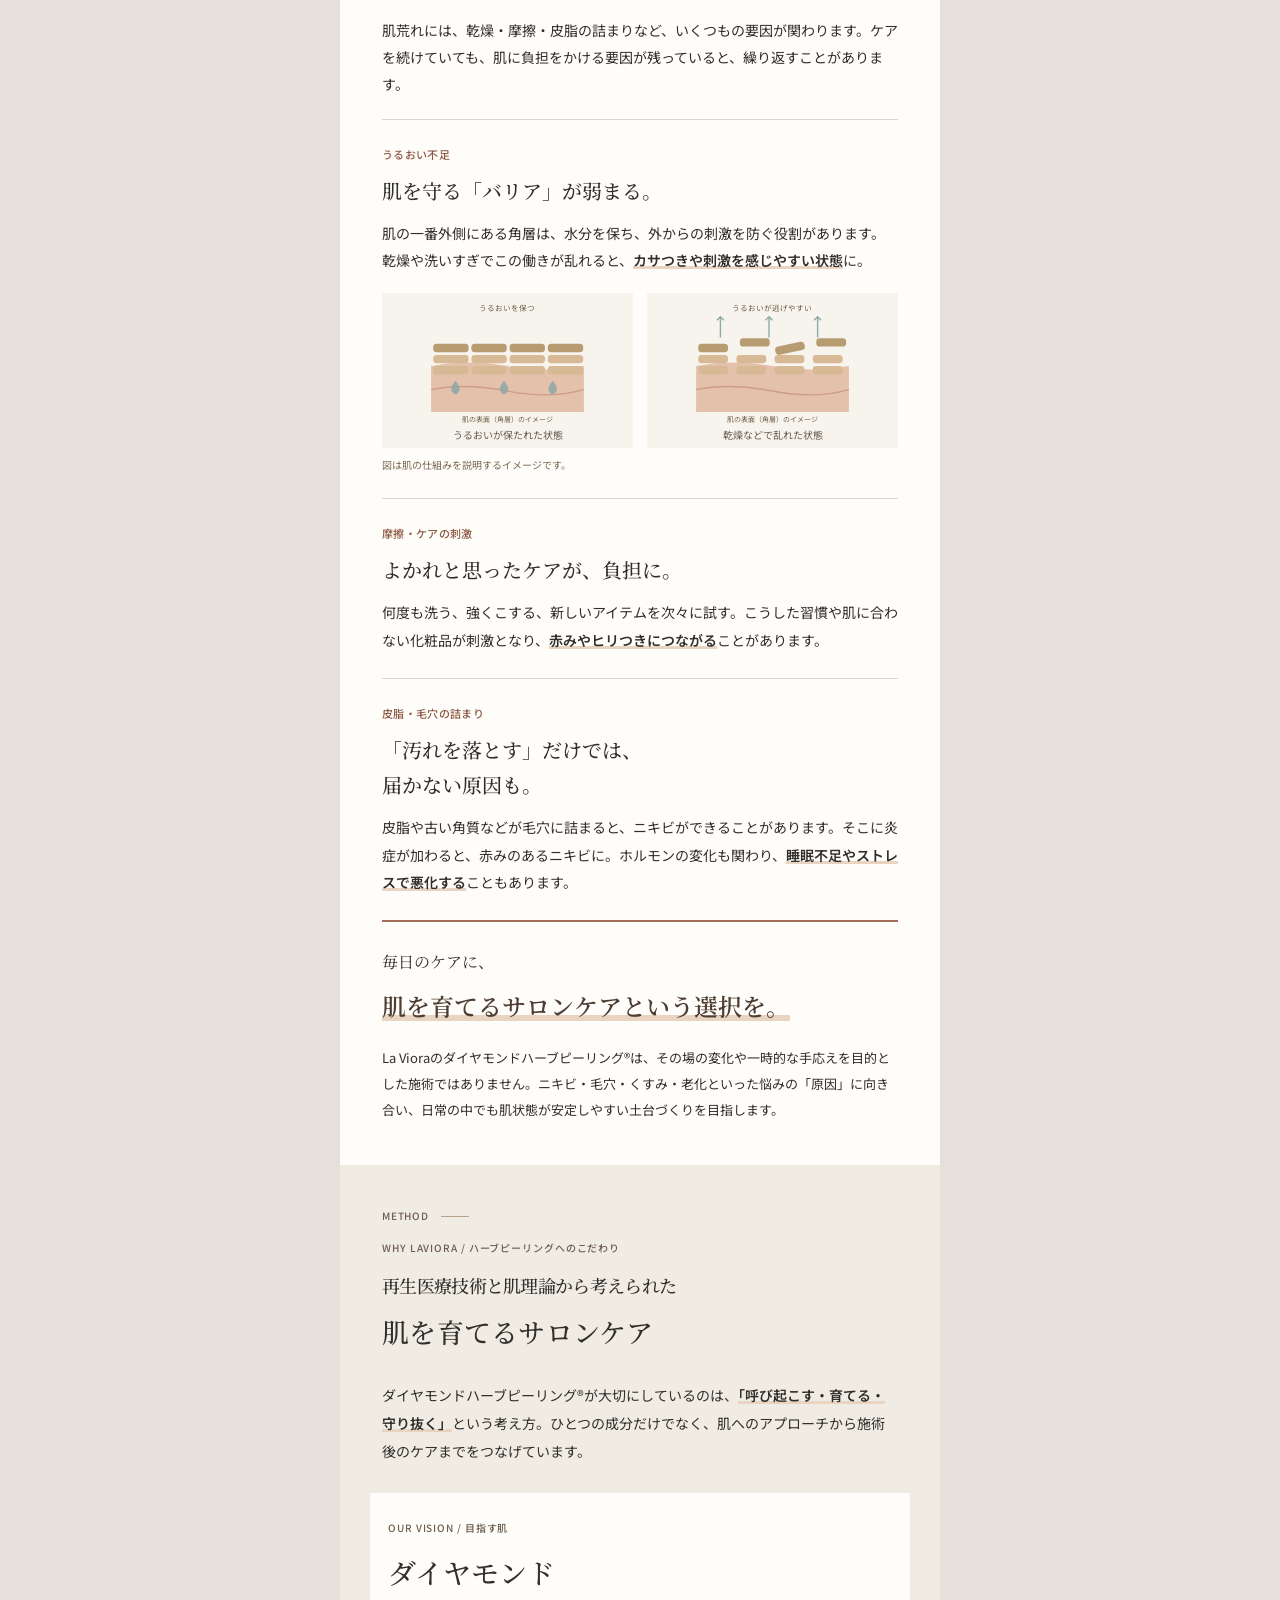
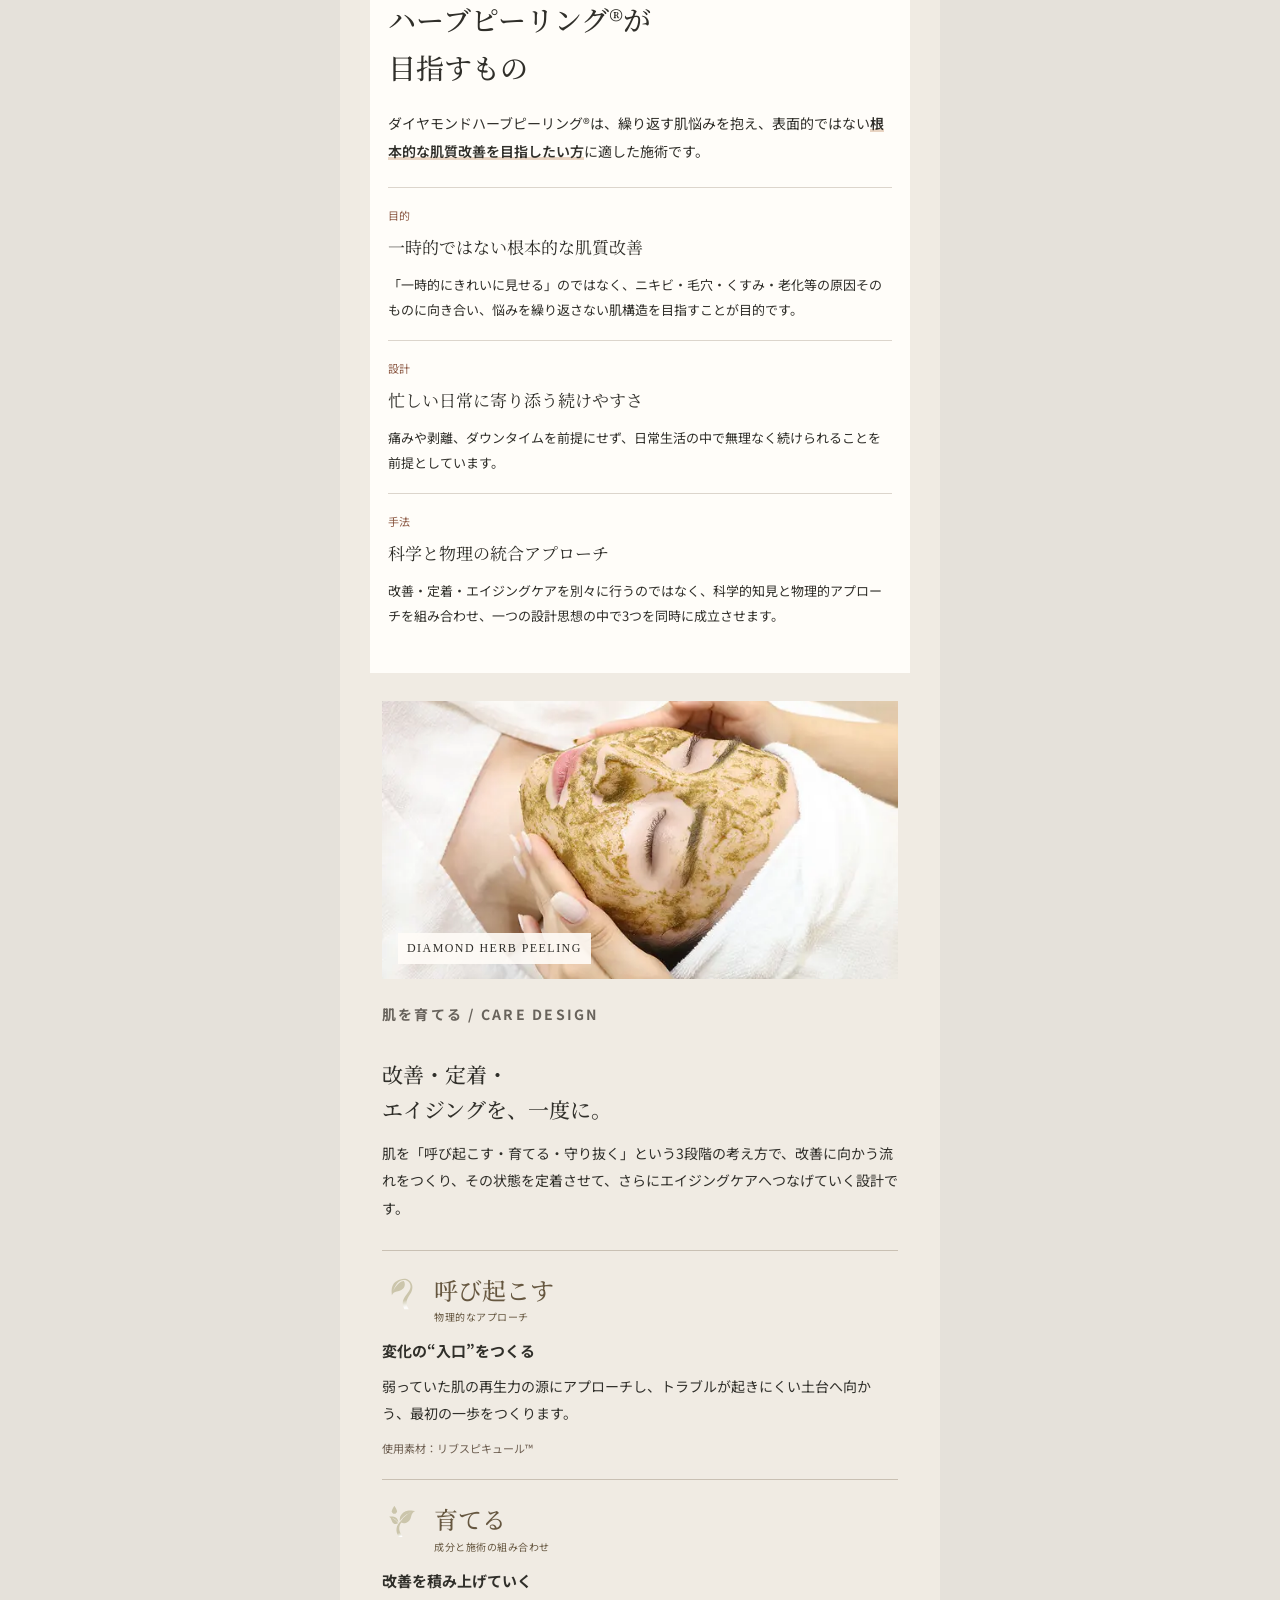
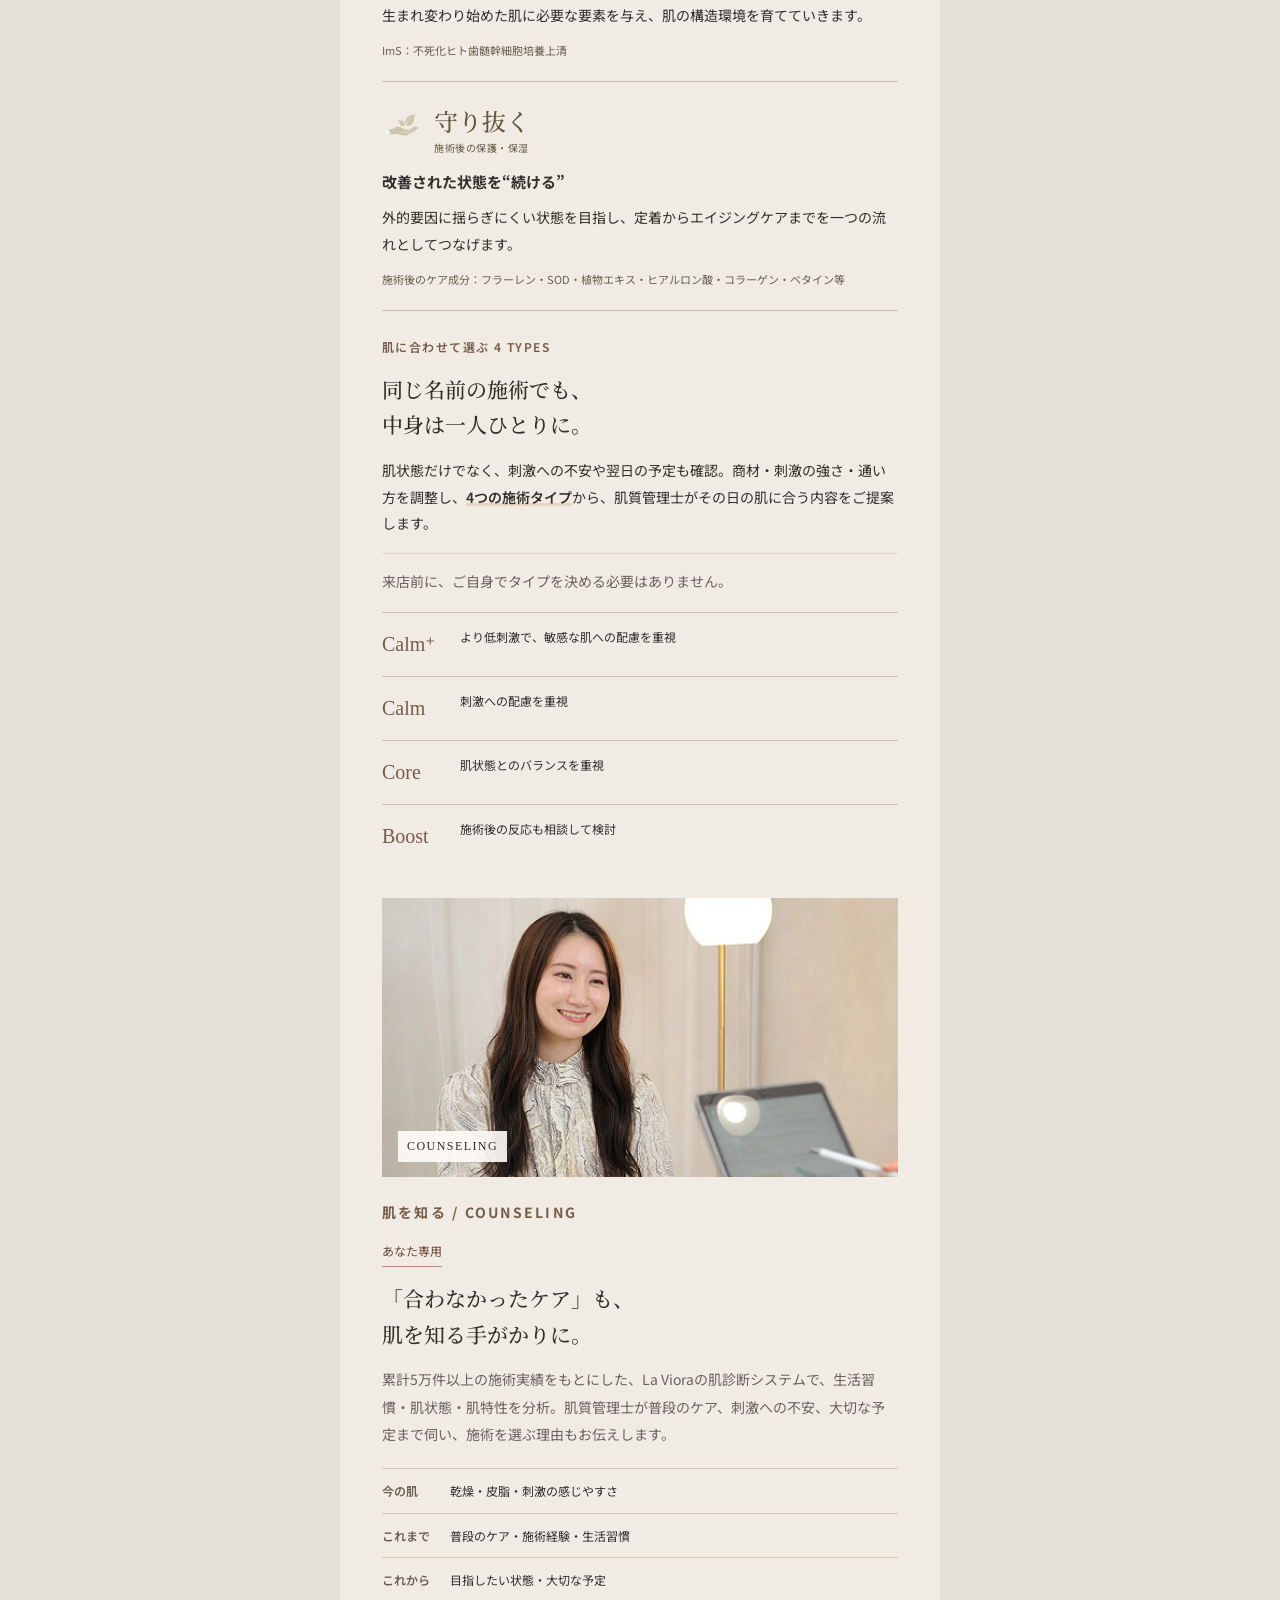
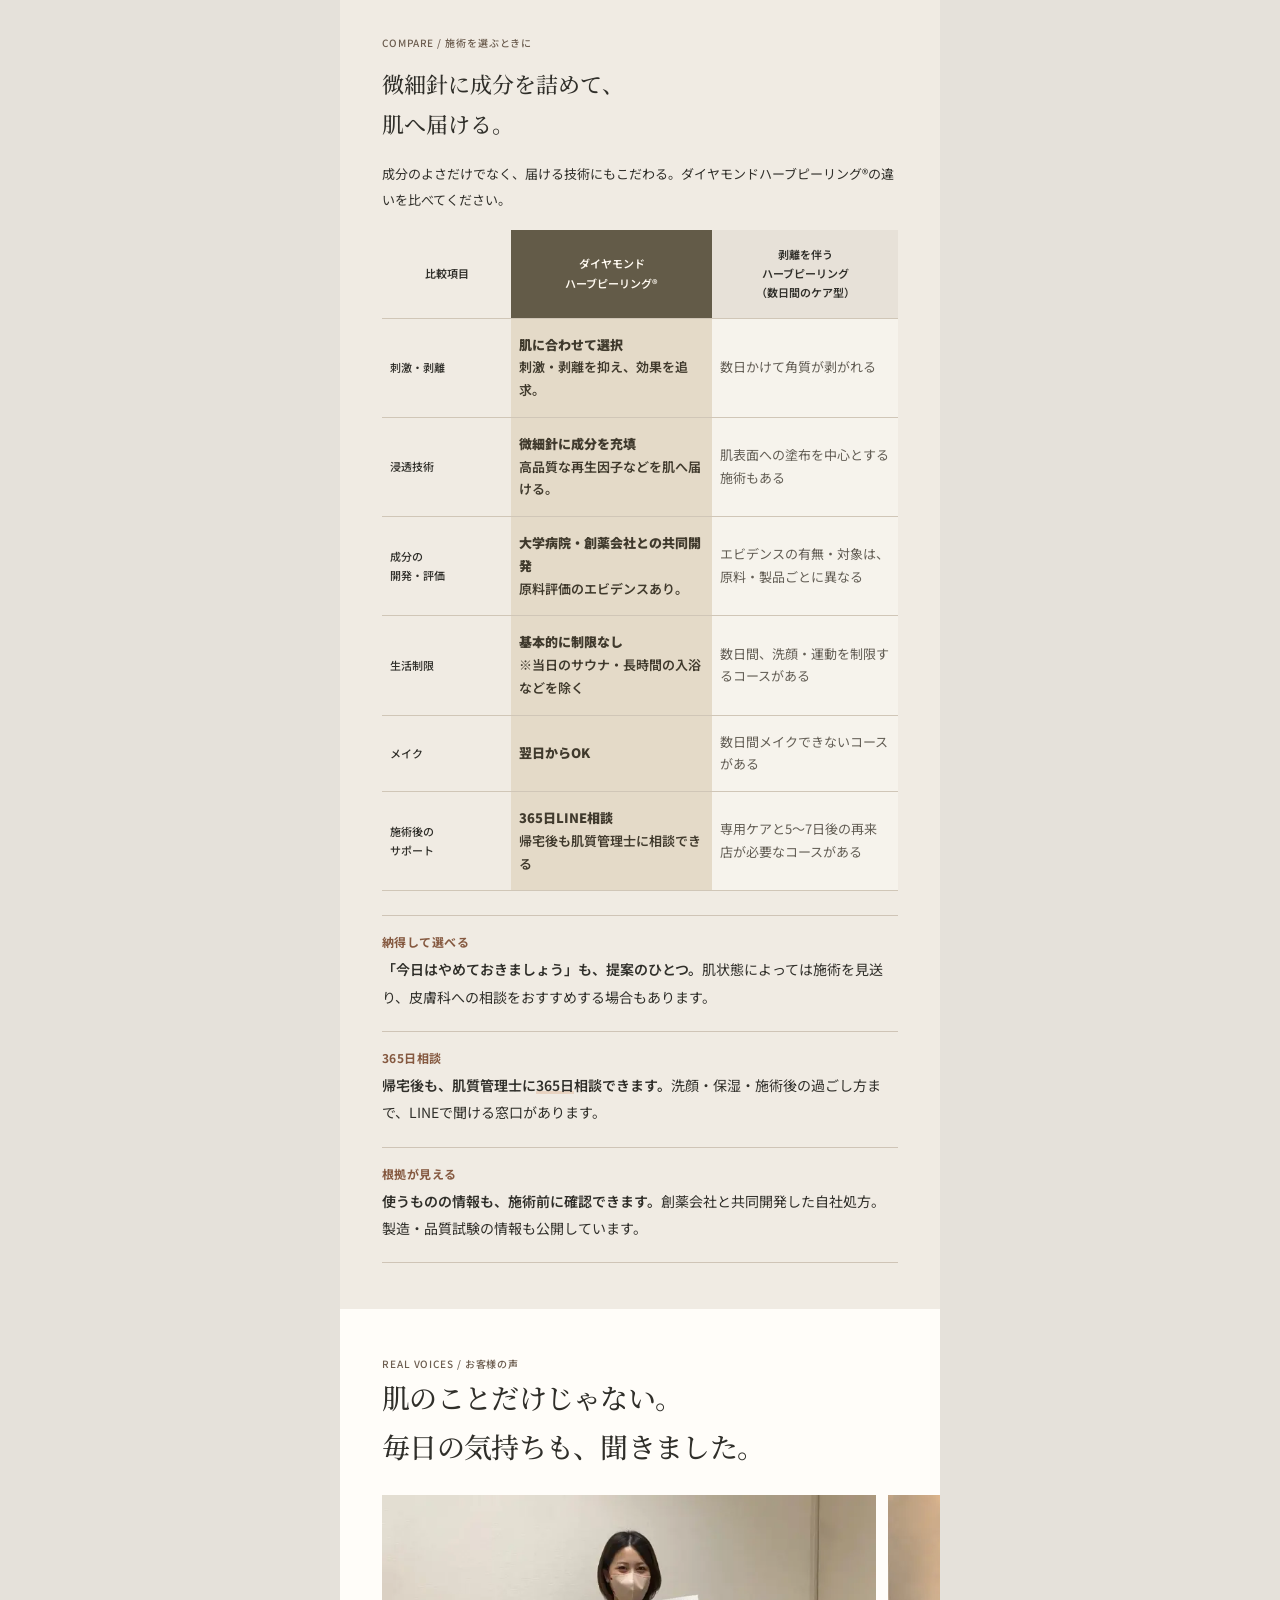
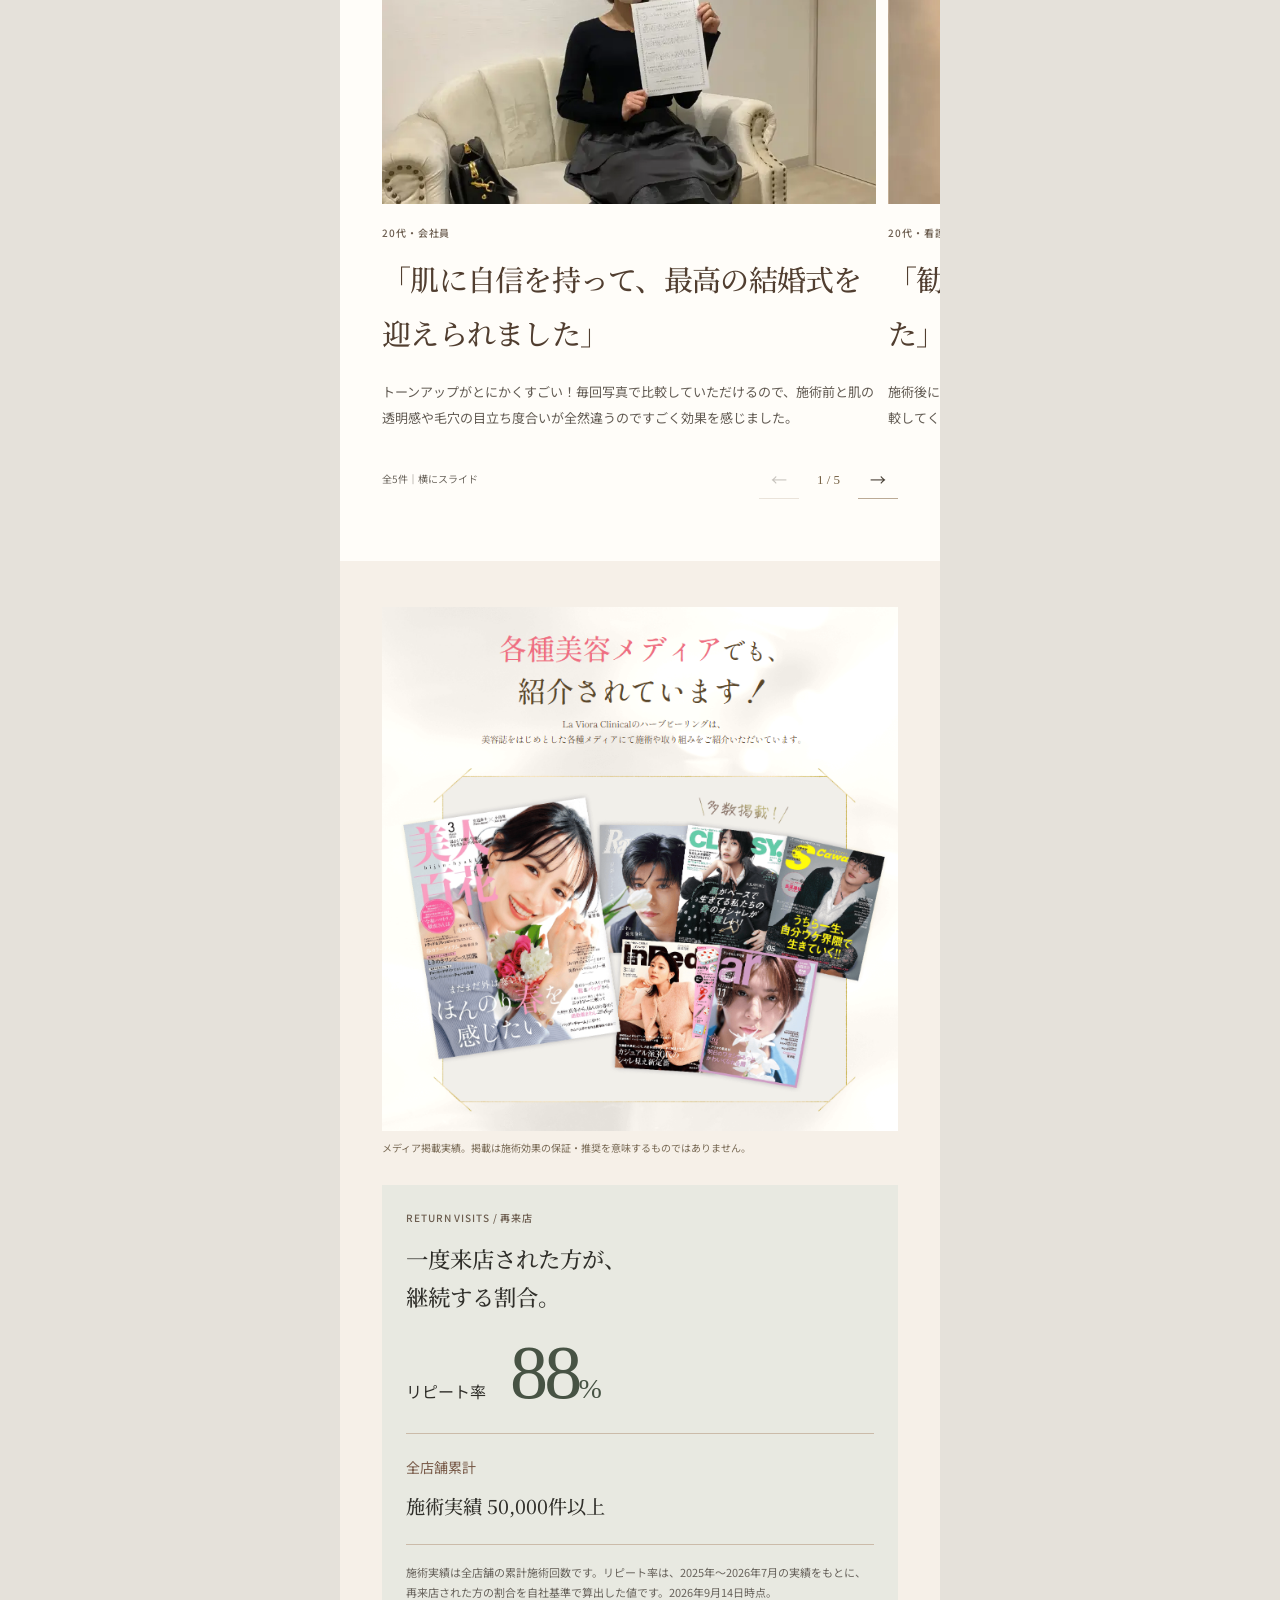
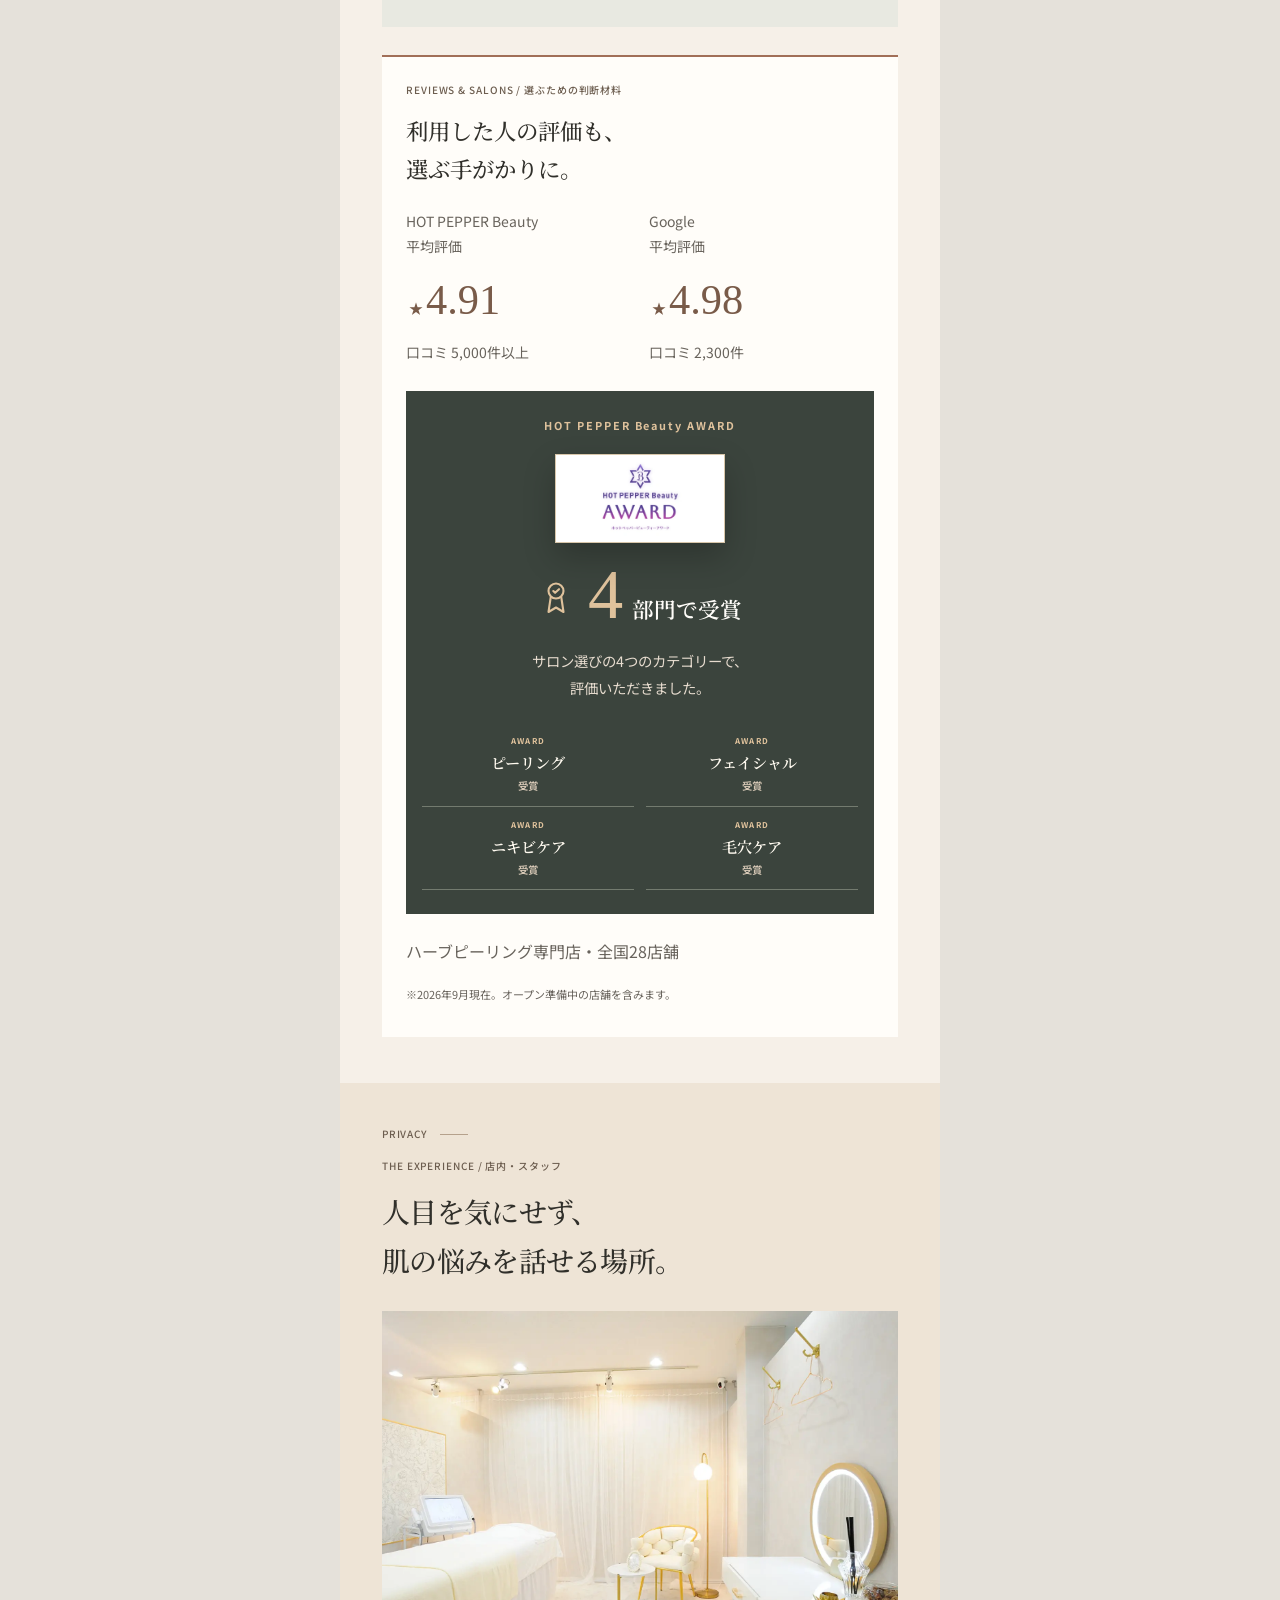
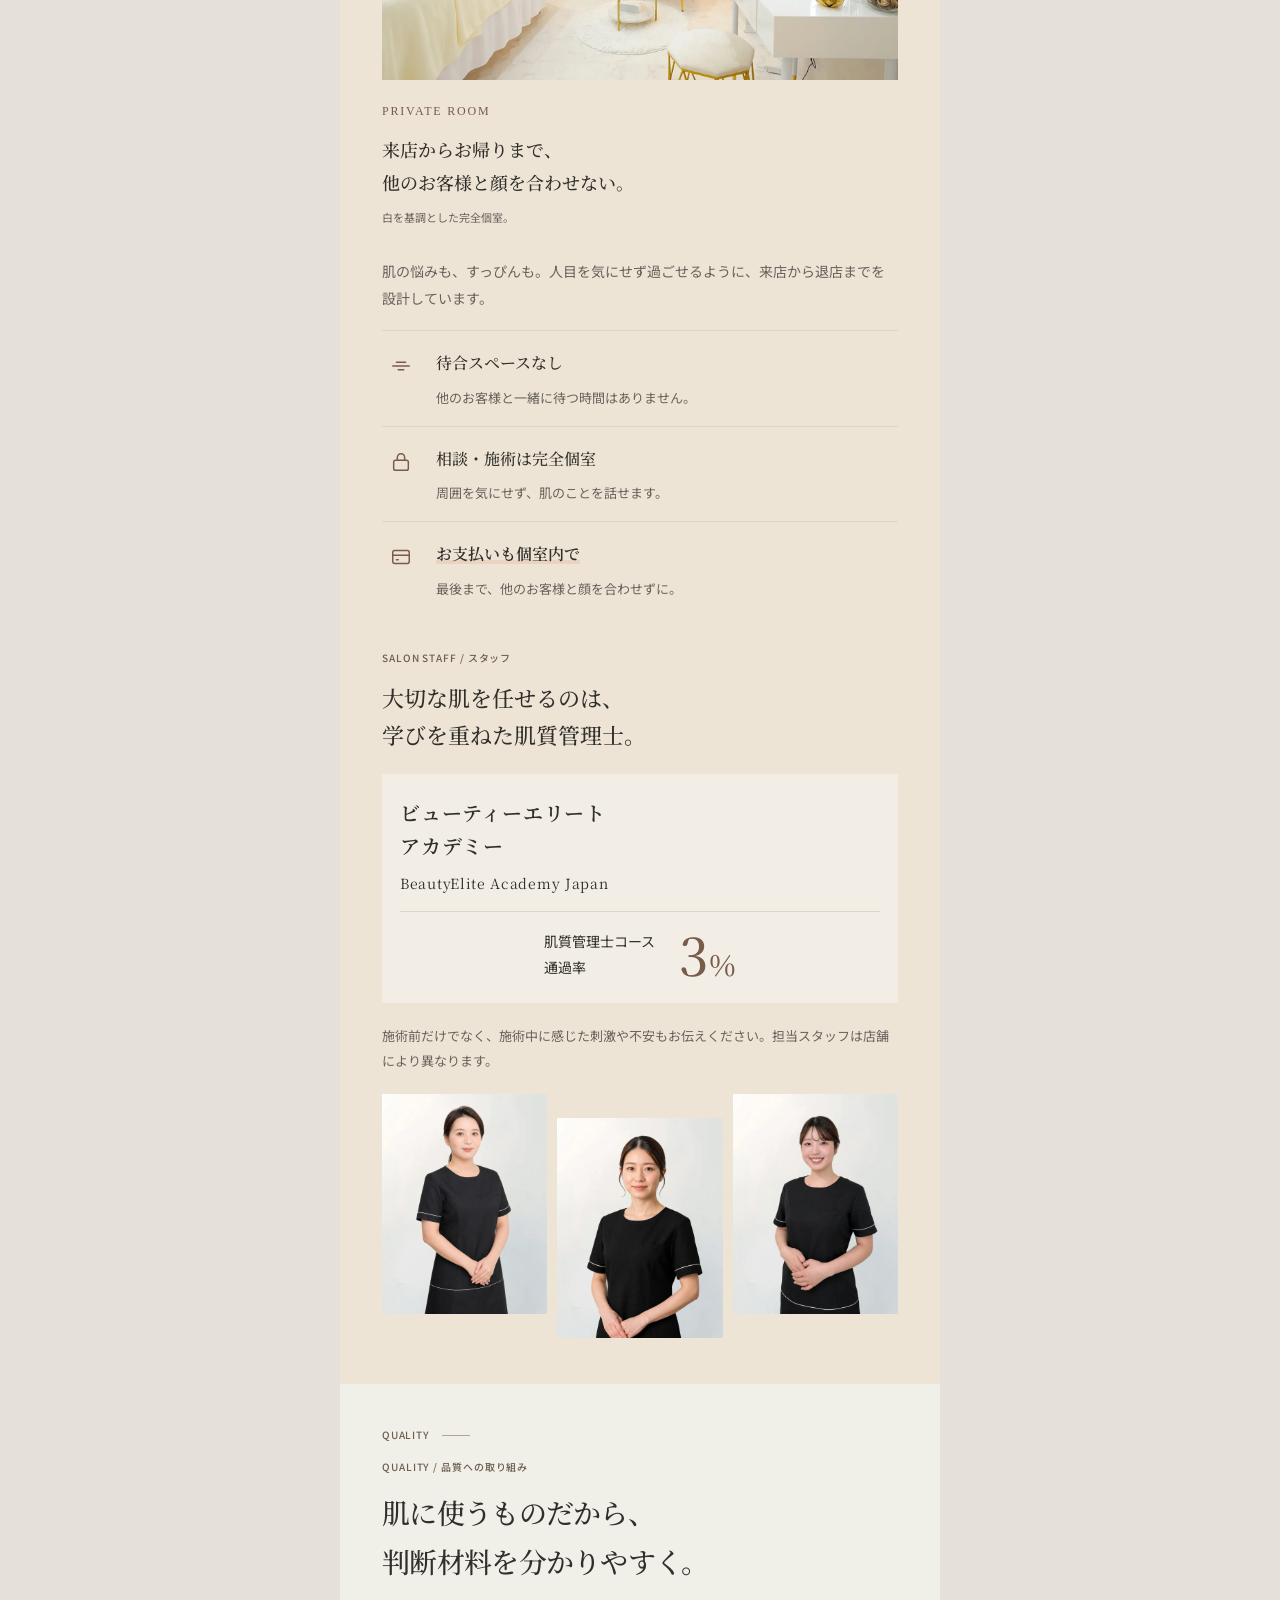
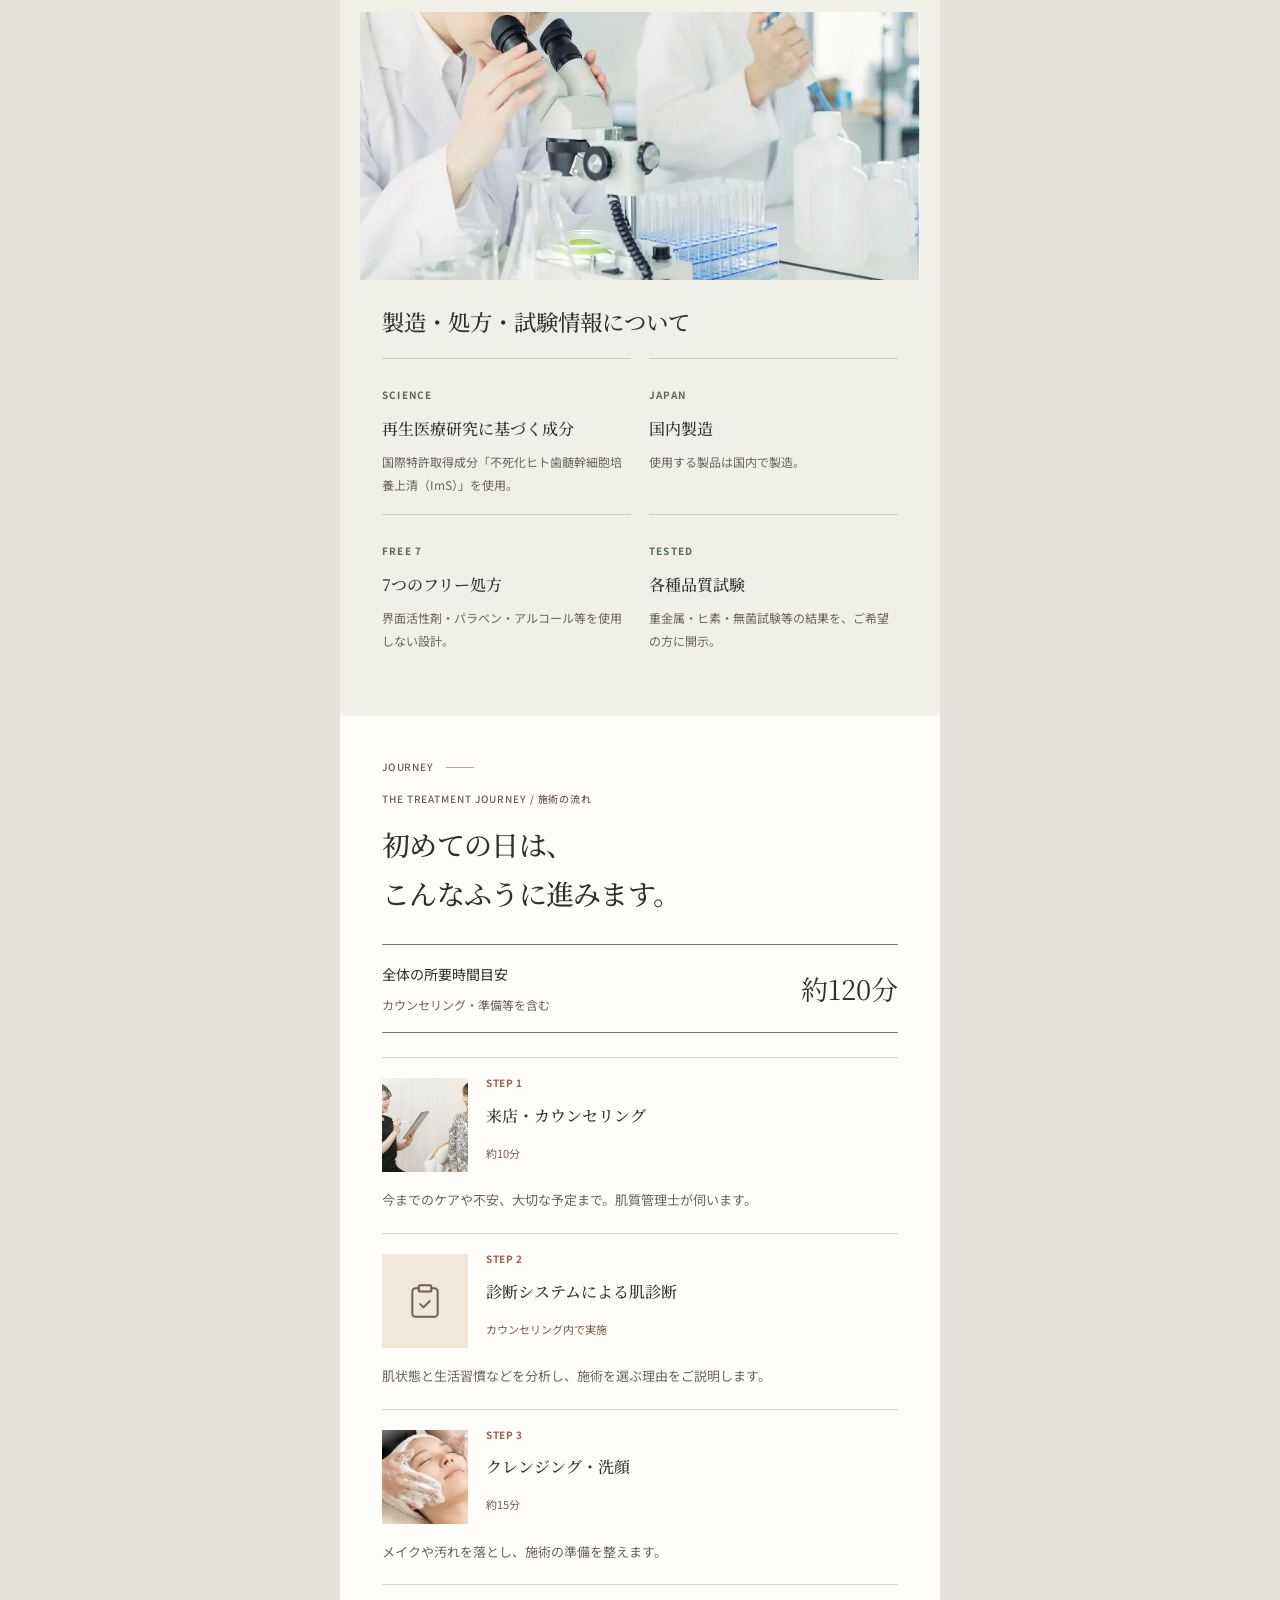
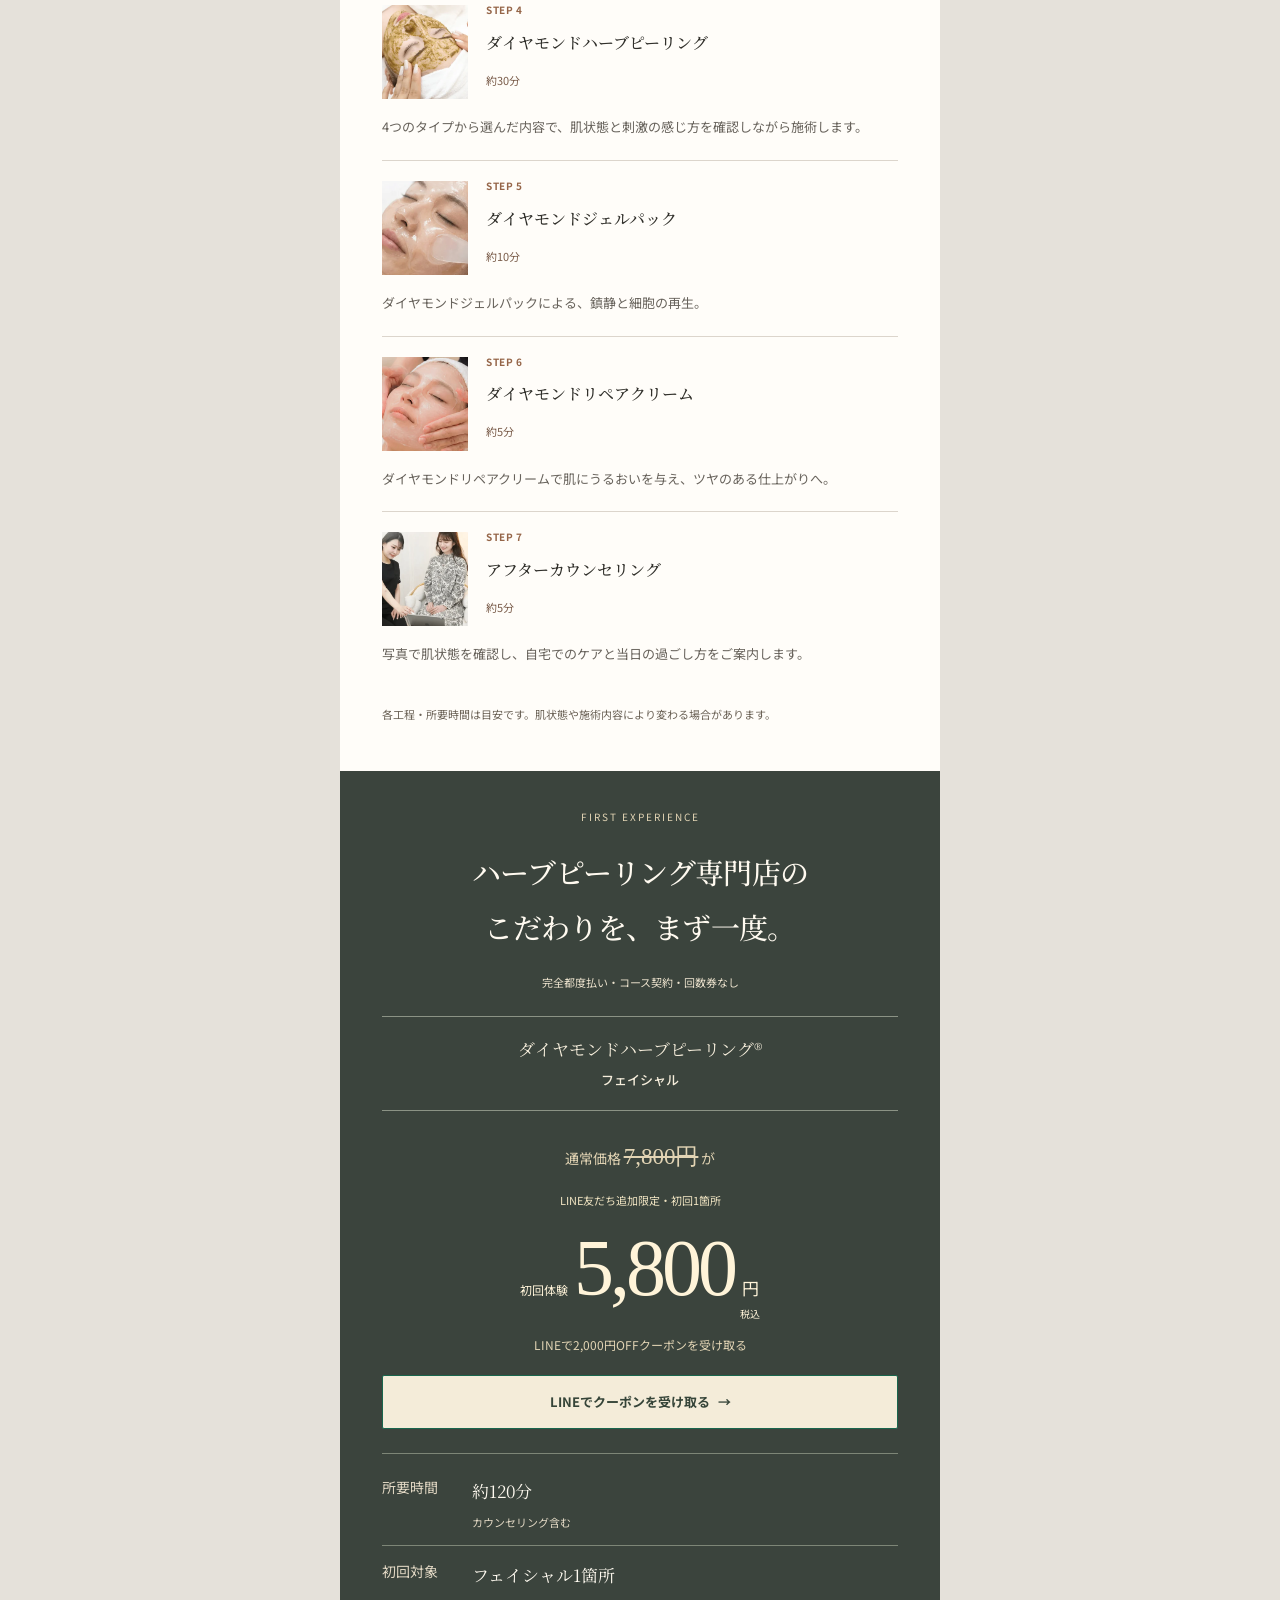
==== commit a522c763: "お客様の声を原文の短いコメントへ差し替え指定注記を削除" ====
--- a/LaViora_Meta広告v2/index.html
+++ b/LaViora_Meta広告v2/index.html
@@ -992,7 +992,7 @@
                   「肌に自信を持って、最高の結婚式を迎えられました」
                 </blockquote>
                 <p>
-                  結婚式を控え、以前から気になっていた毛穴のケアをきっかけに来店。毎回の写真比較についても感想を寄せています。
+                  トーンアップがとにかくすごい！毎回写真で比較していただけるので、施術前と肌の透明感や毛穴の目立ち度合いが全然違うのですごく効果を感じました。
                 </p>
               </div>
             </article>
@@ -1008,7 +1008,7 @@
                 <p class="eyebrow">20代・看護師</p>
                 <blockquote>「勧誘がないので、安心して通えました」</blockquote>
                 <p>
-                  10代からニキビ・ニキビ跡に悩んでいた方の体験談。写真で比較することで、肌の変化を客観的に見られたと語っています。
+                  施術後に肌がトーンアップして赤みがなくなっていてよかったです。写真も撮って比較してくれるので客観的に効果や変化が実感でき満足です。
                 </p>
               </div>
             </article>
@@ -1024,7 +1024,7 @@
                 <p class="eyebrow">20代・学生</p>
                 <blockquote>「鏡を見るのが嫌じゃなくなりました」</blockquote>
                 <p>
-                  人と会うときの不安や、すっぴんで過ごすときの気持ち。肌だけでなく、日常の変化も紹介されています。
+                  自信がついた。肌の悩みが改善されて、人と会うときに恥ずかしさや不安がなくなり、心の底から楽しめるようになった!
                 </p>
               </div>
             </article>
@@ -1042,7 +1042,7 @@
                   「迷っているなら、一度受けてみてほしいと思いました」
                 </blockquote>
                 <p>
-                  ニキビ・ニキビ跡や毛穴が気になって来店。周囲から声をかけられるようになり、スキンケアも楽しくなったと語っています。
+                  毎日のスキンケアが楽しくなった。友人や家族、バイト先の人からも「肌きれいになったね」と言われるようになり自信がもてた。
                 </p>
               </div>
             </article>
@@ -1060,7 +1060,7 @@
                   「毎回写真で比較してくれるので、変化を実感しやすいです」
                 </blockquote>
                 <p>
-                  予定の前の肌荒れや、メイク時に気になるニキビ跡が来店のきっかけ。家族からの言葉や行事を楽しむ気持ちについても語っています。
+                  肌がきれいになった!と両親から言ってもらえるようになった。日々一緒に暮らしている両親が言うので、本当にきれいになったんだと実感した。
                 </p>
               </div>
             </article>
@@ -1085,9 +1085,6 @@
               </button>
             </div>
           </div>
-          <p class="note">
-            公式サイトの体験談から見出しを抜粋し、内容を要約しています。個人の感想であり、効果を保証するものではありません。施術例写真とは別のお客様です。
-          </p>
         </div>
       </section>
       <section class="section first-visit" id="first-visit">
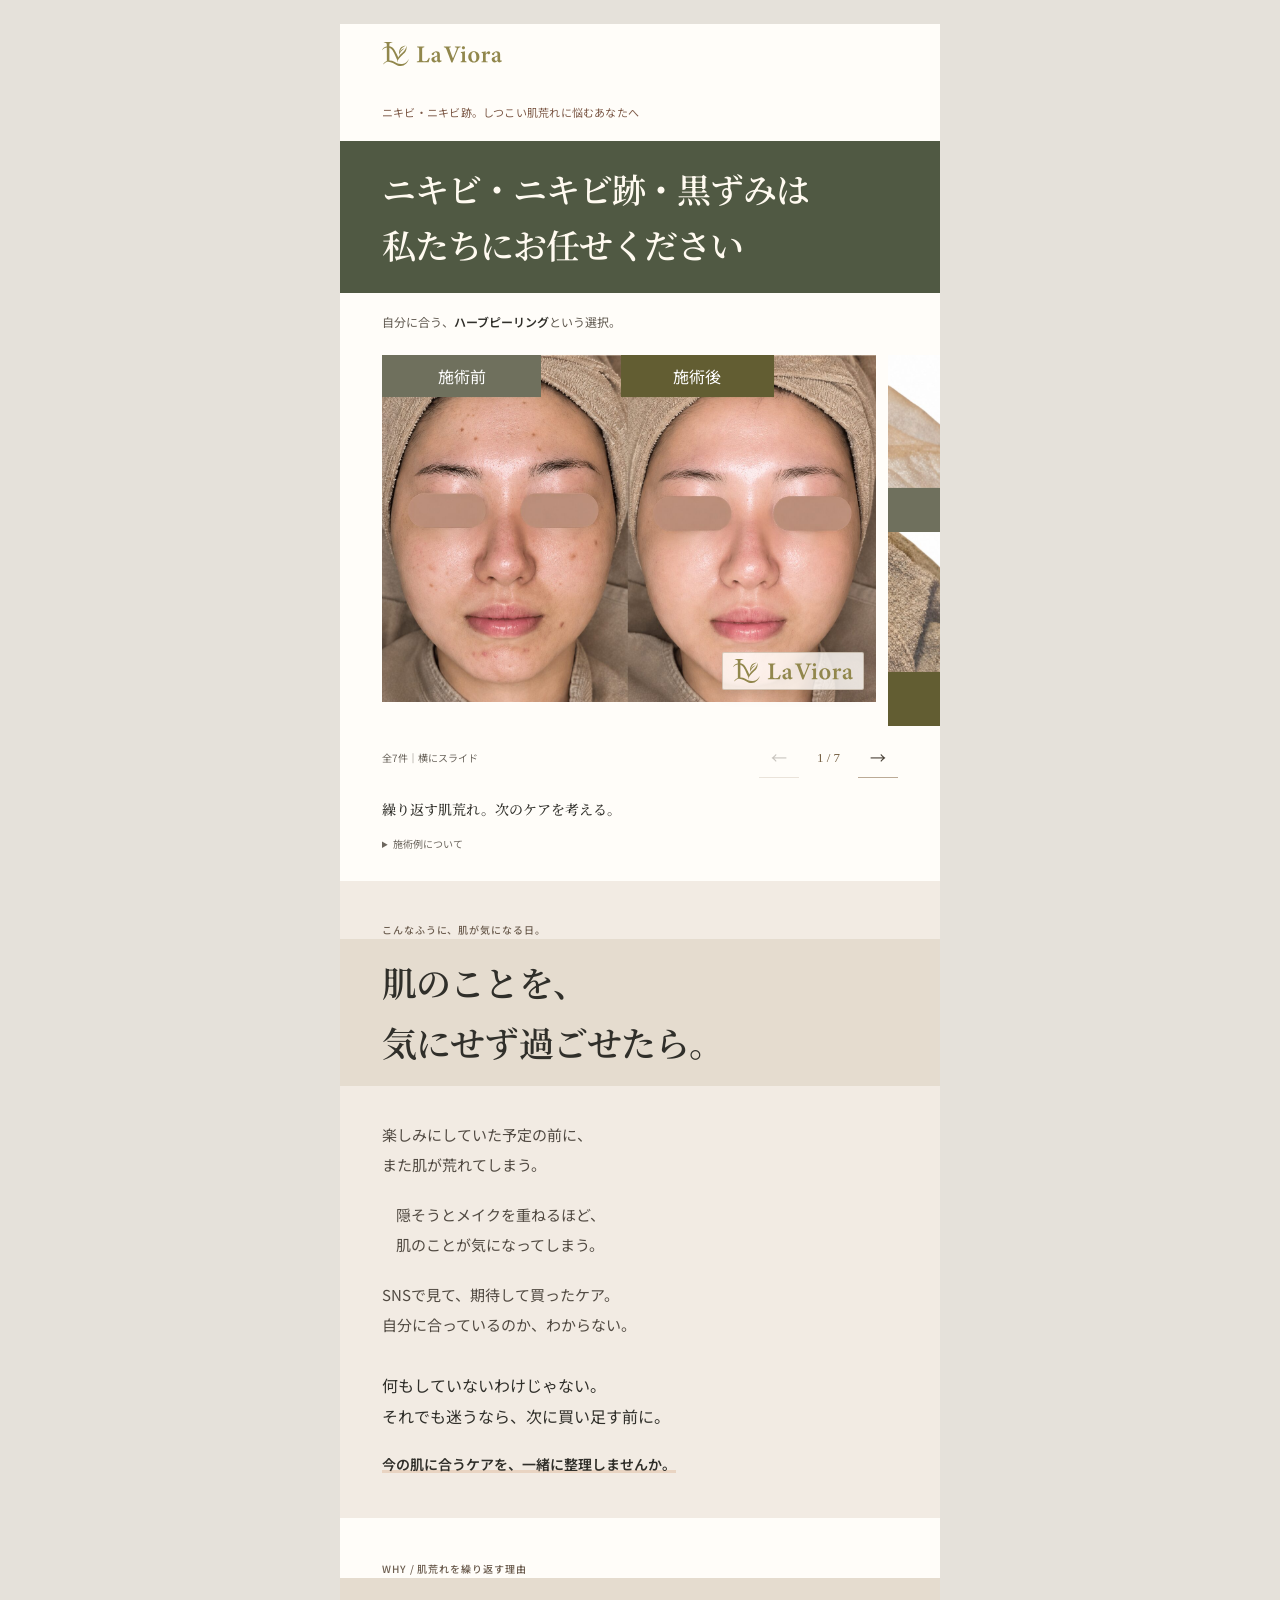
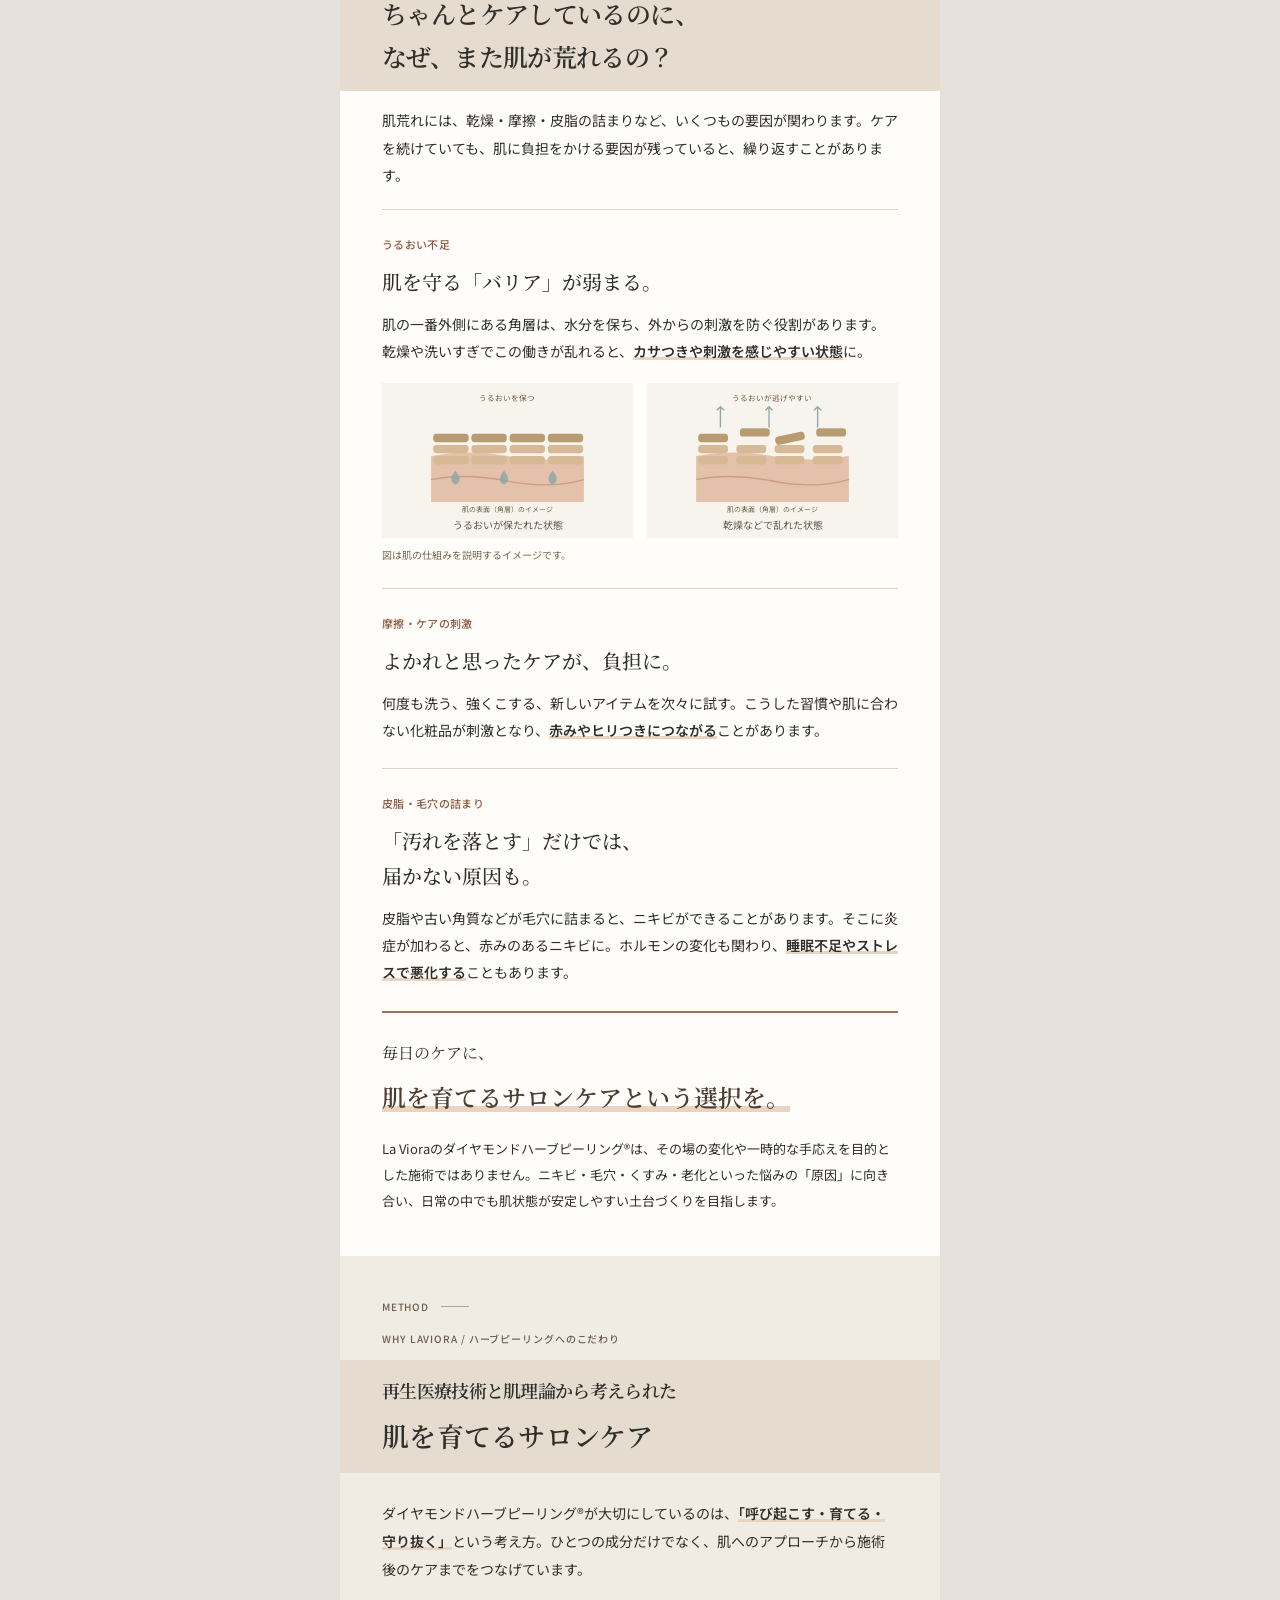
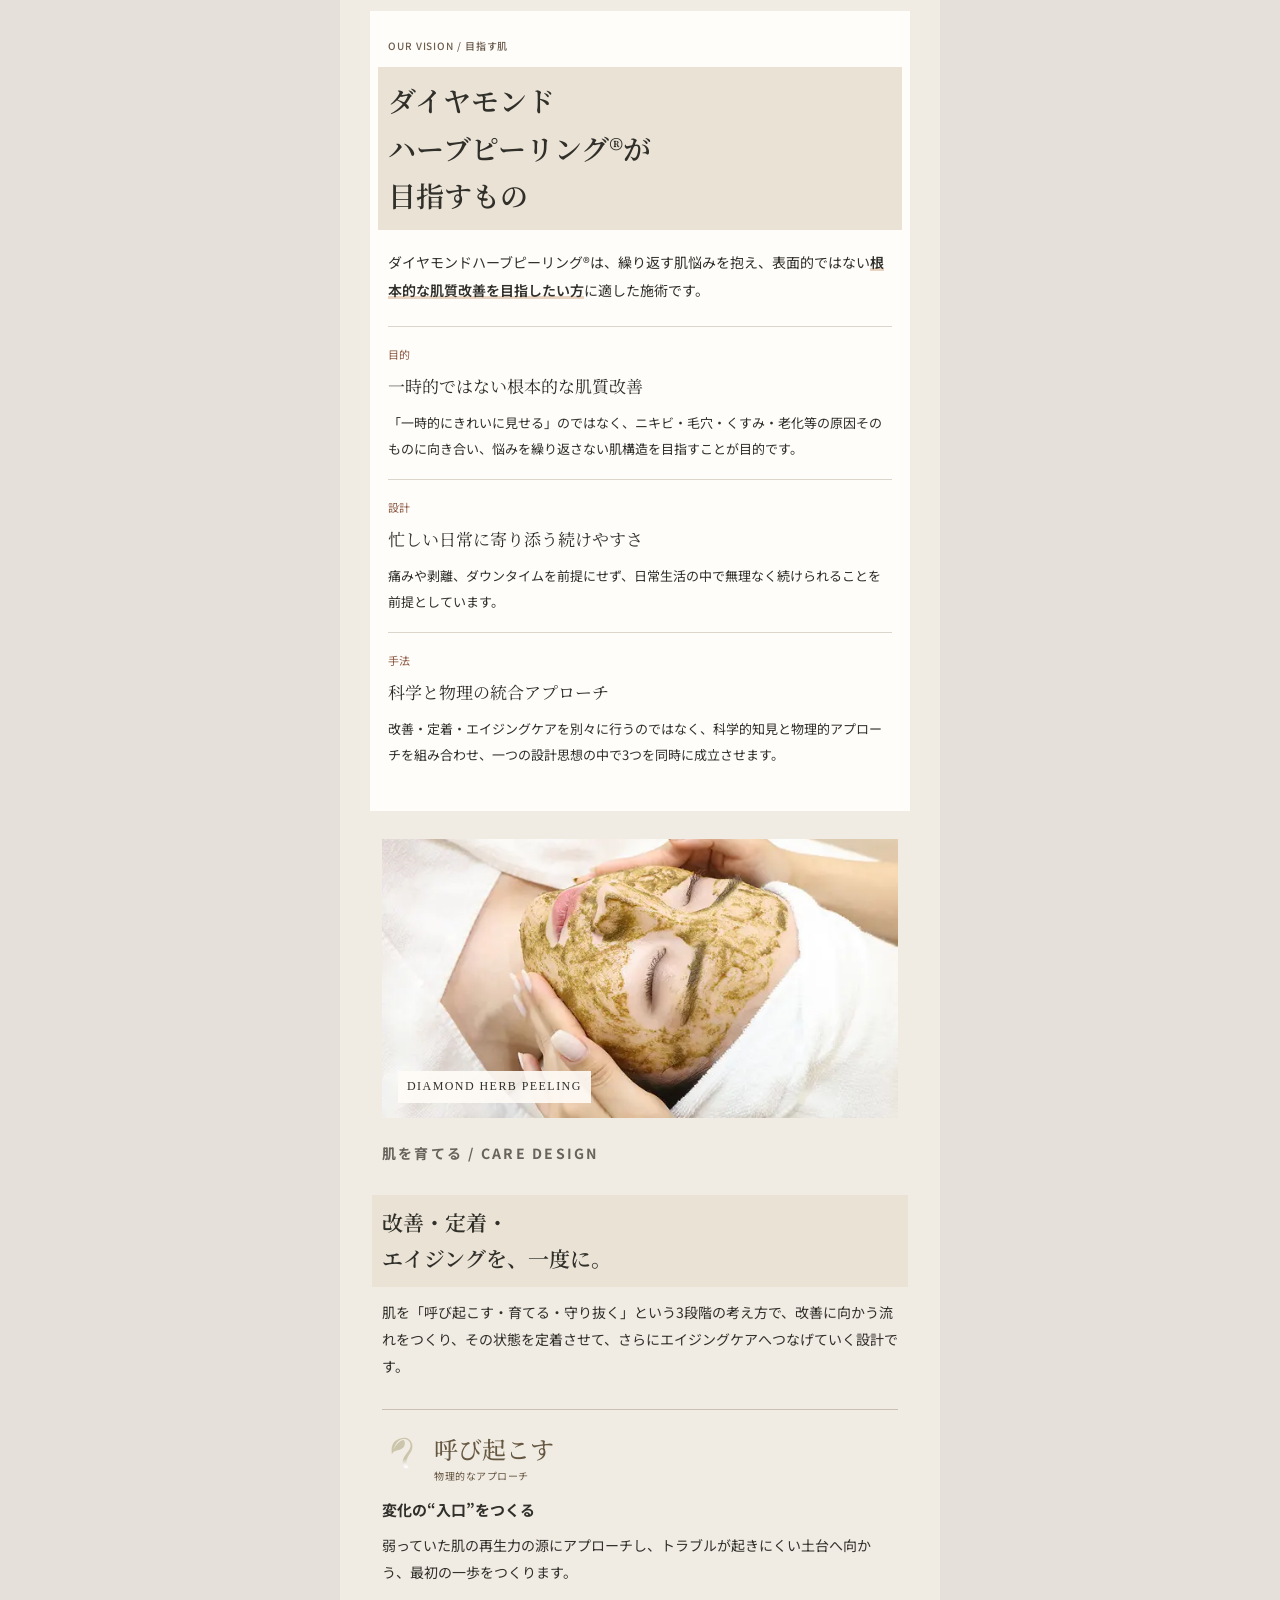
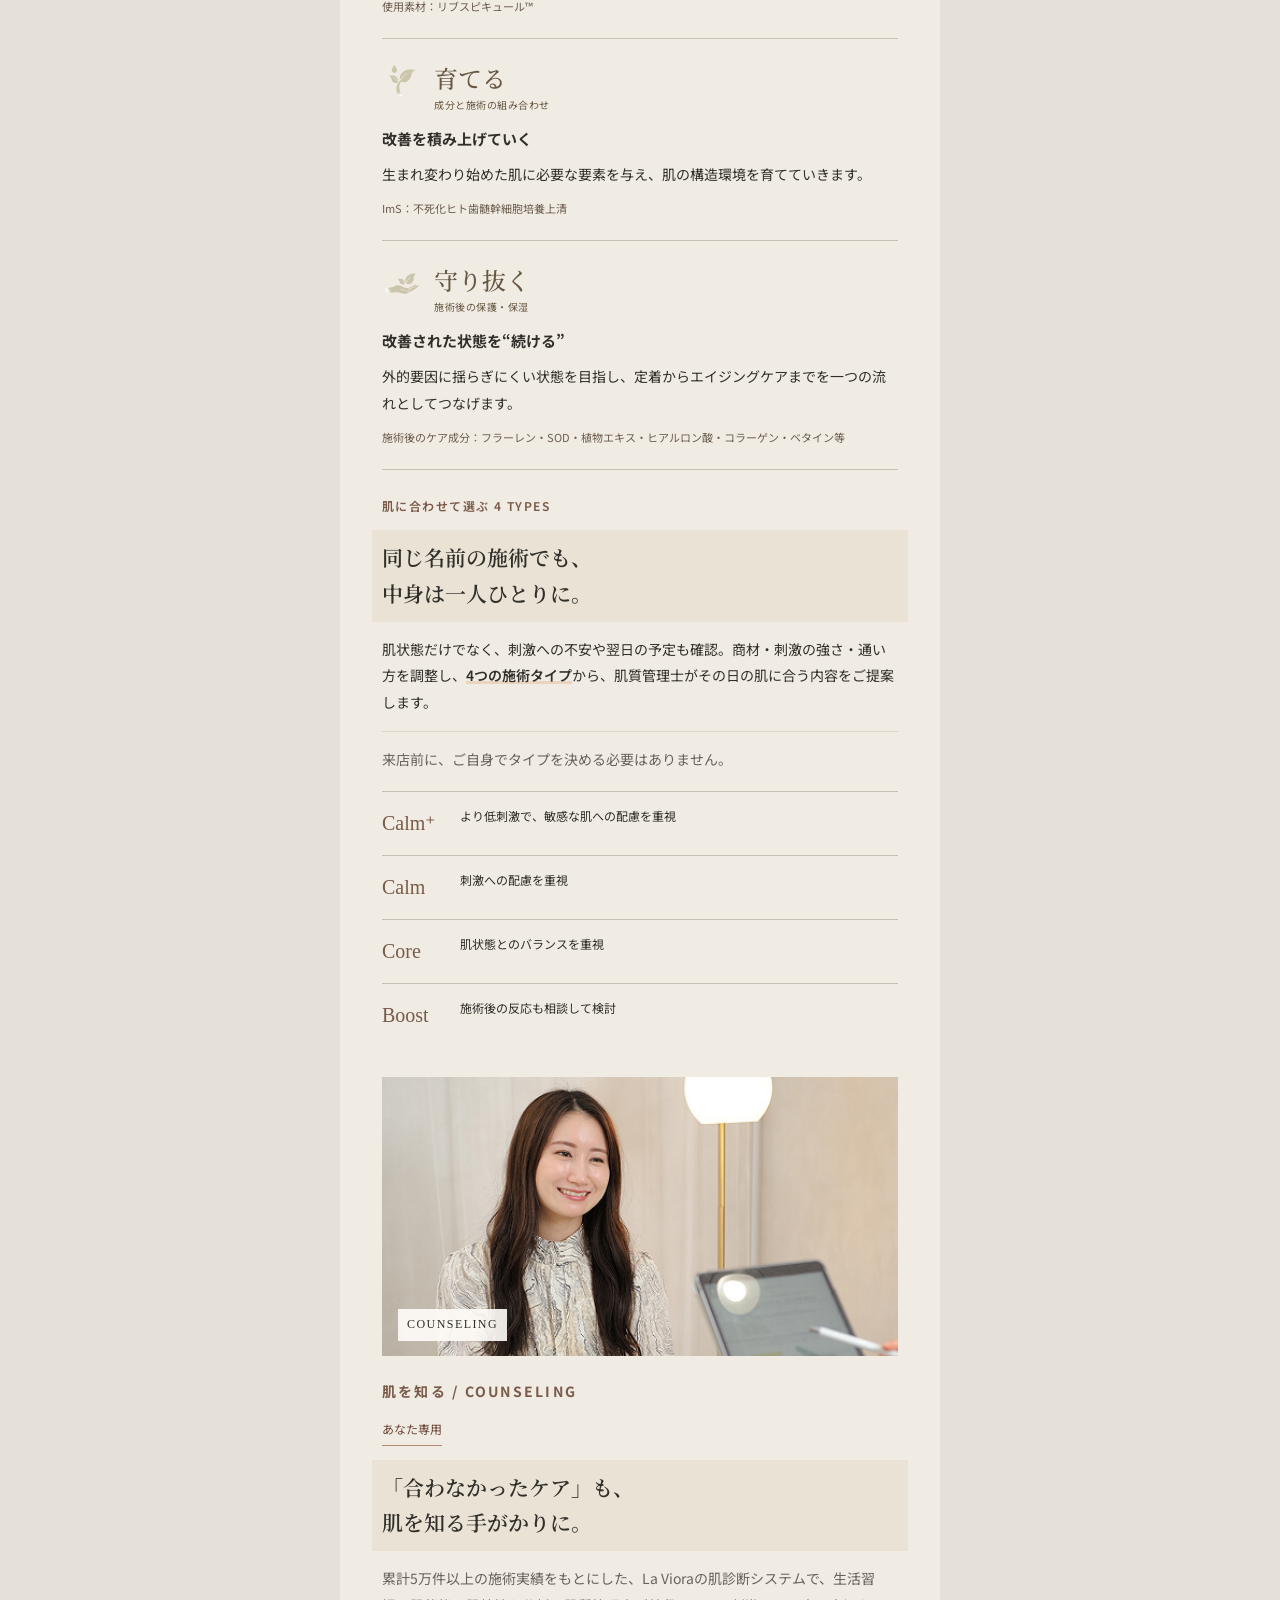
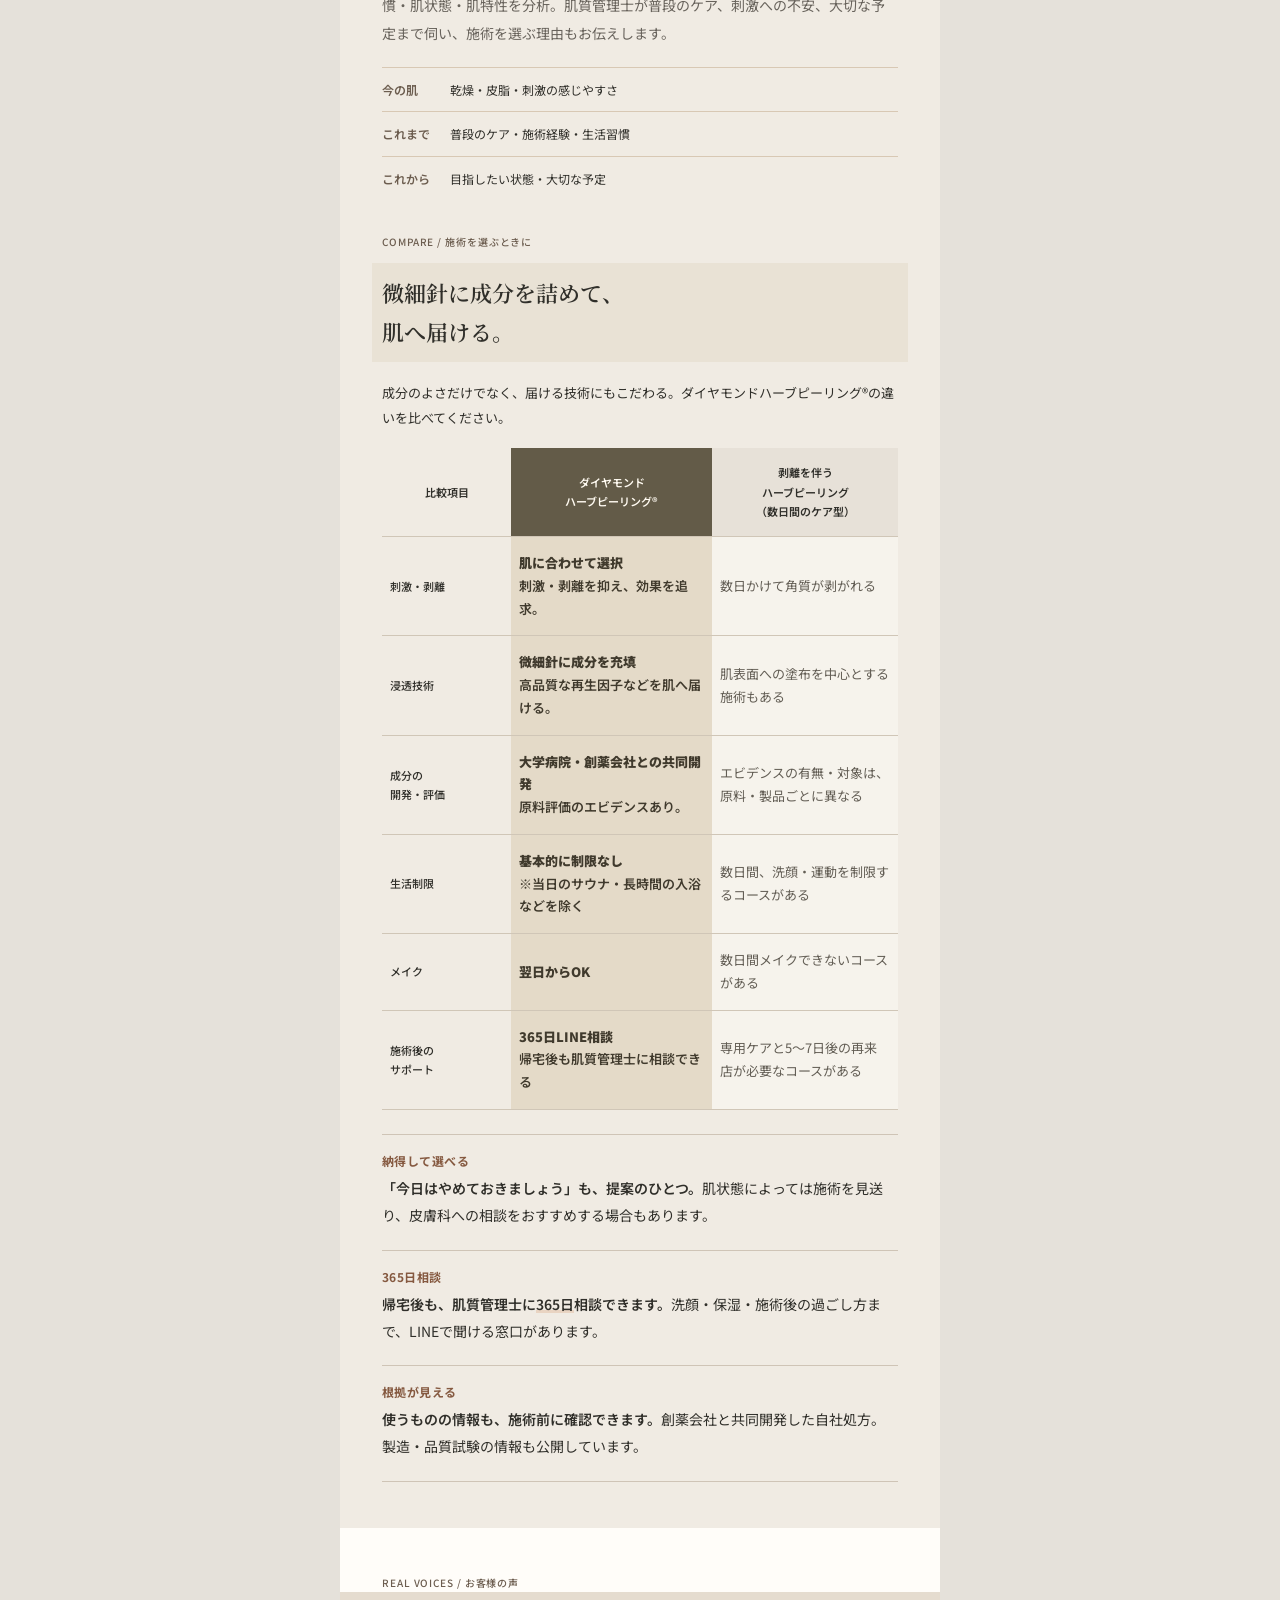
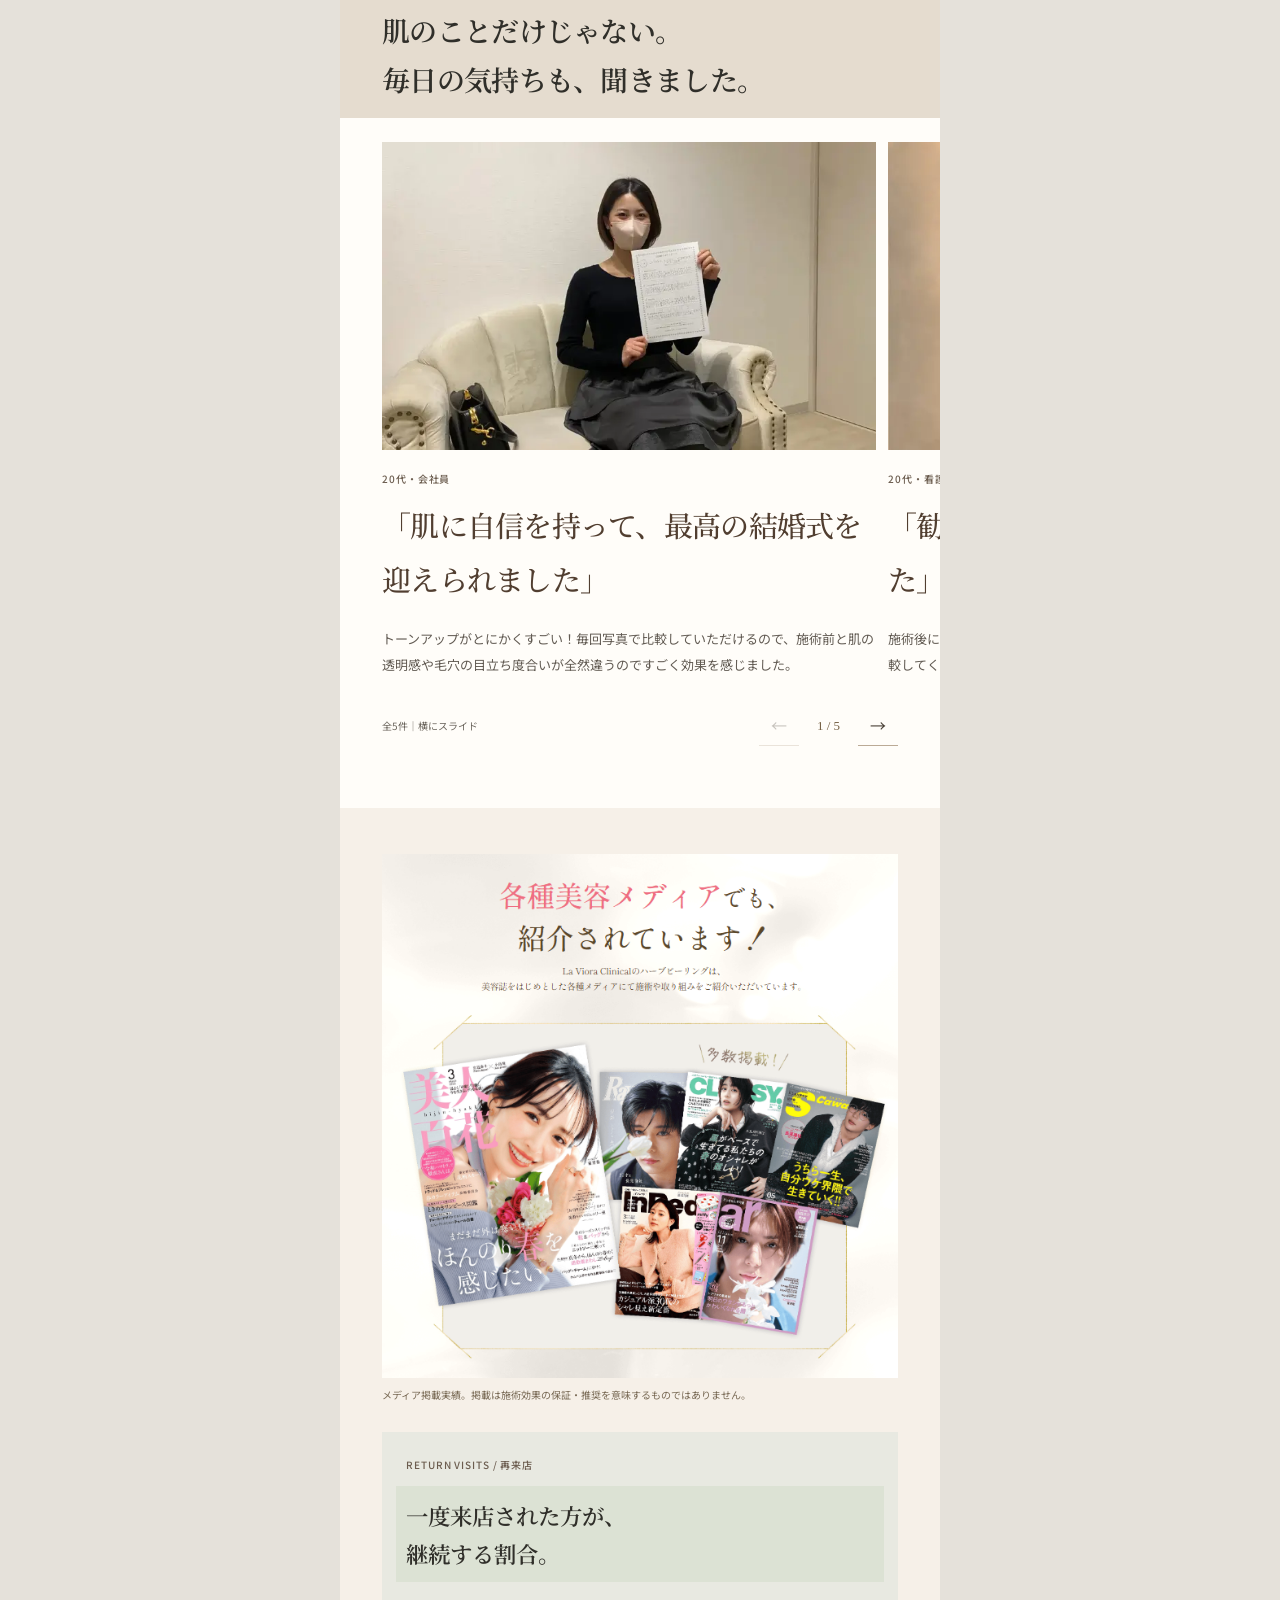
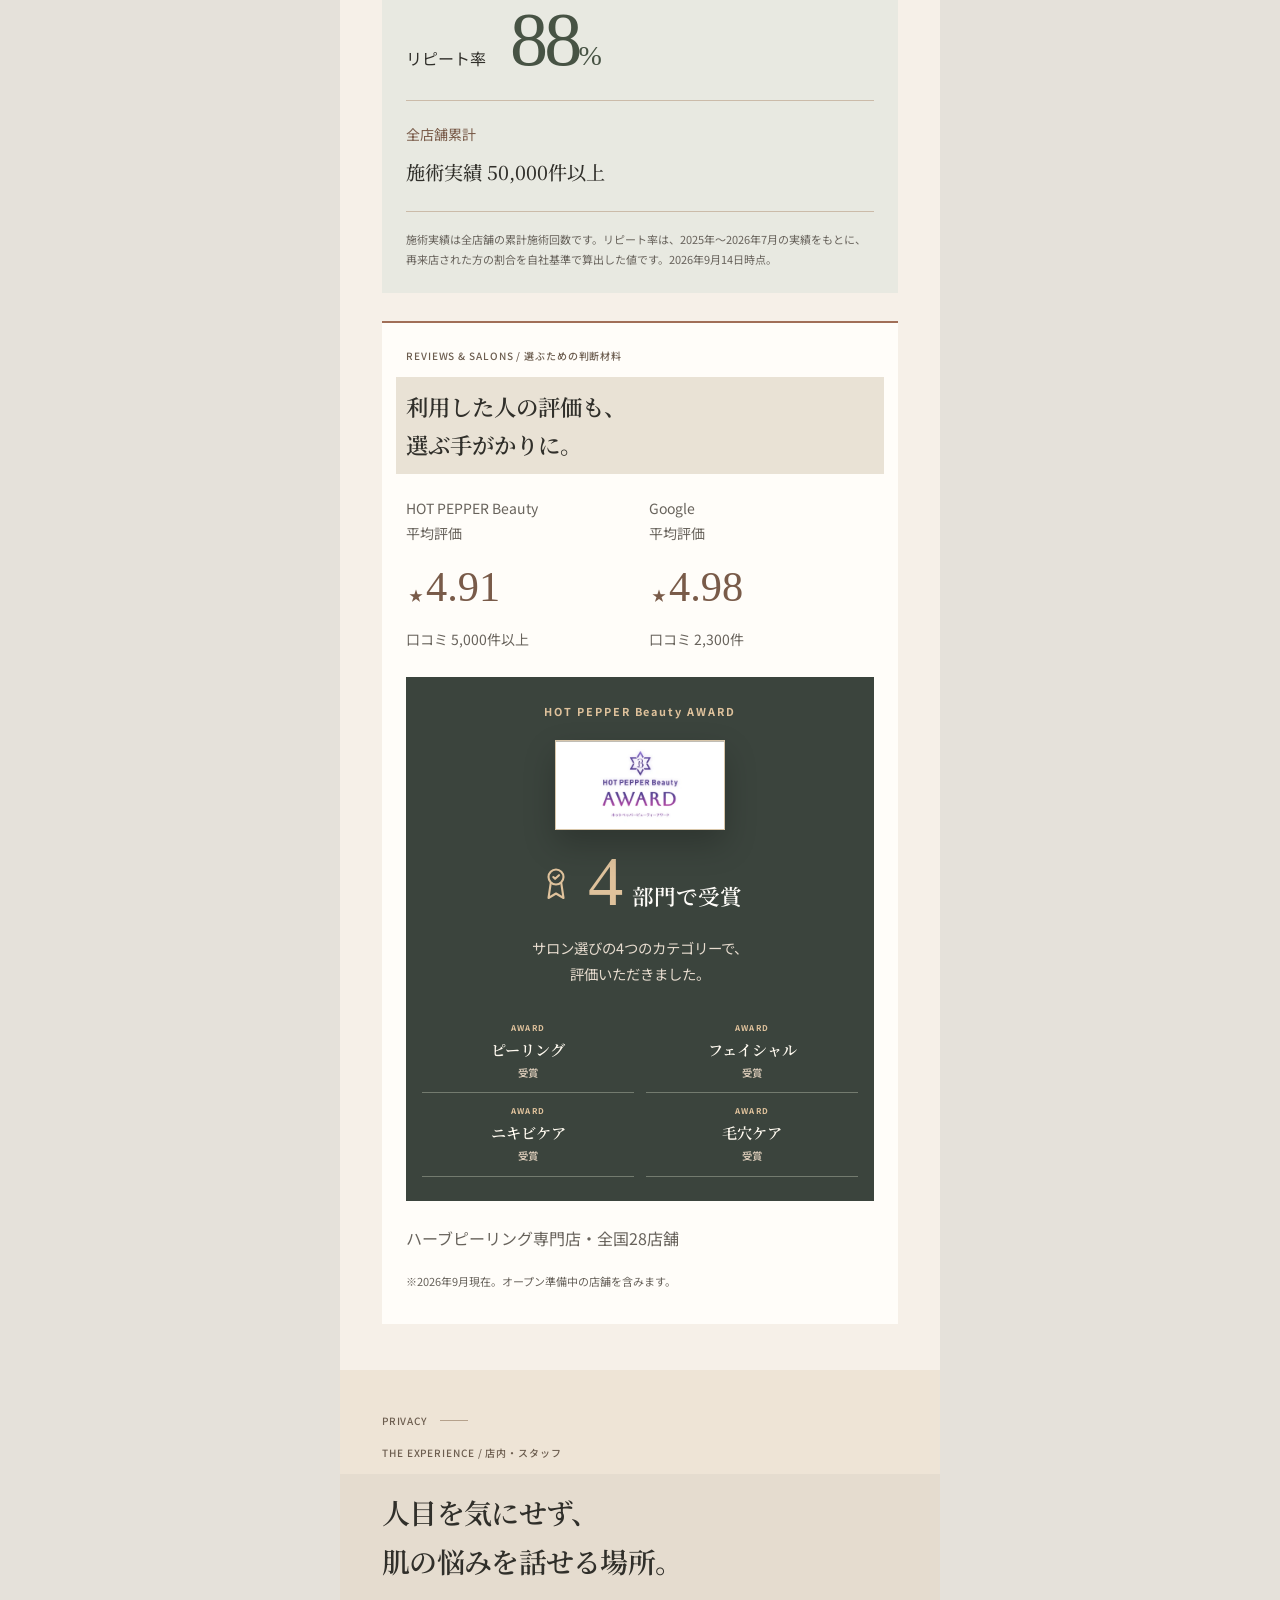
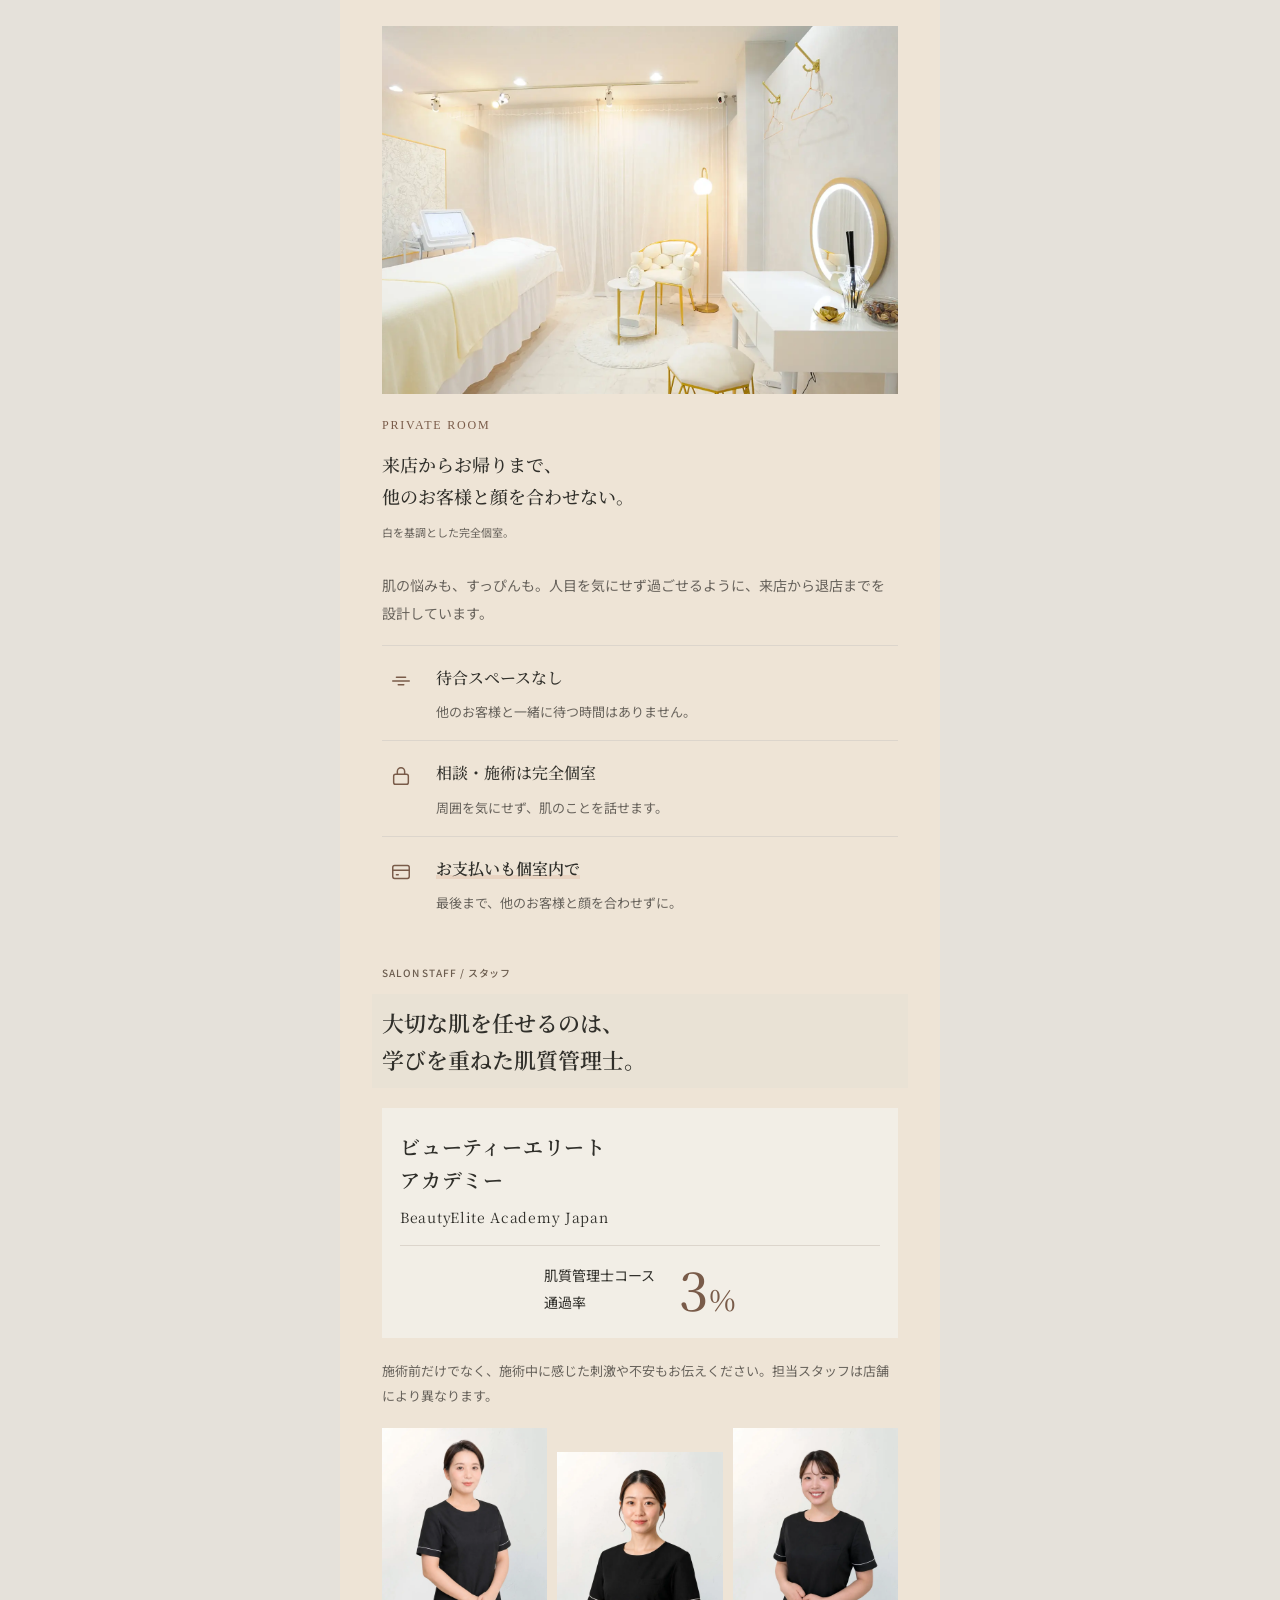
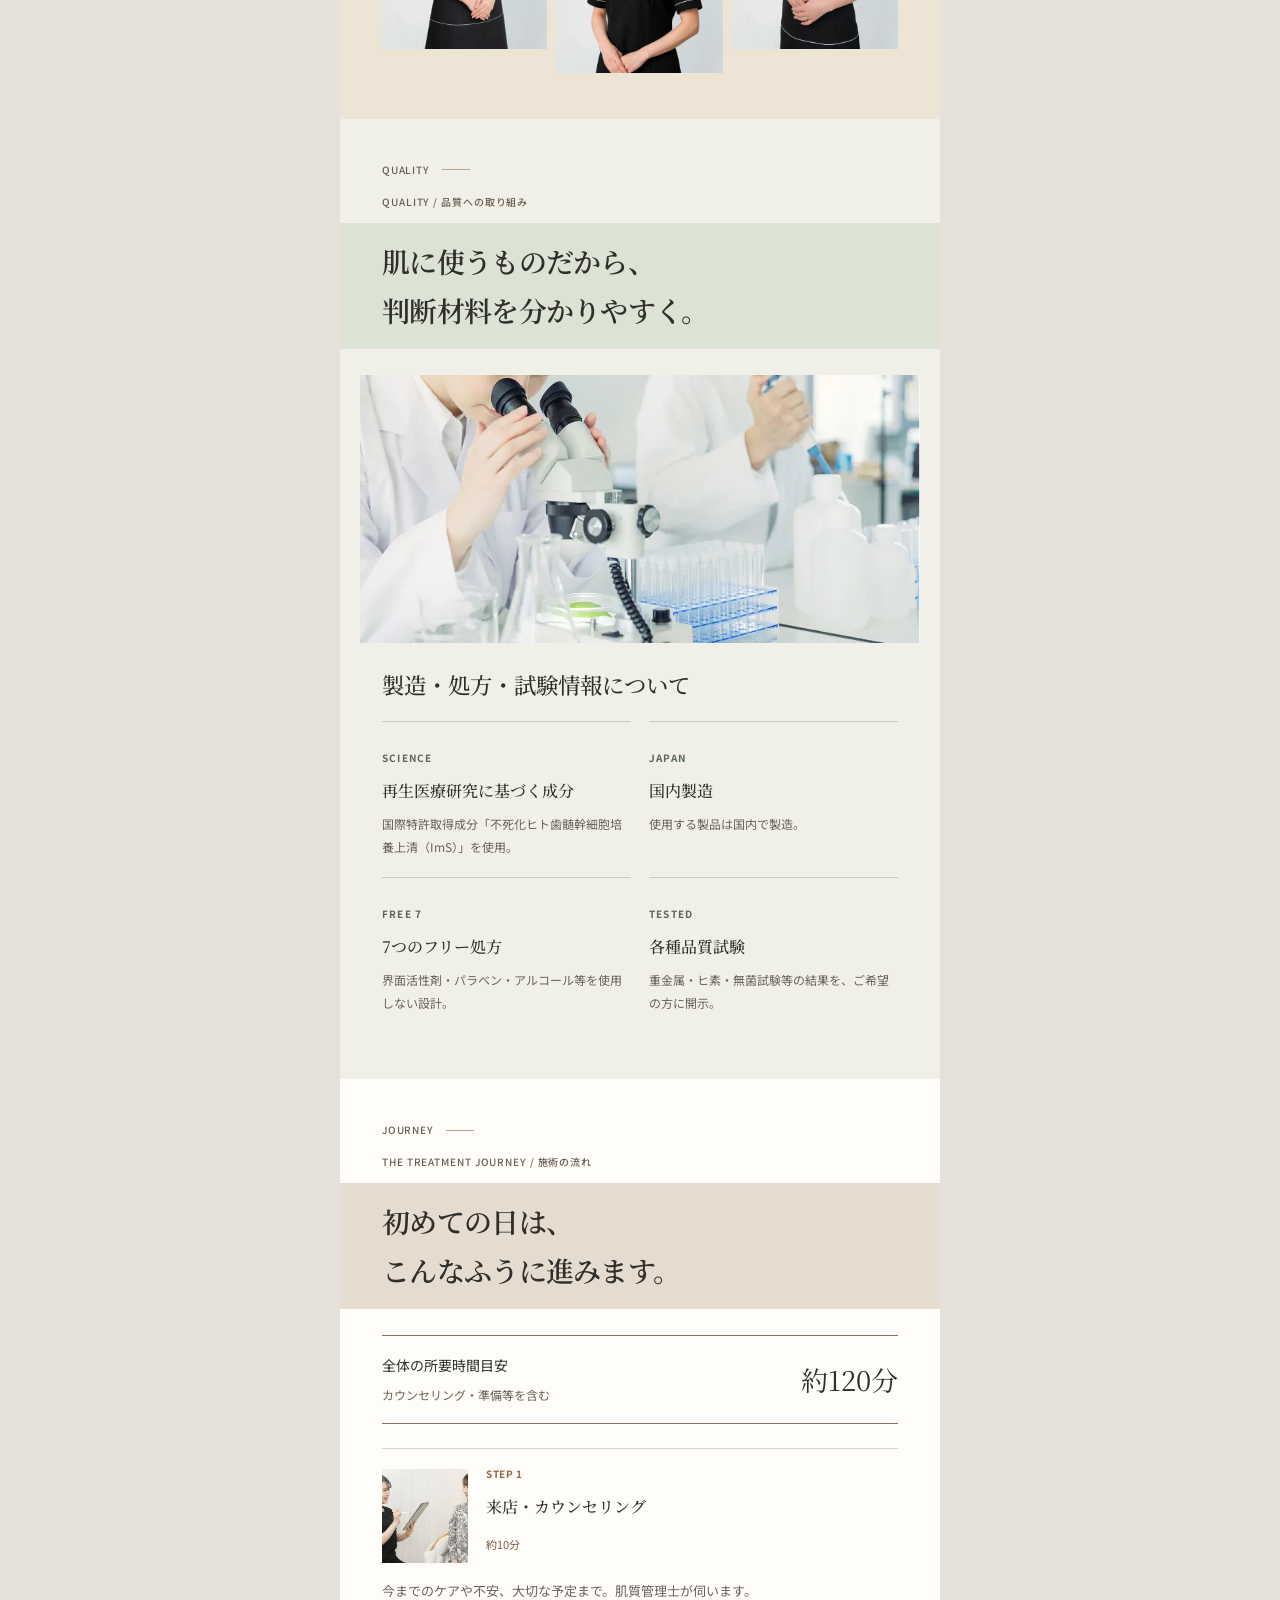
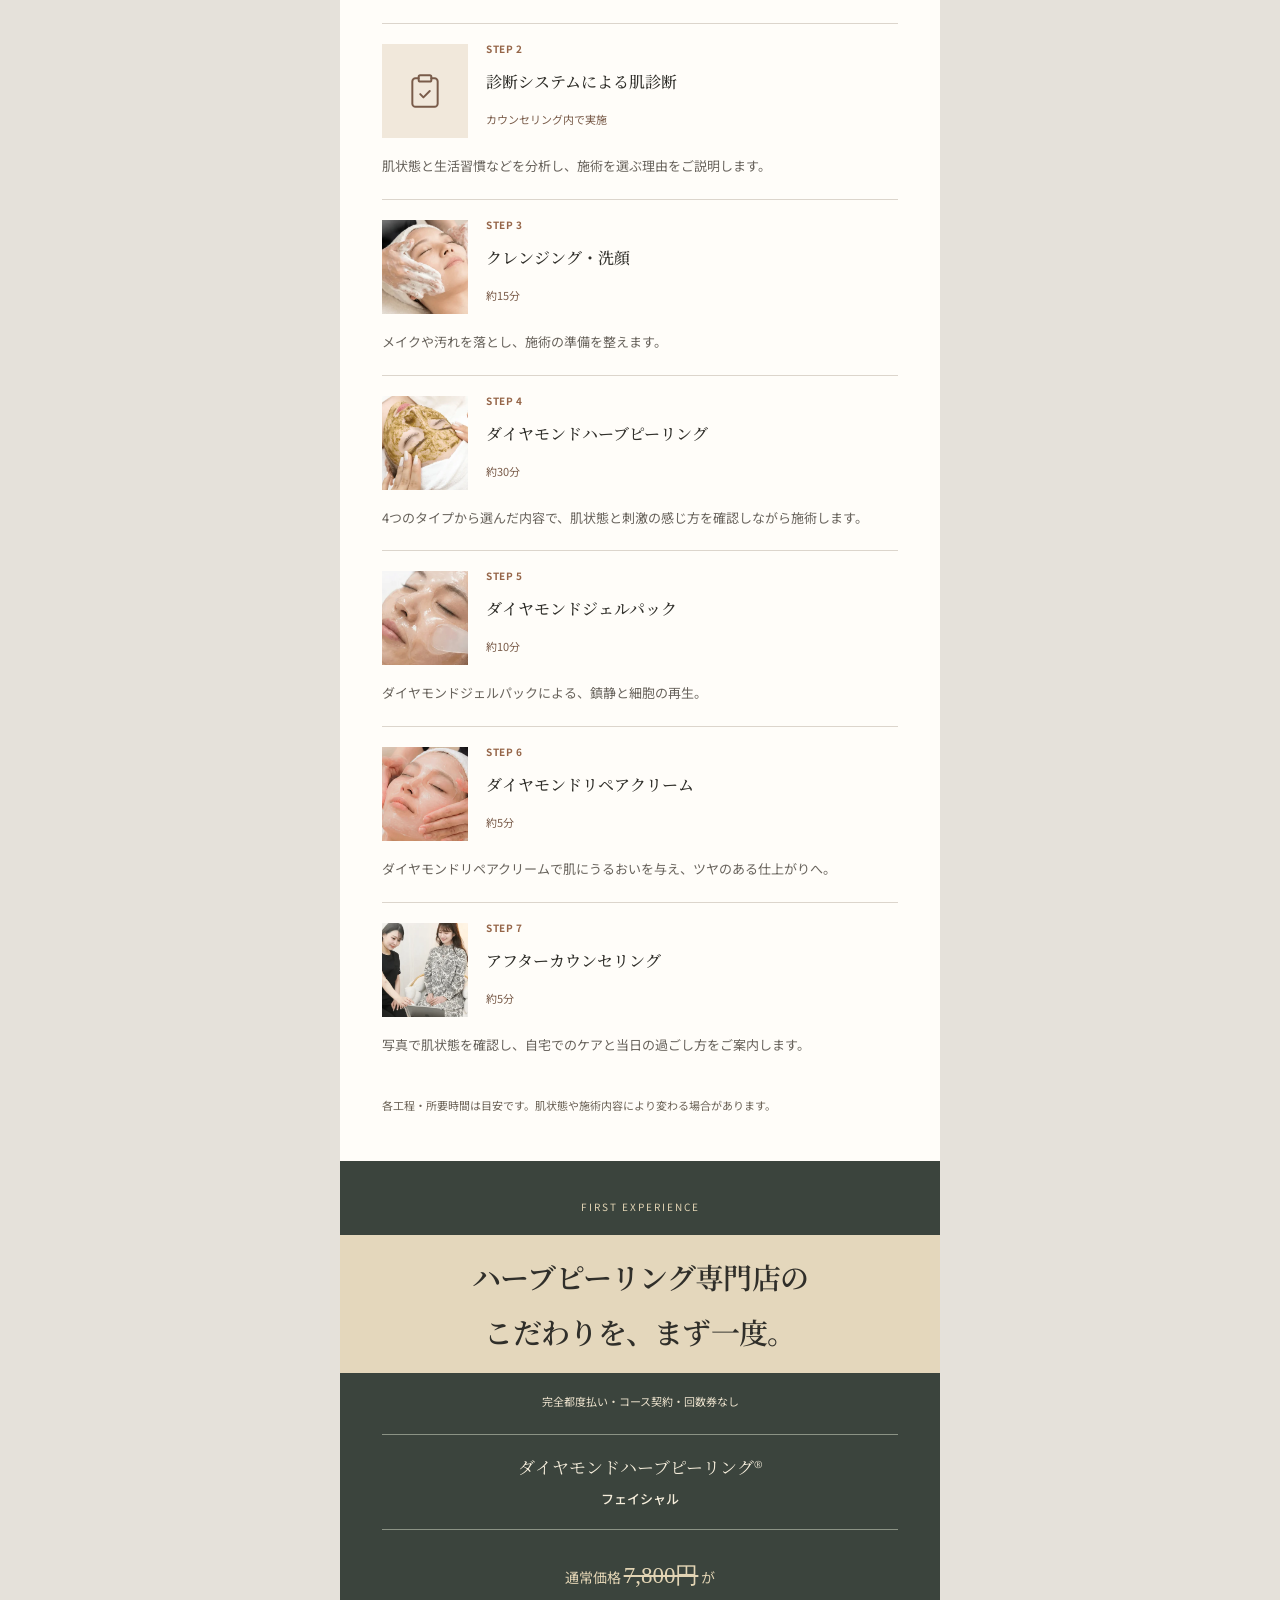
==== commit dbc7b0d9: "顧問指摘を反映しトップ訴求を直接化して見出しを帯で強調" ====
--- a/LaViora_Meta広告v2/index.html
+++ b/LaViora_Meta広告v2/index.html
@@ -9,13 +9,13 @@
       href="https://fonts.googleapis.com/css2?family=Noto+Sans+JP:wght@400;500;600;700&amp;family=Noto+Serif+JP:wght@400;500;600&amp;display=swap"
       rel="preload"
     />
-    <title>繰り返す肌荒れに、自分に合うケアを。｜La Viora Clinical</title>
+    <title>ニキビ・ニキビ跡・黒ずみは私たちにお任せください｜La Viora Clinical</title>
     <meta
       content="ニキビ・ニキビ跡が気になる肌に、今の自分に合うケアを。施術例とお客様の声、肌診断・施術・都度払いの料金をご紹介します。"
       name="description"
     />
     <meta
-      content="「また肌荒れ…」で、一日を始めたくない。"
+      content="ニキビ・ニキビ跡・黒ずみは、私たちにお任せください。"
       property="og:title"
     />
     <meta content="La Viora Clinical" property="og:description" />
@@ -25,7 +25,7 @@
     <meta content="1024" property="og:image:height" />
     <meta content="La Viora Clinical 記事LP" property="og:image:alt" />
     <meta content="summary_large_image" name="twitter:card" />
-    <meta content="繰り返す肌荒れに、自分に合うケアを。" name="twitter:title" />
+    <meta content="ニキビ・ニキビ跡・黒ずみは、私たちにお任せください。" name="twitter:title" />
     <meta
       content="ニキビ・ニキビ跡が気になる肌に、今の自分に合うケアを。"
       name="twitter:description"
@@ -57,7 +57,7 @@
     <link rel="stylesheet" href="assets/editorial-v2.css?v=2" />
     <link rel="stylesheet" href="assets/first-view-v2.css?v=4" />
     <link rel="stylesheet" href="assets/audit-v2.css?v=13" />
-    <link rel="stylesheet" href="assets/human-editorial.css?v=2" />
+    <link rel="stylesheet" href="assets/human-editorial.css?v=3" />
   </head>
   <body class="v2 audit-v2">
     <header class="header">
@@ -72,7 +72,7 @@
       <section class="v2-hero hero-editorial audit-hero" id="top">
         <div class="wrap">
           <p class="hero-kicker">ニキビ・ニキビ跡。しつこい肌荒れに悩むあなたへ</p>
-          <h1>「また肌荒れ…」で、<br />一日を始めたくない。</h1>
+          <h1 class="catch-band hero-catch"><span>ニキビ・ニキビ跡・黒ずみは</span><br /><span>私たちにお任せください</span></h1>
           <p class="hero-treatment">
             自分に合う、<b>ハーブピーリング</b>という選択。
           </p>
@@ -280,7 +280,7 @@
       <section class="section v2-empathy" id="empathy">
         <div class="wrap">
           <p class="eyebrow">こんなふうに、肌が気になる日。</p>
-          <h2>肌のことを、<br />気にせず過ごせたら。</h2>
+          <h2 class="catch-band">肌のことを、<br />気にせず過ごせたら。</h2>
           <ul class="v2-thoughts">
             <li>楽しみにしていた予定の前に、<br />また肌が荒れてしまう。</li>
             <li>
@@ -306,7 +306,7 @@
       <section class="section v2-causes compact-skin" id="homecare">
         <div class="wrap">
           <p class="eyebrow">WHY / 肌荒れを繰り返す理由</p>
-          <h2>ちゃんとケアしているのに、<br />なぜ、また肌が荒れるの？</h2>
+          <h2 class="catch-band">ちゃんとケアしているのに、<br />なぜ、また肌が荒れるの？</h2>
           <p class="compact-skin-intro">
             肌荒れには、乾燥・摩擦・皮脂の詰まりなど、いくつもの要因が関わります。ケアを続けていても、肌に負担をかける要因が残っていると、繰り返すことがあります。
           </p>
@@ -668,7 +668,7 @@
             </div>
             <div>
               <p class="eyebrow">WHY LAVIORA / ハーブピーリングへのこだわり</p>
-              <h2 class="method-title">
+              <h2 class="method-title catch-band">
                 <span class="method-title-context"
                   ><span>再生医療技術と肌理論から</span
                   ><span>考えられた</span></span
@@ -685,7 +685,7 @@
           </p>
           <div class="peeling-vision">
             <p class="eyebrow">OUR VISION / 目指す肌</p>
-            <h3>ダイヤモンド<br />ハーブピーリング®が<br />目指すもの</h3>
+            <h3 class="catch-band catch-band--sub">ダイヤモンド<br />ハーブピーリング®が<br />目指すもの</h3>
             <p class="vision-message">
               ダイヤモンドハーブピーリング®は、繰り返す肌悩みを抱え、表面的ではない<mark
                 class="copy-highlight"
@@ -729,7 +729,7 @@
               <div id="care-types">
                 <p class="reason-number">肌を育てる / CARE DESIGN</p>
                 <div class="method-philosophy">
-                  <h3>改善・定着・<br />エイジングを、一度に。</h3>
+                  <h3 class="catch-band catch-band--sub">改善・定着・<br />エイジングを、一度に。</h3>
                   <p>
                     肌を「呼び起こす・育てる・守り抜く」という3段階の考え方で、改善に向かう流れをつくり、その状態を定着させて、さらにエイジングケアへつなげていく設計です。
                   </p>
@@ -798,7 +798,7 @@
                 </div>
                 <div class="care-choice-intro">
                   <p class="care-choice-kicker">肌に合わせて選ぶ 4 TYPES</p>
-                  <h3>同じ名前の施術でも、<br />中身は一人ひとりに。</h3>
+                  <h3 class="catch-band catch-band--sub">同じ名前の施術でも、<br />中身は一人ひとりに。</h3>
                   <p class="care-choice-lead">
                     肌状態だけでなく、刺激への不安や翌日の予定も確認。商材・刺激の強さ・通い方を調整し、<mark
                       class="copy-highlight"
@@ -844,7 +844,7 @@
               <div>
                 <p class="reason-number">肌を知る / COUNSELING</p>
                 <span class="audit-benefit">あなた専用</span>
-                <h3>「合わなかったケア」も、<br />肌を知る手がかりに。</h3>
+                <h3 class="catch-band catch-band--sub">「合わなかったケア」も、<br />肌を知る手がかりに。</h3>
                 <p>
                   累計5万件以上の施術実績をもとにした、La
                   Vioraの肌診断システムで、生活習慣・肌状態・肌特性を分析。肌質管理士が普段のケア、刺激への不安、大切な予定まで伺い、施術を選ぶ理由もお伝えします。
@@ -868,7 +868,7 @@
           </div>
           <div class="peeling-comparison" id="comparison">
             <p class="eyebrow">COMPARE / 施術を選ぶときに</p>
-            <h3>微細針に成分を詰めて、<br />肌へ届ける。</h3>
+            <h3 class="catch-band catch-band--sub">微細針に成分を詰めて、<br />肌へ届ける。</h3>
             <p class="comparison-intro">
               成分のよさだけでなく、届ける技術にもこだわる。ダイヤモンドハーブピーリング®の違いを比べてください。
             </p>
@@ -970,7 +970,7 @@
       <section class="section v2-voices" id="voices">
         <div class="wrap">
           <p class="eyebrow">REAL VOICES / お客様の声</p>
-          <h2>肌のことだけじゃない。<br />毎日の気持ちも、聞きました。</h2>
+          <h2 class="catch-band">肌のことだけじゃない。<br />毎日の気持ちも、聞きました。</h2>
           <div
             class="swipe-gallery voice-gallery"
             id="voice-gallery"
@@ -1105,7 +1105,7 @@
           <article class="repeat-feature">
             <div class="repeat-copy">
               <p class="eyebrow">RETURN VISITS / 再来店</p>
-              <h3>一度来店された方が、<br />継続する割合。</h3>
+              <h3 class="catch-band catch-band--sub">一度来店された方が、<br />継続する割合。</h3>
               <p class="repeat-number">
                 <span>リピート率</span><strong>88<small>%</small></strong>
               </p>
@@ -1119,7 +1119,7 @@
           </article>
           <div class="trust-facts">
             <p class="eyebrow">REVIEWS &amp; SALONS / 選ぶための判断材料</p>
-            <h3>利用した人の評価も、<br />選ぶ手がかりに。</h3>
+            <h3 class="catch-band catch-band--sub">利用した人の評価も、<br />選ぶ手がかりに。</h3>
             <dl class="review-scores">
               <div>
                 <dt>HOT PEPPER Beauty<br />平均評価</dt>
@@ -1189,7 +1189,7 @@
             </div>
             <div>
               <p class="eyebrow">THE EXPERIENCE / 店内・スタッフ</p>
-              <h2>人目を気にせず、<br />肌の悩みを話せる場所。</h2>
+              <h2 class="catch-band">人目を気にせず、<br />肌の悩みを話せる場所。</h2>
             </div>
           </header>
           <figure class="room">
@@ -1282,7 +1282,7 @@
           <div class="staff-block">
             <div class="staff-copy">
               <p class="eyebrow">SALON STAFF / スタッフ</p>
-              <h3>大切な肌を任せるのは、<br />学びを重ねた肌質管理士。</h3>
+              <h3 class="catch-band catch-band--sub">大切な肌を任せるのは、<br />学びを重ねた肌質管理士。</h3>
               <div class="staff-qualification">
                 <p class="academy-name">
                   ビューティーエリート<br />アカデミー<span
@@ -1341,7 +1341,7 @@
             </div>
             <div>
               <p class="eyebrow">QUALITY / 品質への取り組み</p>
-              <h2>肌に使うものだから、<br />判断材料を分かりやすく。</h2>
+              <h2 class="catch-band">肌に使うものだから、<br />判断材料を分かりやすく。</h2>
             </div>
           </header>
           <div class="quality-lead">
@@ -1393,7 +1393,7 @@
             </div>
             <div>
               <p class="eyebrow">THE TREATMENT JOURNEY / 施術の流れ</p>
-              <h2>初めての日は、<br />こんなふうに進みます。</h2>
+              <h2 class="catch-band">初めての日は、<br />こんなふうに進みます。</h2>
             </div>
           </header>
           <div class="process-meta">
@@ -1564,7 +1564,7 @@
         <div class="wrap wrap--wide">
           <article aria-label="初回体験価格" class="price-offer trial-offer">
             <p class="trial-kicker">FIRST EXPERIENCE</p>
-            <h2 class="trial-heading">
+            <h2 class="trial-heading catch-band">
               ハーブピーリング専門店の<br />こだわりを、まず一度。
             </h2>
             <p class="price-choice">完全都度払い・コース契約・回数券なし</p>
@@ -1621,7 +1621,7 @@
           <div class="wrap wrap--wide">
             <header class="first-visit-heading">
               <p class="eyebrow">FIRST VISIT GUIDE / 初めての方へ</p>
-              <h2>続けるかどうかは、<br />毎回、自分で決められる。</h2>
+              <h2 class="catch-band">続けるかどうかは、<br />毎回、自分で決められる。</h2>
               <p>
                 まずは自分の肌に合うか、確かめたい。その気持ちを大切に、契約への不安も、帰宅後の迷いも相談できる仕組みを整えています。
               </p>
@@ -1679,7 +1679,7 @@
           </div>
           <div>
             <p class="eyebrow">HOW TO START / LINEでの確認方法</p>
-            <h2>クーポンを受け取って、<br />空き枠を確認。</h2>
+            <h2 class="catch-band">クーポンを受け取って、<br />空き枠を確認。</h2>
           </div>
         </header>
         <ol>
@@ -1757,7 +1757,7 @@
           </div>
           <div>
             <p class="eyebrow">QUESTIONS / よくある質問</p>
-            <h2>予約・施術前に、<br />よくある疑問を確認できます。</h2>
+            <h2 class="catch-band">予約・施術前に、<br />よくある疑問を確認できます。</h2>
           </div>
         </header>
         <div class="faq-list">
@@ -1846,7 +1846,7 @@
       <section class="section v2-closing" id="closing">
         <div class="wrap">
           <p class="eyebrow">MESSAGE / 副社長から、初めてのあなたへ</p>
-          <h2>「何もわからない」ままで、<br />いらしてください。</h2>
+          <h2 class="catch-band">「何もわからない」ままで、<br />いらしてください。</h2>
           <figure class="vice-portrait">
             <div class="vice-photo">
               <img
--- a/LaViora_Meta広告v2/assets/human-editorial.css
+++ b/LaViora_Meta広告v2/assets/human-editorial.css
@@ -699,3 +699,65 @@
   .audit-v2 .vice-message { padding-left: 24px; }
   .audit-v2 .peeling-comparison table { font-size: 13px; }
 }
+
+/* Advisor review: clear headline bands, keeping the editorial reading width. */
+body.audit-v2 {
+  --catch-bleed: 26px;
+}
+.audit-v2 .catch-band {
+  position: relative;
+  isolation: isolate;
+  padding-block: 14px;
+  font-weight: 600;
+}
+.audit-v2 .catch-band::before {
+  content: "";
+  position: absolute;
+  inset: 0 calc(-1 * var(--catch-bleed));
+  z-index: -1;
+  background: #e5dccf;
+  pointer-events: none;
+}
+.audit-v2 .hero-editorial h1.hero-catch {
+  color: #fffaf0;
+  font-size: clamp(20px, 6.1vw, 34px);
+  font-weight: 600;
+  line-height: 1.65;
+  letter-spacing: -.035em;
+  padding-block: 20px;
+  margin-bottom: 18px;
+}
+.audit-v2 .hero-catch::before {
+  background: #505943;
+}
+.audit-v2 .hero-catch > span {
+  font-size: 1em;
+  white-space: nowrap;
+}
+.audit-v2 .hero-catch br {
+  display: block;
+}
+.audit-v2 .catch-band--sub {
+  padding-block: 10px;
+}
+.audit-v2 .catch-band--sub::before {
+  inset-inline: -10px;
+  background: #e9e2d5;
+}
+.audit-v2 .quality .catch-band::before,
+.audit-v2 .repeat-copy .catch-band::before {
+  background: #dce2d4;
+}
+.audit-v2 .trial-offer .trial-heading.catch-band {
+  color: #302f2a;
+  font-weight: 600;
+}
+.audit-v2 .trial-heading.catch-band::before {
+  background: #e4d7bc;
+}
+@media (max-width: 360px) {
+  body.audit-v2 { --catch-bleed: 20px; }
+}
+@media (min-width: 601px) {
+  body.audit-v2 { --catch-bleed: 42px; }
+}
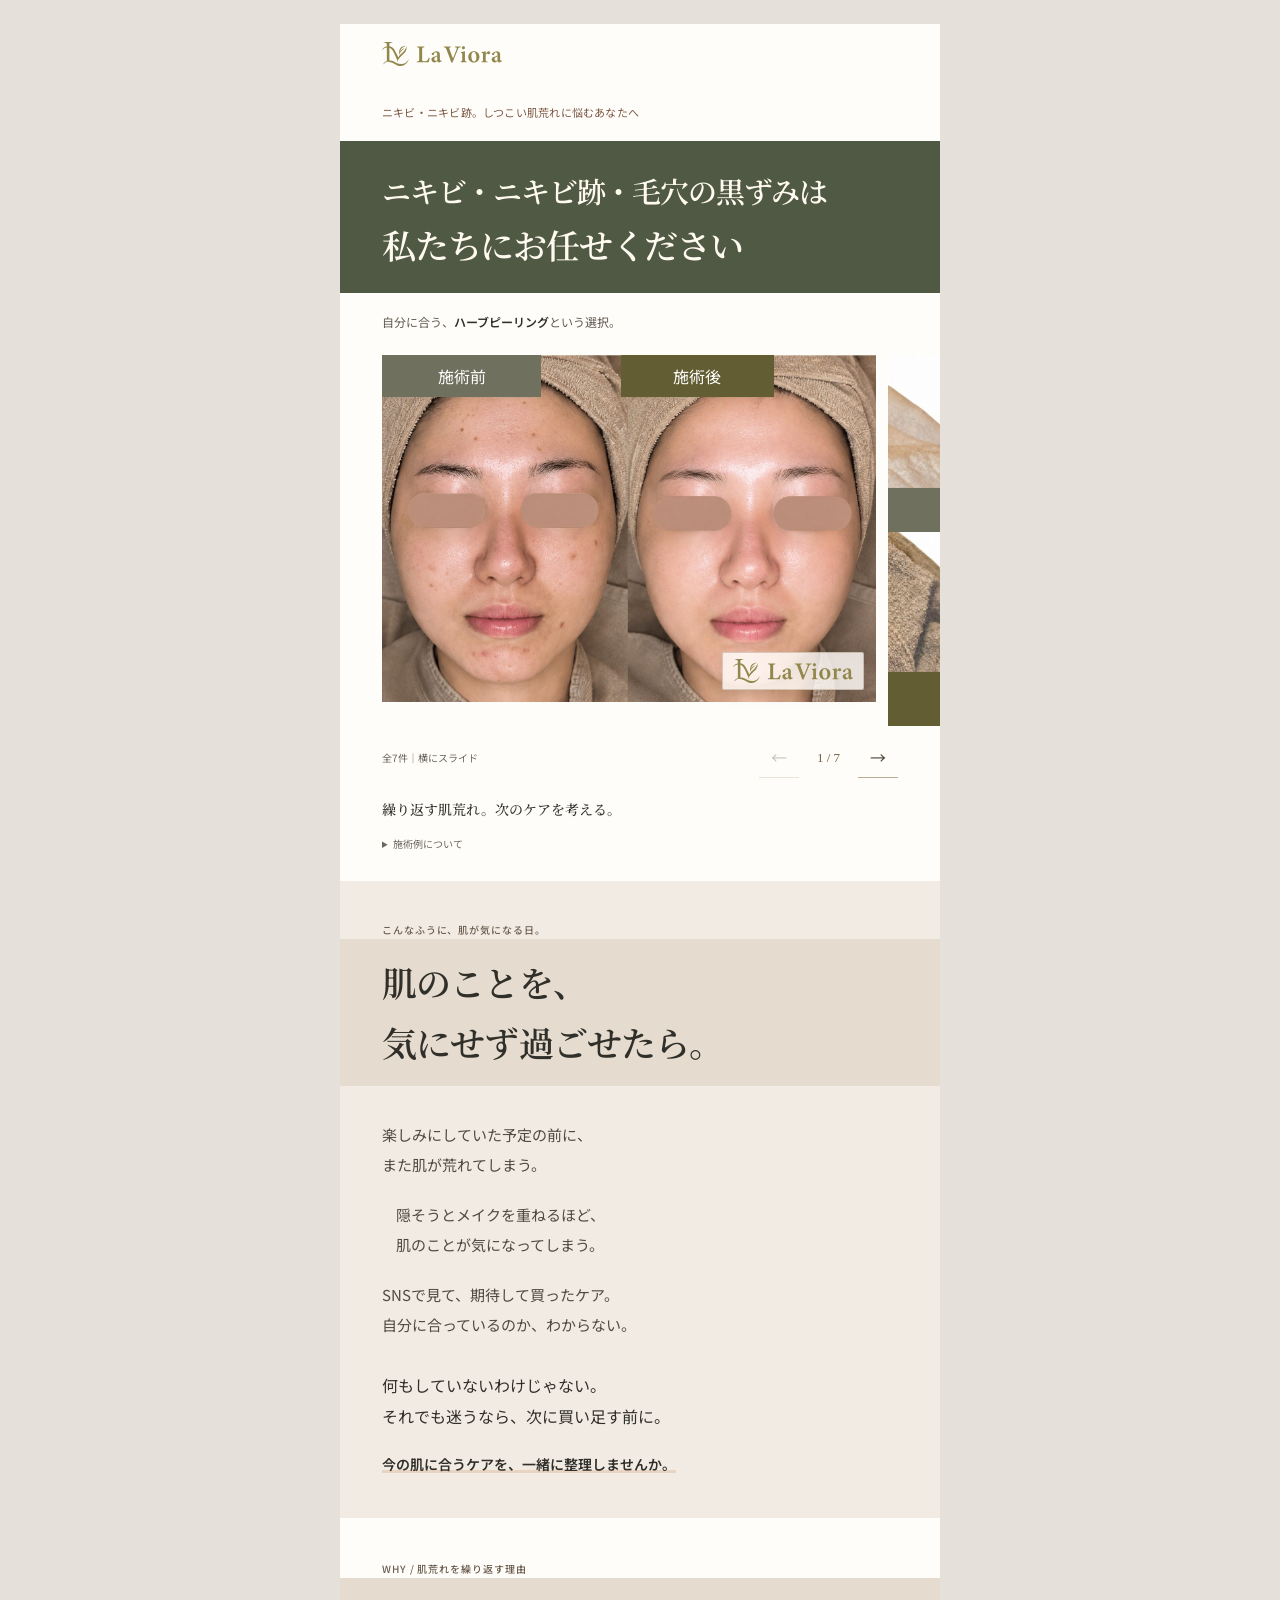
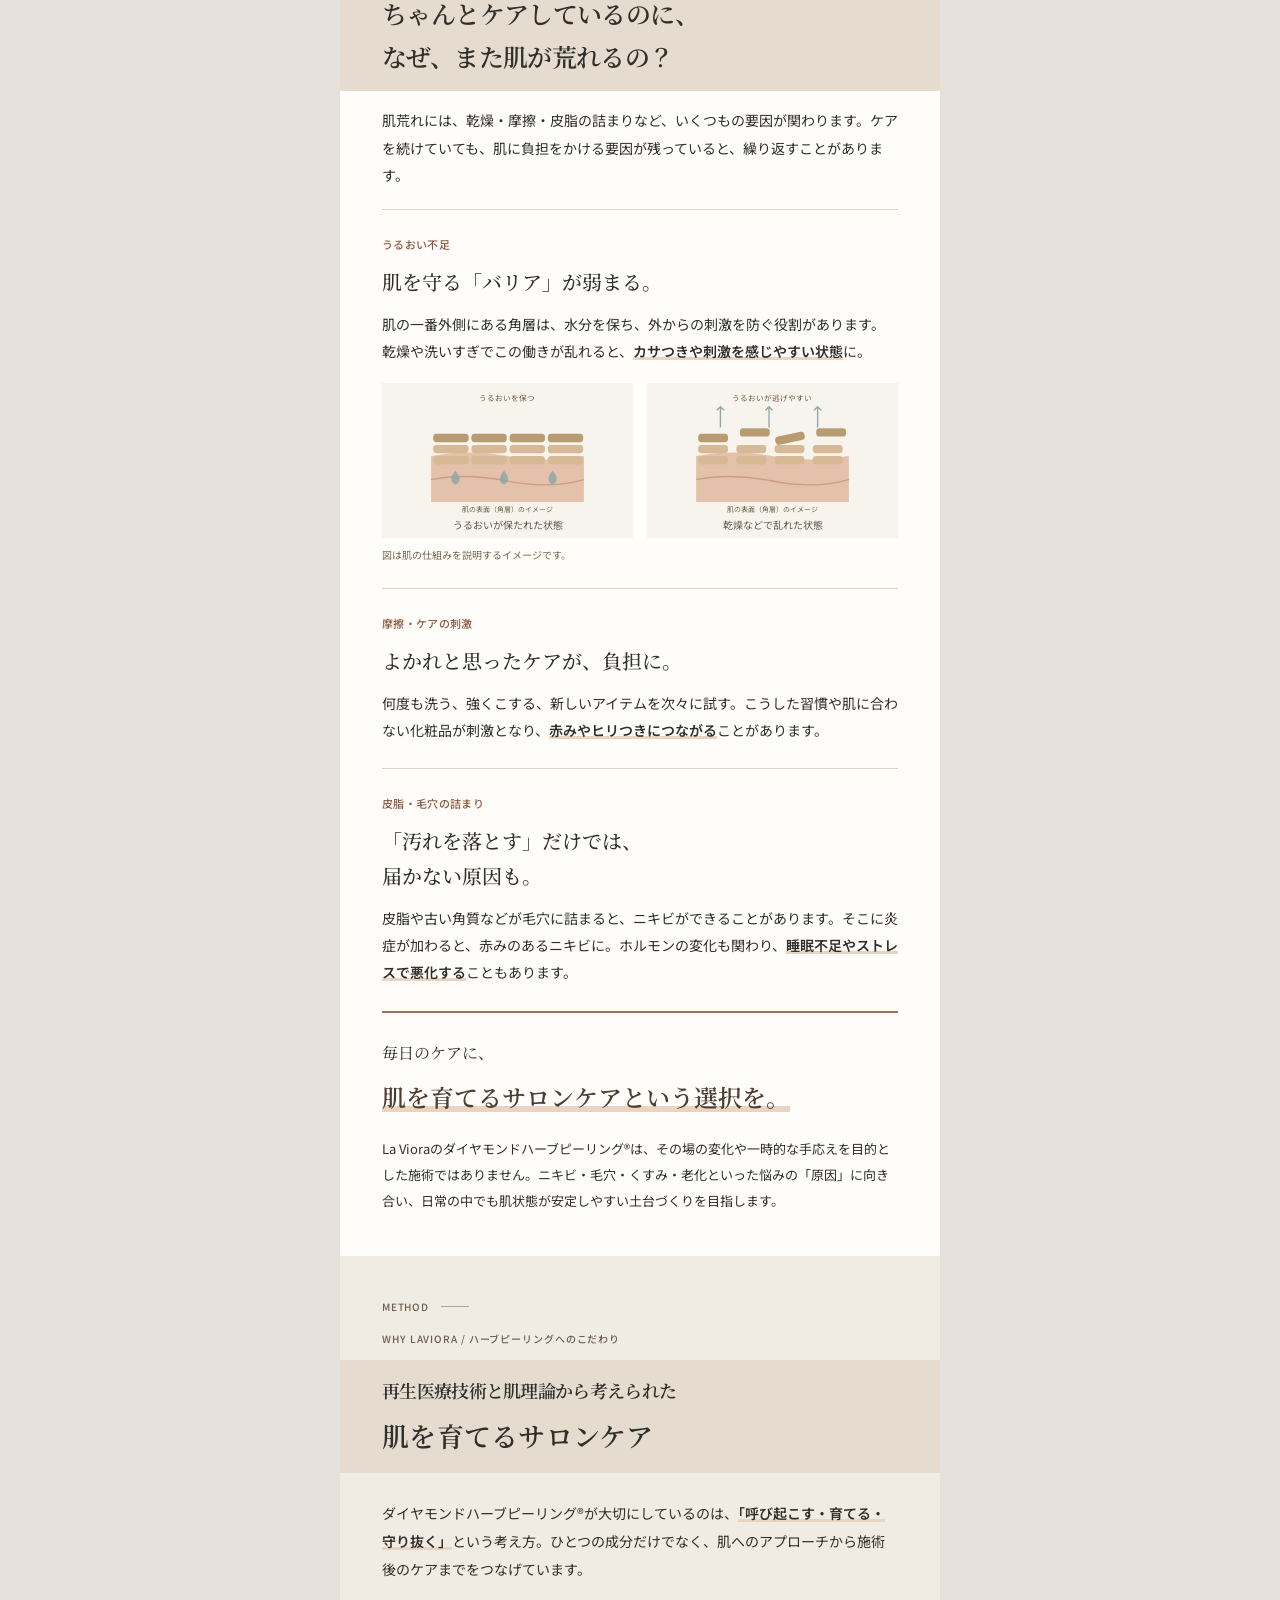
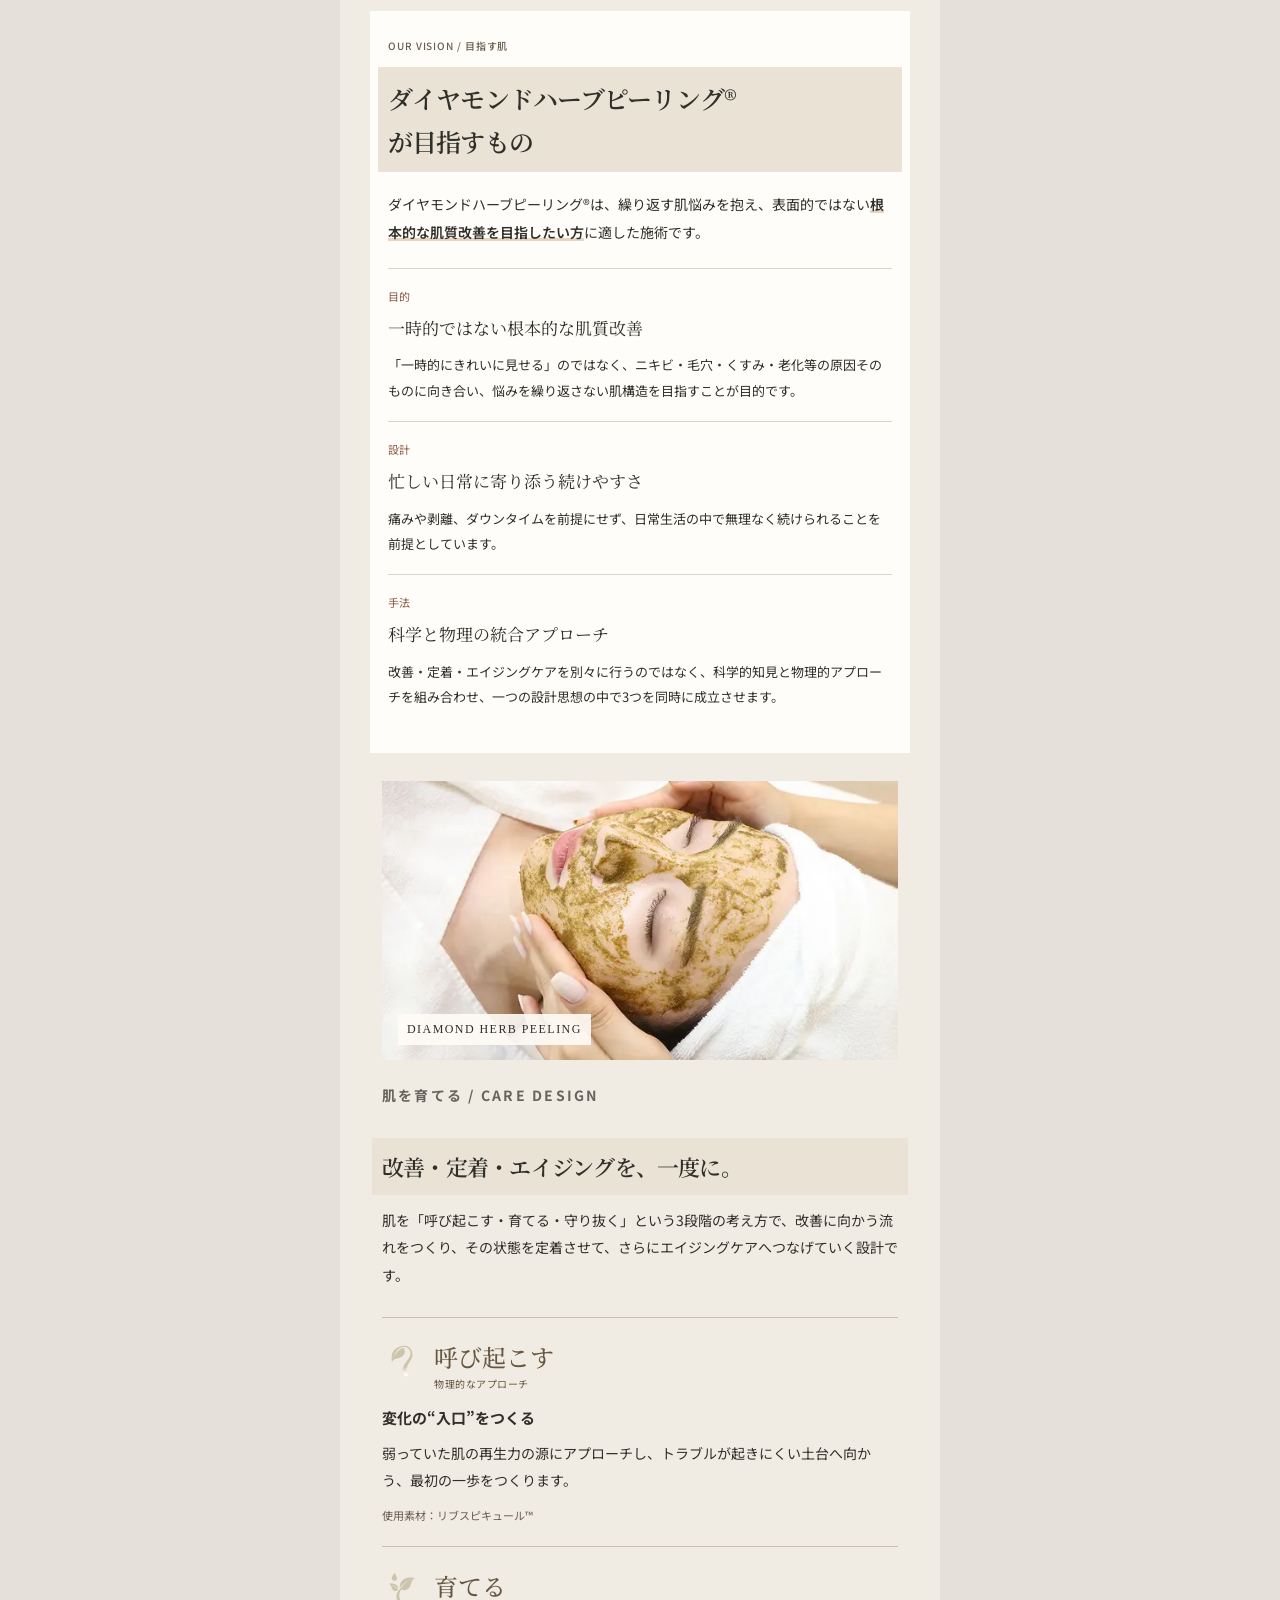
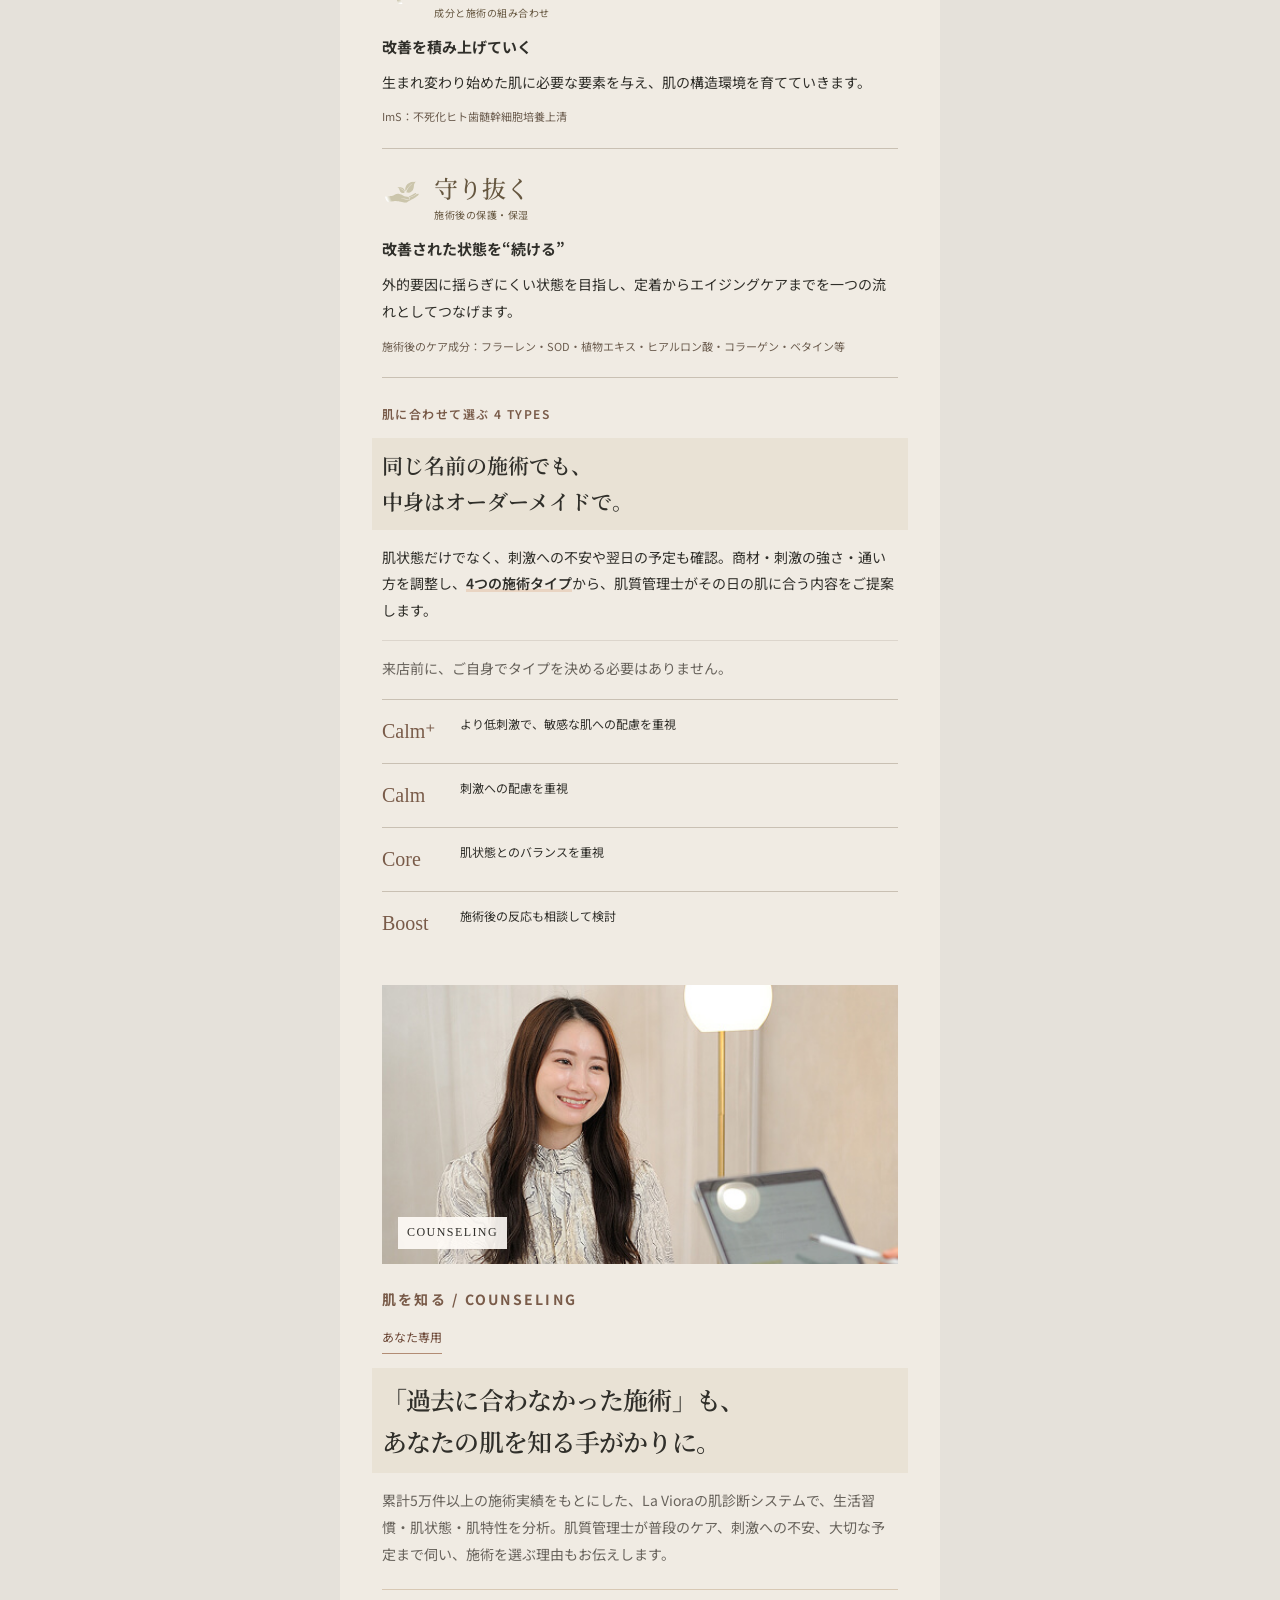
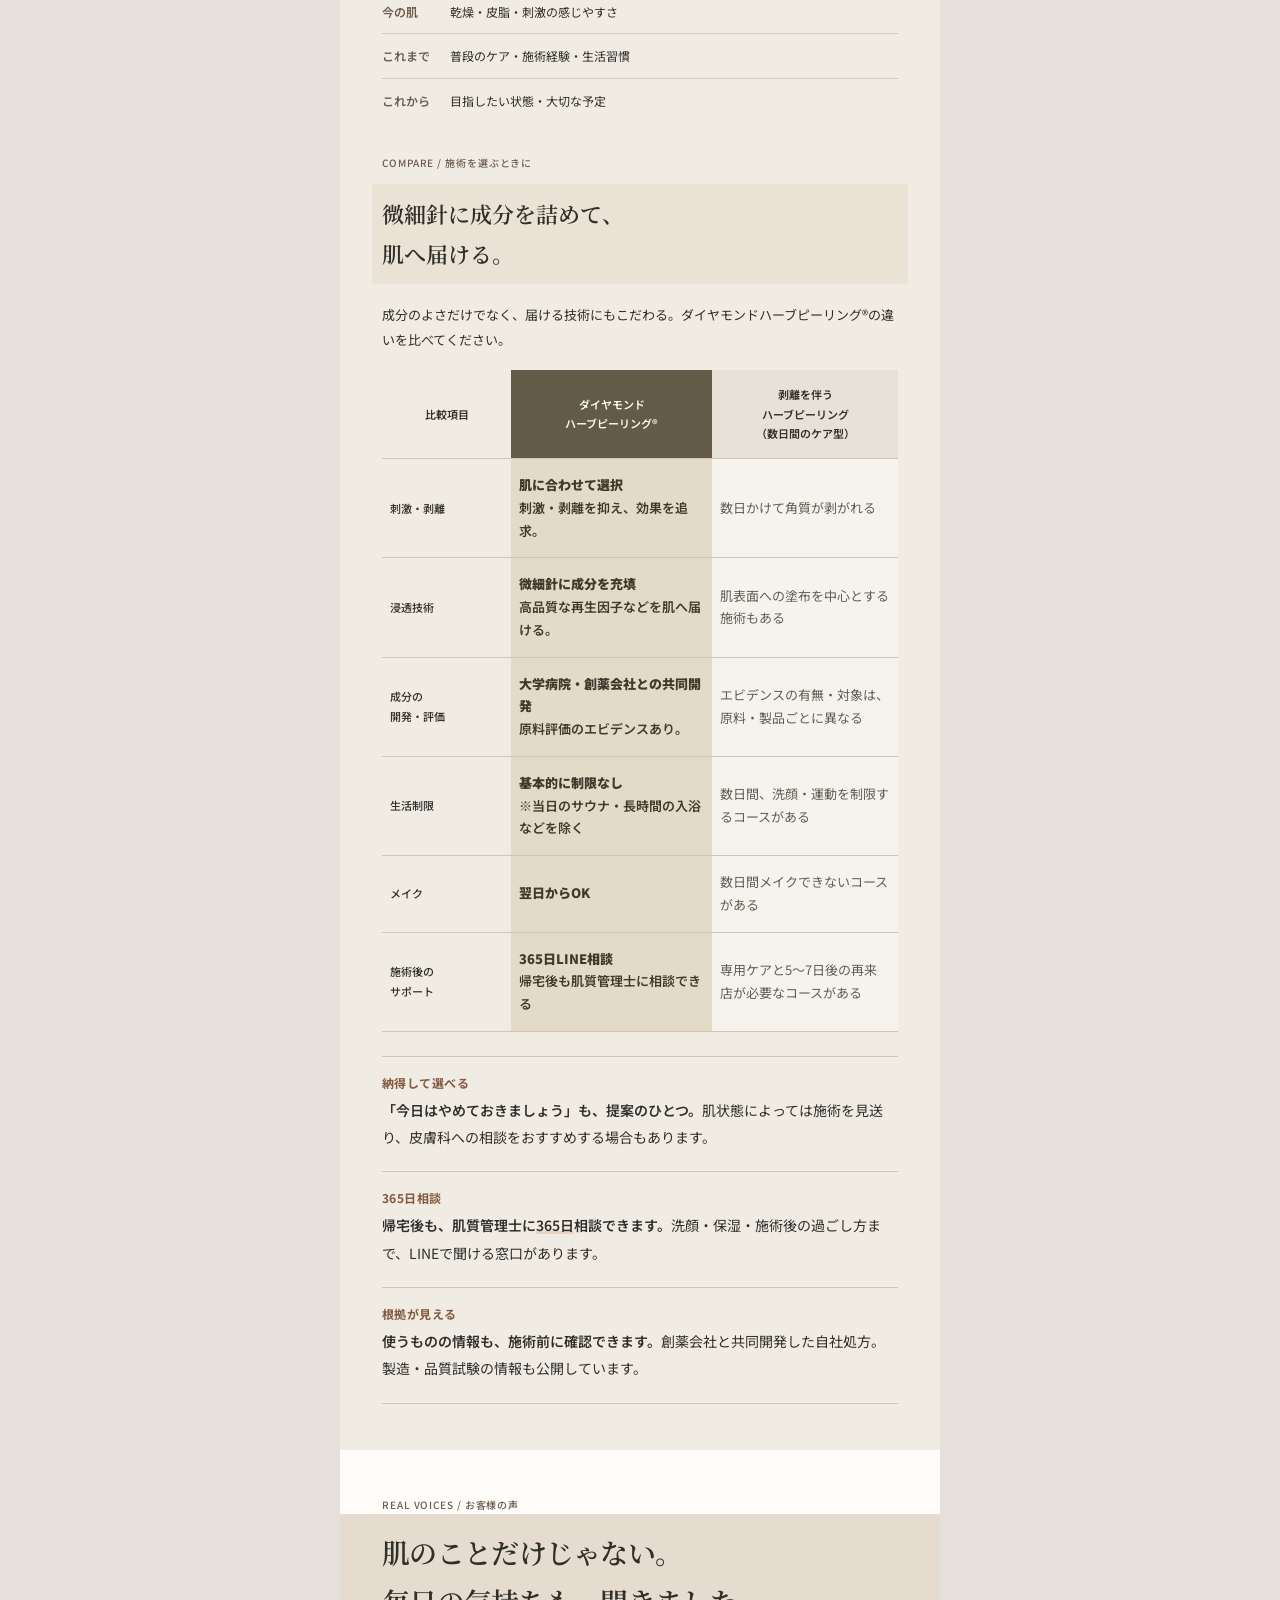
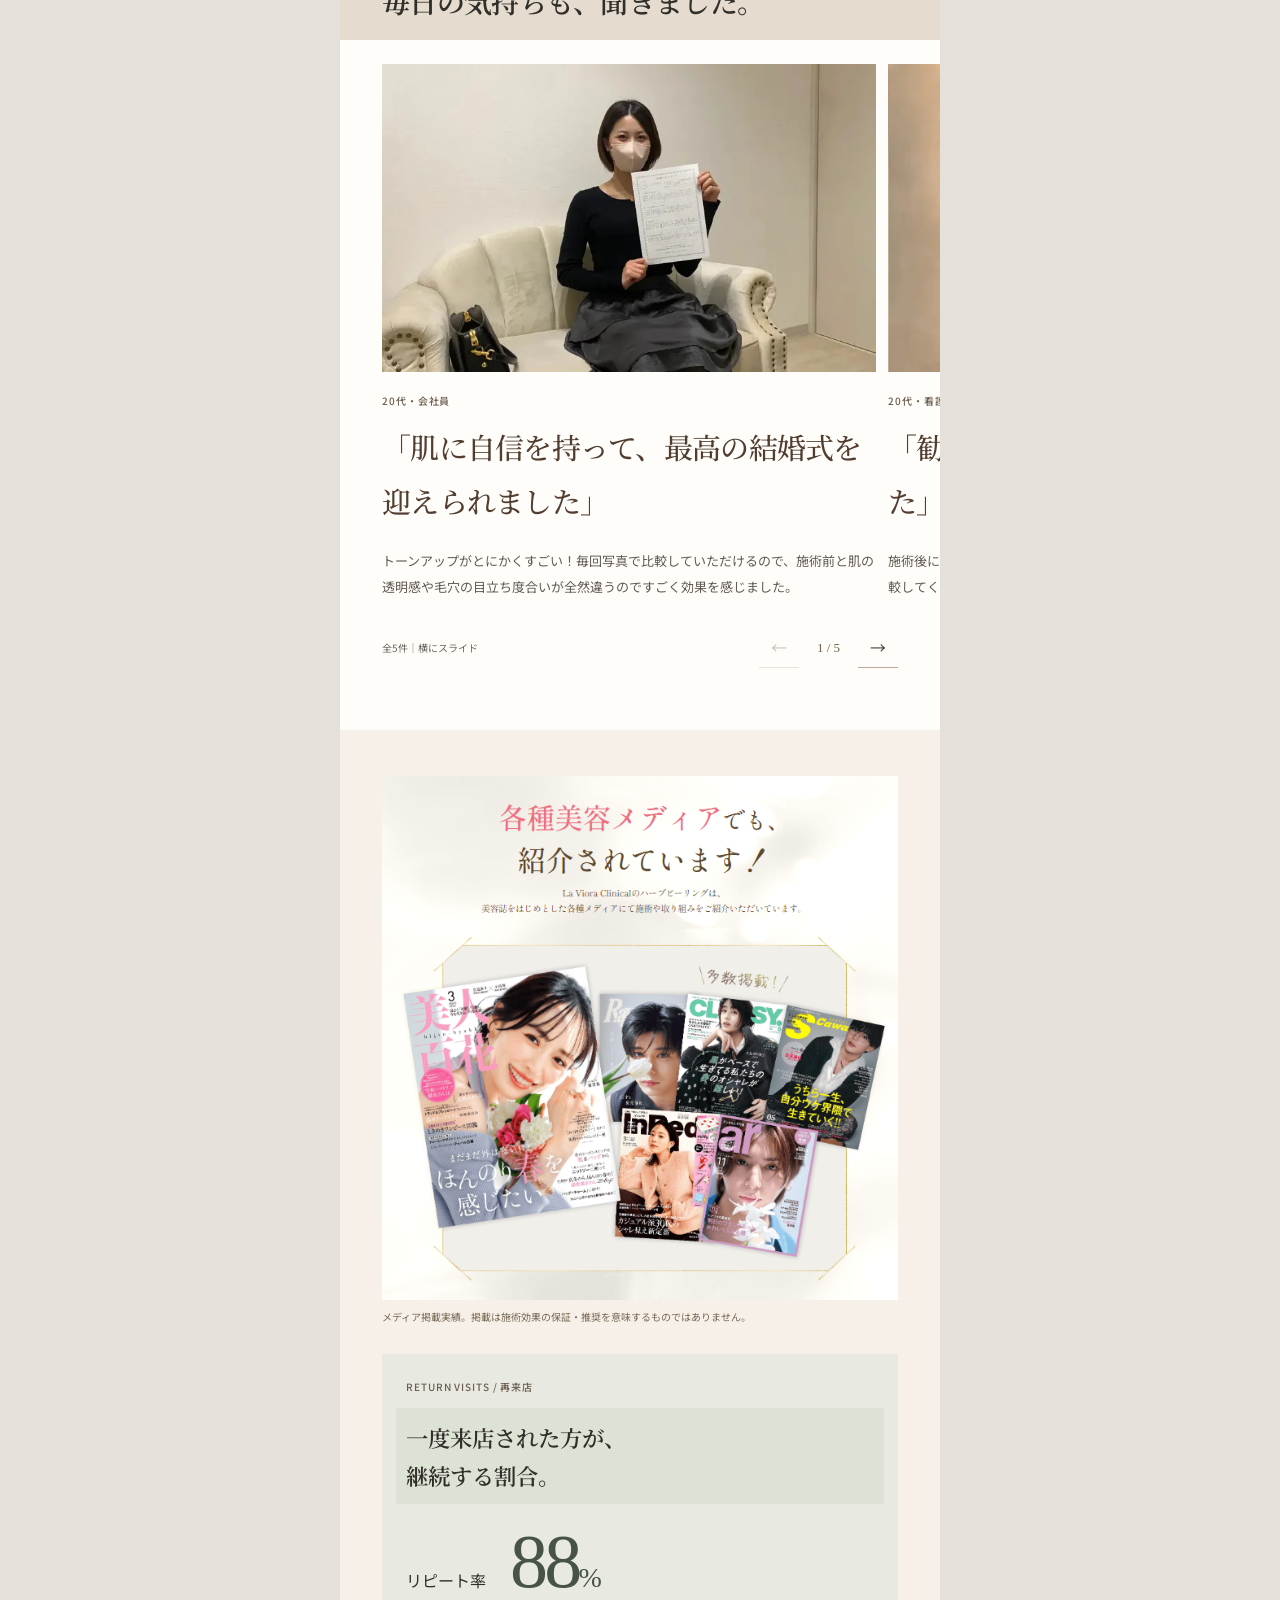
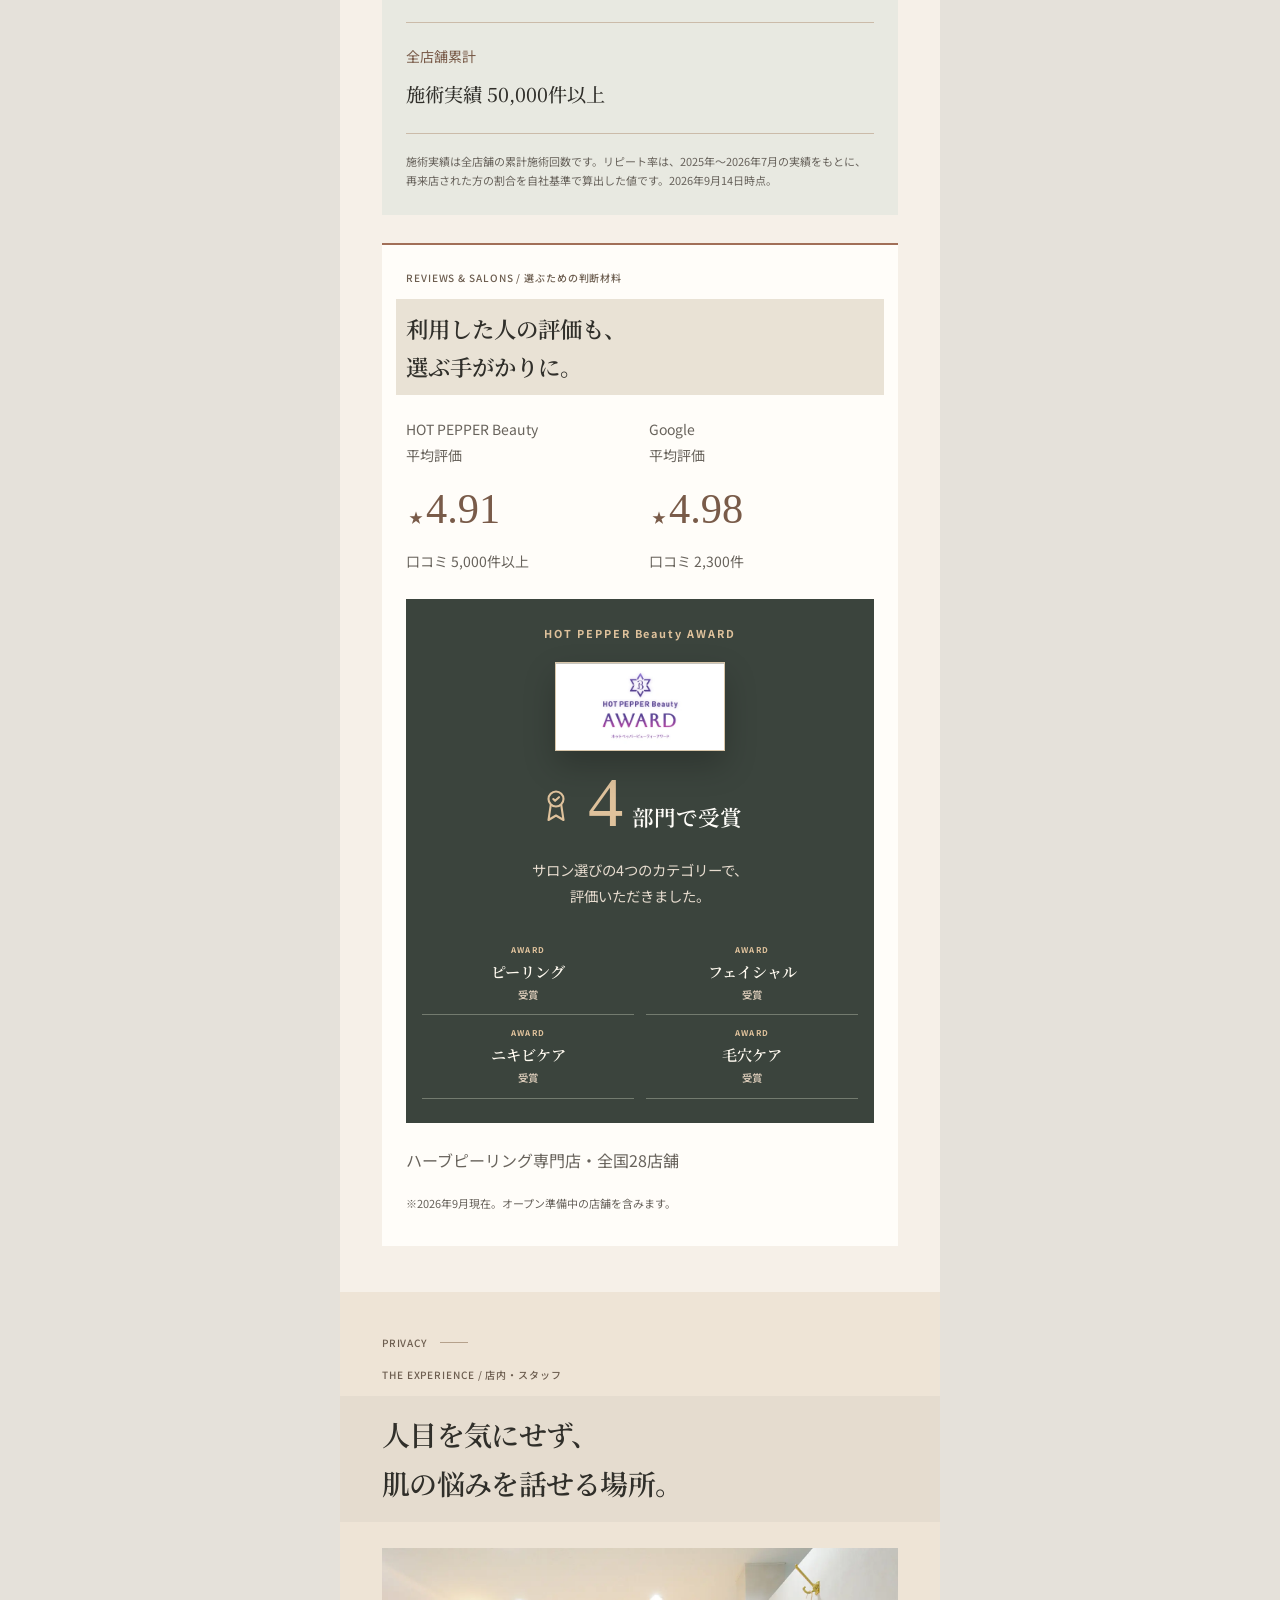
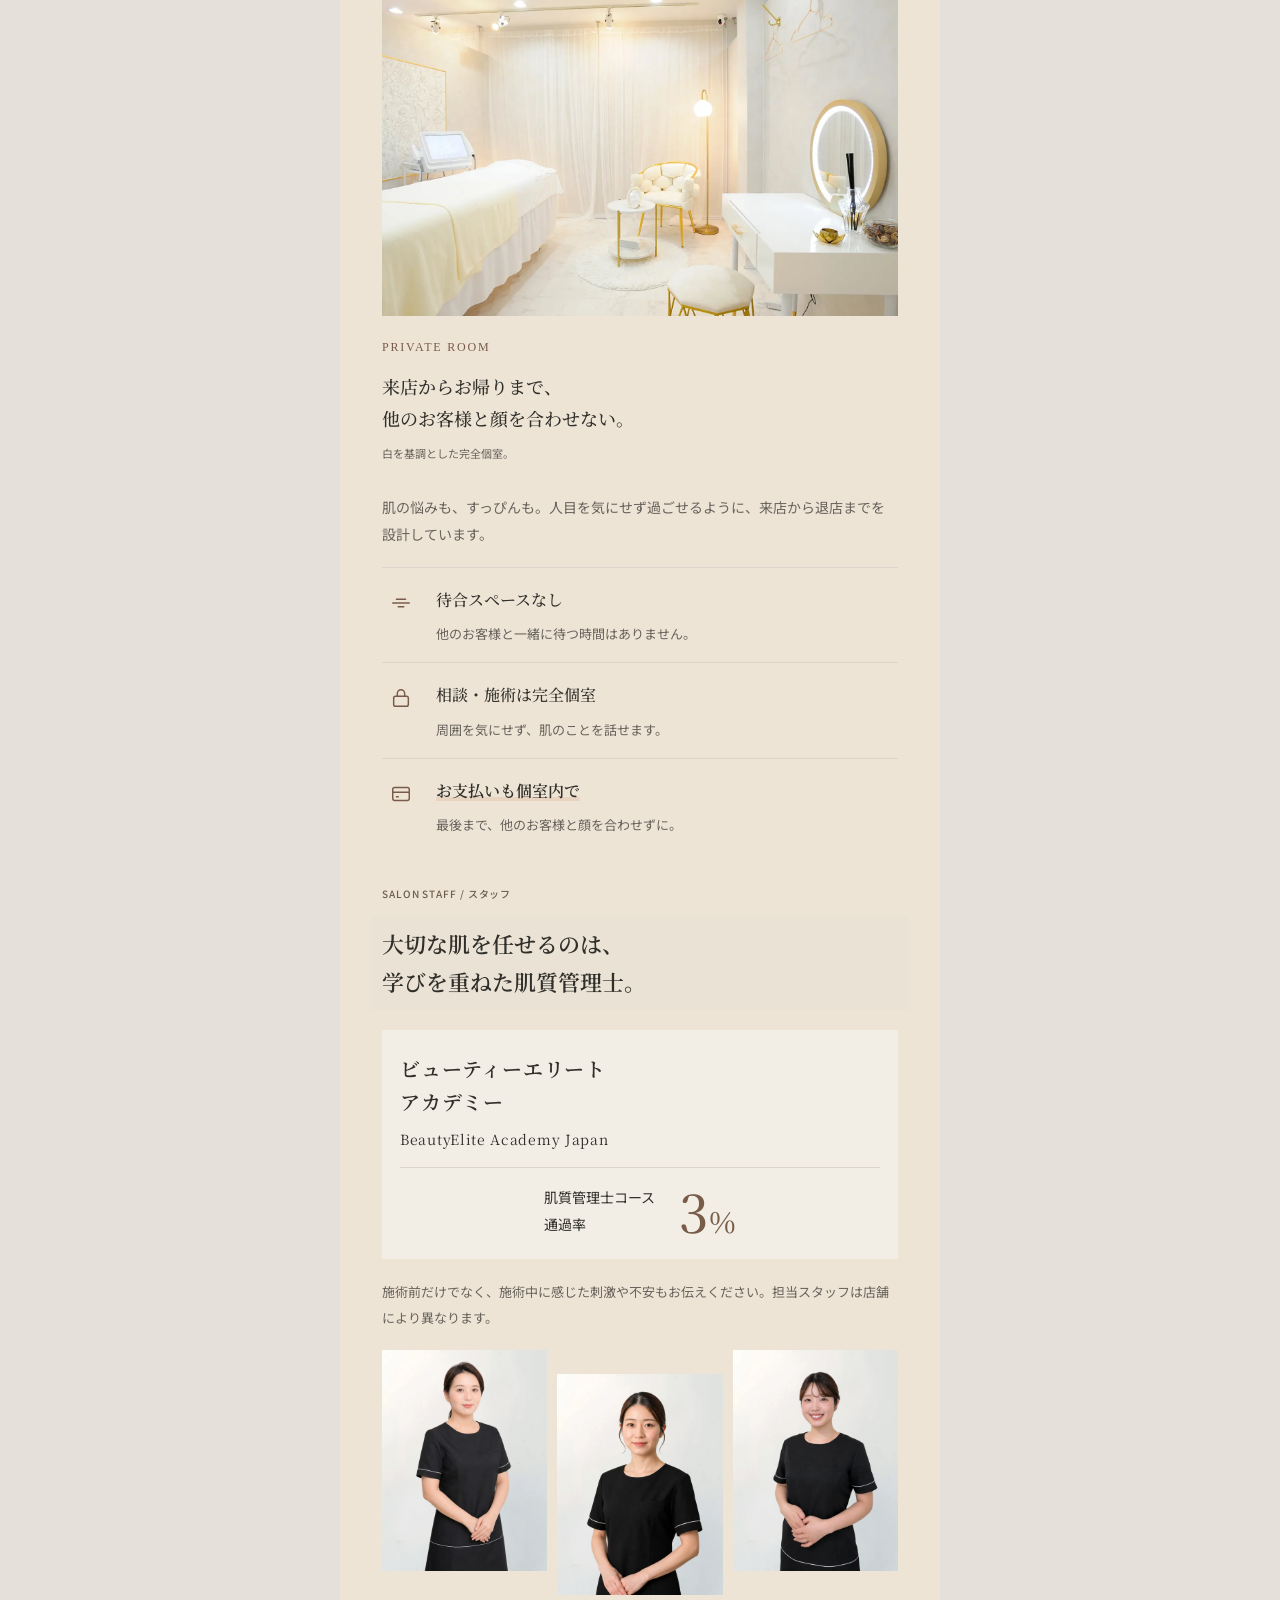
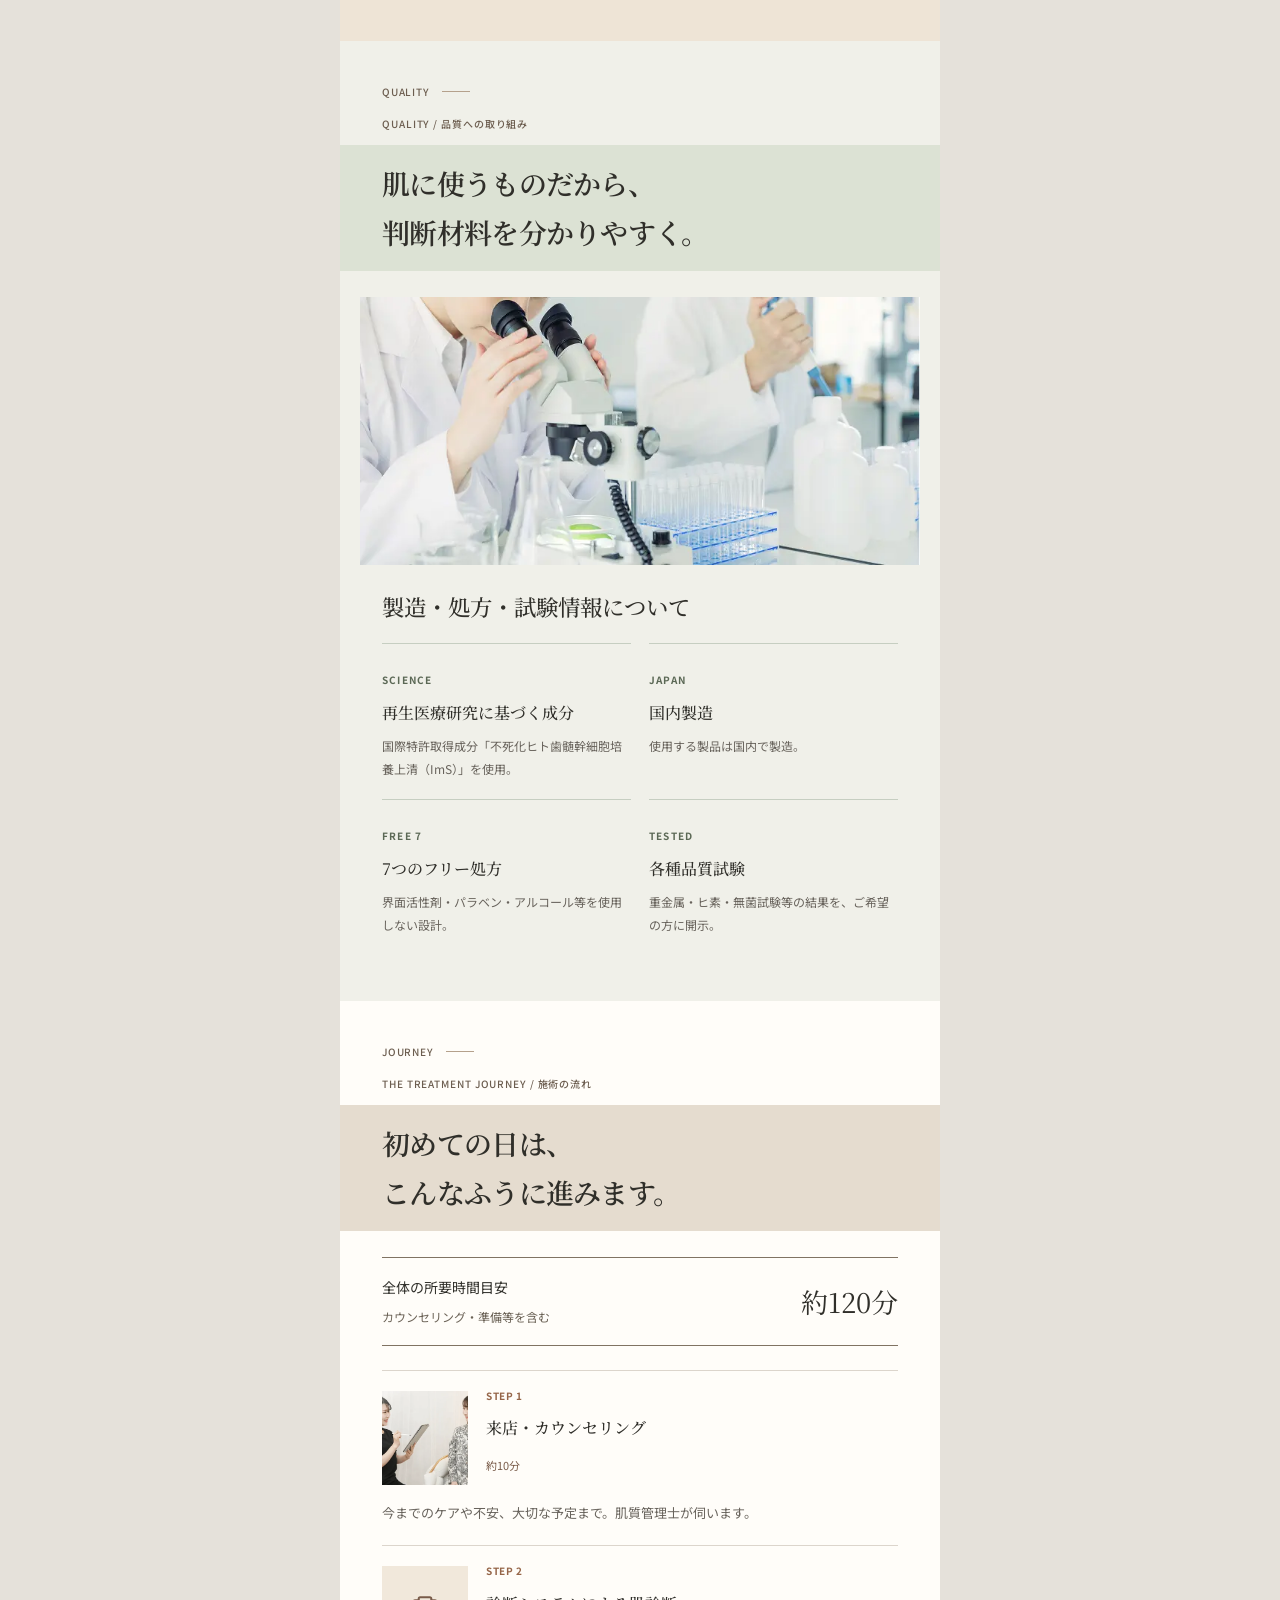
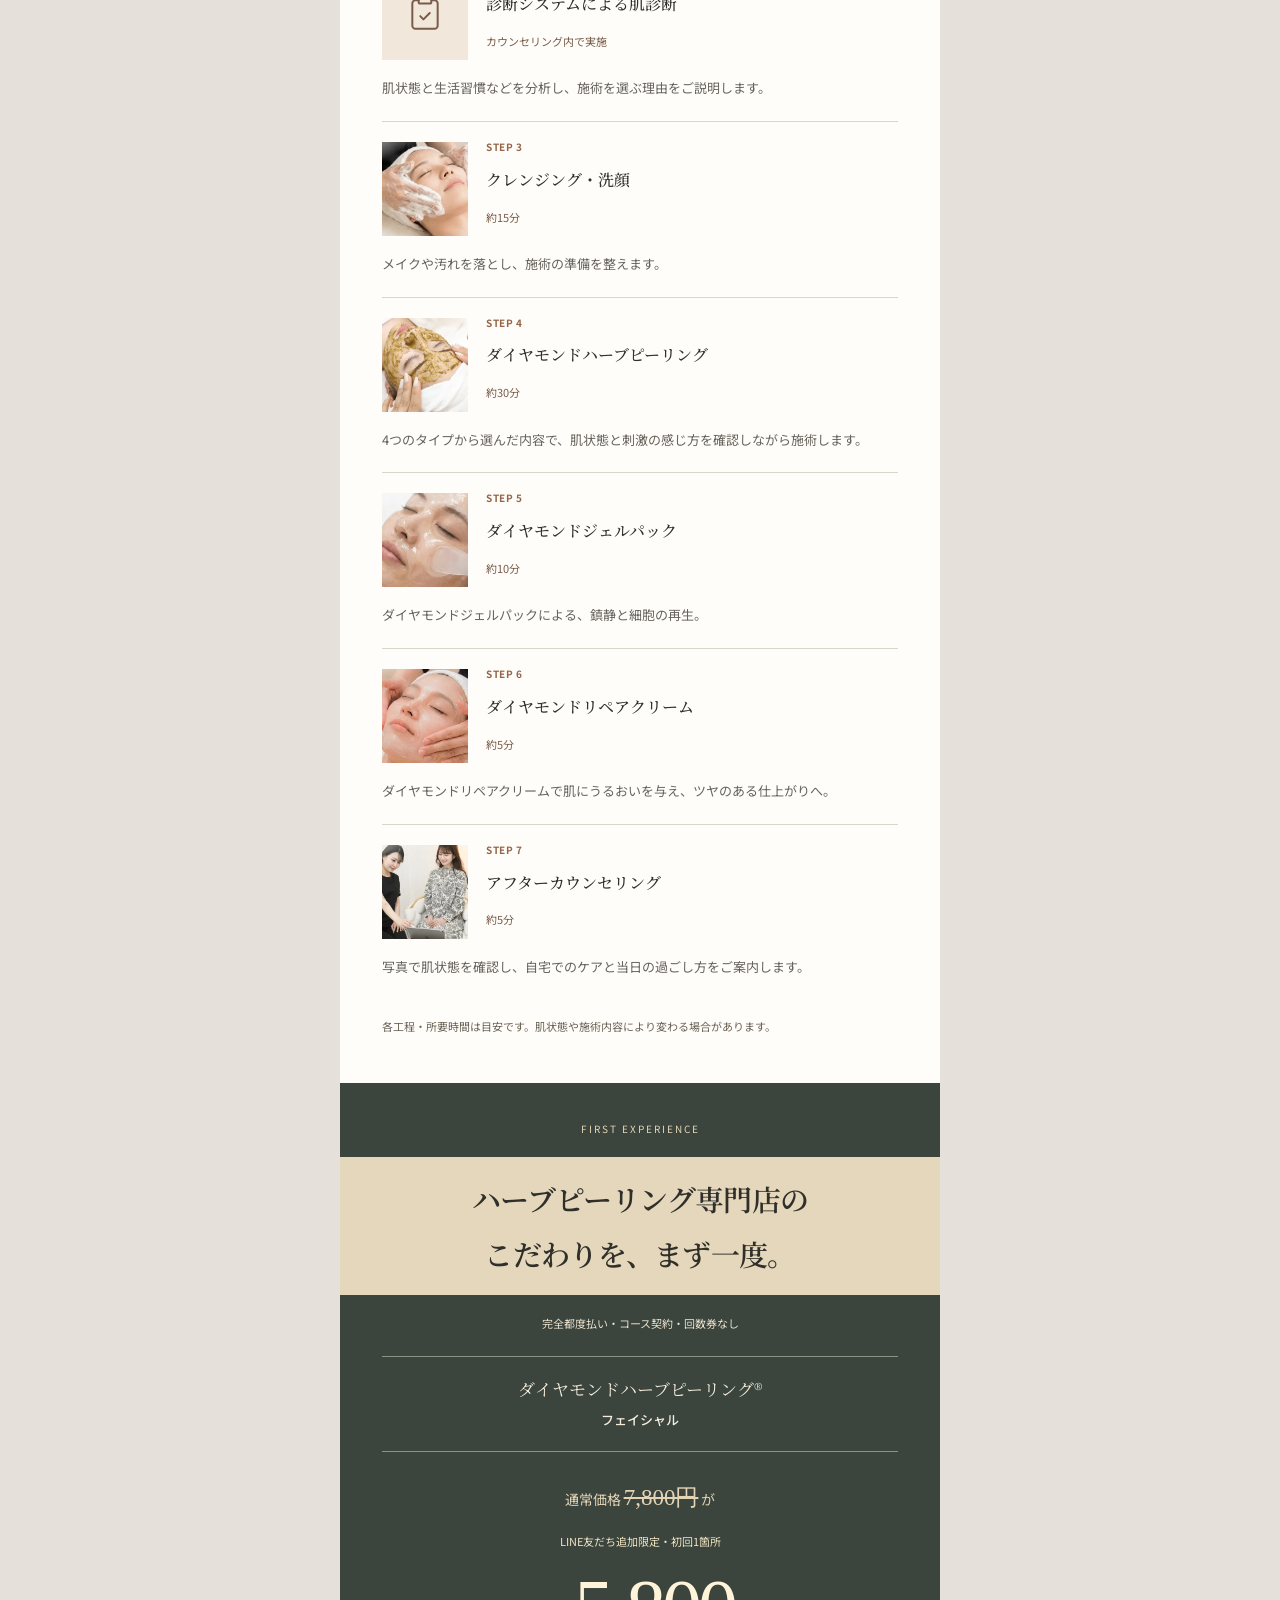
==== commit 296adebb: "指定の見出し5か所の文言と改行を修正" ====
--- a/LaViora_Meta広告v2/index.html
+++ b/LaViora_Meta広告v2/index.html
@@ -9,13 +9,13 @@
       href="https://fonts.googleapis.com/css2?family=Noto+Sans+JP:wght@400;500;600;700&amp;family=Noto+Serif+JP:wght@400;500;600&amp;display=swap"
       rel="preload"
     />
-    <title>ニキビ・ニキビ跡・黒ずみは私たちにお任せください｜La Viora Clinical</title>
+    <title>ニキビ・ニキビ跡・毛穴の黒ずみは私たちにお任せください｜La Viora Clinical</title>
     <meta
       content="ニキビ・ニキビ跡が気になる肌に、今の自分に合うケアを。施術例とお客様の声、肌診断・施術・都度払いの料金をご紹介します。"
       name="description"
     />
     <meta
-      content="ニキビ・ニキビ跡・黒ずみは、私たちにお任せください。"
+      content="ニキビ・ニキビ跡・毛穴の黒ずみは、私たちにお任せください。"
       property="og:title"
     />
     <meta content="La Viora Clinical" property="og:description" />
@@ -25,7 +25,7 @@
     <meta content="1024" property="og:image:height" />
     <meta content="La Viora Clinical 記事LP" property="og:image:alt" />
     <meta content="summary_large_image" name="twitter:card" />
-    <meta content="ニキビ・ニキビ跡・黒ずみは、私たちにお任せください。" name="twitter:title" />
+    <meta content="ニキビ・ニキビ跡・毛穴の黒ずみは、私たちにお任せください。" name="twitter:title" />
     <meta
       content="ニキビ・ニキビ跡が気になる肌に、今の自分に合うケアを。"
       name="twitter:description"
@@ -57,7 +57,7 @@
     <link rel="stylesheet" href="assets/editorial-v2.css?v=2" />
     <link rel="stylesheet" href="assets/first-view-v2.css?v=4" />
     <link rel="stylesheet" href="assets/audit-v2.css?v=13" />
-    <link rel="stylesheet" href="assets/human-editorial.css?v=3" />
+    <link rel="stylesheet" href="assets/human-editorial.css?v=4" />
   </head>
   <body class="v2 audit-v2">
     <header class="header">
@@ -72,7 +72,7 @@
       <section class="v2-hero hero-editorial audit-hero" id="top">
         <div class="wrap">
           <p class="hero-kicker">ニキビ・ニキビ跡。しつこい肌荒れに悩むあなたへ</p>
-          <h1 class="catch-band hero-catch"><span>ニキビ・ニキビ跡・黒ずみは</span><br /><span>私たちにお任せください</span></h1>
+          <h1 class="catch-band hero-catch"><span>ニキビ・ニキビ跡・毛穴の黒ずみは</span><br /><span>私たちにお任せください</span></h1>
           <p class="hero-treatment">
             自分に合う、<b>ハーブピーリング</b>という選択。
           </p>
@@ -685,7 +685,7 @@
           </p>
           <div class="peeling-vision">
             <p class="eyebrow">OUR VISION / 目指す肌</p>
-            <h3 class="catch-band catch-band--sub">ダイヤモンド<br />ハーブピーリング®が<br />目指すもの</h3>
+            <h3 class="catch-band catch-band--sub vision-catch"><span>ダイヤモンドハーブピーリング®</span><br />が目指すもの</h3>
             <p class="vision-message">
               ダイヤモンドハーブピーリング®は、繰り返す肌悩みを抱え、表面的ではない<mark
                 class="copy-highlight"
@@ -729,7 +729,7 @@
               <div id="care-types">
                 <p class="reason-number">肌を育てる / CARE DESIGN</p>
                 <div class="method-philosophy">
-                  <h3 class="catch-band catch-band--sub">改善・定着・<br />エイジングを、一度に。</h3>
+                  <h3 class="catch-band catch-band--sub philosophy-catch">改善・定着・エイジングを、一度に。</h3>
                   <p>
                     肌を「呼び起こす・育てる・守り抜く」という3段階の考え方で、改善に向かう流れをつくり、その状態を定着させて、さらにエイジングケアへつなげていく設計です。
                   </p>
@@ -798,7 +798,7 @@
                 </div>
                 <div class="care-choice-intro">
                   <p class="care-choice-kicker">肌に合わせて選ぶ 4 TYPES</p>
-                  <h3 class="catch-band catch-band--sub">同じ名前の施術でも、<br />中身は一人ひとりに。</h3>
+                  <h3 class="catch-band catch-band--sub">同じ名前の施術でも、<br />中身はオーダーメイドで。</h3>
                   <p class="care-choice-lead">
                     肌状態だけでなく、刺激への不安や翌日の予定も確認。商材・刺激の強さ・通い方を調整し、<mark
                       class="copy-highlight"
@@ -844,7 +844,7 @@
               <div>
                 <p class="reason-number">肌を知る / COUNSELING</p>
                 <span class="audit-benefit">あなた専用</span>
-                <h3 class="catch-band catch-band--sub">「合わなかったケア」も、<br />肌を知る手がかりに。</h3>
+                <h3 class="catch-band catch-band--sub counseling-catch">「過去に合わなかった施術」も、<br />あなたの肌を知る手がかりに。</h3>
                 <p>
                   累計5万件以上の施術実績をもとにした、La
                   Vioraの肌診断システムで、生活習慣・肌状態・肌特性を分析。肌質管理士が普段のケア、刺激への不安、大切な予定まで伺い、施術を選ぶ理由もお伝えします。
--- a/LaViora_Meta広告v2/assets/human-editorial.css
+++ b/LaViora_Meta広告v2/assets/human-editorial.css
@@ -734,6 +734,9 @@
   font-size: 1em;
   white-space: nowrap;
 }
+.audit-v2 .hero-catch > span:first-child {
+  font-size: clamp(17px, 5.15vw, 29px);
+}
 .audit-v2 .hero-catch br {
   display: block;
 }
@@ -755,6 +758,25 @@
 .audit-v2 .trial-heading.catch-band::before {
   background: #e4d7bc;
 }
+.audit-v2 .peeling-vision h3.vision-catch {
+  font-size: clamp(16px, 4.9vw, 25px);
+  letter-spacing: -.035em;
+}
+.audit-v2 .vision-catch > span,
+.audit-v2 .method-philosophy h3.philosophy-catch {
+  white-space: nowrap;
+}
+.audit-v2 .method-philosophy h3.philosophy-catch {
+  font-size: clamp(14px, 4.25vw, 22px);
+  letter-spacing: -.035em;
+}
+.audit-v2 .reason-card h3.counseling-catch {
+  font-size: clamp(16px, 4.9vw, 25px);
+  letter-spacing: -.035em;
+}
+.audit-v2 .counseling-catch br {
+  display: block;
+}
 @media (max-width: 360px) {
   body.audit-v2 { --catch-bleed: 20px; }
 }
